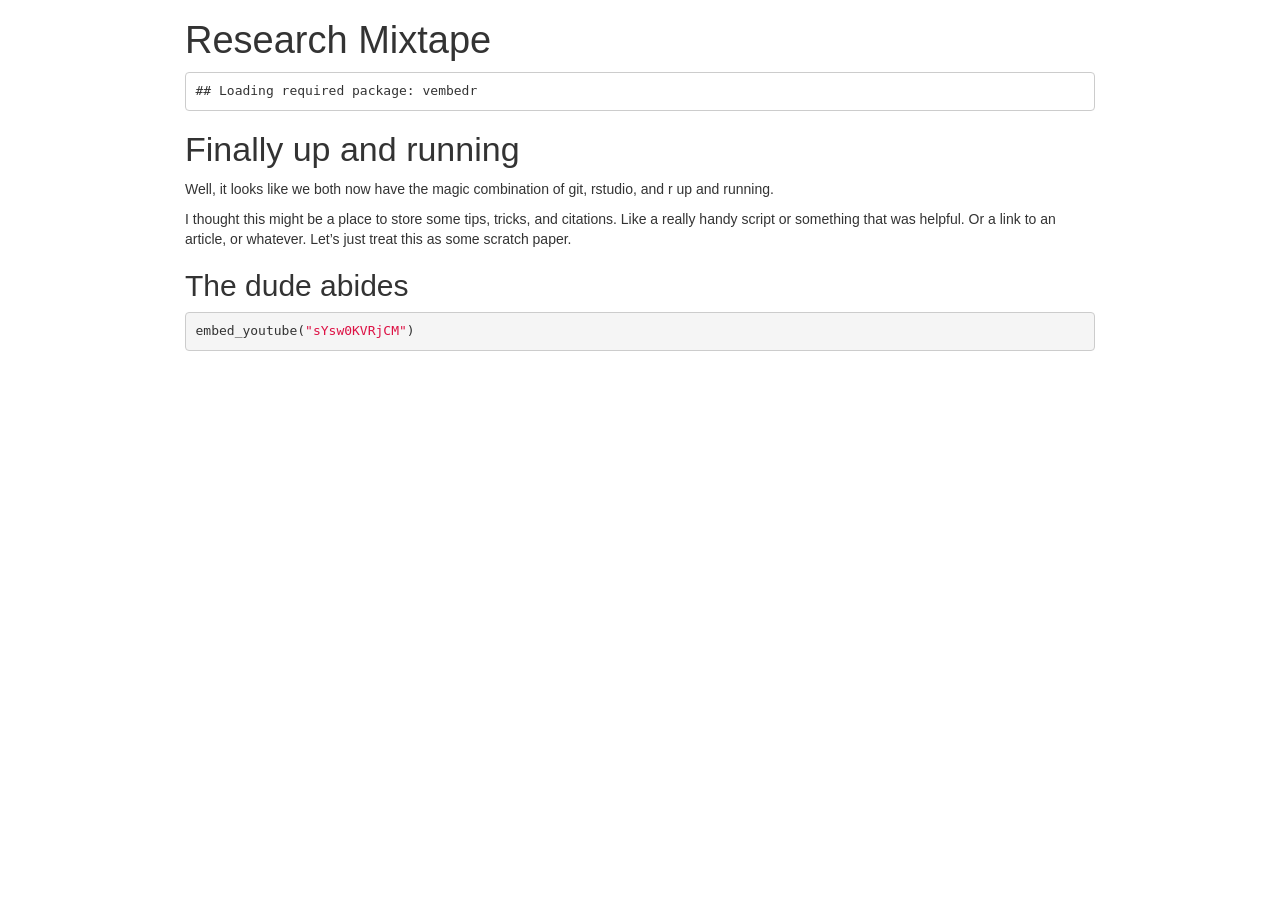
==== mixtape.html @ 8b5ad6a0 "added a video" ====
<!DOCTYPE html>

<html xmlns="http://www.w3.org/1999/xhtml">

<head>

<meta charset="utf-8" />
<meta http-equiv="Content-Type" content="text/html; charset=utf-8" />
<meta name="generator" content="pandoc" />




<title>Research Mixtape</title>

<script src="[data-uri]"></script>
<meta name="viewport" content="width=device-width, initial-scale=1" />
<link href="data:text/css;charset=utf-8,html%7Bfont%2Dfamily%3Asans%2Dserif%3B%2Dwebkit%2Dtext%2Dsize%2Dadjust%3A100%25%3B%2Dms%2Dtext%2Dsize%2Dadjust%3A100%25%7Dbody%7Bmargin%3A0%7Darticle%2Caside%2Cdetails%2Cfigcaption%2Cfigure%2Cfooter%2Cheader%2Chgroup%2Cmain%2Cmenu%2Cnav%2Csection%2Csummary%7Bdisplay%3Ablock%7Daudio%2Ccanvas%2Cprogress%2Cvideo%7Bdisplay%3Ainline%2Dblock%3Bvertical%2Dalign%3Abaseline%7Daudio%3Anot%28%5Bcontrols%5D%29%7Bdisplay%3Anone%3Bheight%3A0%7D%5Bhidden%5D%2Ctemplate%7Bdisplay%3Anone%7Da%7Bbackground%2Dcolor%3Atransparent%7Da%3Aactive%2Ca%3Ahover%7Boutline%3A0%7Dabbr%5Btitle%5D%7Bborder%2Dbottom%3A1px%20dotted%7Db%2Cstrong%7Bfont%2Dweight%3A700%7Ddfn%7Bfont%2Dstyle%3Aitalic%7Dh1%7Bmargin%3A%2E67em%200%3Bfont%2Dsize%3A2em%7Dmark%7Bcolor%3A%23000%3Bbackground%3A%23ff0%7Dsmall%7Bfont%2Dsize%3A80%25%7Dsub%2Csup%7Bposition%3Arelative%3Bfont%2Dsize%3A75%25%3Bline%2Dheight%3A0%3Bvertical%2Dalign%3Abaseline%7Dsup%7Btop%3A%2D%2E5em%7Dsub%7Bbottom%3A%2D%2E25em%7Dimg%7Bborder%3A0%7Dsvg%3Anot%28%3Aroot%29%7Boverflow%3Ahidden%7Dfigure%7Bmargin%3A1em%2040px%7Dhr%7Bheight%3A0%3B%2Dwebkit%2Dbox%2Dsizing%3Acontent%2Dbox%3B%2Dmoz%2Dbox%2Dsizing%3Acontent%2Dbox%3Bbox%2Dsizing%3Acontent%2Dbox%7Dpre%7Boverflow%3Aauto%7Dcode%2Ckbd%2Cpre%2Csamp%7Bfont%2Dfamily%3Amonospace%2Cmonospace%3Bfont%2Dsize%3A1em%7Dbutton%2Cinput%2Coptgroup%2Cselect%2Ctextarea%7Bmargin%3A0%3Bfont%3Ainherit%3Bcolor%3Ainherit%7Dbutton%7Boverflow%3Avisible%7Dbutton%2Cselect%7Btext%2Dtransform%3Anone%7Dbutton%2Chtml%20input%5Btype%3Dbutton%5D%2Cinput%5Btype%3Dreset%5D%2Cinput%5Btype%3Dsubmit%5D%7B%2Dwebkit%2Dappearance%3Abutton%3Bcursor%3Apointer%7Dbutton%5Bdisabled%5D%2Chtml%20input%5Bdisabled%5D%7Bcursor%3Adefault%7Dbutton%3A%3A%2Dmoz%2Dfocus%2Dinner%2Cinput%3A%3A%2Dmoz%2Dfocus%2Dinner%7Bpadding%3A0%3Bborder%3A0%7Dinput%7Bline%2Dheight%3Anormal%7Dinput%5Btype%3Dcheckbox%5D%2Cinput%5Btype%3Dradio%5D%7B%2Dwebkit%2Dbox%2Dsizing%3Aborder%2Dbox%3B%2Dmoz%2Dbox%2Dsizing%3Aborder%2Dbox%3Bbox%2Dsizing%3Aborder%2Dbox%3Bpadding%3A0%7Dinput%5Btype%3Dnumber%5D%3A%3A%2Dwebkit%2Dinner%2Dspin%2Dbutton%2Cinput%5Btype%3Dnumber%5D%3A%3A%2Dwebkit%2Douter%2Dspin%2Dbutton%7Bheight%3Aauto%7Dinput%5Btype%3Dsearch%5D%7B%2Dwebkit%2Dbox%2Dsizing%3Acontent%2Dbox%3B%2Dmoz%2Dbox%2Dsizing%3Acontent%2Dbox%3Bbox%2Dsizing%3Acontent%2Dbox%3B%2Dwebkit%2Dappearance%3Atextfield%7Dinput%5Btype%3Dsearch%5D%3A%3A%2Dwebkit%2Dsearch%2Dcancel%2Dbutton%2Cinput%5Btype%3Dsearch%5D%3A%3A%2Dwebkit%2Dsearch%2Ddecoration%7B%2Dwebkit%2Dappearance%3Anone%7Dfieldset%7Bpadding%3A%2E35em%20%2E625em%20%2E75em%3Bmargin%3A0%202px%3Bborder%3A1px%20solid%20silver%7Dlegend%7Bpadding%3A0%3Bborder%3A0%7Dtextarea%7Boverflow%3Aauto%7Doptgroup%7Bfont%2Dweight%3A700%7Dtable%7Bborder%2Dspacing%3A0%3Bborder%2Dcollapse%3Acollapse%7Dtd%2Cth%7Bpadding%3A0%7D%40media%20print%7B%2A%2C%3Aafter%2C%3Abefore%7Bcolor%3A%23000%21important%3Btext%2Dshadow%3Anone%21important%3Bbackground%3A0%200%21important%3B%2Dwebkit%2Dbox%2Dshadow%3Anone%21important%3Bbox%2Dshadow%3Anone%21important%7Da%2Ca%3Avisited%7Btext%2Ddecoration%3Aunderline%7Da%5Bhref%5D%3Aafter%7Bcontent%3A%22%20%28%22%20attr%28href%29%20%22%29%22%7Dabbr%5Btitle%5D%3Aafter%7Bcontent%3A%22%20%28%22%20attr%28title%29%20%22%29%22%7Da%5Bhref%5E%3D%22javascript%3A%22%5D%3Aafter%2Ca%5Bhref%5E%3D%22%23%22%5D%3Aafter%7Bcontent%3A%22%22%7Dblockquote%2Cpre%7Bborder%3A1px%20solid%20%23999%3Bpage%2Dbreak%2Dinside%3Aavoid%7Dthead%7Bdisplay%3Atable%2Dheader%2Dgroup%7Dimg%2Ctr%7Bpage%2Dbreak%2Dinside%3Aavoid%7Dimg%7Bmax%2Dwidth%3A100%25%21important%7Dh2%2Ch3%2Cp%7Borphans%3A3%3Bwidows%3A3%7Dh2%2Ch3%7Bpage%2Dbreak%2Dafter%3Aavoid%7D%2Enavbar%7Bdisplay%3Anone%7D%2Ebtn%3E%2Ecaret%2C%2Edropup%3E%2Ebtn%3E%2Ecaret%7Bborder%2Dtop%2Dcolor%3A%23000%21important%7D%2Elabel%7Bborder%3A1px%20solid%20%23000%7D%2Etable%7Bborder%2Dcollapse%3Acollapse%21important%7D%2Etable%20td%2C%2Etable%20th%7Bbackground%2Dcolor%3A%23fff%21important%7D%2Etable%2Dbordered%20td%2C%2Etable%2Dbordered%20th%7Bborder%3A1px%20solid%20%23ddd%21important%7D%7D%40font%2Dface%7Bfont%2Dfamily%3A%27Glyphicons%20Halflings%27%3Bsrc%3Aurl%28data%3Aapplication%2Fvnd%2Ems%2Dfontobject%3Bbase64%2Cn04AAEFNAAACAAIABAAAAAAABQAAAAAAAAABAJABAAAEAExQAAAAAAAAAAIAAAAAAAAAAAEAAAAAAAAAJxJ%[base64]%2FSEdmjKHUbyow8ATBE40IvWA3vTu8LiABDQ%2BpexwUMcm1SMnNryctQSiI1K5ZnbOlXKmnVV5YvRe6RnNMFNCOs1KNVpn6yZhCJkRtVRNzEufeIq7HgSrcx4S8h%2Fv4vnrrKc6oCNxmSk2uKlZQHBii6iKFoH0746ThvkO1kJHlxjrkxs%2BLWORaDQBEtiYJIR5IB9Bi1UyL4Rmr0BNigNkMzlKQmnofBHviqVzUxwdMb3NdCn69hy%2BpRYVKGVS%2F1tnsqv4LL7wCCPZZAZPT4aCShHjHJVNuXbmMrY5LeQaGnvAkXlVrJgKRAUdFjrWEah9XebPeQMj7KS7DIBAFt8ycgC5PLGUOHSE3ErGZCiViNLL5ZARfywnCoZaKQCu6NuFX42AEeKtKUGnr%2FCm2Cy8tpFhBPMW5Fxi4Qm4TkDWh4IWFDClhU2hRWosUWqcKLlgyXB%2BlSHaWaHiWlBAR8SeSgSPCQxdVQgzUixWKSTrIQEbU94viDctkvX%2BVSjJuUmV8L4CXShI11esnp0pjWNZIyxKHS4wVQ2ime1P4RnhvGw0aDN1OLAXGERsB7buFpFGGBAre4QEQR0HOIO5oYH305G%2BKspT%2FFupEGGafCCwxSe6ZUa%2B073rXHnNdVXE6eWvibUS27XtRzkH838mYLMBmYysZTM0EM3A1fbpCBYFccN1B%2FEnCYu%2FTgCGmr7bMh8GfYL%2BBfcLvB0gRagC09w9elfldaIy%2FhNCBLRgBgtCC7jAF63wLSMAfbfAlEggYU0bUA7ACCJmTDpEmJtI78w4%2FBO7dN7JR7J7ZvbYaUbaILSQsRBiF3HGk5fEg6p9unwLvn98r%2BvnsV%2B372uf1xBLq4qU%2F45fTuqaAP%2BpssmCCCTF0mhEow8ZXZOS8D7Q85JsxZ%2BAzok7B7O%2Ff6J8AzYBySZQB%2FQHYUSA%2BEeQhEWiS6AIQzgcsDiER4MjgMBAWDV4AgQ3g1eBgIdweCQmCjJEMkJ%2BPKRWyFHHmg1Wi%2F6xzUgA0LREoKJChwnQa9B%2B5RQZRB3IlBlkAnxyQNaANwHMowzlYSMCBgnbpzvqpl0iTJNCQidDI9ZrSYNIRBhHtUa5YHMHxyGEik9hDE0AKj72AbTCaxtHPUaKZdAZSnQTyjGqGLsmBStCejApUhg4uBMU6mATujEl%2BKdDPbI6Ag4vLr%2BhjY6lbjBeoLKnZl0UZgRX8gTySOeynZVz1wOq7e1hFGYIq%2BMhrGxDLak0PrwYzSXtcuyhXEhwOYofiW%2BEcI%2Fjw8P6IY6ed%2BetAbuqKp5QIapT77LnAe505lMuqL79a0ut4rWexzFttsOsLDy7zvtQzcq3U1qabe7tB0wHWVXji%2BzDbo8x8HyIRUbXnwUcklFv51fvTymiV%2BMXLSmGH9d9%2BaXpD5X6lao41anWGig7IwIdnoBY2ht%2FpO9mClLo4NdXHAsefqWUKlXJkbqPOFhMoR4aiA1BXqhRNbB2Xwi%2B7u%2FjpAoOpKJ0UX24EsrzMfHXViakCNcKjBxuQX8BO0ZqjJ3xXzf%2B61t2VXOSgJ8xu65QKgtN6FibPmPYsXbJRHHqbgATcSZxBqGiDiU4NNNsYBsKD0MIP%2FOfKnlk%2FLkaid%[base64]%2FgFtuW0wR4cgd%2BZKesSV7QkNE2kw6AV4hoIuC02LGmTomyf8PiO6CZzOTLTPQ%2BHW06H%2Btx%2BbQ8LmDYg1pTFrp2oJXgkZTyeRJZM0C8aE2LpFrNVDuhARsN543%2FFV6klQ6Tv1OoZGXLv0igKrl%2FCmJxRmX7JJbJ998VSIPQRyDBICzl4JJlYHbdql30NvYcOuZ7a10uWRrgoieOdgIm4rlq6vNOQBuqESLbXG5lzdJGHw2m0sDYmODXbYGTfSTGRKpssTO95fothJCjUGQgEL4yKoGAF%2F0SrpUDNn8CBgBcSDQByAeNkCXp4S4Ro2Xh4OeaGRgR66PVOsU8bc6TR5%[base64]%2F1SgRCJ1dk4UdBT7OoyuNgLs0oCd8RnrEIb6QdMxT2QjD4zMrJkfgx5aDMcA4orsTtKCqWb%2FVeyceqa5OGSmB28YwH4rFbkQaLoUN8OQQYnD3w2eXpI4ScQfbCUZiJ4yMOIKLyyTc7BQ4uXUw6Ee6%2FxM%2B4Y67ngNBknxIPwuppgIhFcwJyr6EIj%2BLzNj%2FmfR2vhhRlx0BILZoAYruF0caWQ7YxO66UmeguDREAFHYuC7HJviRgVO6ruJH59h%2FC%2FPkgSle8xNzZJULLWq9JMDTE2fjGE146a1Us6PZDGYle6ldWRqn%2FpdpgHKNGrGIdkRK%2BKPETT9nKT6kLyDI8xd9A1FgWmXWRAIHwZ37WyZHOVyCadJEmMVz0MadMjDrPho%2BEIochkVC2xgGiwwsQ6DMv2P7UXqT4x7CdcYGId2BJQQa85EQKmCmwcRejQ9Bm4oATENFPkxPXILHpMPUyWTI5rjNOsIlmEeMbcOCEqInpXACYQ9DDxmFo9vcmsDblcMtg4tqBerNngkIKaFJmrQAPnq1dEzsMXcwjcHdfdCibcAxxA%2Bq%2Fj9m3LM%2FO7WJka4tSidVCjsvo2lQ%2F2ewyoYyXwAYyr2PlRoR5MpgVmSUIrM3PQxXPbgjBOaDQFIyFMJvx3Pc5RSYj12ySVF9fwFPQu2e2KWVoL9q3Ayv3IzpGHUdvdPdrNUdicjsTQ2ISy7QU3DrEytIjvbzJnAkmANXjAFERA0MUoPF3%2F5KFmW14bBNOhwircYgMqoDpUMcDtCmBE82QM2YtdjVLB4kBuKho%2FbcwQdeboqfQartuU3CsCf%2BcXkgYAqp%2F0Ee3RorAZt0AvvOCSI4JICIlGlsV0bsSid%2FNIEALAAzb6HAgyWHBps6xAOwkJIGcB82CxRQq4sJf3FzA70A%2BTRqcqjEMETCoez3mkPcpnoALs0ugJY8kQwrC%[base64]%2FWDHA60cYFaI%2FPjpzquUqdaYGcIq%2BmLez3WLFFCtNBN2QJcrlcoELgiPku5R5dSlJFaCEqEZle1AQzAKC%2B1SotMcBNyQUFuRHRF6OlimSBgjZeTBCwLyc6A%2BP%2FoFRchXTz5ADknYJHxzrJ5pGuIKRQISU6WyKTBBjD8WozmVYWIsto1AS5rxzKlvJu4E%2FvwOiKxRtCWsDM%2BeTHUrmwrCK5BIfMzGkD%2B0Fk5LzBs0jMYXktNDblB06LMNJ09U8pzSLmo14MS0OMjcdrZ31pyQqxJJpRImlSvfYAK8inkYU52QY2FPEVsjoWewpwhRp5yAuNpkqhdb7ku9Seefl2D0B8SMTFD90xi4CSOwwZy9IKkpMtI3FmFUg3%2FkFutpQGNc3pCR7gvC4sgwbupDu3DyEN%2BW6YGLNM21jpB49irxy9BSlHrVDlnihGKHwPrbVFtc%2Bh1rVQKZduxIyojccZIIcOCmhEnC7UkY68WXKQgLi2JCDQkQWJRQuk60hZp0D3rtCTINSeY9Ej2kIKYfGxwOs4j9qMM7fYZiipzgcf7TamnehqdhsiMiCawXnz4xAbyCkLAx5EGbo3Ax1u3dUIKnTxIaxwQTHehPl3V491H0%2BbC5zgpGz7Io%2BmjdhKlPJ01EeMpM7UsRJMi1nGjmJg35i6bQBAAxjO%2FENJubU2mg3ONySEoWklCwdABETcs7ck3jgiuU9pcKKpbgn%2B3YlzV1FzIkB6pmEDOSSyDfPPlQskznctFji0kpgZjW5RZe6x9kYT4KJcXg0bNiCyif%2BpZACCyRMmYsfiKmN9tSO65F0R2OO6ytlEhY5Sj6uRKfFxw0ijJaAx%2Fk3QgnAFSq27%2F2i4GEBA%2BUvTJKK%2F9eISNvG46Em5RZfjTYLdeD8kdXHyrwId%2FDQZUaMCY4gGbke2C8vfjgV%2FY9kkRQOJIn%2FxM9INZSpiBnqX0Q9GlQPpPKAyO5y%2BW5NMPSRdBCUlmuxl40ZfMCnf2Cp044uI9WLFtCi4YVxKjuRCOBWIb4XbIsGdbo4qtMQnNOQz4XDSui7W%2FN6l54qOynCqD3DpWQ%2BmpD7C40D8BZEWGJX3tlAaZBMj1yjvDYKwCJBa201u6nBKE5UE%2B7QSEhCwrXfbRZylAaAkplhBWX50dumrElePyNMRYUrC99UmcSSNgImhFhDI4BXjMtiqkgizUGCrZ8iwFxU6fQ8GEHCFdLewwxYWxgScAYMdMLmcZR6b7rZl95eQVDGVoUKcRMM1ixXQtXNkBETZkVVPg8LoSrdetHzkuM7DjZRHP02tCxA1fmkXKF3VzfN1pc1cv%2F8lbTIkkYpqKM9VOhp65ktYk%2BQ46myFWBapDfyWUCnsnI00QTBQmuFjMZTcd0V2NQ768Fhpby04k2IzNR1wKabuGJqYWwSly6ocMFGTeeI%2BejsWDYgEvr66QgqdcIbFYDNgsm0x9UHY6SCd5%2B7tpsLpKdvhahIDyYmEJQCqMqtCF6UlrE5GXRmbu%[base64]%2FiOmsLtHSWNUWEGk9hScMPShasUA1AcHOtRZlqMeQ0OzYS9vQvYUjOLrzP07BUAFikcJNMi7gIxEw4pL1G54TcmmmoAQ5s7TGWErJZ2Io4yQ0ljRYhL8H5e62oDtLF8aDpnIvZ5R3GWJyAugdiiJW9hQAVTsnCBHhwu7rkBlBX6r3b7ejEY0k5GGeyKv66v%2B6dg7mcJTrWHbtMywbedYqCQ0FPwoytmSWsL8WTtChZCKKzEF7vP6De4x2BJkkniMgSdWhbeBSLtJZR9CTHetK1xb34AYIJ37OegYIoPVbXgJ%2FqDQK%2BbfCtxQRVKQu77WzOoM6SGL7MaZwCGJVk46aImai9fmam%2BWpHG%2B0BtQPWUgZ7RIAlPq6lkECUhZQ2gqWkMYKcYMYaIc4gYCDFHYa2d1nzp3%2BJ1eCBay8IYZ0wQRKGAqvCuZ%2FUgbQPyllosq%2BXtfKIZOzmeJqRazpmmoP%2F76YfkjzV2NlXTDSBYB04SVlNQsFTbGPk1t%2FI4Jktu0XSgifO2ozFOiwd%2F0SssJDn0dn4xqk4GDTTKX73%2FwQyBLdqgJ%2BWx6AQaba3BA9CKEzjtQYIfAsiYamapq80LAamYjinlKXUkxdpIDk0puXUEYzSalfRibAeDAKpNiqQ0FTwoxuGYzRnisyTotdVTclis1LHRQCy%2FqqL8oUaQzWRxilq5Mi0IJGtMY02cGLD69vGjkj3p6pGePKI8bkBv5evq8SjjyU04vJR2cQXQwSJyoinDsUJHCQ50jrFTT7yRdbdYQMB3MYCb6uBzJ9ewhXYPAIZSXfeEQBZZ3GPN3Nbhh%2FwkvAJLXnQMdi5NYYZ5GHE400GS5rXkOZSQsdZgIbzRnF9ueLnsfQ47wHAsirITnTlkCcuWWIUhJSbpM3wWhXNHvt2xUsKKMpdBSbJnBMcihkoDqAd1Zml%2FR4yrzow1Q2A5G%2Bkzo%2FRhRxQS2lCSDRV8LlYLBOOoo1bF4jwJAwKMK1tWLHlu9i0j4Ig8qVm6wE1DxXwAwQwsaBWUg2pOOol2dHxyt6npwJEdLDDVYyRc2D0HbcbLUJQj8gPevQBUBOUHXPrsAPBERICpnYESeu2OHotpXQxRGlCCtLdIsu23MhZVEoJg8Qumj%2FUMMc34IBqTKLDTp76WzL%2FdMjCxK7MjhiGjeYAC%2Fkj%2FjY%2FRde7hpSM1xChrog6yZ7OWTuD56xBJnGFE%2BpT2ElSyCnJcwVzCjkqeNLfMEJqKW0G7OFIp0G%2B9mh50I9o8k1tpCY0xYqFNIALgIfc2me4n1bmJnRZ89oepgLPT0NTMLNZsvSCZAc3TXaNB07vail36%2FdBySis4m9%2FDR8izaLJW6bWCkVgm5T%2Bius3ZXq4xI%2BGnbveLbdRwF2mNtsrE0JjYc1AXknCOrLSu7Te%2Fr4dPYMCl5qtiHNTn%2BTPbh1jCBHH%2BdMJNhwNgs3nT%2BOhQoQ0vYif56BMG6WowAcHR3DjQolxLzyVekHj00PBAaW7IIAF1EF%2BuRIWyXjQMAs2chdpaKPNaB%2BkSezYt0%2BCA04sOg5vx8Fr7Ofa9sUv87h7SLAUFSzbetCCZ9pmyLt6l6%2FTzoA1%2FZBG9bIUVHLAbi%2FkdBFgYGyGwRQGBpkqCEg2ah9UD6EedEcEL3j4y0BQQCiExEnocA3SZboh%2Bepgd3YsOkHskZwPuQ5OoyA0fTA5AXrHcUOQF%2BzkJHIA7PwCDk1gGVmGUZSSoPhNf%2BTklauz98QofOlCIQ%2FtCD4dosHYPqtPCXB3agggQQIqQJsSkB%2Bqn0rkQ1toJjON%2FOtCIB9RYv3PqRA4C4U68ZMlZn6BdgEvi2ziU%2BTQ6NIw3ej%2BAtDwMGEZk7e2IjxUWKdAxyaw9OCwSmeADTPPleyk6UhGDNXQb%2B%2BW6Uk4q6F7%2Frg6WVTo82IoCxSIsFDrav4EPHphD3u4hR53WKVvYZUwNCCeM4PMBWzK%2BEfIthZOkuAwPo5C5jgoZgn6dUdvx5rIDmd58cXXdKNfw3l%2BwM2UjgrDJeQHhbD7HW2QDoZMCujgIUkk5Fg8VCsdyjOtnGRx8wgKRPZN5dR0zPUyfGZFVihbFRniXZFOZGKPnEQzU3AnD1KfR6weHW2XS6KbPJxUkOTZsAB9vTVp3Le1F8q5l%2BDMcLiIq78jxAImD2pGFw0VHfRatScGlK6SMu8leTmhUSMy8Uhdd6xBiH3Gdman4tjQGLboJfqz6fL2WKHTmrfsKZRYX6BTDjDldKMosaSTLdQS7oDisJNqAUhw1PfTlnacCO8vl8706Km1FROgLDmudzxg%2BEWTiArtHgLsRrAXYWdB0NmToNCJdKm0KWycZQqb%2BMw76Qy29iQ5up%2FX7oyw8QZ75kP5F6iJAJz6KCmqxz8fEa%2FxnsMYcIO%2FvEkGRuMckhr4rIeLrKaXnmIzlNLxbFspOphkcnJdnz%2FChp%2FVlpj2P7jJQmQRwGnltkTV5dbF9fE3%2FfxoSqTROgq9wFUlbuYzYcasE0ouzBo%2BdDCDzxKAfhbAZYxQiHrLzV2iVexnDX%2FQnT1fsT%2Fxuhu1ui5qIytgbGmRoQkeQooO8eJNNZsf0iALur8QxZFH0nCMnjerYQqG1pIfjyVZWxhVRznmmfLG00BcBWJE6hzQWRyFknuJnXuk8A5FRDCulwrWASSNoBtR%2BCtGdkPwYN2o7DOw%2FVGlCZPusRBFXODQdUM5zeHDIVuAJBLqbO%2Ff9Qua%2BpDqEPk230Sob9lEZ8BHiCorjVghuI0lI4JDgHGRDD%2FprQ84B1pVGkIpVUAHCG%2Biz3Bn3qm2AVrYcYWhock4jso5%2BJ7HfHVj4WMIQdGctq3psBCVVzupQOEioBGA2Bk%2BUILT7%2BVoX5mdxxA5fS42gISQVi%2FHTzrgMxu0fY6hE1ocUwwbsbWcezrY2n6S8%2F6cxXkOH4prpmPuFoikTzY7T85C4T2XYlbxLglSv2uLCgFv8Quk%2FwdesUdWPeHYIH0R729JIisN9Apdd4eB10aqwXrPt%2BSu9mA8k8n1sjMwnfsfF2j3jMUzXepSHmZ%2FBfqXvzgUNQQWOXO8YEuFBh4QTYCkOAPxywpYu1VxiDyJmKVcmJPGWk%2Fgc3Pov02StyYDahwmzw3E1gYC9wkupyWfDqDSUMpCTH5e5N8B%2F%2FlHiMuIkTNw4USHrJU67bjXGqNav6PBuQSoqTxc8avHoGmvqNtXzIaoyMIQIiiUHIM64cXieouplhNYln7qgc4wBVAYR104kO%2BCvKqsg4yIUlFNThVUAKZxZt1XA34h3TCUUiXVkZ0w8Hh2R0Z5L0b4LZvPd%2Fp1gi%2F07h8qfwHrByuSxglc9cI4QIg2oqvC%2Fqm0i7tjPLTgDhoWTAKDO2ONW5oe%2B%2FeKB9vZB8K6C25yCZ9RFVMnb6NRdRjyVK57CHHSkJBfnM2%2Fj4ODUwRkqrtBBCrDsDpt8jhZdXoy%2F1BCqw3sSGhgGGy0a5Jw6BP%2FTExoCmNFYjZl248A0osgPyGEmRA%2BfAsqPVaNAfytu0vuQJ7rk3J4kTDTR2AlCHJ5cls26opZM4w3jMULh2YXKpcqGBtuleAlOZnaZGbD6DHzMd6i2oFeJ8z9XYmalg1Szd%2FocZDc1C7Y6vcALJz2lYnTXiWEr2wawtoR4g3jvWUU2Ngjd1cewtFzEvM1NiHZPeLlIXFbBPawxNgMwwAlyNSuGF3zizVeOoC9bag1qRAQKQE%2FEZBWC2J8mnXAN2aTBboZ7HewnObE8CwROudZHmUM5oZ%2FUgd%2FJZQK8lvAm43uDRAbyW8gZ%2BZGq0EVerVGUKUSm%2FIdn8AQHdR4m7bue88WBwft9mSCeMOt1ncBwziOmJYI2ZR7ewNMPiCugmSsE4EyQ%2BQATJG6qORMGd4snEzc6B4shPIo4G1T7PgSm8PY5eUkPdF8JZ0VBtadbHXoJgnEhZQaODPj2gpODKJY5Yp4DOsLBFxWbvXN755KWylJm%2BoOd4zEL9Hpubuy2gyyfxh8oEfFutnYWdfB8PdESLWYvSqbElP9qo3u6KTmkhoacDauMNNjj0oy40DFV7Ql0aZj77xfGl7TJNHnIwgqOkenruYYNo6h724%2BzUQ7%2BvkCpZB%2BpGA562hYQiDxHVWOq0oDQl%2FQsoiY%2BcuI7iWq%2FZIBtHcXJ7kks%2Bh2fCNUPA82BzjnqktNts%2BRLdk1VSu%2BtqEn7QZCCsvEqk6FkfiOYkrsw092J8jsfIuEKypNjLxrKA9kiA19mxBD2suxQKCzwXGws7kEJvlhUiV9tArLIdZW0IORcxEzdzKmjtFhsjKy%2F44XYXdI5noQoRcvjZ1RMPACRqYg2V1%2BOwOepcOknRLLFdYgTkT5UApt%2FJhLM3jeFYprZV%2BZow2g8fP%2BU68hkKFWJj2yBbKqsrp25xkZX1DAjUw52IMYWaOhab8Kp05VrdNftqwRrymWF4OQSjbdfzmRZirK8FMJELEgER2PHjEAN9pGfLhCUiTJFbd5LBkOBMaxLr%2FA1SY9dXFz4RjzoU9ExfJCmx%2FI9FKEGT3n2cmzl2X42L3Jh%2BAbQq6sA%2BSs1kitoa4TAYgKHaoybHUDJ51oETdeI%2F9ThSmjWGkyLi5QAGWhL0BG1UsTyRGRJOldKBrYJeB8ljLJHfATWTEQBXBDnQexOHTB%2BUn44zExFE4vLytcu5NwpWrUxO%2F0ZICUGM7hGABXym0V6ZvDST0E370St9MIWQOTWngeoQHUTdCJUP04spMBMS8LSker9cReVQkULFDIZDFPrhTzBl6sed9wcZQTbL%2BBDqMyaN3RJPh%2Fanbx%2BIv%2BqgQdAa3M9Z5JmvYlh4qop%2BHo1F1W5gbOE9YKLgAnWytXElU4G8GtW47lhgFE6gaSs%2Bgs37sFvi0PPVvA5dnCBgILTwoKd%2F%2BDoL9F6inlM7H4rOTzD79KJgKlZO%2FZgt22UsKhrAaXU5ZcLrAglTVKJEmNJvORGN1vqrcfSMizfpsgbIe9zno%2BgBoKVXgIL%2FVI8dB1O5o%2FR3Suez%2FgD7M781ShjKpIIORM%2FnxG%2BjjhhgPwsn2IoXsPGPqYHXA63zJ07M2GPEykQwJBYLK808qYxuIew4frk52nhCsnCYmXiR6CuapvE1IwRB4%2FQftDbEn%2BAucIr1oxrLabRj9q4ae0%2BfXkHnteAJwXRbVkR0mctVSwEbqhJiMSZUp9DNbEDMmjX22m3ABpkrPQQTP3S1sib5pD2VRKRd%2BeNAjLYyT0hGrdjWJZy24OYXRoWQAIhGBZRxuBFMjjZQhpgrWo8SiFYbojcHO8V5DyscJpLTHyx9Fimassyo5U6WNtquUMYgccaHY5amgR3PQzq3ToNM5ABnoB9kuxsebqmYZm0R9qxJbFXCQ1UPyFIbxoUraTJFDpCk0Wk9GaYJKz%2F6oHwEP0Q14lMtlddQsOAU9zlYdMVHiT7RQP3XCmWYDcHCGbVRHGnHuwzScA0BaSBOGkz3lM8CArjrBsyEoV6Ys4qgDK3ykQQPZ3hCRGNXQTNNXbEb6tDiTDLKOyMzRhCFT%2BmAUmiYbV3YQVqFVp9dorv%2BTsLeCykS2b5yyu8AV7IS9cxcL8z4Kfwp%2BxJyYLv1OsxQCZwTB4a8BZ%2F5EdxTBJthApqyfd9u3ifr%2FWILTqq5VqgwMT9SOxbSGWLQJUUWCVi4k9tho9nEsbUh7U6NUsLmkYFXOhZ0kmamaJLRNJzSj%2Fqn4Mso6zb6iLLBXoaZ6AqeWCjHQm2lztnejYYM2eubnpBdKVLORZhudH3JF1waBJKA9%2BW8EhMj3Kzf0L4vi4k6RoHh3Z5YgmSZmk6ns4fjScjAoL8GoOECgqgYEBYUGFVO4FUv4%2FYtowhEmTs0vrvlD%2FCrisnoBNDAcUi%2FteY7OctFlmARQzjOItrrlKuPO6E2Ox93L4O%2F4DcgV%2FdZ7qR3VBwVQxP1GCieA4RIpweYJ5FoYrHxqRBdJjnqbsikA2Ictbb8vE1GYIo9dacK0REgDX4smy6GAkxlH1yCGGsk%2BtgiDhNKuKu3yNrMdxafmKTF632F8Vx4BNK57GvlFisrkjN9WDAtjsWA0ENT2e2nETUb%2Fn7qwhvGnrHuf5bX6Vh%2Fn3xffU3PeHdR%2BFA92i6ufT3AlyAREoNDh6chiMWTvjKjHDeRhOa9YkOQRq1vQXEMppAQVwHCuIcV2g5rBn6GmZZpTR7vnSD6ZmhdSl176gqKTXu5E%2BYbfL0adwNtHP7dT7t7b46DVZIkzaRJOM%2BS6KcrzYVg%2BT3wSRFRQashjfU18NutrKa%2F7PXbtuJvpIjbgPeqd%2BpjmRw6YKpnANFSQcpzTZgpSNJ6J7uiagAbir%2F8tNXJ%2FOsOnRh6iuIexxrmkIneAgz8QoLmiaJ8sLQrELVK2yn3wOHp57BAZJhDZjTBzyoRAuuZ4eoxHruY1pSb7qq79cIeAdOwin4GdgMeIMHeG%2BFZWYaiUQQyC5b50zKjYw97dFjAeY2I4Bnl105Iku1y0lMA1ZHolLx19uZnRdILcXKlZGQx%2FGdEqSsMRU1BIrFqRcV1qQOOHyxOLXEGcbRtAEsuAC2V4K3p5mFJ22IDWaEkk9ttf5Izb2LkD1MnrSwztXmmD%2FQi%2FEmVEFBfiKGmftsPwVaIoZanlKndMZsIBOskFYpDOq3QUs9aSbAAtL5Dbokus2G4%2FasthNMK5UQKCOhU97oaOYNGsTah%2BjfCKsZnTRn5TbhFX8ghg8CBYt%2FBjeYYYUrtUZ5jVij%2Fop7V5SsbA4mYTOwZ46hqdpbB6Qvq3AS2HHNkC15pTDIcDNGsMPXaBidXYPHc6PJAkRh29Vx8KcgX46LoUQBhRM%2B3SW6Opll%2FwgxxsPgKJKzr5QCmwkUxNbeg6Wj34SUnEzOemSuvS2OetRCO8Tyy%2BQbSKVJcqkia%2BGvDefFwMOmgnD7h81TUtMn%2BmRpyJJ349HhAnoWFTejhpYTL9G8N2nVg1qkXBeoS9Nw2fB27t7trm7d%2FQK7Cr4uoCeOQ7%2F8JfKT77KiDzLImESHw%2F0wf73QeHu74hxv7uihi4fTX%2BXEwAyQG3264dwv17aJ5N335Vt9sdrAXhPOAv8JFvzqyYXwfx8WYJaef1gMl98JRFyl5Mv5Uo%2FoVH5ww5OzLFsiTPDns7fS6EURSSWd%2F92BxMYQ8sBaH%2Bj%2BwthQPdVgDGpTfi%2BJQIWMD8xKqULliRH01rTeyF8x8q%2FGBEEEBrAJMPf25UQwi0b8tmqRXY7kIvNkzrkvRWLnxoGYEJsz8u4oOyMp8cHyaybb1HdMCaLApUE%2B%2F7xLIZGP6H9xuSEXp1zLIdjk5nBaMuV%2FyTDRRP8Y2ww5RO6d2D94o%2B6ucWIqUAvgHIHXhZsmDhjVLczmZ3ca0Cb3PpKwt2UtHVQ0BgFJsqqTsnzZPlKahRUkEu4qmkJt%2Bkqdae76ViWe3STan69yaF9%2BfESD2lcQshLHWVu4ovItXxO69bqC5p1nZLvI8NdQB9s9UNaJGlQ5mG947ipdDA0eTIw%2FA1zEdjWquIsQXXGIVEH0thC5M%2BW9pZe7IhAVnPJkYCCXN5a32HjN6nsvokEqRS44tGIs7s2LVTvcrHAF%2BRVmI8L4HUYk4x%2B67AxSMJKqCg8zrGOgvK9kNMdDrNiUtSWuHFpC8%2Fp5qIQrEo%2FH%2B1l%2F0cAwQ2nKmpWxKcMIuHY44Y6DlkpO48tRuUGBWT0FyHwSKO72Ud%2BtJUfdaZ4CWNijzZtlRa8%2BCkmO%2FEwHYfPZFU%2FhzjFWH7vnzHRMo%2BaF9u8qHSAiEkA2HjoNQPEwHsDKOt6hOoK3Ce%2F%2B%2F9boMWDa44I6FrQhdgS7OnNaSzwxWKZMcyHi6LN4WC6sSj0qm2PSOGBTvDs%2FGWJS6SwEN%2FULwpb4LQo9fYjUfSXRwZkynUazlSpvX9e%2BG2zor8l%2BYaMxSEomDdLHGcD6YVQPegTaA74H8%2BV4WvJkFUrjMLGLlvSZQWvi8%2FQA7yzQ8GPno%2F%2F5SJHRP%2FOqKObPCo81s%2F%2B6WgLqykYpGAgQZhVDEBPXWgU%2FWzFZjKUhSFInufPRiMAUULC6T11yL45ZrRoB4DzOyJShKXaAJIBS9wzLYIoCEcJKQW8GVCx4fihqJ6mshBUXSw3wWVj3grrHQlGNGhIDNNzsxQ3M%2BGWn6ASobIWC%2BLbYOC6UpahVO13Zs2zOzZC8z7FmA05JhUGyBsF4tsG0drcggIFzgg%2Fkpf3%2BCnAXKiMgIE8Jk%2FMhpkc8DUJEUzDSnWlQFme3d0sHZDrg7LavtsEX3cHwjCYA17pMTfx8Ajw9hHscN67hyo%2BRJQ4458RmPywXykkVcW688oVUrQhahpPRvTWPnuI0B%2BSkQu7dCyvLRyFYlC1LG1gRCIvn3rwQeINzZQC2KXq31FaR9UmVV2QeGVqBHjmE%2BVMd3b1fhCynD0pQNhCG6%2FWCDbKPyE7NRQzL3BzQAJ0g09aUzcQA6mUp9iZFK6Sbp%2FYbHjo%2B%2B7%2FWj8S4YNa%2BZdqAw1hDrKWFXv9%2BzaXpf8ZTDSbiqsxnwN%2FCzK5tPkOr4tRh2kY3Bn9JtalbIOI4b3F7F1vPQMfoDcdxMS8CW9m%2FNCW%2FHILTUVWQIPiD0j1A6bo8vsv6P1hCESl2abrSJWDrq5sSzUpwoxaCU9FtJyYH4QFMxDBpkkBR6kn0LMPO%2B5EJ7Z6bCiRoPedRZ%2FP0SSdii7ZnPAtVwwHUidcdyspwncz5uq6vvm4IEDbJVLUFCn%2FLvIHfooUBTkFO130FC7CmmcrKdgDJcid9mvVzsDSibOoXtIf9k6ABle3PmIxejodc4aob0QKS432srrCMndbfD454q52V01G4q913mC5HOsTzWF4h2No1av1VbcUgWAqyoZl%2B11PoFYnNv2HwAODeNRkHj%2B8SF1fcvVBu6MrehHAZK1Gm69ICcTKizykHgGFx7QdowTVAsYEF2tVc0Z6wLryz2FI1sc5By2znJAAmINndoJiB4sfPdPrTC8RnkW7KRCwxC6YvXg5ahMlQuMpoCSXjOlBy0Kij%2BbsCYPbGp8BdCBiLmLSAkEQRaieWo1SYvZIKJGj9Ur%2FeWHjiB7SOVdqMAVmpBvfRiebsFjger7DC%2B8kRFGtNrTrnnGD2GAJb8rQCWkUPYHhwXsjNBSkE6lGWUj5QNhK0DMNM2l%2BkXRZ0KLZaGsFSIdQz%2FHXDxf3%2FTE30%2BDgBKWGWdxElyLccJfEpjsnszECNoDGZpdwdRgCixeg9L4EPhH%2BRptvRMVRaahu4cySjS3P5wxAUCPkmn%2BrhyASpmiTaiDeggaIxYBmtLZDDhiWIJaBgzfCsAGUF1Q1SFZYyXDt9skCaxJsxK2Ms65dmdp5WAZyxik%2FzbrTQk5KmgxCg%2Ff45L0jywebOWUYFJQAJia7XzCV0x89rpp%2Ff3AVWhSPyTanqmik2SkD8A3Ml4NhIGLAjBXtPShwKYfi2eXtrDuKLk4QlSyTw1ftXgwqA2jUuopDl%2B5tfUWZNwBpEPXghzbBggYCw%2Fdhy0ntds2yeHCDKkF%2FYxQjNIL%2FF%2F37jLPHCKBO9ibwYCmuxImIo0ijV2Wbg3kSN2psoe8IsABv3RNFaF9uMyCtCYtqcD%2BqNOhwMlfARQUdJ2tUX%2BMNJqOwIciWalZsmEjt07tfa8ma4cji9sqz%2BQ9hWfmMoKEbIHPOQORbhQRHIsrTYlnVTNvcq1imqmmPDdVDkJgRcTgB8Sb6epCQVmFZe%2BjGDiNJQLWnfx%2BdrTKYjm0G8yH0ZAGMWzEJhUEQ4Maimgf%2Fbkvo8PLVBsZl152y5S8%2BHRDfZIMCbYZ1WDp4yrdchOJw8k6R%2B%2F2pHmydK4NIK2PHdFPHtoLmHxRDwLFb7eB%2BM4zNZcB9NrAgjVyzLM7xyYSY13ykWfIEEd2n5%2FiYp3ZdrCf7fL%2Ben%2BsIJu2W7E30MrAgZBD1rAAbZHPgeAMtKCg3NpSpYQUDWJu9bT3V7tOKv%2BNRiJc8JAKqqgCA%2FPNRBR7ChpiEulyQApMK1AyqcWnpSOmYh6yLiWkGJ2mklCSPIqN7UypWj3dGi5MvsHQ87MrB4VFgypJaFriaHivwcHIpmyi5LhNqtem4q0n8awM19Qk8BOS0EsqGscuuydYsIGsbT5GHnERUiMpKJl4ON7qjB4fEqlGN%2FhCky89232UQCiaeWpDYCJINXjT6xl4Gc7DxRCtgV0i1ma4RgWLsNtnEBRQFqZggCLiuyEydmFd7WlogpkCw5G1x4ft2psm3KAREwVwr1Gzl6RT7FDAqpVal34ewVm3VH4qn5mjGj%2BbYL1NgfLNeXDwtmYSpwzbruDKpTjOdgiIHDVQSb5%2FzBgSMbHLkxWWgghIh9QTFSDILixVwg0Eg1puooBiHAt7DzwJ7m8i8%2Fi%2BjHvKf0QDnnHVkVTIqMvIQImOrzCJwhSR7qYB5gSwL6aWL9hERHCZc4G2%2BJrpgHNB8eCCmcIWIQ6rSdyPCyftXkDlErUkHafHRlkOIjxGbAktz75bnh50dU7YHk%2BMz7wwstg6RFZb%2BTZuSOx1qqP5C66c0mptQmzIC2dlpte7vZrauAMm%2F7RfBYkGtXWGiaWTtwvAQiq2oD4YixPLXE2khB2FRaNRDTk%2B9sZ6K74Ia9VntCpN4BhJGJMT4Z5c5FhSepRCRWmBXqx%2BwhVZC4me4saDs2iNqXMuCl6iAZflH8fscC1sTsy4PHeC%2BXYuqMBMUun5YezKbRKmEPwuK%2BCLzijPEQgfhahQswBBLfg%[base64]%2BRCMlDDbElcjaROLDoualmUIQ88Kekk3iM4OQrADcxi3rJguS4MOIBIgKgXrjd1WkbCdqxJk%2F4efRIFsavZA7KvvJQqp3Iid5Z0NFc5aiMRzGN3vrpBzaMy4JYde3wr96PjN90AYOIbyp6T4zj8LoE66OGcX1Ef4Z3KoWLAUF4BTg7ug%2FAbkG5UNQXAMkQezujSHeir2uTThgd3gpyzDrbnEdDRH2W7U6PeRvBX1ZFMP5RM%2BZu6UUZZD8hDPHldVWntTCNk7To8IeOW9yn2wx0gmurwqC60AOde4r3ETi5pVMSDK8wxhoGAoEX9NLWHIR33VbrbMveii2jAJlrxwytTHbWNu8Y4N8vCCyZjAX%2FpcsfwXbLze2%2BD%2Bu33OGBoJyAAL3jn3RuEcdp5If8O%2Ba4NKWvxOTyDltG0IWoHhwVGe7dKkCWFT%2B%2Btm%2BhaBCikRUUMrMhYKZJKYoVuv%2FbsJzO8DwfVIInQq3g3BYypiz8baogH3r3GwqCwFtZnz4xMjAVOYnyOi5HWbFA8n0qz1OjSpHWFzpQOpvkNETZBGpxN8ybhtqV%2FDMUxd9uFZmBfKXMCn%2FSqkWJyKPnT6lq%2B4zBZni6fYRByJn6OK%2BOgPBGRAJluwGSk4wxjOOzyce%2FPKODwRlsgrVkdcsEiYrqYdXo0Er2GXi2GQZd0tNJT6c9pK1EEJG1zgDJBoTVuCXGAU8BKTvCO%2FcEQ1Wjk3Zzuy90JX4m3O5IlxVFhYkSUwuQB2up7jhvkm%2BbddRQu5F9s0XftGEJ9JSuSk%2BZachCbdU45fEqbugzTIUokwoAKvpUQF%2FCvLbWW5BNQFqFkJg2f30E%2F48StNe5QwBg8zz3YAJ82FZoXBxXSv4QDooDo79NixyglO9AembuBcx5Re3CwOKTHebOPhkmFC7wNaWtoBhFuV4AkEuJ0J%2B1pT0tLkvFVZaNzfhs%2FKd3%2BA9YsImlO4XK4vpCo%2FelHQi%2F9gkFg07xxnuXLt21unCIpDV%2BbbRxb7FC6nWYTsMFF8%2B1LUg4JFjVt3vqbuhHmDKbgQ4e%2BRGizRiO8ky05LQGMdL2IKLSNar0kNG7lHJMaXr5mLdG3nykgj6vB%2FKVijd1ARWkFEf3yiUw1v%2FWaQivVUpIDdSNrrKbjO5NPnxz6qTTGgYg03HgPhDrCFyYZTi3XQw3HXCva39mpLNFtz8AiEhxAJHpWX13gCTAwgm9YTvMeiqetdNQv6IU0hH0G%2BZManTqDLPjyrOse7WiiwOJCG%[base64]%2F6gQKuihPtiUtlCQVPohUgzfezTg8o1b3n9pNZeco1QucaoXe40Fa5JYhqdTspFmxGtW9h5ezLFZs3j%2FN46f%2BS2rjYNC2JySXrnSAFhvAkz9a5L3pza8eYKHNoPrvBRESpxYPJdKVUxBE39nJ1chrAFpy4MMkf0qKgYALctGg1DQI1kIymyeS2AJNT4X240d3IFQb%2F0jQbaHJ2YRK8A%2Bls6WMhWmpCXYG5jqapGs5%2FeOJErxi2%2F2KWVHiPellTgh%2FfNl%2F2KYPKb7DUcAg%2BmCOPQFCiU9Mq%2FWLcU1xxC8aLePFZZlE%2BPCLzf7ey46INWRw2kcXySR9FDgByXzfxiNKwDFbUSMMhALPFSedyjEVM5442GZ4hTrsAEvZxIieSHGSgkwFh%2FnFNdrrFD4tBH4Il7fW6ur4J8Xaz7RW9jgtuPEXQsYk7gcMs2neu3zJwTyUerHKSh1iTBkj2YJh1SSOZL5pLuQbFFAvyO4k1Hxg2h99MTC6cTUkbONQIAnEfGsGkNFWRbuRyyaEZInM5pij73EA9rPIUfU4XoqQpHT9THZkW%2BoKFLvpyvTBMM69tN1Ydwv1LIEhHsC%2BueVG%2Bw%2BkyCPsvV3erRikcscHjZCkccx6VrBkBRusTDDd8847GA7p2Ucy0y0HdSRN6YIBciYa4vuXcAZbQAuSEmzw%2BH%2FAuOx%2BaH%2BtBL88H57D0MsqyiZxhOEQkF%2F8DR1d2hSPMj%2FsNOa5rxcUnBgH8ictv2J%2Bcb4BA4v3MCShdZ2vtK30vAwkobnEWh7rsSyhmos3WC93Gn9C4nnAd%2FPjMMtQfyDNZsOPd6XcAsnBE%2FmRHtHEyJMzJfZFLE9OvQa0i9kUmToJ0ZxknTgdl%2FXPV8xoh0K7wNHHsnBdvFH3sv52lU7UFteseLG%2FVanIvcwycVA7%2BBE1Ulyb20BvwUWZcMTKhaCcmY3ROpvonVMV4N7yBXTL7IDtHzQ4CCcqF66LjF3xUqgErKzolLyCG6Kb7irP%2FMVTCCwGRxfrPGpMMGvPLgJ881PHMNMIO09T5ig7AzZTX%2F5PLlwnJLDAPfuHynSGhV4tPqR3gJ4kg4c06c%2FF1AcjGytKm2Yb5jwMotF7vro4YDLWlnMIpmPg36NgAZsGA0W1spfLSue4xxat0Gdwd0lqDBOgIaMANykwwDKejt5YaNtJYIkrSgu0KjIg0pznY0SCd1qlC6R19g97UrWDoYJGlrvCE05J%2F5wkjpkre727p5PTRX5FGrSBIfJqhJE%2FIS876PaHFkx9pGTH3oaY3jJRvLX9Iy3Edoar7cFvJqyUlOhAEiOSAyYgVEGkzHdug%2BoRHIEOXAExMiTSKU9A6nmRC8mp8iYhwWdP2U%[base64]%2FBQQp1sWlNolpIu4ekxUTBV7NmxOFKEBmmN%2BnA7pvF78%2FRII5ZHA09OAiE%2F66MF6HQ%2BqVEJCHxwymukkNvzqHEh52dULPbVasfQMgTDyBZzx4007YiKdBuUauQOt27Gmy8ISclPmEUCIcuLbkb1mzQSqIa3iE0PJh7UMYQbkpe%2BhXjTJKdldyt2mVPwywoODGJtBV1lJTgMsuSQBlDMwhEKIfrvsxGQjHPCEfNfMAY2oxvyKcKPUbQySkKG6tj9AQyEW3Q5rpaDJ5Sns9ScLKeizPRbvWYAw4bXkrZdmB7CQopCH8NAmqbuciZChHN8lVGaDbCnmddnqO1PQ4ieMYfcSiBE5zzMz%2BJV%2F4eyzrzTEShvqSGzgWimkNxLvUj86iAwcZuIkqdB0VaIB7wncLRmzHkiUQpPBIXbDDLHBlq7vp9xwuC9AiNkIptAYlG7Biyuk8ILdynuUM1cHWJgeB%2BK3wBP%2FineogxkvBNNQ4AkW0hvpBOQGFfeptF2YTR75MexYDUy7Q%2F9uocGsx41O4IZhViw%2F2FvAEuGO5g2kyXBUijAggWM08bRhXg5ijgMwDJy40QeY%2FcQpUDZiIzmvskQpO5G1zyGZA8WByjIQU4jRoFJt56behxtHUUE%2Fom7Rj2psYXGmq3llVOCgGYKNMo4pzwntITtapDqjvQtqpjaJwjHmDzSVGLxMt12gEXAdLi%2FcaHSM3FPRGRf7dB7YC%2BcD2ho6oL2zGDCkjlf%2FDFoQVl8GS%2F56wur3rdV6ggtzZW60MRB3g%2BU1W8o8cvqIpMkctiGVMzXUFI7FacFLrgtdz4mTEr4aRAaQ2AFQaNeG7GX0yOJgMRYFziXdJf24kg%2FgBQIZMG%2FYcPEllRTVNoDYR6oSJ8wQNLuihfw81UpiKPm714bZX1KYjcXJdfclCUOOpvTxr9AAJevTY4HK%2FG7F3mUc3GOAKqh60zM0v34v%2BELyhJZqhkaMA8UMMOU90f8RKEJFj7EqepBVwsRiLbwMo1J2zrE2UYJnsgIAscDmjPjnzI8a719Wxp757wqmSJBjXowhc46QN4RwKIxqEE6E5218OeK7RfcpGjWG1jD7qND%2B%2FGTk6M56Ig4yMsU6LUW1EWE%2BfIYycVV1thldSlbP6ltdC01y3KUfkobkt2q01YYMmxpKRvh1Z48uNKzP%2FIoRIZ%2FF6buOymSnW8gICitpJjKWBscSb9JJKaWkvEkqinAJ2kowKoqkqZftRqfRQlLtKoqvTRDi2vg%2FRrPD%2Fd3a09J8JhGZlEkOM6znTsoMCsuvTmywxTCDhw5dd0GJOHCMPbsj3QLkTE3MInsZsimDQ3HkvthT7U9VA4s6G07sID0FW4SHJmRGwCl%2BMu4xf0ezqeXD2PtPDnwMPo86sbwDV%2B9PWcgFcARUVYm3hrFQrHcgMElFGbSM2A1zUYA3baWfheJp2AINmTJLuoyYD%2FOwA4a6V0ChBN97E8YtDBerUECv0u0TlxR5yhJCXvJxgyM73Bb6pyq0jTFJDZ4p1Am1SA6sh8nADd1hAcGBMfq4d%2FUfwnmBqe0Jun1n1LzrgKuZMAnxA3NtCN7Klf4BH%2B14B7ibBmgt0TGUafVzI4uKlpF7v8NmgNjg90D6QE3tbx8AjSAC%2BOA1YJvclyPKgT27QpIEgVYpbPYGBsnyCNrGz9XUsCHkW1QAHgL2STZk12QGqmvAB0NFteERkvBIH7INDsNW9KKaAYyDMdBEMzJiWaJHZALqDxQDWRntumSDPcplyFiI1oDpT8wbwe01AHhW6%2BvAUUBoGhY3CT2tgwehdPqU%2F4Q7ZLYvhRl%2FogOvR9O2%2BwkkPKW5vCTjD2fHRYXONCoIl4Jh1bZY0ZE1O94mMGn%2FdFSWBWzQ%2FVYk%2BGezi46RgiDv3EshoTmMSlioUK6MQEN8qeyK6FRninyX8ZPeUWjjbMJChn0n%2FyJvrq5bh5UcCAcBYSafTFg7p0jDgrXo2QWLb3WpSOET%2FHh4oSadBTvyDo10IufLzxiMLAnbZ1vcUmj3w7BQuIXjEZXifwukVxrGa9j%2BDXfpi12m1RbzYLg9J2wFergEwOxFyD0%2FJstNK06ZN2XdZSGWxcJODpQHOq4iKqjqkJUmPu1VczL5xTGUfCgLEYyNBCCbMBFT%2FcUP6pE%2FmujnHsSDeWxMbhrNilS5MyYR0nJyzanWXBeVcEQrRIhQeJA6Xt4f2eQESNeLwmC10WJVHqwx8SSyrtAAjpGjidcj1E2FYN0LObUcFQhafUKTiGmHWRHGsFCB%2BHEXgrzJEB5bp0QiF8ZHh11nFX8AboTD0PS4O1LqF8XBks2MpjsQnwKHF6HgaKCVLJtcr0XjqFMRGfKv8tmmykhLRzu%2BvqQ02%2BKpJBjaLt9ye1Ab%2BBbEBhy4EVdIJDrL2naV0o4wU8YZ2Lq04FG1mWCKC%2BUwkXOoAjneU%2FxHplMQo2cXUlrVNqJYczgYlaOEczVCs%2FOCgkyvLmTmdaBJc1iBLuKwmr6qtRnhowngsDxhzKFAi02tf8bmET8BO27ovJKF1plJwm3b0JpMh38%2BxsrXXg7U74QUM8ZCIMOpXujHntKdaRtsgyEZl5MClMVMMMZkZLNxH9%2Bb8fH6%2Bb8Lev30A9TuEVj9CqAdmwAAHBPbfOBFEATAPZ2CS0OH1Pj%2F0Q7PFUcC8hDrxESWdfgFRm%2B7vvWbkEppHB4T%2F1ApWnlTIqQwjcPl0VgS1yHSmD0OdsCVST8CQVwuiew1Y%2Bg3QGFjNMzwRB2DSsAk26cmA8lp2wIU4p93AUBiUHFGOxOajAqD7Gm6NezNDjYzwLOaSXRBYcWipTSONHjUDXCY4mMI8XoVCR%2FRrs%2FJLKXgEx%2BqkmeDlFOD1%2FyTQNDClRuiUyKYCllfMiQiyFkmuTz2vLsBNyRW%2Bxz%2B5FElFxWB28VjYIGZ0Yd%2B5wIjkcoMaggxswbT0pCmckRAErbRlIlcOGdBo4djTNO8FAgQ%2BlT6vPS60BwTRSUAM3ddkEAZiwtEyArrkiDRnS7LJ%2B2hwbzd2YDQagSgACpsovmjil5wfPuXq3GuH0CyE7FK3M4FgRaFoIkaodORrPx1%2BJpI9psyNYIFuJogZa0%2F1AhOWdlHQxdAgbwacsHqPZo8u%2FngAH2GmaTdhYnBfSDbBfh8CHq6Bx5bttP2%2BRdM%2BMAaYaZ0Y%2FADkbNCZuAyAVQa2OcXOeICmDn9Q%2FeFkDeFQg5MgHEDXq%2FtVjj%2Bjtd26nhaaolWxs1ixSUgOBwrDhRIGOLyOVk2%2FBc0UxvseQCO2pQ2i%2BKrfhu%2FWeBovNb5dJxQtJRUDv2mCwYVpNl2efQM9xQHnK0JwLYt%2FU0Wf%2BphiA4uw8G91slC832pmOTCAoZXohg1fewCZqLBhkOUBofBWpMPsqg7XEXgPfAlDo2U5WXjtFdS87PIqClCK5nW6adCeXPkUiTGx0emOIDQqw1yFYGHEVx20xKjJVYe0O8iLmnQr3FA9nSIQilUKtJ4ZAdcTm7%2BExseJauyqo30hs%2B1qSW211A1SFAOUgDlCGq7eTIcMAeyZkV1SQJ4j%2Fe1Smbq4HcjqgFbLAGLyKxlMDMgZavK5NAYH19Olz3la%2FQCTiVelFnU6O%2FGCvykqS%2FwZJDhKN9gBtSOp%2F1SP5VRgJcoVj%2Bkmf2wBgv4gjrgARBWiURYx8xENV3bEVUAAWWD3dYDKAIWk5opaCFCMR5ZjJExiCAw7gYiSZ2rkyTce4eNMY3lfGn%2B8p6%2BvBckGlKEXnA6Eota69OxDO9oOsJoy28BXOR0UoXNRaJD5ceKdlWMJlOFzDdZNpc05tkMGQtqeNF2lttZqNco1VtwXgRstLSQ6tSPChgqtGV5h2DcDReIQadaNRR6AsAYKL5gSFsCJMgfsaZ7DpKh8mg8Wz8V7H%2BgDnLuMxaWEIUPevIbClgap4dqmVWSrPgVYCzAoZHIa5z2Ocx1D%2FGvDOEqMOKLrMefWIbSWHZ6jbgA8qVBhYNHpx0P%2BjAgN5TB3haSifDcApp6yymEi6Ij%2FGsEpDYUgcHATJUYDUAmC1SCkJ4cuZXSAP2DEpQsGUjQmKJfJOvlC2x%2FpChkOyLW7KEoMYc5FDC4v2FGqSoRWiLsbPCiyg1U5yiHZVm1XLkHMMZL11%2Fyxyw0UnGig3MFdZklN5FI%2FqiT65T%2BjOXOdO7XbgWurOAZR6Cv9uu1cm5LjkXX4xi6mWn5r5NjBS0gTliHhMZI2WNqSiSphEtiCAwnafS11JhseDGHYQ5%2BbqWiAYiAv6Jsf79%2FVUs4cIl%2Bn6%2BWOjcgB%2F2l5TreoAV2717JzZbQIR0W1cl%[base64]%2FPhoawJDrGAP0JYWHgAVUByo%2FbGdiv2T2EMg8gsS14%2FrAdzlOYazFE7w4OzxeKiWdm3nSOnQRRKXSlVo8HEAbBfyJMKqoq%2BSCcTSx5NDtbFwNlh8VhjGGDu7JG5%2FTAGAvniQSSUog0pNzTim8Owc6QTuSKSTXlQqwV3eiEnklS3LeSXYPXGK2VgeZBqNcHG6tZHvA3vTINhV0ELuQdp3t1y9%2BogD8Kk%2FW7QoRN1UWPqM4%2BxdygkFDPLoTaumKReKiLWoPHOfY54m3qPx4c%2B4pgY3MRKKbljG8w4wvz8pxk3AqKsy4GMAkAtmRjRMsCxbb4Q2Ds0Ia9ci8cMT6DmsJG00XaHCIS%2Bo3F8YVVeikw13w%2BOEDaCYYhC0ZE54kA4jpjruBr5STWeqQG6M74HHL6TZ3lXrd99ZX%2B%2B7LhNatQaZosuxEf5yRA15S9gPeHskBIq3Gcw81AGb9%2FO53DYi%2F5CsQ51EmEh8Rkg4vOciClpy4d04eYsfr6fyQkBmtD%2BP8sNh6e%2BXYHJXT%2FlkXxT4KXU5F2sGxYyzfniMMQkb9OjDN2C8tRRgTyL7GwozH14PrEUZc6oz05Emne3Ts5EG7WolDmU8OB1LDG3VrpQxp%2BpT0KYV5dGtknU64JhabdqcVQbGZiAxQAnvN1u70y1AnmvOSPgLI6uB4AuDGhmAu3ATkJSw7OtS%2F2ToPjqkaq62%2F7WFG8advGlRRqxB9diP07JrXowKR9tpRa%2BjGJ91zxNTT1h8I2PcSfoUPtd7NejVoH03EUcqSBuFZPkMZhegHyo2ZAITovmm3zAIdGFWxoNNORiMRShgwdYwFzkPw5PA4a5MIIQpmq%2Bnsp3YMuXt%2FGkXxLx%2FP6%2BZJS0lFyz4MunC3eWSGE8xlCQrKvhKUPXr0hjpAN9ZK4PfEDrPMfMbGNWcHDzjA7ngMxTPnT7GMHar%2BgMQQ3NwHCv4zH4BIMYvzsdiERi6gebRmerTsVwZJTRsL8dkZgxgRxmpbgRcud%2BYlCIRpPwHShlUSwuipZnx9QCsEWziVazdDeKSYU5CF7UVPAhLer3CgJOQXl%2Fzh575R5rsrmRnKAzq4POFdgbYBuEviM4%2BLVC15ssLNFghbTtHWerS1hDt5s4qkLUha%2FqpZXhWh1C6lTQAqCNQnaDjS7UGFBC6wTu8yFnKJnExCnAs3Ok9yj5KpfZESQ4lTy5pTGTnkAUpxI%2ByjEldJfSo4y0QhG4i4IwkRFGcjWY8%2BEzgYYJUK7BXQksLxAww%2FYYWBMhJILB9e8ePEJ4OP7z%2B4%2FwOQDl64iOYDp26DaONPxpKtBxq%2FaTzRGarm3VkPYTLJKx6Z%2FMw2YbBGseJhPMwhhNswrIkyvV2BYzrvZbxLpKwcWJhYmFtVZ%2BlPEq91FzVp1HlQY1bZVLqeNR9SAUn6n0E28k%2FUuGkNpP1DBI5ch%2FEehZfjUQ9aE41NhETExoPT2gGQz0IhWJbEOvTQ4wgcXCHHFBhewYUiFHuhRSAUVmEHeCRQHQkXGFwkAgyzREJCVN7TRnTon36Zw3tPhx4EALwNdwDv%2BJ41YSP4B2CQqz0EFgARZ4ESgBHQgROwAVn9GTI%2BHYexTUevLUeta4%2FDqKrbMVS%2BYqb8hUwYCrlgKtmAq1YCrFgKrd4qpXiqZcKn1oqdWipjYKpWwVPVYqW6xUpVipKqFR3QKjagVEtAqHpxUMTitsnFaJOKx2cVhswq35RVpyiq9lFVNIKnOQVMkgqtYxVNxiqQjFS7GKlSIVIsQqPIhUWwioigFQ%2B%2BKkN8VHr49HDw9Ebo9EDo9DTo9Crg9BDg9%2FWx7gWx7YWwlobYrOGxWPNisAaAHEyALpkAVDIAeWAArsABVXACYuAD5cAF6wAKFQAQqgAbVAAsoAAlQAUaYAfkwAvogBWQACOgAD9AAHSAAKT4GUdMiOvFngBTwCn2AZ7Dv6B6k%2F90B8%2ByRnkV144AIBoAMTQATGgAjNAA4YABgwABZgB%[base64]%2Fn6j0cS%2Ba2gEU8gIHJ%2BBwfgZX4GL%2BBd%2FgW34FZ%2BBS%2FgUH4FN6BTegTvoEv6BJegRnYEF2A79gOvYDl2BdEjCkqkGtwXp0LNToIskOTXzh%2FF062yJ7AAAAEDAWAAABWhJ%2BKPEIJgBFxMVP7w2QJBGHASQnOBKXKFIdUK4igKA9IEaYJg%29%3Bsrc%3Aurl%28data%3Aapplication%2Fvnd%2Ems%2Dfontobject%3Bbase64%2Cn04AAEFNAAACAAIABAAAAAAABQAAAAAAAAABAJABAAAEAExQAAAAAAAAAAIAAAAAAAAAAAEAAAAAAAAAJxJ%[base64]%2FSEdmjKHUbyow8ATBE40IvWA3vTu8LiABDQ%2BpexwUMcm1SMnNryctQSiI1K5ZnbOlXKmnVV5YvRe6RnNMFNCOs1KNVpn6yZhCJkRtVRNzEufeIq7HgSrcx4S8h%2Fv4vnrrKc6oCNxmSk2uKlZQHBii6iKFoH0746ThvkO1kJHlxjrkxs%2BLWORaDQBEtiYJIR5IB9Bi1UyL4Rmr0BNigNkMzlKQmnofBHviqVzUxwdMb3NdCn69hy%2BpRYVKGVS%2F1tnsqv4LL7wCCPZZAZPT4aCShHjHJVNuXbmMrY5LeQaGnvAkXlVrJgKRAUdFjrWEah9XebPeQMj7KS7DIBAFt8ycgC5PLGUOHSE3ErGZCiViNLL5ZARfywnCoZaKQCu6NuFX42AEeKtKUGnr%2FCm2Cy8tpFhBPMW5Fxi4Qm4TkDWh4IWFDClhU2hRWosUWqcKLlgyXB%2BlSHaWaHiWlBAR8SeSgSPCQxdVQgzUixWKSTrIQEbU94viDctkvX%2BVSjJuUmV8L4CXShI11esnp0pjWNZIyxKHS4wVQ2ime1P4RnhvGw0aDN1OLAXGERsB7buFpFGGBAre4QEQR0HOIO5oYH305G%2BKspT%2FFupEGGafCCwxSe6ZUa%2B073rXHnNdVXE6eWvibUS27XtRzkH838mYLMBmYysZTM0EM3A1fbpCBYFccN1B%2FEnCYu%2FTgCGmr7bMh8GfYL%2BBfcLvB0gRagC09w9elfldaIy%2FhNCBLRgBgtCC7jAF63wLSMAfbfAlEggYU0bUA7ACCJmTDpEmJtI78w4%2FBO7dN7JR7J7ZvbYaUbaILSQsRBiF3HGk5fEg6p9unwLvn98r%2BvnsV%2B372uf1xBLq4qU%2F45fTuqaAP%2BpssmCCCTF0mhEow8ZXZOS8D7Q85JsxZ%2BAzok7B7O%2Ff6J8AzYBySZQB%2FQHYUSA%2BEeQhEWiS6AIQzgcsDiER4MjgMBAWDV4AgQ3g1eBgIdweCQmCjJEMkJ%2BPKRWyFHHmg1Wi%2F6xzUgA0LREoKJChwnQa9B%2B5RQZRB3IlBlkAnxyQNaANwHMowzlYSMCBgnbpzvqpl0iTJNCQidDI9ZrSYNIRBhHtUa5YHMHxyGEik9hDE0AKj72AbTCaxtHPUaKZdAZSnQTyjGqGLsmBStCejApUhg4uBMU6mATujEl%2BKdDPbI6Ag4vLr%2BhjY6lbjBeoLKnZl0UZgRX8gTySOeynZVz1wOq7e1hFGYIq%2BMhrGxDLak0PrwYzSXtcuyhXEhwOYofiW%2BEcI%2Fjw8P6IY6ed%2BetAbuqKp5QIapT77LnAe505lMuqL79a0ut4rWexzFttsOsLDy7zvtQzcq3U1qabe7tB0wHWVXji%2BzDbo8x8HyIRUbXnwUcklFv51fvTymiV%2BMXLSmGH9d9%2BaXpD5X6lao41anWGig7IwIdnoBY2ht%2FpO9mClLo4NdXHAsefqWUKlXJkbqPOFhMoR4aiA1BXqhRNbB2Xwi%2B7u%2FjpAoOpKJ0UX24EsrzMfHXViakCNcKjBxuQX8BO0ZqjJ3xXzf%2B61t2VXOSgJ8xu65QKgtN6FibPmPYsXbJRHHqbgATcSZxBqGiDiU4NNNsYBsKD0MIP%2FOfKnlk%2FLkaid%[base64]%2FgFtuW0wR4cgd%2BZKesSV7QkNE2kw6AV4hoIuC02LGmTomyf8PiO6CZzOTLTPQ%2BHW06H%2Btx%2BbQ8LmDYg1pTFrp2oJXgkZTyeRJZM0C8aE2LpFrNVDuhARsN543%2FFV6klQ6Tv1OoZGXLv0igKrl%2FCmJxRmX7JJbJ998VSIPQRyDBICzl4JJlYHbdql30NvYcOuZ7a10uWRrgoieOdgIm4rlq6vNOQBuqESLbXG5lzdJGHw2m0sDYmODXbYGTfSTGRKpssTO95fothJCjUGQgEL4yKoGAF%2F0SrpUDNn8CBgBcSDQByAeNkCXp4S4Ro2Xh4OeaGRgR66PVOsU8bc6TR5%[base64]%2F1SgRCJ1dk4UdBT7OoyuNgLs0oCd8RnrEIb6QdMxT2QjD4zMrJkfgx5aDMcA4orsTtKCqWb%2FVeyceqa5OGSmB28YwH4rFbkQaLoUN8OQQYnD3w2eXpI4ScQfbCUZiJ4yMOIKLyyTc7BQ4uXUw6Ee6%2FxM%2B4Y67ngNBknxIPwuppgIhFcwJyr6EIj%2BLzNj%2FmfR2vhhRlx0BILZoAYruF0caWQ7YxO66UmeguDREAFHYuC7HJviRgVO6ruJH59h%2FC%2FPkgSle8xNzZJULLWq9JMDTE2fjGE146a1Us6PZDGYle6ldWRqn%2FpdpgHKNGrGIdkRK%2BKPETT9nKT6kLyDI8xd9A1FgWmXWRAIHwZ37WyZHOVyCadJEmMVz0MadMjDrPho%2BEIochkVC2xgGiwwsQ6DMv2P7UXqT4x7CdcYGId2BJQQa85EQKmCmwcRejQ9Bm4oATENFPkxPXILHpMPUyWTI5rjNOsIlmEeMbcOCEqInpXACYQ9DDxmFo9vcmsDblcMtg4tqBerNngkIKaFJmrQAPnq1dEzsMXcwjcHdfdCibcAxxA%2Bq%2Fj9m3LM%2FO7WJka4tSidVCjsvo2lQ%2F2ewyoYyXwAYyr2PlRoR5MpgVmSUIrM3PQxXPbgjBOaDQFIyFMJvx3Pc5RSYj12ySVF9fwFPQu2e2KWVoL9q3Ayv3IzpGHUdvdPdrNUdicjsTQ2ISy7QU3DrEytIjvbzJnAkmANXjAFERA0MUoPF3%2F5KFmW14bBNOhwircYgMqoDpUMcDtCmBE82QM2YtdjVLB4kBuKho%2FbcwQdeboqfQartuU3CsCf%2BcXkgYAqp%2F0Ee3RorAZt0AvvOCSI4JICIlGlsV0bsSid%2FNIEALAAzb6HAgyWHBps6xAOwkJIGcB82CxRQq4sJf3FzA70A%2BTRqcqjEMETCoez3mkPcpnoALs0ugJY8kQwrC%[base64]%2FWDHA60cYFaI%2FPjpzquUqdaYGcIq%2BmLez3WLFFCtNBN2QJcrlcoELgiPku5R5dSlJFaCEqEZle1AQzAKC%2B1SotMcBNyQUFuRHRF6OlimSBgjZeTBCwLyc6A%2BP%2FoFRchXTz5ADknYJHxzrJ5pGuIKRQISU6WyKTBBjD8WozmVYWIsto1AS5rxzKlvJu4E%2FvwOiKxRtCWsDM%2BeTHUrmwrCK5BIfMzGkD%2B0Fk5LzBs0jMYXktNDblB06LMNJ09U8pzSLmo14MS0OMjcdrZ31pyQqxJJpRImlSvfYAK8inkYU52QY2FPEVsjoWewpwhRp5yAuNpkqhdb7ku9Seefl2D0B8SMTFD90xi4CSOwwZy9IKkpMtI3FmFUg3%2FkFutpQGNc3pCR7gvC4sgwbupDu3DyEN%2BW6YGLNM21jpB49irxy9BSlHrVDlnihGKHwPrbVFtc%2Bh1rVQKZduxIyojccZIIcOCmhEnC7UkY68WXKQgLi2JCDQkQWJRQuk60hZp0D3rtCTINSeY9Ej2kIKYfGxwOs4j9qMM7fYZiipzgcf7TamnehqdhsiMiCawXnz4xAbyCkLAx5EGbo3Ax1u3dUIKnTxIaxwQTHehPl3V491H0%2BbC5zgpGz7Io%2BmjdhKlPJ01EeMpM7UsRJMi1nGjmJg35i6bQBAAxjO%2FENJubU2mg3ONySEoWklCwdABETcs7ck3jgiuU9pcKKpbgn%2B3YlzV1FzIkB6pmEDOSSyDfPPlQskznctFji0kpgZjW5RZe6x9kYT4KJcXg0bNiCyif%2BpZACCyRMmYsfiKmN9tSO65F0R2OO6ytlEhY5Sj6uRKfFxw0ijJaAx%2Fk3QgnAFSq27%2F2i4GEBA%2BUvTJKK%2F9eISNvG46Em5RZfjTYLdeD8kdXHyrwId%2FDQZUaMCY4gGbke2C8vfjgV%2FY9kkRQOJIn%2FxM9INZSpiBnqX0Q9GlQPpPKAyO5y%2BW5NMPSRdBCUlmuxl40ZfMCnf2Cp044uI9WLFtCi4YVxKjuRCOBWIb4XbIsGdbo4qtMQnNOQz4XDSui7W%2FN6l54qOynCqD3DpWQ%2BmpD7C40D8BZEWGJX3tlAaZBMj1yjvDYKwCJBa201u6nBKE5UE%2B7QSEhCwrXfbRZylAaAkplhBWX50dumrElePyNMRYUrC99UmcSSNgImhFhDI4BXjMtiqkgizUGCrZ8iwFxU6fQ8GEHCFdLewwxYWxgScAYMdMLmcZR6b7rZl95eQVDGVoUKcRMM1ixXQtXNkBETZkVVPg8LoSrdetHzkuM7DjZRHP02tCxA1fmkXKF3VzfN1pc1cv%2F8lbTIkkYpqKM9VOhp65ktYk%2BQ46myFWBapDfyWUCnsnI00QTBQmuFjMZTcd0V2NQ768Fhpby04k2IzNR1wKabuGJqYWwSly6ocMFGTeeI%2BejsWDYgEvr66QgqdcIbFYDNgsm0x9UHY6SCd5%2B7tpsLpKdvhahIDyYmEJQCqMqtCF6UlrE5GXRmbu%[base64]%2FiOmsLtHSWNUWEGk9hScMPShasUA1AcHOtRZlqMeQ0OzYS9vQvYUjOLrzP07BUAFikcJNMi7gIxEw4pL1G54TcmmmoAQ5s7TGWErJZ2Io4yQ0ljRYhL8H5e62oDtLF8aDpnIvZ5R3GWJyAugdiiJW9hQAVTsnCBHhwu7rkBlBX6r3b7ejEY0k5GGeyKv66v%2B6dg7mcJTrWHbtMywbedYqCQ0FPwoytmSWsL8WTtChZCKKzEF7vP6De4x2BJkkniMgSdWhbeBSLtJZR9CTHetK1xb34AYIJ37OegYIoPVbXgJ%2FqDQK%2BbfCtxQRVKQu77WzOoM6SGL7MaZwCGJVk46aImai9fmam%2BWpHG%2B0BtQPWUgZ7RIAlPq6lkECUhZQ2gqWkMYKcYMYaIc4gYCDFHYa2d1nzp3%2BJ1eCBay8IYZ0wQRKGAqvCuZ%2FUgbQPyllosq%2BXtfKIZOzmeJqRazpmmoP%2F76YfkjzV2NlXTDSBYB04SVlNQsFTbGPk1t%2FI4Jktu0XSgifO2ozFOiwd%2F0SssJDn0dn4xqk4GDTTKX73%2FwQyBLdqgJ%2BWx6AQaba3BA9CKEzjtQYIfAsiYamapq80LAamYjinlKXUkxdpIDk0puXUEYzSalfRibAeDAKpNiqQ0FTwoxuGYzRnisyTotdVTclis1LHRQCy%2FqqL8oUaQzWRxilq5Mi0IJGtMY02cGLD69vGjkj3p6pGePKI8bkBv5evq8SjjyU04vJR2cQXQwSJyoinDsUJHCQ50jrFTT7yRdbdYQMB3MYCb6uBzJ9ewhXYPAIZSXfeEQBZZ3GPN3Nbhh%2FwkvAJLXnQMdi5NYYZ5GHE400GS5rXkOZSQsdZgIbzRnF9ueLnsfQ47wHAsirITnTlkCcuWWIUhJSbpM3wWhXNHvt2xUsKKMpdBSbJnBMcihkoDqAd1Zml%2FR4yrzow1Q2A5G%2Bkzo%2FRhRxQS2lCSDRV8LlYLBOOoo1bF4jwJAwKMK1tWLHlu9i0j4Ig8qVm6wE1DxXwAwQwsaBWUg2pOOol2dHxyt6npwJEdLDDVYyRc2D0HbcbLUJQj8gPevQBUBOUHXPrsAPBERICpnYESeu2OHotpXQxRGlCCtLdIsu23MhZVEoJg8Qumj%2FUMMc34IBqTKLDTp76WzL%2FdMjCxK7MjhiGjeYAC%2Fkj%2FjY%2FRde7hpSM1xChrog6yZ7OWTuD56xBJnGFE%2BpT2ElSyCnJcwVzCjkqeNLfMEJqKW0G7OFIp0G%2B9mh50I9o8k1tpCY0xYqFNIALgIfc2me4n1bmJnRZ89oepgLPT0NTMLNZsvSCZAc3TXaNB07vail36%2FdBySis4m9%2FDR8izaLJW6bWCkVgm5T%2Bius3ZXq4xI%2BGnbveLbdRwF2mNtsrE0JjYc1AXknCOrLSu7Te%2Fr4dPYMCl5qtiHNTn%2BTPbh1jCBHH%2BdMJNhwNgs3nT%2BOhQoQ0vYif56BMG6WowAcHR3DjQolxLzyVekHj00PBAaW7IIAF1EF%2BuRIWyXjQMAs2chdpaKPNaB%2BkSezYt0%2BCA04sOg5vx8Fr7Ofa9sUv87h7SLAUFSzbetCCZ9pmyLt6l6%2FTzoA1%2FZBG9bIUVHLAbi%2FkdBFgYGyGwRQGBpkqCEg2ah9UD6EedEcEL3j4y0BQQCiExEnocA3SZboh%2Bepgd3YsOkHskZwPuQ5OoyA0fTA5AXrHcUOQF%2BzkJHIA7PwCDk1gGVmGUZSSoPhNf%2BTklauz98QofOlCIQ%2FtCD4dosHYPqtPCXB3agggQQIqQJsSkB%2Bqn0rkQ1toJjON%2FOtCIB9RYv3PqRA4C4U68ZMlZn6BdgEvi2ziU%2BTQ6NIw3ej%2BAtDwMGEZk7e2IjxUWKdAxyaw9OCwSmeADTPPleyk6UhGDNXQb%2B%2BW6Uk4q6F7%2Frg6WVTo82IoCxSIsFDrav4EPHphD3u4hR53WKVvYZUwNCCeM4PMBWzK%2BEfIthZOkuAwPo5C5jgoZgn6dUdvx5rIDmd58cXXdKNfw3l%2BwM2UjgrDJeQHhbD7HW2QDoZMCujgIUkk5Fg8VCsdyjOtnGRx8wgKRPZN5dR0zPUyfGZFVihbFRniXZFOZGKPnEQzU3AnD1KfR6weHW2XS6KbPJxUkOTZsAB9vTVp3Le1F8q5l%2BDMcLiIq78jxAImD2pGFw0VHfRatScGlK6SMu8leTmhUSMy8Uhdd6xBiH3Gdman4tjQGLboJfqz6fL2WKHTmrfsKZRYX6BTDjDldKMosaSTLdQS7oDisJNqAUhw1PfTlnacCO8vl8706Km1FROgLDmudzxg%2BEWTiArtHgLsRrAXYWdB0NmToNCJdKm0KWycZQqb%2BMw76Qy29iQ5up%2FX7oyw8QZ75kP5F6iJAJz6KCmqxz8fEa%2FxnsMYcIO%2FvEkGRuMckhr4rIeLrKaXnmIzlNLxbFspOphkcnJdnz%2FChp%2FVlpj2P7jJQmQRwGnltkTV5dbF9fE3%2FfxoSqTROgq9wFUlbuYzYcasE0ouzBo%2BdDCDzxKAfhbAZYxQiHrLzV2iVexnDX%2FQnT1fsT%2Fxuhu1ui5qIytgbGmRoQkeQooO8eJNNZsf0iALur8QxZFH0nCMnjerYQqG1pIfjyVZWxhVRznmmfLG00BcBWJE6hzQWRyFknuJnXuk8A5FRDCulwrWASSNoBtR%2BCtGdkPwYN2o7DOw%2FVGlCZPusRBFXODQdUM5zeHDIVuAJBLqbO%2Ff9Qua%2BpDqEPk230Sob9lEZ8BHiCorjVghuI0lI4JDgHGRDD%2FprQ84B1pVGkIpVUAHCG%2Biz3Bn3qm2AVrYcYWhock4jso5%2BJ7HfHVj4WMIQdGctq3psBCVVzupQOEioBGA2Bk%2BUILT7%2BVoX5mdxxA5fS42gISQVi%2FHTzrgMxu0fY6hE1ocUwwbsbWcezrY2n6S8%2F6cxXkOH4prpmPuFoikTzY7T85C4T2XYlbxLglSv2uLCgFv8Quk%2FwdesUdWPeHYIH0R729JIisN9Apdd4eB10aqwXrPt%2BSu9mA8k8n1sjMwnfsfF2j3jMUzXepSHmZ%2FBfqXvzgUNQQWOXO8YEuFBh4QTYCkOAPxywpYu1VxiDyJmKVcmJPGWk%2Fgc3Pov02StyYDahwmzw3E1gYC9wkupyWfDqDSUMpCTH5e5N8B%2F%2FlHiMuIkTNw4USHrJU67bjXGqNav6PBuQSoqTxc8avHoGmvqNtXzIaoyMIQIiiUHIM64cXieouplhNYln7qgc4wBVAYR104kO%2BCvKqsg4yIUlFNThVUAKZxZt1XA34h3TCUUiXVkZ0w8Hh2R0Z5L0b4LZvPd%2Fp1gi%2F07h8qfwHrByuSxglc9cI4QIg2oqvC%2Fqm0i7tjPLTgDhoWTAKDO2ONW5oe%2B%2FeKB9vZB8K6C25yCZ9RFVMnb6NRdRjyVK57CHHSkJBfnM2%2Fj4ODUwRkqrtBBCrDsDpt8jhZdXoy%2F1BCqw3sSGhgGGy0a5Jw6BP%2FTExoCmNFYjZl248A0osgPyGEmRA%2BfAsqPVaNAfytu0vuQJ7rk3J4kTDTR2AlCHJ5cls26opZM4w3jMULh2YXKpcqGBtuleAlOZnaZGbD6DHzMd6i2oFeJ8z9XYmalg1Szd%2FocZDc1C7Y6vcALJz2lYnTXiWEr2wawtoR4g3jvWUU2Ngjd1cewtFzEvM1NiHZPeLlIXFbBPawxNgMwwAlyNSuGF3zizVeOoC9bag1qRAQKQE%2FEZBWC2J8mnXAN2aTBboZ7HewnObE8CwROudZHmUM5oZ%2FUgd%2FJZQK8lvAm43uDRAbyW8gZ%2BZGq0EVerVGUKUSm%2FIdn8AQHdR4m7bue88WBwft9mSCeMOt1ncBwziOmJYI2ZR7ewNMPiCugmSsE4EyQ%2BQATJG6qORMGd4snEzc6B4shPIo4G1T7PgSm8PY5eUkPdF8JZ0VBtadbHXoJgnEhZQaODPj2gpODKJY5Yp4DOsLBFxWbvXN755KWylJm%2BoOd4zEL9Hpubuy2gyyfxh8oEfFutnYWdfB8PdESLWYvSqbElP9qo3u6KTmkhoacDauMNNjj0oy40DFV7Ql0aZj77xfGl7TJNHnIwgqOkenruYYNo6h724%2BzUQ7%2BvkCpZB%2BpGA562hYQiDxHVWOq0oDQl%2FQsoiY%2BcuI7iWq%2FZIBtHcXJ7kks%2Bh2fCNUPA82BzjnqktNts%2BRLdk1VSu%2BtqEn7QZCCsvEqk6FkfiOYkrsw092J8jsfIuEKypNjLxrKA9kiA19mxBD2suxQKCzwXGws7kEJvlhUiV9tArLIdZW0IORcxEzdzKmjtFhsjKy%2F44XYXdI5noQoRcvjZ1RMPACRqYg2V1%2BOwOepcOknRLLFdYgTkT5UApt%2FJhLM3jeFYprZV%2BZow2g8fP%2BU68hkKFWJj2yBbKqsrp25xkZX1DAjUw52IMYWaOhab8Kp05VrdNftqwRrymWF4OQSjbdfzmRZirK8FMJELEgER2PHjEAN9pGfLhCUiTJFbd5LBkOBMaxLr%2FA1SY9dXFz4RjzoU9ExfJCmx%2FI9FKEGT3n2cmzl2X42L3Jh%2BAbQq6sA%2BSs1kitoa4TAYgKHaoybHUDJ51oETdeI%2F9ThSmjWGkyLi5QAGWhL0BG1UsTyRGRJOldKBrYJeB8ljLJHfATWTEQBXBDnQexOHTB%2BUn44zExFE4vLytcu5NwpWrUxO%2F0ZICUGM7hGABXym0V6ZvDST0E370St9MIWQOTWngeoQHUTdCJUP04spMBMS8LSker9cReVQkULFDIZDFPrhTzBl6sed9wcZQTbL%2BBDqMyaN3RJPh%2Fanbx%2BIv%2BqgQdAa3M9Z5JmvYlh4qop%2BHo1F1W5gbOE9YKLgAnWytXElU4G8GtW47lhgFE6gaSs%2Bgs37sFvi0PPVvA5dnCBgILTwoKd%2F%2BDoL9F6inlM7H4rOTzD79KJgKlZO%2FZgt22UsKhrAaXU5ZcLrAglTVKJEmNJvORGN1vqrcfSMizfpsgbIe9zno%2BgBoKVXgIL%2FVI8dB1O5o%2FR3Suez%2FgD7M781ShjKpIIORM%2FnxG%2BjjhhgPwsn2IoXsPGPqYHXA63zJ07M2GPEykQwJBYLK808qYxuIew4frk52nhCsnCYmXiR6CuapvE1IwRB4%2FQftDbEn%2BAucIr1oxrLabRj9q4ae0%2BfXkHnteAJwXRbVkR0mctVSwEbqhJiMSZUp9DNbEDMmjX22m3ABpkrPQQTP3S1sib5pD2VRKRd%2BeNAjLYyT0hGrdjWJZy24OYXRoWQAIhGBZRxuBFMjjZQhpgrWo8SiFYbojcHO8V5DyscJpLTHyx9Fimassyo5U6WNtquUMYgccaHY5amgR3PQzq3ToNM5ABnoB9kuxsebqmYZm0R9qxJbFXCQ1UPyFIbxoUraTJFDpCk0Wk9GaYJKz%2F6oHwEP0Q14lMtlddQsOAU9zlYdMVHiT7RQP3XCmWYDcHCGbVRHGnHuwzScA0BaSBOGkz3lM8CArjrBsyEoV6Ys4qgDK3ykQQPZ3hCRGNXQTNNXbEb6tDiTDLKOyMzRhCFT%2BmAUmiYbV3YQVqFVp9dorv%2BTsLeCykS2b5yyu8AV7IS9cxcL8z4Kfwp%2BxJyYLv1OsxQCZwTB4a8BZ%2F5EdxTBJthApqyfd9u3ifr%2FWILTqq5VqgwMT9SOxbSGWLQJUUWCVi4k9tho9nEsbUh7U6NUsLmkYFXOhZ0kmamaJLRNJzSj%2Fqn4Mso6zb6iLLBXoaZ6AqeWCjHQm2lztnejYYM2eubnpBdKVLORZhudH3JF1waBJKA9%2BW8EhMj3Kzf0L4vi4k6RoHh3Z5YgmSZmk6ns4fjScjAoL8GoOECgqgYEBYUGFVO4FUv4%2FYtowhEmTs0vrvlD%2FCrisnoBNDAcUi%2FteY7OctFlmARQzjOItrrlKuPO6E2Ox93L4O%2F4DcgV%2FdZ7qR3VBwVQxP1GCieA4RIpweYJ5FoYrHxqRBdJjnqbsikA2Ictbb8vE1GYIo9dacK0REgDX4smy6GAkxlH1yCGGsk%2BtgiDhNKuKu3yNrMdxafmKTF632F8Vx4BNK57GvlFisrkjN9WDAtjsWA0ENT2e2nETUb%2Fn7qwhvGnrHuf5bX6Vh%2Fn3xffU3PeHdR%2BFA92i6ufT3AlyAREoNDh6chiMWTvjKjHDeRhOa9YkOQRq1vQXEMppAQVwHCuIcV2g5rBn6GmZZpTR7vnSD6ZmhdSl176gqKTXu5E%2BYbfL0adwNtHP7dT7t7b46DVZIkzaRJOM%2BS6KcrzYVg%2BT3wSRFRQashjfU18NutrKa%2F7PXbtuJvpIjbgPeqd%2BpjmRw6YKpnANFSQcpzTZgpSNJ6J7uiagAbir%2F8tNXJ%2FOsOnRh6iuIexxrmkIneAgz8QoLmiaJ8sLQrELVK2yn3wOHp57BAZJhDZjTBzyoRAuuZ4eoxHruY1pSb7qq79cIeAdOwin4GdgMeIMHeG%2BFZWYaiUQQyC5b50zKjYw97dFjAeY2I4Bnl105Iku1y0lMA1ZHolLx19uZnRdILcXKlZGQx%2FGdEqSsMRU1BIrFqRcV1qQOOHyxOLXEGcbRtAEsuAC2V4K3p5mFJ22IDWaEkk9ttf5Izb2LkD1MnrSwztXmmD%2FQi%2FEmVEFBfiKGmftsPwVaIoZanlKndMZsIBOskFYpDOq3QUs9aSbAAtL5Dbokus2G4%2FasthNMK5UQKCOhU97oaOYNGsTah%2BjfCKsZnTRn5TbhFX8ghg8CBYt%2FBjeYYYUrtUZ5jVij%2Fop7V5SsbA4mYTOwZ46hqdpbB6Qvq3AS2HHNkC15pTDIcDNGsMPXaBidXYPHc6PJAkRh29Vx8KcgX46LoUQBhRM%2B3SW6Opll%2FwgxxsPgKJKzr5QCmwkUxNbeg6Wj34SUnEzOemSuvS2OetRCO8Tyy%2BQbSKVJcqkia%2BGvDefFwMOmgnD7h81TUtMn%2BmRpyJJ349HhAnoWFTejhpYTL9G8N2nVg1qkXBeoS9Nw2fB27t7trm7d%2FQK7Cr4uoCeOQ7%2F8JfKT77KiDzLImESHw%2F0wf73QeHu74hxv7uihi4fTX%2BXEwAyQG3264dwv17aJ5N335Vt9sdrAXhPOAv8JFvzqyYXwfx8WYJaef1gMl98JRFyl5Mv5Uo%2FoVH5ww5OzLFsiTPDns7fS6EURSSWd%2F92BxMYQ8sBaH%2Bj%2BwthQPdVgDGpTfi%2BJQIWMD8xKqULliRH01rTeyF8x8q%2FGBEEEBrAJMPf25UQwi0b8tmqRXY7kIvNkzrkvRWLnxoGYEJsz8u4oOyMp8cHyaybb1HdMCaLApUE%2B%2F7xLIZGP6H9xuSEXp1zLIdjk5nBaMuV%2FyTDRRP8Y2ww5RO6d2D94o%2B6ucWIqUAvgHIHXhZsmDhjVLczmZ3ca0Cb3PpKwt2UtHVQ0BgFJsqqTsnzZPlKahRUkEu4qmkJt%2Bkqdae76ViWe3STan69yaF9%2BfESD2lcQshLHWVu4ovItXxO69bqC5p1nZLvI8NdQB9s9UNaJGlQ5mG947ipdDA0eTIw%2FA1zEdjWquIsQXXGIVEH0thC5M%2BW9pZe7IhAVnPJkYCCXN5a32HjN6nsvokEqRS44tGIs7s2LVTvcrHAF%2BRVmI8L4HUYk4x%2B67AxSMJKqCg8zrGOgvK9kNMdDrNiUtSWuHFpC8%2Fp5qIQrEo%2FH%2B1l%2F0cAwQ2nKmpWxKcMIuHY44Y6DlkpO48tRuUGBWT0FyHwSKO72Ud%2BtJUfdaZ4CWNijzZtlRa8%2BCkmO%2FEwHYfPZFU%2FhzjFWH7vnzHRMo%2BaF9u8qHSAiEkA2HjoNQPEwHsDKOt6hOoK3Ce%2F%2B%2F9boMWDa44I6FrQhdgS7OnNaSzwxWKZMcyHi6LN4WC6sSj0qm2PSOGBTvDs%2FGWJS6SwEN%2FULwpb4LQo9fYjUfSXRwZkynUazlSpvX9e%2BG2zor8l%2BYaMxSEomDdLHGcD6YVQPegTaA74H8%2BV4WvJkFUrjMLGLlvSZQWvi8%2FQA7yzQ8GPno%2F%2F5SJHRP%2FOqKObPCo81s%2F%2B6WgLqykYpGAgQZhVDEBPXWgU%2FWzFZjKUhSFInufPRiMAUULC6T11yL45ZrRoB4DzOyJShKXaAJIBS9wzLYIoCEcJKQW8GVCx4fihqJ6mshBUXSw3wWVj3grrHQlGNGhIDNNzsxQ3M%2BGWn6ASobIWC%2BLbYOC6UpahVO13Zs2zOzZC8z7FmA05JhUGyBsF4tsG0drcggIFzgg%2Fkpf3%2BCnAXKiMgIE8Jk%2FMhpkc8DUJEUzDSnWlQFme3d0sHZDrg7LavtsEX3cHwjCYA17pMTfx8Ajw9hHscN67hyo%2BRJQ4458RmPywXykkVcW688oVUrQhahpPRvTWPnuI0B%2BSkQu7dCyvLRyFYlC1LG1gRCIvn3rwQeINzZQC2KXq31FaR9UmVV2QeGVqBHjmE%2BVMd3b1fhCynD0pQNhCG6%2FWCDbKPyE7NRQzL3BzQAJ0g09aUzcQA6mUp9iZFK6Sbp%2FYbHjo%2B%2B7%2FWj8S4YNa%2BZdqAw1hDrKWFXv9%2BzaXpf8ZTDSbiqsxnwN%2FCzK5tPkOr4tRh2kY3Bn9JtalbIOI4b3F7F1vPQMfoDcdxMS8CW9m%2FNCW%2FHILTUVWQIPiD0j1A6bo8vsv6P1hCESl2abrSJWDrq5sSzUpwoxaCU9FtJyYH4QFMxDBpkkBR6kn0LMPO%2B5EJ7Z6bCiRoPedRZ%2FP0SSdii7ZnPAtVwwHUidcdyspwncz5uq6vvm4IEDbJVLUFCn%2FLvIHfooUBTkFO130FC7CmmcrKdgDJcid9mvVzsDSibOoXtIf9k6ABle3PmIxejodc4aob0QKS432srrCMndbfD454q52V01G4q913mC5HOsTzWF4h2No1av1VbcUgWAqyoZl%2B11PoFYnNv2HwAODeNRkHj%2B8SF1fcvVBu6MrehHAZK1Gm69ICcTKizykHgGFx7QdowTVAsYEF2tVc0Z6wLryz2FI1sc5By2znJAAmINndoJiB4sfPdPrTC8RnkW7KRCwxC6YvXg5ahMlQuMpoCSXjOlBy0Kij%2BbsCYPbGp8BdCBiLmLSAkEQRaieWo1SYvZIKJGj9Ur%2FeWHjiB7SOVdqMAVmpBvfRiebsFjger7DC%2B8kRFGtNrTrnnGD2GAJb8rQCWkUPYHhwXsjNBSkE6lGWUj5QNhK0DMNM2l%2BkXRZ0KLZaGsFSIdQz%2FHXDxf3%2FTE30%2BDgBKWGWdxElyLccJfEpjsnszECNoDGZpdwdRgCixeg9L4EPhH%2BRptvRMVRaahu4cySjS3P5wxAUCPkmn%2BrhyASpmiTaiDeggaIxYBmtLZDDhiWIJaBgzfCsAGUF1Q1SFZYyXDt9skCaxJsxK2Ms65dmdp5WAZyxik%2FzbrTQk5KmgxCg%2Ff45L0jywebOWUYFJQAJia7XzCV0x89rpp%2Ff3AVWhSPyTanqmik2SkD8A3Ml4NhIGLAjBXtPShwKYfi2eXtrDuKLk4QlSyTw1ftXgwqA2jUuopDl%2B5tfUWZNwBpEPXghzbBggYCw%2Fdhy0ntds2yeHCDKkF%2FYxQjNIL%2FF%2F37jLPHCKBO9ibwYCmuxImIo0ijV2Wbg3kSN2psoe8IsABv3RNFaF9uMyCtCYtqcD%2BqNOhwMlfARQUdJ2tUX%2BMNJqOwIciWalZsmEjt07tfa8ma4cji9sqz%2BQ9hWfmMoKEbIHPOQORbhQRHIsrTYlnVTNvcq1imqmmPDdVDkJgRcTgB8Sb6epCQVmFZe%2BjGDiNJQLWnfx%2BdrTKYjm0G8yH0ZAGMWzEJhUEQ4Maimgf%2Fbkvo8PLVBsZl152y5S8%2BHRDfZIMCbYZ1WDp4yrdchOJw8k6R%2B%2F2pHmydK4NIK2PHdFPHtoLmHxRDwLFb7eB%2BM4zNZcB9NrAgjVyzLM7xyYSY13ykWfIEEd2n5%2FiYp3ZdrCf7fL%2Ben%2BsIJu2W7E30MrAgZBD1rAAbZHPgeAMtKCg3NpSpYQUDWJu9bT3V7tOKv%2BNRiJc8JAKqqgCA%2FPNRBR7ChpiEulyQApMK1AyqcWnpSOmYh6yLiWkGJ2mklCSPIqN7UypWj3dGi5MvsHQ87MrB4VFgypJaFriaHivwcHIpmyi5LhNqtem4q0n8awM19Qk8BOS0EsqGscuuydYsIGsbT5GHnERUiMpKJl4ON7qjB4fEqlGN%2FhCky89232UQCiaeWpDYCJINXjT6xl4Gc7DxRCtgV0i1ma4RgWLsNtnEBRQFqZggCLiuyEydmFd7WlogpkCw5G1x4ft2psm3KAREwVwr1Gzl6RT7FDAqpVal34ewVm3VH4qn5mjGj%2BbYL1NgfLNeXDwtmYSpwzbruDKpTjOdgiIHDVQSb5%2FzBgSMbHLkxWWgghIh9QTFSDILixVwg0Eg1puooBiHAt7DzwJ7m8i8%2Fi%2BjHvKf0QDnnHVkVTIqMvIQImOrzCJwhSR7qYB5gSwL6aWL9hERHCZc4G2%2BJrpgHNB8eCCmcIWIQ6rSdyPCyftXkDlErUkHafHRlkOIjxGbAktz75bnh50dU7YHk%2BMz7wwstg6RFZb%2BTZuSOx1qqP5C66c0mptQmzIC2dlpte7vZrauAMm%2F7RfBYkGtXWGiaWTtwvAQiq2oD4YixPLXE2khB2FRaNRDTk%2B9sZ6K74Ia9VntCpN4BhJGJMT4Z5c5FhSepRCRWmBXqx%2BwhVZC4me4saDs2iNqXMuCl6iAZflH8fscC1sTsy4PHeC%2BXYuqMBMUun5YezKbRKmEPwuK%2BCLzijPEQgfhahQswBBLfg%[base64]%2BRCMlDDbElcjaROLDoualmUIQ88Kekk3iM4OQrADcxi3rJguS4MOIBIgKgXrjd1WkbCdqxJk%2F4efRIFsavZA7KvvJQqp3Iid5Z0NFc5aiMRzGN3vrpBzaMy4JYde3wr96PjN90AYOIbyp6T4zj8LoE66OGcX1Ef4Z3KoWLAUF4BTg7ug%2FAbkG5UNQXAMkQezujSHeir2uTThgd3gpyzDrbnEdDRH2W7U6PeRvBX1ZFMP5RM%2BZu6UUZZD8hDPHldVWntTCNk7To8IeOW9yn2wx0gmurwqC60AOde4r3ETi5pVMSDK8wxhoGAoEX9NLWHIR33VbrbMveii2jAJlrxwytTHbWNu8Y4N8vCCyZjAX%2FpcsfwXbLze2%2BD%2Bu33OGBoJyAAL3jn3RuEcdp5If8O%2Ba4NKWvxOTyDltG0IWoHhwVGe7dKkCWFT%2B%2Btm%2BhaBCikRUUMrMhYKZJKYoVuv%2FbsJzO8DwfVIInQq3g3BYypiz8baogH3r3GwqCwFtZnz4xMjAVOYnyOi5HWbFA8n0qz1OjSpHWFzpQOpvkNETZBGpxN8ybhtqV%2FDMUxd9uFZmBfKXMCn%2FSqkWJyKPnT6lq%2B4zBZni6fYRByJn6OK%2BOgPBGRAJluwGSk4wxjOOzyce%2FPKODwRlsgrVkdcsEiYrqYdXo0Er2GXi2GQZd0tNJT6c9pK1EEJG1zgDJBoTVuCXGAU8BKTvCO%2FcEQ1Wjk3Zzuy90JX4m3O5IlxVFhYkSUwuQB2up7jhvkm%2BbddRQu5F9s0XftGEJ9JSuSk%2BZachCbdU45fEqbugzTIUokwoAKvpUQF%2FCvLbWW5BNQFqFkJg2f30E%2F48StNe5QwBg8zz3YAJ82FZoXBxXSv4QDooDo79NixyglO9AembuBcx5Re3CwOKTHebOPhkmFC7wNaWtoBhFuV4AkEuJ0J%2B1pT0tLkvFVZaNzfhs%2FKd3%2BA9YsImlO4XK4vpCo%2FelHQi%2F9gkFg07xxnuXLt21unCIpDV%2BbbRxb7FC6nWYTsMFF8%2B1LUg4JFjVt3vqbuhHmDKbgQ4e%2BRGizRiO8ky05LQGMdL2IKLSNar0kNG7lHJMaXr5mLdG3nykgj6vB%2FKVijd1ARWkFEf3yiUw1v%2FWaQivVUpIDdSNrrKbjO5NPnxz6qTTGgYg03HgPhDrCFyYZTi3XQw3HXCva39mpLNFtz8AiEhxAJHpWX13gCTAwgm9YTvMeiqetdNQv6IU0hH0G%2BZManTqDLPjyrOse7WiiwOJCG%[base64]%2F6gQKuihPtiUtlCQVPohUgzfezTg8o1b3n9pNZeco1QucaoXe40Fa5JYhqdTspFmxGtW9h5ezLFZs3j%2FN46f%2BS2rjYNC2JySXrnSAFhvAkz9a5L3pza8eYKHNoPrvBRESpxYPJdKVUxBE39nJ1chrAFpy4MMkf0qKgYALctGg1DQI1kIymyeS2AJNT4X240d3IFQb%2F0jQbaHJ2YRK8A%2Bls6WMhWmpCXYG5jqapGs5%2FeOJErxi2%2F2KWVHiPellTgh%2FfNl%2F2KYPKb7DUcAg%2BmCOPQFCiU9Mq%2FWLcU1xxC8aLePFZZlE%2BPCLzf7ey46INWRw2kcXySR9FDgByXzfxiNKwDFbUSMMhALPFSedyjEVM5442GZ4hTrsAEvZxIieSHGSgkwFh%2FnFNdrrFD4tBH4Il7fW6ur4J8Xaz7RW9jgtuPEXQsYk7gcMs2neu3zJwTyUerHKSh1iTBkj2YJh1SSOZL5pLuQbFFAvyO4k1Hxg2h99MTC6cTUkbONQIAnEfGsGkNFWRbuRyyaEZInM5pij73EA9rPIUfU4XoqQpHT9THZkW%2BoKFLvpyvTBMM69tN1Ydwv1LIEhHsC%2BueVG%2Bw%2BkyCPsvV3erRikcscHjZCkccx6VrBkBRusTDDd8847GA7p2Ucy0y0HdSRN6YIBciYa4vuXcAZbQAuSEmzw%2BH%2FAuOx%2BaH%2BtBL88H57D0MsqyiZxhOEQkF%2F8DR1d2hSPMj%2FsNOa5rxcUnBgH8ictv2J%2Bcb4BA4v3MCShdZ2vtK30vAwkobnEWh7rsSyhmos3WC93Gn9C4nnAd%2FPjMMtQfyDNZsOPd6XcAsnBE%2FmRHtHEyJMzJfZFLE9OvQa0i9kUmToJ0ZxknTgdl%2FXPV8xoh0K7wNHHsnBdvFH3sv52lU7UFteseLG%2FVanIvcwycVA7%2BBE1Ulyb20BvwUWZcMTKhaCcmY3ROpvonVMV4N7yBXTL7IDtHzQ4CCcqF66LjF3xUqgErKzolLyCG6Kb7irP%2FMVTCCwGRxfrPGpMMGvPLgJ881PHMNMIO09T5ig7AzZTX%2F5PLlwnJLDAPfuHynSGhV4tPqR3gJ4kg4c06c%2FF1AcjGytKm2Yb5jwMotF7vro4YDLWlnMIpmPg36NgAZsGA0W1spfLSue4xxat0Gdwd0lqDBOgIaMANykwwDKejt5YaNtJYIkrSgu0KjIg0pznY0SCd1qlC6R19g97UrWDoYJGlrvCE05J%2F5wkjpkre727p5PTRX5FGrSBIfJqhJE%2FIS876PaHFkx9pGTH3oaY3jJRvLX9Iy3Edoar7cFvJqyUlOhAEiOSAyYgVEGkzHdug%2BoRHIEOXAExMiTSKU9A6nmRC8mp8iYhwWdP2U%[base64]%2FBQQp1sWlNolpIu4ekxUTBV7NmxOFKEBmmN%2BnA7pvF78%2FRII5ZHA09OAiE%2F66MF6HQ%2BqVEJCHxwymukkNvzqHEh52dULPbVasfQMgTDyBZzx4007YiKdBuUauQOt27Gmy8ISclPmEUCIcuLbkb1mzQSqIa3iE0PJh7UMYQbkpe%2BhXjTJKdldyt2mVPwywoODGJtBV1lJTgMsuSQBlDMwhEKIfrvsxGQjHPCEfNfMAY2oxvyKcKPUbQySkKG6tj9AQyEW3Q5rpaDJ5Sns9ScLKeizPRbvWYAw4bXkrZdmB7CQopCH8NAmqbuciZChHN8lVGaDbCnmddnqO1PQ4ieMYfcSiBE5zzMz%2BJV%2F4eyzrzTEShvqSGzgWimkNxLvUj86iAwcZuIkqdB0VaIB7wncLRmzHkiUQpPBIXbDDLHBlq7vp9xwuC9AiNkIptAYlG7Biyuk8ILdynuUM1cHWJgeB%2BK3wBP%2FineogxkvBNNQ4AkW0hvpBOQGFfeptF2YTR75MexYDUy7Q%2F9uocGsx41O4IZhViw%2F2FvAEuGO5g2kyXBUijAggWM08bRhXg5ijgMwDJy40QeY%2FcQpUDZiIzmvskQpO5G1zyGZA8WByjIQU4jRoFJt56behxtHUUE%2Fom7Rj2psYXGmq3llVOCgGYKNMo4pzwntITtapDqjvQtqpjaJwjHmDzSVGLxMt12gEXAdLi%2FcaHSM3FPRGRf7dB7YC%2BcD2ho6oL2zGDCkjlf%2FDFoQVl8GS%2F56wur3rdV6ggtzZW60MRB3g%2BU1W8o8cvqIpMkctiGVMzXUFI7FacFLrgtdz4mTEr4aRAaQ2AFQaNeG7GX0yOJgMRYFziXdJf24kg%2FgBQIZMG%2FYcPEllRTVNoDYR6oSJ8wQNLuihfw81UpiKPm714bZX1KYjcXJdfclCUOOpvTxr9AAJevTY4HK%2FG7F3mUc3GOAKqh60zM0v34v%2BELyhJZqhkaMA8UMMOU90f8RKEJFj7EqepBVwsRiLbwMo1J2zrE2UYJnsgIAscDmjPjnzI8a719Wxp757wqmSJBjXowhc46QN4RwKIxqEE6E5218OeK7RfcpGjWG1jD7qND%2B%2FGTk6M56Ig4yMsU6LUW1EWE%2BfIYycVV1thldSlbP6ltdC01y3KUfkobkt2q01YYMmxpKRvh1Z48uNKzP%2FIoRIZ%2FF6buOymSnW8gICitpJjKWBscSb9JJKaWkvEkqinAJ2kowKoqkqZftRqfRQlLtKoqvTRDi2vg%2FRrPD%2Fd3a09J8JhGZlEkOM6znTsoMCsuvTmywxTCDhw5dd0GJOHCMPbsj3QLkTE3MInsZsimDQ3HkvthT7U9VA4s6G07sID0FW4SHJmRGwCl%2BMu4xf0ezqeXD2PtPDnwMPo86sbwDV%2B9PWcgFcARUVYm3hrFQrHcgMElFGbSM2A1zUYA3baWfheJp2AINmTJLuoyYD%2FOwA4a6V0ChBN97E8YtDBerUECv0u0TlxR5yhJCXvJxgyM73Bb6pyq0jTFJDZ4p1Am1SA6sh8nADd1hAcGBMfq4d%2FUfwnmBqe0Jun1n1LzrgKuZMAnxA3NtCN7Klf4BH%2B14B7ibBmgt0TGUafVzI4uKlpF7v8NmgNjg90D6QE3tbx8AjSAC%2BOA1YJvclyPKgT27QpIEgVYpbPYGBsnyCNrGz9XUsCHkW1QAHgL2STZk12QGqmvAB0NFteERkvBIH7INDsNW9KKaAYyDMdBEMzJiWaJHZALqDxQDWRntumSDPcplyFiI1oDpT8wbwe01AHhW6%2BvAUUBoGhY3CT2tgwehdPqU%2F4Q7ZLYvhRl%2FogOvR9O2%2BwkkPKW5vCTjD2fHRYXONCoIl4Jh1bZY0ZE1O94mMGn%2FdFSWBWzQ%2FVYk%2BGezi46RgiDv3EshoTmMSlioUK6MQEN8qeyK6FRninyX8ZPeUWjjbMJChn0n%2FyJvrq5bh5UcCAcBYSafTFg7p0jDgrXo2QWLb3WpSOET%2FHh4oSadBTvyDo10IufLzxiMLAnbZ1vcUmj3w7BQuIXjEZXifwukVxrGa9j%2BDXfpi12m1RbzYLg9J2wFergEwOxFyD0%2FJstNK06ZN2XdZSGWxcJODpQHOq4iKqjqkJUmPu1VczL5xTGUfCgLEYyNBCCbMBFT%2FcUP6pE%2FmujnHsSDeWxMbhrNilS5MyYR0nJyzanWXBeVcEQrRIhQeJA6Xt4f2eQESNeLwmC10WJVHqwx8SSyrtAAjpGjidcj1E2FYN0LObUcFQhafUKTiGmHWRHGsFCB%2BHEXgrzJEB5bp0QiF8ZHh11nFX8AboTD0PS4O1LqF8XBks2MpjsQnwKHF6HgaKCVLJtcr0XjqFMRGfKv8tmmykhLRzu%2BvqQ02%2BKpJBjaLt9ye1Ab%2BBbEBhy4EVdIJDrL2naV0o4wU8YZ2Lq04FG1mWCKC%2BUwkXOoAjneU%2FxHplMQo2cXUlrVNqJYczgYlaOEczVCs%2FOCgkyvLmTmdaBJc1iBLuKwmr6qtRnhowngsDxhzKFAi02tf8bmET8BO27ovJKF1plJwm3b0JpMh38%2BxsrXXg7U74QUM8ZCIMOpXujHntKdaRtsgyEZl5MClMVMMMZkZLNxH9%2Bb8fH6%2Bb8Lev30A9TuEVj9CqAdmwAAHBPbfOBFEATAPZ2CS0OH1Pj%2F0Q7PFUcC8hDrxESWdfgFRm%2B7vvWbkEppHB4T%2F1ApWnlTIqQwjcPl0VgS1yHSmD0OdsCVST8CQVwuiew1Y%2Bg3QGFjNMzwRB2DSsAk26cmA8lp2wIU4p93AUBiUHFGOxOajAqD7Gm6NezNDjYzwLOaSXRBYcWipTSONHjUDXCY4mMI8XoVCR%2FRrs%2FJLKXgEx%2BqkmeDlFOD1%2FyTQNDClRuiUyKYCllfMiQiyFkmuTz2vLsBNyRW%2Bxz%2B5FElFxWB28VjYIGZ0Yd%2B5wIjkcoMaggxswbT0pCmckRAErbRlIlcOGdBo4djTNO8FAgQ%2BlT6vPS60BwTRSUAM3ddkEAZiwtEyArrkiDRnS7LJ%2B2hwbzd2YDQagSgACpsovmjil5wfPuXq3GuH0CyE7FK3M4FgRaFoIkaodORrPx1%2BJpI9psyNYIFuJogZa0%2F1AhOWdlHQxdAgbwacsHqPZo8u%2FngAH2GmaTdhYnBfSDbBfh8CHq6Bx5bttP2%2BRdM%2BMAaYaZ0Y%2FADkbNCZuAyAVQa2OcXOeICmDn9Q%2FeFkDeFQg5MgHEDXq%2FtVjj%2Bjtd26nhaaolWxs1ixSUgOBwrDhRIGOLyOVk2%2FBc0UxvseQCO2pQ2i%2BKrfhu%2FWeBovNb5dJxQtJRUDv2mCwYVpNl2efQM9xQHnK0JwLYt%2FU0Wf%2BphiA4uw8G91slC832pmOTCAoZXohg1fewCZqLBhkOUBofBWpMPsqg7XEXgPfAlDo2U5WXjtFdS87PIqClCK5nW6adCeXPkUiTGx0emOIDQqw1yFYGHEVx20xKjJVYe0O8iLmnQr3FA9nSIQilUKtJ4ZAdcTm7%2BExseJauyqo30hs%2B1qSW211A1SFAOUgDlCGq7eTIcMAeyZkV1SQJ4j%2Fe1Smbq4HcjqgFbLAGLyKxlMDMgZavK5NAYH19Olz3la%2FQCTiVelFnU6O%2FGCvykqS%2FwZJDhKN9gBtSOp%2F1SP5VRgJcoVj%2Bkmf2wBgv4gjrgARBWiURYx8xENV3bEVUAAWWD3dYDKAIWk5opaCFCMR5ZjJExiCAw7gYiSZ2rkyTce4eNMY3lfGn%2B8p6%2BvBckGlKEXnA6Eota69OxDO9oOsJoy28BXOR0UoXNRaJD5ceKdlWMJlOFzDdZNpc05tkMGQtqeNF2lttZqNco1VtwXgRstLSQ6tSPChgqtGV5h2DcDReIQadaNRR6AsAYKL5gSFsCJMgfsaZ7DpKh8mg8Wz8V7H%2BgDnLuMxaWEIUPevIbClgap4dqmVWSrPgVYCzAoZHIa5z2Ocx1D%2FGvDOEqMOKLrMefWIbSWHZ6jbgA8qVBhYNHpx0P%2BjAgN5TB3haSifDcApp6yymEi6Ij%2FGsEpDYUgcHATJUYDUAmC1SCkJ4cuZXSAP2DEpQsGUjQmKJfJOvlC2x%2FpChkOyLW7KEoMYc5FDC4v2FGqSoRWiLsbPCiyg1U5yiHZVm1XLkHMMZL11%2Fyxyw0UnGig3MFdZklN5FI%2FqiT65T%2BjOXOdO7XbgWurOAZR6Cv9uu1cm5LjkXX4xi6mWn5r5NjBS0gTliHhMZI2WNqSiSphEtiCAwnafS11JhseDGHYQ5%2BbqWiAYiAv6Jsf79%2FVUs4cIl%2Bn6%2BWOjcgB%2F2l5TreoAV2717JzZbQIR0W1cl%[base64]%2FPhoawJDrGAP0JYWHgAVUByo%2FbGdiv2T2EMg8gsS14%2FrAdzlOYazFE7w4OzxeKiWdm3nSOnQRRKXSlVo8HEAbBfyJMKqoq%2BSCcTSx5NDtbFwNlh8VhjGGDu7JG5%2FTAGAvniQSSUog0pNzTim8Owc6QTuSKSTXlQqwV3eiEnklS3LeSXYPXGK2VgeZBqNcHG6tZHvA3vTINhV0ELuQdp3t1y9%2BogD8Kk%2FW7QoRN1UWPqM4%2BxdygkFDPLoTaumKReKiLWoPHOfY54m3qPx4c%2B4pgY3MRKKbljG8w4wvz8pxk3AqKsy4GMAkAtmRjRMsCxbb4Q2Ds0Ia9ci8cMT6DmsJG00XaHCIS%2Bo3F8YVVeikw13w%2BOEDaCYYhC0ZE54kA4jpjruBr5STWeqQG6M74HHL6TZ3lXrd99ZX%2B%2B7LhNatQaZosuxEf5yRA15S9gPeHskBIq3Gcw81AGb9%2FO53DYi%2F5CsQ51EmEh8Rkg4vOciClpy4d04eYsfr6fyQkBmtD%2BP8sNh6e%2BXYHJXT%2FlkXxT4KXU5F2sGxYyzfniMMQkb9OjDN2C8tRRgTyL7GwozH14PrEUZc6oz05Emne3Ts5EG7WolDmU8OB1LDG3VrpQxp%2BpT0KYV5dGtknU64JhabdqcVQbGZiAxQAnvN1u70y1AnmvOSPgLI6uB4AuDGhmAu3ATkJSw7OtS%2F2ToPjqkaq62%2F7WFG8advGlRRqxB9diP07JrXowKR9tpRa%2BjGJ91zxNTT1h8I2PcSfoUPtd7NejVoH03EUcqSBuFZPkMZhegHyo2ZAITovmm3zAIdGFWxoNNORiMRShgwdYwFzkPw5PA4a5MIIQpmq%2Bnsp3YMuXt%2FGkXxLx%2FP6%2BZJS0lFyz4MunC3eWSGE8xlCQrKvhKUPXr0hjpAN9ZK4PfEDrPMfMbGNWcHDzjA7ngMxTPnT7GMHar%2BgMQQ3NwHCv4zH4BIMYvzsdiERi6gebRmerTsVwZJTRsL8dkZgxgRxmpbgRcud%2BYlCIRpPwHShlUSwuipZnx9QCsEWziVazdDeKSYU5CF7UVPAhLer3CgJOQXl%2Fzh575R5rsrmRnKAzq4POFdgbYBuEviM4%2BLVC15ssLNFghbTtHWerS1hDt5s4qkLUha%2FqpZXhWh1C6lTQAqCNQnaDjS7UGFBC6wTu8yFnKJnExCnAs3Ok9yj5KpfZESQ4lTy5pTGTnkAUpxI%2ByjEldJfSo4y0QhG4i4IwkRFGcjWY8%2BEzgYYJUK7BXQksLxAww%2FYYWBMhJILB9e8ePEJ4OP7z%2B4%2FwOQDl64iOYDp26DaONPxpKtBxq%2FaTzRGarm3VkPYTLJKx6Z%2FMw2YbBGseJhPMwhhNswrIkyvV2BYzrvZbxLpKwcWJhYmFtVZ%2BlPEq91FzVp1HlQY1bZVLqeNR9SAUn6n0E28k%2FUuGkNpP1DBI5ch%2FEehZfjUQ9aE41NhETExoPT2gGQz0IhWJbEOvTQ4wgcXCHHFBhewYUiFHuhRSAUVmEHeCRQHQkXGFwkAgyzREJCVN7TRnTon36Zw3tPhx4EALwNdwDv%2BJ41YSP4B2CQqz0EFgARZ4ESgBHQgROwAVn9GTI%2BHYexTUevLUeta4%2FDqKrbMVS%2BYqb8hUwYCrlgKtmAq1YCrFgKrd4qpXiqZcKn1oqdWipjYKpWwVPVYqW6xUpVipKqFR3QKjagVEtAqHpxUMTitsnFaJOKx2cVhswq35RVpyiq9lFVNIKnOQVMkgqtYxVNxiqQjFS7GKlSIVIsQqPIhUWwioigFQ%2B%2BKkN8VHr49HDw9Ebo9EDo9DTo9Crg9BDg9%2FWx7gWx7YWwlobYrOGxWPNisAaAHEyALpkAVDIAeWAArsABVXACYuAD5cAF6wAKFQAQqgAbVAAsoAAlQAUaYAfkwAvogBWQACOgAD9AAHSAAKT4GUdMiOvFngBTwCn2AZ7Dv6B6k%2F90B8%2ByRnkV144AIBoAMTQATGgAjNAA4YABgwABZgB%[base64]%2Fn6j0cS%2Ba2gEU8gIHJ%2BBwfgZX4GL%2BBd%2FgW34FZ%2BBS%2FgUH4FN6BTegTvoEv6BJegRnYEF2A79gOvYDl2BdEjCkqkGtwXp0LNToIskOTXzh%2FF062yJ7AAAAEDAWAAABWhJ%2BKPEIJgBFxMVP7w2QJBGHASQnOBKXKFIdUK4igKA9IEaYJg%29%20format%28%27embedded%2Dopentype%27%29%2Curl%28data%3Aapplication%2Ffont%2Dwoff%3Bbase64%[base64]%2F%2FAANnbHlmAAAEqAAATRcAAJSkfV3Cb2hlYWQAAFHAAAAANAAAADYFTS%2FYaGhlYQAAUfQAAAAcAAAAJApEBBFobXR4AABSEAAAAU8AAAN00scgYGxvY2EAAFNgAAACJwAAAjBv%2B5XObWF4cAAAVYgAAAAgAAAAIAFqANhuYW1lAABVqAAAAZ4AAAOisyygm3Bvc3QAAFdIAAAELQAACtG6o%2BU1d2ViZgAAW3gAAAAGAAAABsMYVFAAAAABAAAAAMw9os8AAAAA0HaBdQAAAADQdnOXeNpjYGRgYOADYgkGEGBiYGRgZBQDkixgHgMABUgASgB42mNgZulmnMDAysDCzMN0gYGBIQpCMy5hMGLaAeQDpRCACYkd6h3ux%2BDAoPD%2FP%2FOB%2FwJAdSIM1UBhRiQlCgyMADGWCwwAAAB42u2UP2hTQRzHf5ekaVPExv6JjW3fvTQ0sa3QLA5xylBLgyBx0gzSWEUaXbIoBBQyCQGHLqXUqYNdtIIgIg5FHJxEtwqtpbnfaV1E1KFaSvX5vVwGEbW6OPngk8%2FvvXfv7pt3v4SImojIDw6BViKxRgIVBaZwVdSv%2BxvXA%2BIuzqcog2cOkkvDNE8Lbqs74k64i%2B5Sf3u8Z2AnIRLbyVCyTflVSEXVoEqrrMqrgiqqsqqqWQ5xlAc5zWOc5TwXucxVnuE5HdQhHdFRHdNJndZZndeFLc%2FzsKJLQ%2FWV6BcrCdWkwspVKZVROaw0qUqqoqZZcJhdTnGGxznHBS5xhad5VhNWCuturBTXKZ3RObuS98pb9c57k6ql9rp2v1as5deb1r6s9q1GV2IrHSt73T631424YXzjgPwqt%2BRn%2BVG%2BlRvyirwsS%2FKCPCfPytPypDwhj8mjctRZd9acF86y89x55jxxHjkPnXstXfbt%2FpNjj%2FnwXW%2BcHa6%2FSYvZ7yEwbDYazDcIgoUGzY3h2HtqgUcs1AFPWKgTXrRQF7xkoQhRf7uF9hPFeyzUTTSwY6EoUUJY6AC8bSGMS4Ys1Au3WaiPSGGsMtkdGH2rzJgYHAaYjxIwQqtB1CnYkEZ9BM6ALOpROAfyqI%2FDBQudgidBETXuqRIooz4DV0AV9UV4GsyivkTEyMMmw1UYGdhkuAYjA5sMGMvIwCbDDRgZeAz1TXgcmDy3YeRhk%2BcOjCxsMjyAkYFNhscwMrDJ8BQ2886gXoaRhedQvyTSkDZ7uA6HLLQBI5vGntAbGHugTc53cMxC7%2BE4SKL%2BACOzNpk3YWTWJid%2BiRo5NXIKM3fBItAPW55FdJLY3FeHBDr90606JCIU9Jk%2BMs3%2FY%2F8L8jUq3y79bJ%2F0%2F%2BROoP4v9v%2F4%2Fmj%2Bi7HBXUd0%2FelU6IHfHt8Aj9EPGAAoAvgAAAAB%2F%2F8AAnjaxb0JfBvVtTA%2BdxaN1hltI1m2ZVuSJVneLVlSHCdy9oTEWchqtrBEJRAgCYEsQNhC2EsbWmpI2dqkQBoSYgKlpaQthVL0yusrpW77aEubfq%2Fly%2BujvJampSTW5Dvnzmi1E%2Bjr%2F%2F3%2BXmbu3Llz77nnbuece865DMu0MAy5jGtiOEZkOp8lTNeUwyLP%2FDH%2BrEH41ZTDHAtB5lkOowWMPiwayNiUwwTjE46AI5xwhFrINPXYn%2F7ENY0dbWHfZAiTZbL8ID%2FInAd5xz2NpIH4STpDGonHIJNE3OP1KG4ISaSNeBuITAyRLgIxoiEUhFAnmUpEiXSRSGqAQEw0kuyFUIb0k2gnGSApyBFi0il2SI5YLGb5MdFjXCey4mNHzQ7WwLGEdZiPPgYR64we8THZHAt%2BwnT84D%2Fx8YTpGPgheKH4CMEDVF9xBOIeP3EbQgGH29BGgpGkIxCMTCW9qUTA0Zsir%2BQUP1mt%2BP2KusevwIO6Bx%2FIaj8%2FOD5O0VNrZW2EsqZBWbO1skRiEKE0DdlKKaSVO5VAuRpqk8VQJAqY7ydxaK44YJvrO2EWjOoDBoFYzQbDNkON%2BUbiKoRkywMWWf1j4bEY2iIY1AeMgvmEz%2FkVo9v4FSc%2FaMZMrFbjl4zWLL0%2BY5FlyzNlEVYDudJohg8gPUP7kcB%2Fmn%2BG6cd%2B5PV4Q72dXCgocWJADBgUuDTwiXiGSyZo14HOEQ2lE6k0XDIEusexDzZOMXwt1Dutz%2BtqmxTvlskNWXXUQIbhaurum9GrePqm9Yaeabjkiqf%2BbUvzDOvb2Y1E%2BEX2DnemcTP%2FzLcuu7xjQXdAtjR0Lo5n4%2FHs%2FGtntMlysHt%2B29NXbH6se%2F%2FWbFcyu%2Br28H0MwzI30DYeYTLMXIA2EG8QlHpAsyS0EfEToR0a3utIxFPJ3kiIHCCrZ66b0e2xEmL1dM9YN%2FMwS5p01N5jMX%2FBLKt%2F1R83l0LyC29M6%2BiYxo%2FUNg%2FEF7c2WyyW5tYl8WnhWg2%2FhyySbD5UhnDyS7OcU0dnrFw%2BDfGdI7v4QfYIIzOMq9hFtY55gmvC7jZ2FK7sEdrn6IXBuucYhjsGdQ8z0yEbWkkczjjsE5hNAIZrPx2zOLZDmKNXcXtg7EMqidAEEWg%2BSJCBBNwxvxJfc%2FbZa%2BKKf%2BxoKZybnq5vaqpPTye7CiF%2BZFjxZ8%2F7Qij0hfOG%2FcowPA1rT1l4ymWnrKmxxqfErTVrpgwPlz1kC%2BOy8NMDz6c%2BIO38K%2Fx0xkPnLW8Kx6qGAoQdL%2BTD9V9rb%2B%2Fctn%2F%2Ftrxz8dUrZrD%2Fzk%2FferF0cNt1BzctmX2FZPXt%2FjnFCQNz4Ah%2FiKllGiCMs1w5Lkg0kiEwj6VTXCDKsX9rMpnvIj9pcDecXAIXMnqn2dTUbN6w0XQ9ue6FV%2FnnXCH7S3lPWGltVcLsH75ub3ab7A8M28caNrIeOr3o5Q0yFsYL80xaa0EY%2FUEczV7icUMY5pnelAkmUAXmHYjvFWFGxuqlSaow3OM%2B%2FiYY7%2Fl%2FhVELF4EjRqNR%2FbvRbOY%2BDUGzGR%2FOh3EqmE%2FugIQQguGt%2FeMYz%2F%2BL0cimjeZfQDI3phXMbMQsqH%2BCjwVz%2Fhf4idHovgVmB8gLvjbicDcC%2FNypP536E%2F9N%2FpuMibExdohBmNwyiaZdJGoigos7GpF222xrfnZhML%2F7Z%2BylaqP63Hr%2Bm7bdUkQ6%2F2cXqdfmvwixY%2Bs2ksXFeXcE%2BiX0Z%2BIow76DBNgjJ7TOdUK18iPsPflfQD%2BDPsZG2Aj9VmKMMJ4fYRrhIaxhTDR0Elh2vA6h%2FAE6xUb29mj3sjmL72petXjejPy%2Boel60M99tFduCI59N3221xe7apOvxs6aHs7vab1IqY2tv7q2xsHeHGml%2FcV06u%2F8S%2FxTjJ%2BJYc0bWEX0ukW6YmIbGkJRMdjJ9mYIH5QIdJF4hvRGyK7cC7ctImQRcUET99fGXOoft35GYLMQu%2Bg2smnkgZUrH8AL%2F9Si217IssJ916nv14ZrJrvdxLkQvrvtBcjgPC0NXOicO8Qf4mcxPqh3hgUw3DDfdvLJXngg7N3dN2zbPJSaed3OfZnMU7dvmznp3C3bruO%2BNmue0LFsy7S%2B6265%2BfCKFYdvvuW6vmlblnUI8xCXp37CrOZv4B9gauDBlYp7adcUXB5DNCwYImlXOJJKkAdvExXxVvKEYnCo%2B3eIskP9qrrfIYs71CccBjfXRC52udTHHdaP1A1ui%2FVvH1otbrLrpNXBsGX5B89QghDyimlvNB2KfkxZ5C9%2Fem3%2Bd1%2Bd%2F%2FIfFp2%2B2Oxn%2Fs%2B9n%2F79p39S3s8idN6g0yZObwJOgKUpNB3GyU0Ls0PbRzIRq4lcarLKOJBkLRzJQD4j2090XrbA7DW8K3jNF5hlGS5e4V2D17zgss4T20egOJte5iD0bReM9yjTxnQxCRj3c5kFzGJmGbNKmwGw39IJDJcXJZGMkaAB4jyJAKw0jt5IAuIE%2BA%2BU3cVAZZrq9zhDyBrU8oosuxcGNTzCKJfla7JjNVmuSb%2F%2BtuzN2H%2BX4vlB%2BPpdfMXXmuVsNiub1T34SFbjYw5itEvVi0K0Nt9pNJUMI7SLGRhf2xipfCYf8z5OdlGKayOucFeVPeS%2Fdbo3lBrbSMmwUiQN5%2Fed7g0Ds1s17IuZC5kNzM3MZ6EWCa0DtekdJfAxz%2BR%2FOX28sND7yRMTBcf%2B%2Bs8mQCQWHya4qBv%2FufeMoWyslPA9DtMxUknxkH%2FyfTnm2CMYzs%2BCq3r7PxY%2FMXomrvTEsRpfEGHa%2BWN8E1AHjElb7d06ddA7oK%2F%2B5Mdsv9EtPms0jv0Z5kf1FqPxWdFtfFr0kHfgDX0Y%2B5PRSG7RUj0tQr7rmfX8DH4G5W28kKeJLtmQsQkuwMP1pk16EV4sl7vrMJATfyUWo%2FGwEco4rh4XFQgaiUX9qxZHrMQqKnz%2Fc2d8b9TysYrAuXpP%2FRf%2FGr8b1qwwc5a%2BeuLa6S6sneNXToG2XrEJi4R5SGs8Sq2S3d97bsfCRaTdaLwKClRHt37mkudvXbjwVrLhuYeGhh56bvfQkHpk2CwvwClqgWwuBfndC3c8dwmstj81KkagcUgbfPY8Zje0W%2F82VPWJHmSq6pP8hPWpotc%2FEexDOK3qU%2BwngPhOCiO9MJRm8TJefjelrzoKnG2Bn%2B1NCUmPE4gHFmBN9jrTigRIpsACrc9Gstg58ULkp9467%2BGf%2FeFnD5%2F31lNrt2967dhrm7bzI%2BVT5m%2BfzKhvf2MzpICEm79Bopkn07lt1762adNr127LwVqQLdJ5%2BlpQDcvHPQtVY5knhYrK6q8%2FJsiP6EuhGZdFdaNszjvpqvc%2BPI0CdjN0AXsFOC3ZfALDJwr4q2Xq%2BGF%2BGNbsxUg5NLLIEXi8otcDQcUts0D8eQ1iVDRAMBTsYiNdRIxE09EIBJO9A2xqgERTaW86BUFn0OD2xFO97FAgFhF6OoQ7prYt4XwSeUgQHiJyDbeke9IdQntciLQ1FlJMaYcUNvZBg%2BFB1ubjlnRNvl3o6IEU2w7fdNPhm%2Fhh%2BFLysUu6%2B%2BDLHkOkrSHYEjH0tEPe7WdD3uyDgvAgK%2Fm4szFFR7ch0toUgBTdWHr7EpaWru6%2B6dmbbnqWEbV2EtxAsXiZAPTtGPSbHsotI2leoM8TePEqgSQprs7AGFf8kuOkPdZPXGb55POAW1d%2FjLST9v5YflasP6v%2FCO7%2BGNAPC2BMZWmsOjp2NNbfHwMCJD%2BLPVL%2BD%2FOYlWEEI%2F9jpPddOFkB5d1GSuKZYggmCCd7JUxD7EXAzxyirYnNDLdDZoFdx14kivkvGc3579Jm36reTTvDgBnaO6vzyQ6chQmlsMoIkIQ2%2BbBDWBud1Va4pcCn8CPqxlh%2FfgtG8IPaPH8C5wk6%2FnZDv69jurV5QhtwE0x2iqOsj9Mx8B9%2F0EaUdiPfOYYDCi%2Fq9jhWRuupMDEU0%2BCtX0sDFxv07T%2FK5niBPqN9%2BtQjgEc31NGCXFeMcCEuQBIc%2FBK4CO78u7EPYvl3yaEfK3vcb6qP1R2tI7vUjVDDUdKubsSrNjYKY1qBEa2P50SJoaXiksIoLiCwnxS6EBuBde87botNfdEWwYvF%2FR0%2Fu5yCqhGeEOR2ynSeyXjt6ka7neyye8kryBSWE52y%2BRBgogrXPZ8E1yIHoHIFUM%2BAbJhE7lbMtt8ApL%2BxmZW7PwbjAO0fAVoXQOuiSP%2FksIVdFZ0aulsamKUzwPZ%2FNYDMJRBPCxsBqLzqHyneXF6Ej9HlIFo7%2Bpg%2BjUb3unRmGpstGkm6etOuDBGA5wCMefp1gTHcdZlvPBXlOslvYTp1cd8UjYLVd%2FJ5awNrIOKLnIt9MD9qdrKrWCvA6ALm3QV9VrsPm60Q7%2BRHJHP%2B2hqfugo%2FMvI2H%2Fmqr4b9tFnKSRY1Y5Ek80Nm%2FWIhr1ikKnxGz9TWXrokf9xwujfvcOTtNTWnxd0F37Y2W79tteBqZ4G5qLCuomw%2BnSr28QESCRVLTyYKILGJOPfcnaIFOsewhRdvv%2BrWa%2FWih0vlbX6Zb75T5C0qNKVFvH1QL%2FvazSWgC2s6oWXXIuUxQelKiJbowuJDQViatLmLijg9CQBMg8WiPgiw3LEeYRmm5f%2BXdnvkDnxLLjMLxtvX74C3OlwPQqx4xwIdpPx38LrlDphiyWUWHWKAzzxurS%2FxTo%2BP5wGFak62ap1PVFFN4v%2Fy%2BxuR39WnIO7lsWfwgVsK17wxrs9K8ltIKuhkw7f%2F6dhK6gQokFKhWX3urrjk%2FrnI0pgfpGMeuQIUaEM7%2BGF5q2iMkCaMQwxxOzcvU0eXbsnS9XknXvP7Gtw5dwPXlFu2ecvSHEZgNDsU6x%2FGdXBYXyOQjzZReSedeEPY6nEv9gJR4oBQJtFO6Kd0fwC6BO4LNHDeBujB6dSNcUQC9zIv2LnAzGk99bUDrdFY%2B9yGFQtEo0GQPNv6vS2drj4%2B1jHbv3aJSMUWP%2BQTZrmbNTjU8wyG%2FiXNNpskybLcJ3CiTF5Ir%2BJYzmJwE0mSVhlxbtbmvweB3ulB6Til5UuUZydpgiFVeobhU0WaBqpJ198d%2B%2FXeNRTZ9%2F1OPfG7%2B2hwzd5W3D%2BhmyjsRcUg%2F%2BCavb%2B%2BVh2ls3L7zT%2FetOnHNxeerv313vzLVqPai4nJv%2BK1FC6040%2F4udw7sAb3laSg0XCkAAs0npBO6VJabS4Elk%2FU%2BD4gTXW%2Bj0wnrMlqNamq4tMIYB87tE10i0FR3LZNhJsb7%2FR561btmes8YBCRkhYNByRtKd55mqTas9FYhJnbRGHuOh3M4QTdgQSqmgRxuzGdSvZGcbMxNQGk5C3ebLjoXIOFM4l%2BWKHmLTJwRv9E8GWJ6dYvf%2FFmEyEGr%2Bgyrr1p5zrgkz0Cw2j94Hv8Jdx7dIVegBSNtgsqGsRQEYiIBoXwD0LNvQ5d7s5Z00QzwNhqZA0b%2BtMG1tQq5nd84uq8R0zPvX35G8uRaze4jcOHzz0w1%2BQ2BIRvf6J6Kgatnrbiem%2BCFvAxfkrndzD9MFPP1GWTUHclpASUkCNAQkpCCcCgDSUDAhDZ%2BCuEkgn8J7i9nMA7pA4lISappxILKfAeSAbIcSDuN2bJcfZILqeO5rLs0MnngSHYRdrHjmaz7JEsEPw51ZqDJDmUIOZIe34WaQeegNsJn1qz8AIpT3yCjyEih%2FxELkuJ0lEMYTLVCiWpo5oYMleMH6USyYJcD%2BuOe%2BkWKpn1Qns34iyYDjkSLvgnZXcgVQNeqINXr48m3iS7cjm8tedyY0f1QvTnHHdsrKby%2F%2BSSbPY8%2FNH6vpl%2FEsq3Ae4ZU1HC44KFiI9o7CEgab%2FRqHbj7s5KAg06s39ZP%2FzxI%2FmVuF%2FTbTSy%2B3Fb8If9%2Fcv7%2Bwt91yy8RfP1QXtW5RzQn7qIiZyuFM5QfJ5E9uVnqT85TanFx0lkP3ukBAMprvsRyi%2FC8NAJL1xbIIirSvnSj4O5netb4JxmNANHPssHAcHMHsFRgEug816gDBeMbdfiuRcghqYcm0%2BXxx%2F5IAEtN3fqFF3LzAXqwoT0PN0OVTNqxo8sxMkd5Ig6k79Zk7VxxX6gMLOZFQgvpW2RrMW1D0BDihaXQ9wVRoBxPLfpknmkeMtoB%2FqM9cRc9IqmMD2XUmdZ7GSRKPUZvChf8BoykriM2MnKYbOHX8R7cLdNCxSFFVQqoYswnlWtlFS2mNkhswVpZiQW1J%2FUKFfipHGlUkM6UKBhMz1istELIHJLMSctu3ugzfaVSOjKvUgc%2FTHK4Sdg2Wscz69leKIkkrwuuWiOe9yGYKQXRumkC3qbRcMwrvhjNXgdZk3RxAUEhuSPvn3nnd%2B%2BU%2F3vlVOmrJzCD8JLxV1OHRjrZifbcFDOuRNTGqdgQm1tSNJ2OcQ04YiEXuxtII1ECSQRoQGYioEsgCfchB4ghAtw7FfJre4WZ9hkVi9MtjuWqtdNDlpMrfEG9fOT6q21okg%2Be4As38MfGquNt7oUws6Ysarj1%2FefE%2Byst86YUVNvDdts3Pv5c8m%2FaP0C%2Bf8%2FQb%2BIMnGq09BgwN01oIOAnAdagI8mBSrqk1gxTDUBOtk2ousEtBH2z4Ir2d3f6k8PXXVlt2qN9RODxRuoJT%2Fv27wm09jRYVc%2Fe%2B%2Biyx2tyzJb%2Fn3J0htXP87eSsQaf2Ly0s6Zmxela88REy1cf4273mI3iXNJ7KxrZibOm9xm6rl4fqy%2Ft27smU8tOfdW2ucBzg2UfmOIVyLIl3kpYlwphDISTXJXsctmiDtN7fNV6zelgxwnWxsVr83Aj%2FS5ki1jL%2Fa0GC6%2B2L6Um%2BaoddlNFuj%2BbJ8mH%2FiaLh8I0%2FU51NspIEfq0dohwyFXKgm4NggwQ4rRhCOUFtxxo8XnitT4cnGfT93IS8FaT85XE3H5LMY4zIEPL1hw443wz%2B1UmhTJyJGxZzw%2BwsKkKZgUiVtKOKMEb2AKHTv61FNc01PQFwKnvsZ%2F9pPA4RKTASWahmh%2B8MxwzHxKy74IRn5LGRjsPUUwTu64UYNY38caqd7HKucZ%2FtHnODtENw%2F2UfHRMaq1UUPDJQ0OKkWCeet5fYOhII1VRz8%2B%2FElg5j4Gxur3J8o2PJ4rg%2B2d08T%2FfwEzSVbyZ9XPro95T477lRKqUSRXQnauHNsISAl27oWi6Fv9z48JMv8r%2FaMMj8onCP%2FDuDZOuN%2BGPPr%2F%2Bp7bx%2B7JlbYdppcNhzKU%2F1Px5aiaGDn%2Fs1iGMaBcleKUo%2Fv9rcxkZj7DBEKOfrayytXNLYiUdBY%2BpleQXdnscKlQcpzuWluxsieeyuXIK6SdxozitWyGOV3vOHHjguyCQ6fpIYy2JwvrQEF%2FQa9Pdf%2FQqOSqCiE%2FEE1%2FXIVKTc2tzWbHnimrEd%2BVyz311Ml3P0GVTj7PD5aDnsvCvH36alEaPMePcMegXs7x8igTu4B9v7G9vTHvhCu%2FkzIdx%2BBxC0ay9zRSvoS0F2lIxI%2BX7klU63I40gLQ3w5ep5na%2BSFnba3z5D64zv%2BQtM4n4ffG3tq4aNHGRfxgrXPMim%2B5487abL7xhdseIRn1KDl%2B7aINixdv0OD%2BJSPwKf5%2BxoP6aiTeQIDVlIhMcL1H5R9PYXvprs3fv2bO7MOplCmweuiq2JRZ1zz%2B9a%2Fv2PH1Hfz9236w%2BZrPXvWfAxlj4NLLHpq3c%2FPQ3uvmvbrjG7fe%2Bo2y%2FcLdtE6VUlXi0ASb1VLUBVSUWSU4HdvAraTyS8xzM8NxvxFkXV6pUVRiJwcgC5zEeht4rwcp7ki0k41G0qlQhG1Vzlq8alEmnFi58caB5Q9vn988MLhqyVlHvLEWjtQFeupdiocF%2FtkkOGPW2ibWaBTkeZ%2FdvPWazXfOnnvL6jkRXpi85sFzZt%2B55ZptW3bl1cCCHZPD06MhySha7UFzjcjbp8fOecFCirzAG%2FyVjBX6OFIaadSjQq1nNhyIe8tVbaaSdHlXIWKacMeuZA1uxS95zILhyrxAdsXTL6m7kNQlx2P9uZf2qhufePFFbpI6%2FOU0WcP99RrCsrwseVot5mtytpf6Y0gm9sdeyKnPQ7onyK4nXlR%2Frg7H95M1upzu89DH6pgUcikoiihJ6NJKmRxV1x%2BMJiOA3YwhDRQrWU0u%2F0rvq0VYXnyCwsLeTJYBq3dAtJDavuzyoVpzZ99Z0%2Ba0uoiFH%2FxcqgDR7rUFeOrUn6Cywb8ZeNMbhLV5ugP9l0zv9UN5b5mFkjzxUcpPJCn3V402pRxtJd2GrnLdhtVk9ZSZh9W91fCSH5B7ofxPiWL%2Bj3D%2FuwhBRdyAyozeZwvQzs79soi%2BBKSnafLviZCcfrpBpLyimfLfTyJtbyruIQKD01tUwJyKEo%2FybaxkSNFUMdMkhQoJyRBQFhnUkDQSXhTM%2B3NmY0EDM7ffLIjqWEGt8lCO6mLia3PukFnghosJD5p5SIho%2FVDkzQfLE%2BIrYoJXkD19pdP7OwG%2FvoIUtagiWiZ4PAFTHHlTVhRZ7dYmPar%2BNJ%2B8JhmR6DFK5DV1foHoLNO%2FpHrvZfmWZ15RQlwvoVDKhCWNK3CCch9lfFBuAqUgpFSShmNaPj%2Bi5%2B%2BWZfKeViJfW5HnUakVL4UCNVkA4%2BETfIqx4B5xSaP2L1yn0zn2ltPn4%2BOqZGmwwEVCaCSqG53ldtL1oLGAhdMLd09MpCCF6tD6ZnAZBY9hDaYsP0jzZ0j5ZjKsF4i1UmLuhbJMCnYJPt5VwFNvmZawXjEvLJqIH8STonZjq7BZ8gKgR20C9MDFqJAX1H64QW2NEup6qgzLP8cvppL%2FNNTOBTCJABOHeWoXzLhw4Wuy7gaBtjKr9kgKq8ZlRYBS32Lpxc8vIhpNDTfyNXWybMJbn2RyQ5EmWc2QF9wmSZ0KYCE%2BcPuYO6b15Uotj2Kd4MItLS7gtFbkTdrFND6pvEZqv5Yv7jXAus7Pg7avo7KDot50NX3CPkP%2BKps8J9%2F3mGQIteY%2FLGPC%2BL7872SPR2br5fy8MtKBMHedGuM28%2FMZmPJMrGgi3Gb1S%2BSi1%2FL%2FzrZwO9XH1ce%2Fz7ZQ1WSoY%2F%2BpMb5FT4ua0Wm%2BJf%2F298nFmChEQ%2BTi71est4mq9VYI6RsymoRJKYidElT2FGnDTZvqtfhGAFTbeqEw68GqtfmbVa%2F1IFO1%2FjdWr%2F8BDRRtQh9XNjubEm4aWVpVonpTGR7PVGc%2BKJNoBIWF7kYi4gUV3r1U6723i6TxUl3n3%2FtM27aZfKb7THiHW9VzFSwHJ05VfK6Ar7kaB0XgPPE0BSkSFKsBUpaLihEWoA9wBt8qirh2VSOkZwXEwyrxZ5jyt2rJmSo9gX7cg6jsEUGJU9z9xJPOEM3uQQxKgkh35DNATnVyrmJ3mbCNyIB%2Fyox4wH1bg2DwN7q9kov4pFqny8oSm3RQbGgJ1QQTs6ZMLilOVYJ9v6Wha3HcJ9jddsXp9YhGUXLXt%2FqMDnvLpPNTXfNa60z5%2FyjXQOMq%2BlNmwh5egpYrdfZQZV9rI47xlRkuyTjpzsmCBSWNkAXVoK8sgYWqQJWbo1RLo6QH0YW6pxqfCnRgkd%2BRiFjUQUQ7poIaYoakgXxwFd9BuuI38H1xBxXSFb%2FpBDIKQFn7YB3dB36l7sG1FLaKiBdp1KxLvfswap%2F30lnVESgNnvjbUoT6w9N%2BXoio0qcYOIM%2Bheg940YimsucQVvli9NEcft2UZwGQwLuilj1fFr1i3NP94X%2BPE7Hpvtj6lBJfJ4R6NvWiaL6MgzWHxiN66DExa%2BdAdAbMYX6HVF8A%2B7rjEZIXAVbDe7PVI9rmN69JOLV1DOSvRPxWNPZBZf%2FNf%2BNy65BhYxxxV%2B77XJ2wfQ389%2FIQPgajXbwMsuAz%2F0IaQcXJavKbRqR2IqyZruXjVC2%2Bhdee%2F5vdnYOedpmVtR3NGXldxSzDSIiBVpkGb9by89UpEPKrSLZmyFDzMab%2FwXl2CNe7s%2FqCtTvWgG5kpBmCBlSzDS%2Fr8N4uwBwohRW63JTS1y32f0TQsPfXVGEHQrV8%2FNCfiOUVirYcBbIeA2%2BiF68rQIo3B%2FS628vYESr79ehzS7Q9LEL9UXmik9XVHb1yBO3Ngvt5935%2Bk1efkV51mzzrM0LL3%2F20avnwMeKuWyOUZg2TasSqZ%2BKcZQiOn1Iu2Vh497ALUVZiCKt%2Fgh6IvTIj1ZLRjWAkpHKOKovNwp00eqPROiAbiNEKieXwMLcXhVJ1%2FuzmLP4tfxaHR59cBdJVG1kTAgl9ze9QKUEQ946Hkb%2BokJ5JRDyf54Axur1D%2BWS49cLr0tTPEu7UmXrxcSr3XNvumv4yXzInXKH4F7Tc7p17Zt%2Bt%2FqW2%2B93k063X7VW6lALxTY7i1nBXMxcxmzQbabxz%2BtJo%2BwijYaIGMNS8AoSMgAPt84DdHOoMPfjXhF%2BkuH1tZvuFQrRCN07xGcXRX9MYxYchDe5BcHj%2BZ4i%2B42WyPc8Xofi7bbZJN5nJLJ5qr6IqRtzqNlM17SpFsnkEyTWoABEjz4JXOQvzWYuwdnV5LNGOwTM5v9r4RpQ8ZXsYodks3o31JBlzbYtNotisnm22MxiwGFXam5oN1n0TA%2FhRvshvTSDwHff4nNzRo9Dum6PaJbMXzDz%2Bx%2BFkj4L4bFNBb1asqsgH7Dyh4DvbkPtf5yMDKzEwyoaESMSNS9P9gJVA3%2FRTlwoMwZvxECFWxIPNw9gi01nOHjP32esZTtmXHnxvZd8ZtakqQ7ekajbXetpNa6ocTVxJtY%2BuSe69OLz77zh5bDR3xjZMzUz6fxrz1nqrZGcHQHfPVefN%2BfiK86LeXj%2BSc5lPKy%2Bk%2FvCUI%2FDaLFYCWHr6nbXuILTIsb5imNKY%2FrCm28fSMxPhkN1XbNMNZGuqwOBhtTSxWuTk6bw0ZaG86b1hKddePOKuBvmiguYBn4T%2FyOqOyGRBt7bKUI1GjioBC8aUKwF7Q319UgcmtFGIzCJGBqwQij0ynDsfdFGc3TS3BlNfJ25xmzniMkpXXTPvCaD3ZaZvyzjmZdudBostmhb0ORZNN2sJBeed1HXkrUsywueQH%2BL0eCPxmsa5ZpgRJSDZ11yDv%2Bjmbd86vxZfc1WcZJ3UkMq1BOOOVtvu%2F%2BpB%2Ben186d3GTwWAw2jheaJs09%2F%2BLNfZft37DALyrNj1wABMuUKbODyTVnT%2FKYbJ3Tpq8IrNh92dkxOj5P%2FYpZx4%2FycyiVcDYdn4JbEoKdQi9054iBKsygLW46FRGxAb0NPNCm8BSNCPjoKcj6EAus4SuP3rB%2BcV99%2FeTF6294dA8%2BTK6v74MHVpYNRt%2FI30e8QGTOOdfGWzzxcy%2B87a7bLjw37rHw1nPzp0KyyRSeZO%2BQQhInt3dYgvycjrPOv%2BT8s1rptaP84VeywdWX2T4ysr0%2F7TLIs6%2Bx9zib56ye1dM9e%2FXsZmePY3NDs9zlnNVt4%2BWgHJbbz3Livg4P9WWgviOMm4kCRT6I8vw0NbUUEnFvOuFKoxQW1gTsvFirsF5pb7qTUCx4i7VmtToveaDxvK9uOaedVvPRpVOnNz0Q6bry7uiSdQ8t7Vy4JQKVS%2BXPplV2ts4bvCwZu%2BKzgITtxepaPRzWdpv74muvv6RO0SorX6cu%2FdqKn%2FXWnrtp%2FZragz13DUCl5myiFW2Ycvb0PtsXnU%2Btx8pvLFbUspLX68mdegwmOif%2FNPDONajTGoUh6tU56HBJCTBASVvNUB5VIiKpc9kd7kludodSFz7xQbiOmMk5dOYk56gzL6uaf7N8a6MQOHm0ae6snZpFDfuT3%2FjdYzjzwkXXIVHoXNuCfQslQZqBZjTsoHMqrkE4jaYdgkGz2ATOgB3cPkSukD01DnV3ttb1wx%2B6arPqbkcNAHoFPzKUUQ%2BqL0k97pjbZv1I%2FegC9zTFbrrlFpNdmea%2BgIgfWW3wqkcis8ky5FAcRd1If5nNZrl2FFpungc8wpoCl1BpQV%2FScS%2BzjlASyUTVv%2FAJ46gkJI4bHX4lTnloctxPZE1ckS3%2BjG2fKIjkQFyzuo8jvYQG1OrGvJPSTu%2FnSp9PHNTl4z5hK%2F8gtXVKF6gEKiglgcKiRlCESsQCV5QIlKWKpr34lt%2FwkSx%2FJCmP5%2FcBKQfl%2F5gd%2BrOS%2F%2Bp91%2F%2BYCg5CXK2W4M9fu%2B%2F6xxX%2BvnelVuldIDCG0VQTpU9Dw4pRfei%2B6zWx0MLie0gPbyrkmRU7OwT16JGeyXLHqOLqAfVN1GPlBzWtFNzj0TRTCjogtP1NjIvu5habN5Aoa1k66wGpqriVetJgiGdwDZtKhnN0y4n9sXYnsqGmZfDSR15%2B5NLBlhoDaedEm7sxmpqRija6ZEEg2EAnTiAC8IrmFbGz1q08P9PSkjl%2F5bqzYqT9hMmptEXDgTqP3Wiye%2BsD4Wir4jCeoHbbp5hRfpB7BakUIppIlPCD30dR1GtslDz8OsqbXmejFC%2Fv8wu5X2myq7SJ8Avzv9DFUJySf5uNvq4%2BTi7W9D%2FOZrLChdwxmPNiBRqVjnpK%2FaGxRCDspVYKAW9AN1JANoo8wP4BJUlGqdgw6m1qPQ2QW3%2BOfU5%2FieLS%2FNuKpDU3uf8bcAXyBal5jMR2NEAbPAZt0K3hvxHBEDlUxfIGcD%2BN2gNSNx36nfqlAYow0puatNpRz0e4W2oahKzQHsjf2c16ad%2F3t2KTtPobnX6D8C8pd0MDP%2BKx7wnXqGGlLQcvikMErm6TmfsuxJXbSAxqNjOogJLQBLiKEHAE%2BJGTS3JoEhTrz8%2FCB%2B5YlupJ58aOat8Kv4JvregxwcU5Cp8GFAFm1FyOfto6GS2m1NGTS6CPNKkbsTdCBlnN9onMho55BX8IJZtEQ35lk%2BhtwN5A0V3RCPoD%2FyXAcv6pAtbZczRUA64JmcUf4q7Q89ZHLeJVZ5D1Ps%2Ft%2B0iCT3AHVtZC7JDCXfR7OSb%2FXja5H3zQbZL1B%2BULX1BMTEk3AseSpmnKEK4T9ekMIidUCRQFfcbj7z8gNLvzF7mbhQN8h6ZbRset%2BnQWdS%2FZX3k7WpS8P9sfo0iGS64wV516pOhjI6TZ2dApgI5%2BLhxywYoWxKUrykKJsIoDsR4mSrCTg0egMPnLW%2F3Q5Nn8BZEuzqEI7HK3n0%2BzFmuO3TtWQ5WJoG9YqCD6Gc32SxnbnVPfsxvrFXK2dILl7bLthDp6glhcsfp4bYvbSmj%2FmQ94uBTw0E73x2jbNRCvC6VL6GCFDwU7eWQDcC5FY5s0slieRDwtAbRsbLXbaXAuu14e2OJw1dc6jQ3ZdY8v7rv2%2FBWZLqvFWVvvcmwZkK9f5jS4muO9yR5res4kfkRxhV03L1RfPOiPtYi8pd7jNEsOpyTwxpaY%2FyCZu%2FAmd5Or9uS3DYaeqVOhH7gZN%2F8I%2Fwi1fEuLXvyNivibjuKvN%2B1Nc01HF%2F3h%2Bef%2FsOhox8MPd5SFucPjorQwXT%2BytA8EmA5mamHNFDVhBI5pjZbQpugBNkO8MvRub8KVDKST1Wag7D3xlin1ZF7LFP%2F79nbvCXFOY%2BPUjrT7%2FotsPXXZ4exdPzuhZuL5LUXVAn7k7PbhG89uz3b41X01gbjP1xwlu5rrvvf9%2Bpbs6E%2FVu7Nk642%2FPYRaAiUBdrmO6CDTBLPQFA1ur0uXoBR1INDMkypKpoTqnSMx5GiEdTEaSHLs0Alvu%2F19%2F5QW9Rv1U1ridT22i%2B53pzumbs%2BXFFXYC%2B%2BCGsTj5JUT%2FGCgRt3n78i2n71FHG4%2Fu6X%2B%2B9%2Braya7os3ZbDmgWfXun44e%2Bu2NZKuGZ0HiF8M4TlMPR%2BEU6rPKRJ8wOU2RFUFLex3egEsz3YqEAq0cqhAAW19dBZIlVzR61tuIdTnpXH7l%2BuXrbjPUyep%2B8cl6aXKWhPHpDcXl9KiTWDNr4mBQc8Tq%2BNzK%2FOKSbsfl79o9G20R%2BbrBXYvUg0rLHhtrc4TN81TTOWSZ0gL1ZVlOYH2ery%2F7XVUjFMbzYpg7UswcqJPQwBd0LKLabJ8IaCr2otcjSkIrGwootKECaUd4XH1%2BSdazRrfddkBU98t1htvWrbjqSqjaCguxrffM%2F5zDCpBALUycmajhd%2BR6ww4SWafuZ5eU%2BtPid4lgd3gt%2Bb%2FY9rQoZNmiXYPXyRHbRs8zX%2Ff4WIFjWZJtUdSD55AP3xtXH%2BZipC0EqdBGDA4CoYEU6gRLGPU11QhkLTBiEYPiqOeQgwTCl9aok1Qr5pFf71qEeNxjy%2F8F0GoqYPv75Yh9j3x4DuJ%2BuEzHRpAq2lMqb%2BqfTdiq6kGtzfOWsv0c7lSeMXDHBDe1MT%2BLUgx0Pg%2Fp87u2UicdIvqQi8DkxhcUwUXCedMpb4NQjwY3npTmgsURJavLwCRyEcN2HfWsDVGfv%2Fu9ZUWUx%2BPYFueUKwaNvbtu%2BXps3eVWbN1GcgVrdMnWJ7WmJz9SD66EBidag0NF1Ukep0t5A7sFCWdhzvYwHv6L%2FBehXuHqfaBwBEU7hfVLcXvS4VQv%2BT%2FvaSIl7cbeMc7ekv9i8S3e1L5xxpvMGcu1EYPbKyCiijjGXcDKckm43PqU2qNWlXusZMiqF82cuVzolUHN9NNR0HZPxFPV9V0wLtvq%2Bk4DqOwVWDlzuQLVdqFiP08cRX7aRlBVfR8cb55bWe5LExnlcsDp1vAP8Q9BucPMk1Ulh4GnN0SAdxcNHv3q9ohx1Ati4S%2FtkWjIDe3hQdkUGrGRaFBiUdiTSkI41UkMuuQHP%2BEaSQYlPQTFWJF03BNPpTu5KFAdkWgDukzsZKMG0Q1TAQQglScOaP%2FdsZ8%2BfP75D%2F9Uu5Gs3FY%2F2SxPld0DHOciXI9gqjcEidXjE%2B3BLosy0OcX3T7O5g65ROGyzQ2BZs7WbZVnO5ydLe32hMwTQ4wnnKXW6XW5LAa7oaXOIHoUl0FgLQLH2by8wSTWeAx2Y5PDazK3BqZbeJZwXGPaYhX87ZNszoDdaRxotXO1nNlpdvAPFWHDm8PqEE0sZxDEqGzxisFNnuCWetPcGrObN0p23tTZwMuRVodSV8%2BLTrOV3eRvzjQZiSjaLYS1WEJe0kNsJlZu9LFun7%2B%2BwW4gRDRbaxw2nrOGm%2BxOj9cmtbp9ZqeTM1m8UXfQQCSTVSQox6pvtjot%2FFpHvIUjJovFEoYvHYV9C5Y%2FxN9OfcalvII37UEhTbTg%2FAQIaPb4Vz6j5u8%2FaViycMod%2FfkDcpu8QZbZoeBi%2FvbzP3XPsZvOubMtaPHkD9jt6%2BU2O7vqU%2F9C9SMvgrXpQNG%2FE0oJxun%2BCiElUa0IKQSUwERxOntKSV7ekcuh9VBZBBo3VUcB58ofKBHCwLyf9qFosz9Ibf8dGqwaBMjRig4SGOZ2UkWI7UiO9OfUPdxOYFApUZyfpY7mgEc5rtNGGk2H1lPhAk1Hp%2FVAMqQEHEUfEYkkUQq1JMdzsX7kklRrTrUi1wMcDjmu1YYfATj7Y%2BpGpPEBXuoQIj8rR9mgCl4C9yqmF7xnVWxGVniNqtpVmXBvQ6iwni5YQ8a1jYrXtc2J13HvgkvqWxuva1sbr%2BP2S5ceKGyBwDv2DbrToe1u6BkAJV7xnVLUaq0sJB8pFqcUIPi3yuwxi4JuLr%2BP30f3OkPQ72aO0xYo3%2FEsmO3QO5qEF8S0qQH0UsKXv0brnl9%2B8M7jF174%2BDsfvPOl1au%2FRL5%2F9DsbNnwHL2pHR1NTRxMZhJtHktOOxLxErPF6YlLvpC9YP73x%2B4ofw%2B3xVdrHcDE0dQQCmCRgvt9b35xINDf1CDcRSfJ%2BpYl%2BSf8YcurfmXP5F%2Fkj6J82jNsrkWiEuhVlgFfyNkB3S5MUzLhoNiwSCYcxQ7Ui4J0Xh7fmqRbaPa1tzujxkBRlsEHy0%2FOM4pYLPb7g9O6BQJN6l9zQ0OGyCaZz0vMTbHOzXfQ7a2tsterTcqxeInODoemdktw%2B1SbVhKwtW9ffe8VKadK0OVuC3bWzyKm5LeddsWTeorWyY9IMtUFutdu5g%2BRn533qkocdvLs2HmhU75br%2FMmWtD8zA3OP2t1ea636jEzqYxJZGAwFiDEd61oTsrRuW3%2F3pYNi3bS%2BRd%2BGjOfVpAPNd6y64Gsz1GaZleWIPoYL%2Fv9mTeQBENVEguiF1aC4YeXxFETw6QyPfn0m9g8IrMFAvKM1EI11DARnbqibHk%2FIojy5rSdgCyZi06y8sS024PeuO4MfwQ5Y9yKRZCqyYaF30vzeHlmUprR21tR0t0yz8KZY66zWuGvxVQB%2F36kP%2BK38t2Hu6NQ9SFJfw0AdpqPEK2qTMpf2VCqJwqPoJezTL824b8akoL%2Bx03nhh%2BoNo5e77psxg9Q5LzebIKD%2BfsY34f2MtB9fk9v5b8PT6tYrgv4kRPwd0q9z3gdJSJ0653KjCYPwCaR5aUY63eW48O%2Fkdo33yxX9wCiMv2QTrk8eGSI6Ag6moG9t2P%2FF7GRNlDjl0gw7pJ5aOXXqyqn8SENnXBmbSwUYLyqJjv3UmY1nKr4t80no0faXsaIEiF%2FBRaIBnItSce4OUif7W6Vm9T9H1X9Vj71BEm%2BRdmIJQST%2FZfVdudUvh9S%2FqqNvqT98g9SQ3lHibZY0mRVHooyDN%2FFHmTgzjdozKw28NwQ0hwN6BCoPKaEk3YtKwNhwRLXuk076CGoZNXDQcRwZvreTZY9EZi%2Bd0s4%2Bztv8iei04JQl6ZbDD2eHV7X4uHuFVfPrOmcs6m6Kr7hssr%2B1VZFcEZ%2FPdJkn1hOs8SXS%2FNFFgqt94PIZzZ3tdaL6Q5vo6piSzdy737pwsX1VyxUrF15iJ4uNkq%2Brbyg1Z%2BO8VsNC1UmcvORPRfxtPrfRwL2p%2FoA1eZp6Z%2FaGffoewaXcA%2FxBlKlQLfhQL%2FoPgBGP3qsA7IQS8qDVNswHKRSheDUvA3Q7MZoRcJMxlEygujn1QdyzfPfq3dEp%2FbXh5e5YXW2Ngfvza0ZF6UgFL%2FE0fTq4LBlvTE2qb%2FKuuzYSXVnjTfM1osvqMHVbm9950quIZlbqaL6YP7jk3kUtA0GnX2nvq53f3WoSsvEdDRnULgo2fN7lNZJgI8%2FVWi33c3bBZnGY05%2Bdm%2B3qc7fNmj4YGKLj2nfqFP%2Bg7jdDlxEV5XsJQZP6hYrS1l0VQr4c69Xueixp90gnZPmE5OF22j%2BSYEWHlZ0K%2FHgsh%2FZtsbh6h2DNRlvv6jJh9XaJaHCZDiUDKNTMkvb8vsqCyf3ZNdSmO0fa0Y4baJTtpbKzuVzeeSI7fCKr2Z0WypapnXJ4gnoWy3PoUIlIQ1TXdqhQJIXp9Wx5fYdpeWh2TY5D%2BYVyKd0jw3iumwi%2FBC3cEy4o83QlZnW79MrCgCjbhWXBlRZVVZZv4rIKpXC01HFlHdHLoeWVl6UVc%2FJ5uGm6CViW5mulYMk%2BHqNYr0AyUPivLg2oMs2MPqtuhHyRyiwvNJej1Br%2BfcLyoAyu8D9B7bgmzUqfFobF5nKnK4%2Bt8MPJkI%2FxHUNWk117jugWF%2BxazTAALQn6%2BUE9lhoI5ApGA%2FiuJOsrlNP28SVVuBVajXmircLel46w2bJS1Q0Ft0KDuikDFL%2F3pYrid1Q4FvofwRIo4R9h2ftSwc6jHAMqLcCql8YPHtlzGoByNXYN6v8hXnRaOhUvx0sVLCexwupGDR4NOYC7PePa5keIPACnuAdD7dEadRuTIiS6Lb7uskb381My5yjzF8lGCjBRqdwrWJCagfB3yCy7XT1i92hbcZ5Ci1FJkgYMDf6n%2BjspIsHFjJrTOdzSMuOa9DbDcj%2FnH9N9bIoGVgzHPWIQuFuYtaMRaq8eCKI0gEF6lPOZjBz3EEvaaxwSUT9U%2F8JbJZPJJLBLolH1La%2FRbF9AbC8JJjv%2FmMnssKjLRBJyqj9QXxNko0Ux%2FX79epfiXkm6fmKwF%2Fen1HLc6LxloXWKvGa5rVCVL83VuiPcDEX%2FK5pTXOxHfx6HHB0t2FI0qI2rCZFTrvPWU67zVuS%2FkTsLnc7IKhFg30e4FOkqNSfH5PtkmUy6Cpiv%2F36k2sbqCeCFNa%2BURpoY0sZoYmCgCr3qgZz6s8I0gP1bYiR%2BD79H56NOz0EVWCTy2%2FfffvSCCx59W7uRV9995eqrX8GLesOXNm360iZ%2BT%2FEl3uZqL%2BFyzSZ8XxpTiI%2FG0nkT4zznFZ0t4ipMz5v4q9ssqbdKUZt6u82knPCrt6PZwsnn0XySVnyPR1ZXAn72yx48bWJsu7apnI3Hy8bygUK5Js32qcytapqgmn95uexccj205vGgJ%2BeuOeG2SORmKZr%2FqKzcx9SFctMJdwMUFZDJITs7dnOp1EKZCxg304Cevyfya%2BvlKqv6aXK1qIj3imL%2BL6hL%2ByvUlFfE0VKZ7E8gBY3M%2F8VoJCFgizH1W6VyC76nH6b7jiibYVxUmVIEspry%2FLgZIlCeP11Z4zs%2FAwvVwtGFEut5S1JY4lfyT0N%2FevOLo%2BrUEgjcqc9IkGpQbv3iW7Co5b%2BKgjvpzYdH85PLcc4X21ouwEGl%2FS4qnUAvoSlXUUhR1eKr2VWFTB%2BGMl6FsiQsVD1R3urlAAIoSn7JQkmiVVCHSpCwDH%2FqPepXQ0Db77CJOAImohB%2BRPWr31ev5g%2FkE%2BzTa4lbvZo8xdWPffQu9yJTPCNB66s%2BzXoJt%2F0L6hSoCuBIoK8fnBGG87OoRckJpLqyWe4YbpGi50g0%2B3I3UD85Oa0fzubfoXxPLbW3FDWzigmyJeM0tQkax7PqTy80%2BUxfUHPlBZIRVNQ%2Bv0xRm8REKPoLmNr0%2BUo48v9GFbXPKylqQ2IKm00QddgyWGMROCTxdLB9nCY8P7j2DjlsV%2F%2Bmfr0C0r%2FNkeXbbpPlOTBBwT0mVz1zx9S%2FwJecBF9Wgv3p032iP2v4VSgfgW2G%2BHUEdEXU6iq4CtpLJfIN9XQG8dwa1VoO8XC2SrPDDyCOQptXgbcPvlAgBfxBoGwftQKeKFrNTASPt3pGGqDt%2FQRasn2kri%2BH6L80MJRsmVYJrAKyDItpJUy3%2F15WYIJqcJ9Q5N%2FLFJ4c3dc1URpWl9hW6mu50MUIelg4ucTPf15zs5DFo1c0VSp1tKB9jkwIyuM45kb%2BIP8gHed%2B6jO3v0KbIknzLy636E8KPTdCuUpB0wLo9JKnAO6pv0vS31EtBha%2FfJemkgLVVnd8KCk4qBTpQ5m7FbifBKrPJcq0pZAFVG%2FXbOFz%2BTcq2MLrcmV28Nmi%2FOHskh82bau0k8eWCaPijQPWQ5lUvslwVCfHkXBMIehqUgtDNLeauH1huvZTbYmw%2BluPjyWoNGEuxRLR7LK5fSyXFUyK7PURQv2v8D3XOt2NJ6liBbmPGOsakw1kbeOs%2B31Wm5qpH%2BiJWSzqdPr2O7zc2TmtnrzCig6bBd%2FvgQmzOlz0STWIlmZEQfupogOZFHUZ7EkUnMn0RrpIMqAgHRJAOjIJ3yGw1I%2FMAp9q9S3Q%2FclADNm1wEeO%2Bxbwg5OIYHZLY3ehG5lJk2xhco%2B6JWybpEVz2wrR6hZyD0QXZbeDVB%2BonmlimpkWprdAs4WEZDSQppsDlcdCBJJESIYFuAtUnC4GIF2C3Uu2Kv7L1bdz6FxtqxpG4TqQOqOUNAJ2HLvPWA2GgDy4O4vaDrtyl6P%2B1fAll%2BSyFcQ28GHqh7fvvf37udylf0fNwhzgz87Y%2Bcf5x9GnF6ygHu18sAbipWeF0YPBgp2GaKeQduxxdEr3SgbH1kvH7tvqSLhedomOvZyts2dw8acu3dY%2Ff%2BucuMtCuP%2Fe4zC4XnH3OLZ8ZuxTWxy8dJfU5dhDeKPSlJy5pn%2F%2B7u3XrJhmr9C5CuleGflGQocKnlAUaRKp0BAHV0ZwUt9VCqk6zYOgRIuMfePJzdmBdpPJ7%2F6B23%2Bf%2Bsp9NMDZevovvfYHG5dGPISQq1DojqNckchVrCcCYz%2FQ0hI0m3NKDRfkgsrnamo%2Bp0CAq1FyvC3a3Nak%2Fs5VX282x9Ufy3E39VAx6o7LpCvO2wK%2Bch9jNqpJCutcIOooKnYWtDK8gTRVYygRQfwgzKM5%2BjP2jOZdx3r32Py7rQUPOzAnoRs95NvRAR0qLGU11Taqu1bUYSzMcWjMEir067JQQHfIrLBHsrgv00%2FWavd8HRLMEEYFSW3HCSNQehnrHztKqHcDyo4VfZ6gPKCR%2BgufwA8GegxUEo4A%2Bgd0BASHiH6jYMLIsUdQJTs%2FC641KN4oCHWolCMLlMfIdtWKScjx7SM5LD9HnfmhrGI0S139UWfUnxgOXdJFW%2BAMcGjKr6eHAttHF5sUoeArYKDcxMSYcKA%2FxUDhPiEOEAPafSIUFArN0r24ynI91EPARDXvIDYyvqZaWeroBOUABQA%2FE%2BDXC7PWafDLQY2oiwpUEyj4RQtVlUp1GrM7In2p2A7VuiOW6otMiGOo5Mrp05ejVuTy6dNX%2Fk%2F7mybZQ0nUmfrbx3U4KueDnlHm5wdh8FFeKnoaKKh%2FTK18StOPhwG9Xo5mqXAxvw%2F79YQwwDR%2BnAKQQ4izVXioB84qcppWB7IqjU45z4CE17OvF1Dw%2BoTFqxtz8dxwtogBnF9MjIl%2Fin%2BK8s3hM9laIn0TiCbTAXL0T798bPXqx36p3chrv0O%2BGC9Xaj48Ecv8U8UEeBvUEsDlTepiU5OvlpeNGvpnKF0RvUooWhIjnx6GeBapXCQYTw9DNg6%2FOC3gZjp76oNTj9Kz6Jqobxb9NDqc08vcKReOpcsQV2K8InXFaXW3aI6Ofr1k48rp7CX7rx%2Bv1UKPsfvzQU0Kc83i2VdILmd2%2FyX55zT9luN2%2BCu4nKfwPcK%2FCvDVU%2BpHh8%2BLaldIf1fA5h3ndT6Fln9%2FW%2F9Ce1vndfvJtnPVO2xhm3qbafHVCN1X363UXHq9xuVD8OSD29Z8pZ5cZrern9cAdGW%2Fuib%2Fud%2BVK0L9a42r6C90kL8KzxwLQw9NkIQJL0ASU8M%2BVG0KsUdgdvpgP%2F6NqqP0%2FgHZFUfGEijZLHpiIgvV5%2FBltrj8Qd7XQd5p4P%2B7tJo30NMO6VGBwahSPMYiaaBYoLY6uEnciyhhh1Z%2FvvacG%2Frjpsvnpzs0B1Id6fmX8119l88XnOxe%2FuGrzzHcdu7UtY3%2B2vmXN5zUyj3ZcPl8p1sZSs6%2FnGXtwrV7Ka0XZdz83fwjjINpZWYw85lL8BRK4nGyIir2RiOsEyipuEcIakpGjWgBjLiHWOgj0Yi34gW1kKPxHt2Na5q%2Blwg1RdRSpFDNzosb44YJXnAfoEOpZW%2F%2F6u1lhYA6leevezbI26zNHO811M2dc5HFxpk4i1jPC0s21%2FBWW5DnPQbn2X1WK43%2FaM2n18DfSoybbNHijFpamzXI31eRibGUOxSu%2FlT96YZlq1Yt20DaSBuG6knw2eusHs5EPBfNmVvHKdaQzcDfz9ZsXmLDWGXy2U5OsYSsIn8CS12jQIyD12KKqZrLPy7mSPdICmd6WGHG8NDZkkHuE4h9TU8FpmUO%2FVjC%2FEinToFyoNDz2p9XD6g78WgQdPG7Z3R0T%2FZ5dTM9lsL8Ktek7szl2L%2BgQwGgwkZHc2g5Su7NvVqwGy2Ua4KSXUwt1X4PaM5paaEu6jQ5zVFyNabxvUksVt2T%2F4VeamYPlLtffdQsk%2B2sUTY%2FzDXl%2F05W53%2FBz9UK3p7LjapZ2ZxOm%2BUlZXrL3HHGqO8%2BwVroDaCTTnTxitMxmiAAYQzVJQH%2Bnj3oIHnPaN6Zq6sNSLjBl8tKgVr2mj%2F9CWi9dnKca8rBQBsd5R1tzVlgrl5pbnPw6kZclCr2CHxMnHohLz%2B3KRQokzALyeIKFU1TNCiayJdoHvDYe7K6mZLm8S3uJ9dojuaJ62%2FqN%2FtjQxnSnhnKPw%2BLNrLi8ZKyJ3x1YhiI1aNAtP6NzCGzYv3DmaGh%2FLvQZnt0evgIhTFV0kE%2FPYxAnOHhCQUZdCWY5JWJwMzlAGl1mpNbDU7yyGnhRMILsYhH3VRAijrPcBU8%2FCj1Y9NY6cnGVW0CjTLaz7E3epvaT%2FLtTV72Rs%2B0WVVmd0dz%2FMGTI5F0OsIviaqDlbbO5X6xT3PeXbXHRtf%2Fz%2Bfdka%2BeKPr8KF7IF4vBsT9MFPuPJMBTBMq9hQxXelQ%2Bbewnf18ap4Ib%2BmSMrtDU5zqlD8QANa5MBGh%2FOwOvSDfcV2d66mfEWsbGWmIz6nsyZDWQSmqmxDneYyvjHPmRXHZxeueyRGLZzvRioKnGto9nIPkibAJA16adcOZRQr1iAP3bUyBR7T4RgAWTKxhkCYFwshq%2B7iV9r0whk50cmRcTg4fy5x4OmmNkHndIA2%2BYuMbmE9dwGYB4KFTsvnDE6Ah47r%2FfE3AYI%2BoXADpkdlENcZ8OZEEf8FFGZNxMs6ZLpG3SUFLL7Q2kcFU%2FA%2FJsw%2BvWDa%2F7emewLaoeibaF1B9qUNnuqWK3%2BUfXYVL1v%2FomD15xxeDkPnXTOKSVcCbDGtOu0YQNpGAP7U1HU58UrqGu8xIbHtkQ3LVhb7Dx46ET3Ffcm1q0YcOizNmf3bC3VjWfAcpSv3MyTlgJ23FHQgmgvk%2Bgk8pL0mcCDOn08MDAQlf%2B%2FSlTZ1z12fnqntOhbOTL9%2FZdevbAPN%2Byby1f%2FuUtC%2Fixm8ZBo59LTXEW060hGrTDplNprWd58fwB%2Fb%2FE27BdS%2Fs7U%2BrGVCeQ46nzaw9QccnmZerGZZs3Yw9aVHt%2BKh6HN4ti6lxIhT%2FwahnZtWwzlY9QHQ2c79C%2BdxzvVDKy8GqKWQERO9YAKbpsDUTLdWV5dE8PVPjvj9pqw7ah%2FPFVtkit7aj6G5xY9mfJrCz1j1e0BcnPol4UjtrCdbahIVtd2HaURujnFJR8CuOuUUfhrGhgKKgjCYNSvCc1WKlEp8wHUaAYynFNyzZn%2B2MnYv36dbMDBTonl%2FT%2Fma5IKAyEGz%2B4eRnVtaX6tss2o34u8mWorFtuFgm4A6qK%2Fyp%2FgLEBVat5WnPDdKA574ubuFJ%2FIUfZ%2FY2Nt6mN%2BZNNTSTaeI56gKwkXerTe9DDHUw8%2FH35FY3nNN7GGuBKWhrV9ep%2B0k1WjNWVaHkW1yA%2BQHWNu8rtBw2a5YXuE40rs7%2FGA%2Bj09V3hA98yRnFPOGr8ltGlsFdD%2F7tRce3LH6Trcneuiy7K7J3khKu%2B3qUaXPWaX7T6%2FKfj9BX2eZq2XAcZT79u1ClJzUtHUqfqSMWBcZS43Ena0cUGLgpkKxB1QM%2B0Fxz10wgg6r5rltnFpH05pepUq3Y2HfYqeKRntmUFNz%2BXmcOs1H31U6cC6RTVLfCg7RNBF1UF2%2FwBgu0fFQtPEU1sSg3VcNsR7dWq3af87tUFn1l3ltXpaJxpNvtcZkH2WmMst3JqRpxUH%2BWC0E1qOGtP66s1MYv%2BVLu8%2FXFXvV%2FZbunYYBeVN64ls0ur6NzpV9xzlmQwB5qC4Tq70WC0tk8dWJXeHvkD0h9zJOM0vD86%2F1NJMaIAolctvlByferCsqOKDKceOfUu1PsmoFCamV5mCrMUOCi6V6FJosMF22AcrKJgQDVhfYh6tepp%2FlYgvnCEAbJQ1L0rOpajEmRcasMiPfxhgGoVo4rwreQpV6fUJHH2e8fa1s2c13Apl1b89a58ozdoap2sjgLN9uISl7P1DrulyeIkt0zr6JjWocoPOZsaXPb6jtqBblsgsaRre2xHi4nELm0MhG1%2Bx1SXwLpFi53b%2BaHRYo%2FIrbZtuWAKu5cSEXfybnnmUCaXGTpQr0xK2O2WWY76f%2BnAjNVf7nCZHU5XqIkTnpt6VtvsFlPXg1031g%2FVRdpkkyVpD7jnmax88QwDvg%2F66NnMRdRXTcGTmQc3cuINwN5IQqi0yzb%2BYFVHuVqI5s4ADfg5oE4ybDLd28mFSFmYvRoomsWXEdLU2Wl3GJy93ZNb%2Fd5gqmNaqJZSO1l6PVRy0nZIj%2F45EetjLguh1rLqR%2BSK0hO6NrsqcNX8zoUdjQYDJ7tb4os6%2Bi%2BY0qpY2AWlnLRDWdGFTfGY1gV0zNAtJ7pdo24se0D88AwLY%2FgZmE9iuP4V5v7CSR%2FRThaHLh%2BUeBkXwU6BC7lGOevK65udTv%2BtS%2FPfW7qj3ljTcj3b9OkbV85t8xsMj7Ddj7DGpthZKwKPvso%2Fc%2F1K9aLE12fMWLV1y1D9ua8lyJdWXr%2FbG%2BnoCFutf%2FmLILe39ITUV4igr3876fpX5g2zeB52sWnIL4fXHlgeUzOx5QfIvJQyrKQE9wHUqVq%2BPEaOrz0wVvNbJZVSfsuMzxN4l9PkedFzw9V5Dj%2BnzpgoT4ZxCxJfC5RWLc74YVHxKlExCYt0JAOMatREhHBSCAtSfod6x6Ls8HCWECLwXZ9nd5Dz1T24JUdWs6fU3%2B%2BfcnT49Qe%2BkBs%2BwdsMZgPXMp3U5S958snPP%2FEE7bvkOPCuTUDTUQ%2FUzirLhML9yPahoe1D5Fj5jWsaoveyP00PehdUAHk%2FseDVWsvDWXXXsyn%2F4wfpXc2V3%2FQxli3jl%2F5hj%2F83avSCfpTNxOEKLmTjxOEKuxgNlsQn0xgct724mhynupNW1Ph6o3RYS3%2F%2B2TJrzLlkFz%2Bip3qCHKf6eqW02QJLjBYuuj4sobhCWqa%2FYHGEHpcnumuWSOhxeaL7sOakNR6vvmo%2BYcfFA8UFXEPZf9UjyudIOyNwx%2Fi90DdsujS%2FFX2UAwvWSVK4NxaMhAGw3oowp%2Fuc8CTi7D2rBgZWwb%2F60faR7SPsEbjkXy4G0XaqhXPwe2cePjxjxuHD6ssQuR1fq6PF0E%2Bo2t1nePTn8TUmxz%2FA3crMoCc7egESuoTHYc7mYdg6etORoOhR7BBGD%2BqJopELrl4S6cJNRtEAsLP%2FOdvnJq0Wo0GolY2Et9VFB2Kf%2B4bZvVyxfOMz3WdFfSIryj6DwWghre7aQbdiDrkTL3A3vNDuDpk93HqXwam%2BbWmUJZfNn5ozKV5Pmmq8PF%2FjVY%2B2Tlk2M2RzSXKjmbQ4RZcQavEYrN%2F9rlXwtIQqzxQNMzPPfHYLvuPoO9TbT8bpGw5CQPGd%2BSyX%2FCyf0Vxjd2R9NmsunnXYa8xGHzn%2BsSfM5J0y0DZEXWWxkXjcR75KBLNLHi7XvX2G8VOrf4Ykg0AMdBESIpo7MgAfyakA6rkqpI6UjNs0px7cMV%2BD5BF49Tez1VGnYmq0WIijp985m4Sn2gJR9b07riPPFo97OYbUZbxJCpot7H%2FlpZBicglCPN7WOfJkcHqc3ElWqvvz%2F1E6bIQrG%2Btz6WkM1SM9FBTR7FSs8KyBBytSmNEoquJNFN5EQyTiCrnKDx1h58yxCepPHU5nxGoxEQeeOZi2m80DxNxncVhr6BmEfUarxejw%2BWSiHhWk19bSY7aKR5MsteblJpfTLtjimBouXsm3d3djjYM%2BwEW0El9dM%2FueVRWIsXwe43R7SgbVZqrnqoJ1X%2FkuF7pcgf8duv4q6vayV5U9zMV91GxO59UUjW8rHV6u799WzKMT7umRCXbYUKM%2BfoaCcwgaoqZUtmodV3p%2BX7akb4dnU9B9La38RPFUG2SCC90tVA4XwEFhyOpZZrUCsgWYHsczLFBBVGNtstoN1bw0Z%2BO4fYIbvZVt4EUcJEKOhHeincWqONw%2Bq6w5Go%2BWGOSR7LhKV%2BKBqbBPpfUvOf9QqkpDyVhBeyyZQGMsdA5FBUqvFMtUyGq9vjnsAJU4UcrxldP1CCaofyDkSAifoP5QwWx%2BSyUGxp75BzGAvtG7uQ38LehlyEQMeh0TeE6Bm7tYdXqdkt0uOb3kfYlNwmOdDyacOq%2FqlFo1v%2BPTmTi3E%2FglC9W11b34A22zmLzvb231Q0L2Bgg60OTW4YdstO%2BYOJnO38TtpH7zy9ymokWyA79qlVSn38HtpFlImFnhu3b4boNWXklOXV0Iwo7lQ1hrZyPFcwtjwFP7iEKSHSSJw509kh8kj6pr%2BH1jR7km9vcvqN9657vffefkv%2BfKxge1X%2B7RdjYUPIESN7gTvRkB%2FRMYtEkaVkdHApmdBPpnKmz0n1xSWFOyVIuLrinZwpoCRe6kyiVZoHX088F%2BUX4%2BWKS4iBTP0IWxGtZgOdMaV4KTayqHQF%2FVihBwTbgDXTCmKoOBJeNhwJMzEVjtjIFLuU38fPR7hqNG1JS7g%2FqRCuy3vmQ3W9Vu8qbVbP%2BSzazGRJH83MzP90Ck2m31mMjP8TiLn5uwD2Ugr2PFvPQjB5BnSJvQxGQZZEB%2BLopqzGzDbMmbkAPkZVJjeO5FzOSBKCgJze2ZS4Gemc9twrwY6u9H61iUQTcRvtdT9RW3tRxAWwFs2tcuJRnI6xjmBdWjbgFNRHMHiF1uHYBfUR%2Fut5Ug2jXAaT96%2B9RH%2FFToRwIzGbKmVJ1AZQnoabSB1yyIg7ByAridHApPMjyw0OiV6RjSbCuzwLAvFizBliWJua1tsuAgvNPbmljYbpt8lkWam7b3XZiOiKJskMOtmfScnsbPW208knwjuXrXK4Q1iKIgNyYXXDVT9C2Ye%2F78GQ5BEEXfFdde2RwauOysdJNL5AzCy84ard%2FnGAVN8alecnFdgu5Gbd5DJTL%2BhHZK0vApVy3OfU8XTSJg1TlssivsPYUlIqvn66PzrVTymCc4wgF6SDNR0pDf%2B9Gp%2BVnsUH5WtpHYsuhOaey8zdwLN47V8MTbm78g687%2BP3cx6tcAeNpjYGRgYGBk8s0%2FzBIfz2%2FzlUGeZQNQhOFCWfF0GP0%2F8P8c1jusIkAuBwMTSBQAYwQM6HjaY2BkYGAV%2Bd8KJgP%2FXWG9wwAUQQGLAYqPBl942n1TvUoDQRCe1VM8kWARjNrZGIurBAsRBIuA2vkAFsJiKTYW4guIjT5ARMgTxCLoA1hcb5OgDyGHrY7f7M65e8fpLF%2B%2B2W%2FnZ2eTmGfaIJi5I0qGDlZZcD51QzTTJirZPAI9JIwVA%2BwT8L5nOdMaV0AuMJ%2BicRHq8of6LSD18fzq8ds7xjpwBnQiSI9V5QVl6NwPvgM15NXn%2FAtWZyj3W0HjEXitOc%2FdIdbetPdFTZ%2BP6t%2BX7xU0%2Fk6GJtOe1%2FB3arN0%2Fpmz1J4UZc%2BD6ExwjD7vioeGd5HvhvU%2BR%2BDZcGZ6YBPNfAi0G97iBPwFXqph2cW8%2BD7kjMfwtinHb6kLb6Wygk3cZytSEoptGrlScdHtLPeri1JKueACMZfU1ViJG1Sq5E43dIt7SZZFl1zuRhb%2FGOs44xFVDbrJzB5tYs35OmaXTrEmkv0DajnMWQB42mNgYNCCwk0MLxheMPrhgUuY2JiUmOqY2pjWMD1hdmPOY%2B5hPsLCwWLEksSyiOUOawzrLrYiti%2FsCuxJ7Kc45DiSOPZxmnG2cG7jvMelweXDNYXrEbcBdxf3KR4OngheLd443g18fHwZfFv4NfiX8T8TEBIIEZggsEpQS7BMcJsQl5CFUI3QAWEp4RLhCyJaIldEbURXiJ4RYxEzE0sQ2yD2TzxIfJkEk4SeRJbENIkNEg8k%2FklqSGZITpE8InlL8p2UmVSG1A6pb9Jx0ltkjGSmyDySlZF1kc2RnSK7R%2FaZnJ5cmdwB%2BST5SwpuCvsUjRTLFHcoOShNU9qhzKespGyhXKV8SPmBCpOKgUqcyjSVR6omqgmqe9RE1OrUnqkHqO9R%2F6FholGgsUZzgeYZLTUtL60WbS7tKh0OnQydXTpvdGV0O3S%2F6Gnopekt0ruhz6fvpl%2Bnv0n%2Fh4GdQYvBJUMhwwTDdYYvjFSM4oxmGd0zVjK2M84w3mYiYZJgssLkkqmO6TzTF2Z2ZjVmd8ylzP3MJ5lfsRCwcLJoszhhyWXpZdlhecZKxirHapbVPesF1ndsJGwCbBbZ%2FLA1sn1jZ2XXY3fFXsM%2Bz36V%2FS8HD4cGh2OOTI51ThJOK5zeOUs4OzmXOS9wPuUi4JLgss7lm2uU6zY3NrcSty1u39zN3Mvct7l%2F8xDzMPLw88jyaPM44ynkaeEZ59niucqLyUvPKwgAn3OqOQAAAQAAARcApwARAAAAAAACAAAAAQABAAAAQAAuAAAAAHjarZK9TgJBEMf%2Fd6CRaAyRhMLqCgsbL4ciglTGRPEjSiSKlnLycXJ86CEniU%2FhM9jYWPgIFkYfwd6nsDD%2Bd1mBIIUx3mZnfzs3MzszuwDCeIYG8UUwQxmAFgxxPeeuyxrmcaNYxzTuFAewi0fFQSTxqXgM11pC8TgS2oPiCUS1d8Uh8ofiSczpYcVT5LjiCPlY8Qui%2BncOr7D02y6%2FBTCrP%2Fm%2Bb5bdTrPi2I26Z9qNGtbRQBMdXMJBGRW0YOCecxEWYoiTCvxrYBunqHPdoX2bLOyrMKlZg8thDETw5K7Itci1TXlGy0124QRZZLDFU%2FexhxztMozlosTpMH6ZPge0L%2BOKGnFKjJ4WRwppHPL0PP3SI2P9jLQwFOu3GRhDfkeyDo%2F%2FG7IHgzllZQxLdquvrdCyBVvat3seJlYo06gxapUxhU2JWnFygR03sSxnEkvcpf5Y5eibGq315TDp7fKWm8zbUVl71Aqq%2FZtNnlkWmLnQtno9ycvXYbA6W2pF3aKfCayyC0Ja7Fr%2FPW70%2FHO4YM0OKxFvzf0C1MyPjwAAeNpt1VWUU2cYRuHsgxenQt1d8%2F3JOUnqAyR1d%2FcCLQVKO22pu7tQd3d3d3d3d3cXmGzumrWy3pWLs%2FNdPDMpZaWu1783l1Lpf14MnfzO6FbqVupfGkD30iR60JNe9KYP09CXfvRnAAMZxGCGMG3pW6ZjemZgKDMyEzMzC7MyG7MzB3MyF3MzD%2FMyH%2FOzAAuyEAuzCIuyGIuzBGWCRIUqOQU16jRYkqVYmmVYluVYng6GMZwRNGmxAiuyEiuzCquyGquzBmuyFmuzDuuyHuuzARuyERuzCZuyGZuzBVuyFVuzDduyHdszklGMZgd2ZAw7MZZxjGdnJrALu9LJbuzOHkxkT%2FZib%2FZhX%2FZjfw7gQA7iYA7hUA7jcI7gSI7iaI7hWI7jeE7gRE7iZE5hEqdyGqdzBmdyFmdzDudyHudzARdyERdzCZdyGZdzBVdyFVdzDddyHddzAzdyEzdzC7dyG7dzB3dyF3dzD%2FdyH%2FfzAA%2FyEA%2FzCI%2FyGI%2FzBE%2FyFE%2FzDM%2FyHM%2FzAi%2FyEi%2FzCq%2FyGq%2FzBm%2FyFm%2FzDu%2FyHu%2FzAR%2FyER%2FzCZ%2FyGZ%2FzBV%2FyFV%2FzDd%2FyHd%2FzAz%2FyEz%2FzC7%2FyG7%2FzB3%2FyF3%2FzD%2F9mpYwsy7pl3bMeWc%2BsV9Y765NNk%2FXN%2BmX9swHZwGxQNjgb0nPkmInjR0V7Uq%2FOsaPL5Y7ylE3l8tQNN7kVt%2BrmbuHW3LrbcDvam1rtzVvdm50TxrU%2FDBvRtZUY1rV5a3jXFn550Wo%2FXDNWK3dFmh7X9LimxzU9qulRTY9qelTTo5rlKLt2wk7YiaprL%2ByFvbAX9pK9ZC%2FZS%2FaSvWQv2Uv2kr1kr2KvYq9ir2KvYq9ir2KvYq9ir2Kvaq9qr2qvaq9qr2qvaq9qr2qvai%2B3l9vL7eX2cnu5vdxebi%2B3l9sr7BV2CjuFncJOYaewU9gp7NTs1LyrZq9mr2avZq9mr2avZq9mr26vbq9ur26vbq9ur26vbq9ur26vYa9hr2GvYa9hr2GvYa%2FR7oXuQ%2Feh%2B2j%2FUU7e3C3cqc%2FV3fYdof%2FQf%2Bg%2F9B%2F6D%2F2H%2FkP%2Fof%2FQf%2Bg%2F9B%2F6D%2F2H%2FkP%2Fof%2FQf%2Bg%2F9B%2F6D%2F2H%2FkP%2Fof%2FQf%2Bg%2F9B%2F6D%2F2H%2FkP%2Fof%2FQf%2Bg%2F9B%2F6D92H7kP3ofvQfeg%2BdB%2B6D92H7kP3ofvQfRT29B%2F6D%2F2H%2FkP%2Fof%2FQf%2Bg%2F9B%2F6D%2F2H%2FkP%2Fof%2FQf%2Bg%2F9B%2F6D%2F2H%2FkP%2Fof%2FQf%2Bg%2F9B%2F6D%2F2H%2FkP%2Fof%2FQf%2Bg%2F9B%2F6j6nuG3Ya7U5q%2F0hN3nCTW3Grbu4Wrs%2FrP%2Bk%2F6T%2FpP%2Bk%2F6T%2FpP%2Bk%2B6T7pPek86TzpPOk86TzpOuk66TrpOuk66TrpOlWmPu%2F36zrpOuk66TrpOuk66TrpOvl%2FPek76TvpO%2Bk76TvpO%2Bk76TvpO%2Bk76TvpO7V9t%2BqtVs%2FOaOURU6bo6PgPt6rZbwAAAAABVFDDFwAA%29%20format%28%27woff%27%29%2Curl%28data%3Aapplication%2Fx%2Dfont%2Dtruetype%3Bbase64%2CAAEAAAAPAIAAAwBwRkZUTW0ql9wAAAD8AAAAHEdERUYBRAAEAAABGAAAACBPUy8yZ7lriQAAATgAAABgY21hcNqt44EAAAGYAAAGcmN2dCAAKAL4AAAIDAAAAARnYXNw%2F%2F8AAwAACBAAAAAIZ2x5Zn1dwm8AAAgYAACUpGhlYWQFTS%2FYAACcvAAAADZoaGVhCkQEEQAAnPQAAAAkaG10eNLHIGAAAJ0YAAADdGxvY2Fv%2B5XOAACgjAAAAjBtYXhwAWoA2AAAorwAAAAgbmFtZbMsoJsAAKLcAAADonBvc3S6o%[base64]%2F%2F8DwP8QAAAFFAB7AAAAAQAAAAAAAAAAAAAAIAABAAAABQAAAAMAAAAsAAAACgAAAdwAAQAAAAAEaAADAAEAAAAsAAMACgAAAdwABAGwAAAAaABAAAUAKAAgACsAoAClIAogLyBfIKwgvSISIxsl%2FCYBJvonCScP4APgCeAZ4CngOeBJ4FngYOBp4HngieCX4QnhGeEp4TnhRuFJ4VnhaeF54YnhleGZ4gbiCeIW4hniIeIn4jniSeJZ4mD4%2F%2F%2F%2FAAAAIAAqAKAApSAAIC8gXyCsIL0iEiMbJfwmASb6JwknD%2BAB4AXgEOAg4DDgQOBQ4GDgYuBw4IDgkOEB4RDhIOEw4UDhSOFQ4WDhcOGA4ZDhl%2BIA4gniEOIY4iHiI%2BIw4kDiUOJg%2BP%2F%2F%2F%2F%2Fj%2F9r%2FZv9i4Ajf5N%2B132nfWd4F3P3aHdoZ2SHZE9kOIB0gHCAWIBAgCiAEH%2F4f%2BB%2F3H%2FEf6x%[base64]%2FAAAJfwAAAAZAAAmAQAAJgEAAAAaAAAm%[base64]%2FAADiUAAA4lkAAAEJAADiYAAA4mAAAAETAAD4%2FwAA%[base64]%2F%2FAAIAAgAoAAABaAMgAAMABwAusQEALzyyBwQA7TKxBgXcPLIDAgDtMgCxAwAvPLIFBADtMrIHBgH8PLIBAgDtMjMRIRElMxEjKAFA%2Fujw8AMg%2FOAoAtAAAQBkAGQETARMAFsAAAEyFh8BHgEdATc%2BAR8BFgYPATMyFhcWFRQGDwEOASsBFx4BDwEGJi8BFRQGBwYjIiYvAS4BPQEHDgEvASY2PwEjIiYnJjU0Nj8BPgE7AScuAT8BNhYfATU0Njc2AlgPJgsLCg%2BeBxYIagcCB57gChECBgMCAQIRCuCeBwIHaggWB54PCikiDyYLCwoPngcWCGoHAgee4AoRAgYDAgECEQrgngcCB2oIFgeeDwopBEwDAgECEQrgngcCB2oIFgeeDwopIg8mCwsKD54HFghqBwIHnuAKEQIGAwIBAhEK4J4HAgdqCBYHng8KKSIPJgsLCg%2BeBxYIagcCB57gChECBgAAAAABAAAAAARMBEwAIwAAATMyFhURITIWHQEUBiMhERQGKwEiJjURISImPQE0NjMhETQ2AcLIFR0BXhUdHRX%2Boh0VyBUd%2FqIVHR0VAV4dBEwdFf6iHRXIFR3%2BohUdHRUBXh0VyBUdAV4VHQAAAAABAHAAAARABEwARQAAATMyFgcBBgchMhYPAQ4BKwEVITIWDwEOASsBFRQGKwEiJj0BISImPwE%2BATsBNSEiJj8BPgE7ASYnASY2OwEyHwEWMj8BNgM5%2BgoFCP6UBgUBDAoGBngGGAp9ARMKBgZ4BhgKfQ8LlAsP%2Fu0KBgZ4BhgKff7tCgYGeAYYCnYFBv6UCAUK%2BhkSpAgUCKQSBEwKCP6UBgwMCKAIDGQMCKAIDK4LDw8LrgwIoAgMZAwIoAgMDAYBbAgKEqQICKQSAAABAGQABQSMBK4AOwAAATIXFhcjNC4DIyIOAwchByEGFSEHIR4EMzI%2BAzUzBgcGIyInLgEnIzczNjcjNzM%2BATc2AujycDwGtSM0QDkXEys4MjAPAXtk%2FtQGAZZk%2FtQJMDlCNBUWOUA0I64eYmunznYkQgzZZHABBdpkhhQ%2BH3UErr1oaS1LMCEPCx4uTzJkMjJkSnRCKw8PIjBKK6trdZ4wqndkLzVkV4UljQAAAgB7AAAETASwAD4ARwAAASEyHgUVHAEVFA4FKwEHITIWDwEOASsBFRQGKwEiJj0BISImPwE%2BATsBNSEiJj8BPgE7ARE0NhcRMzI2NTQmIwGsAV5DakIwFgwBAQwWMEJqQ7ICASAKBgZ4BhgKigsKlQoP%2FvUKBgZ4BhgKdf71CgYGeAYYCnUPtstALS1ABLAaJD8yTyokCwsLJCpQMkAlGmQMCKAIDK8LDg8KrwwIoAgMZAwIoAgMAdsKD8j%2B1EJWVEAAAAEAyAGQBEwCvAAPAAATITIWHQEUBiMhIiY9ATQ2%2BgMgFR0dFfzgFR0dArwdFcgVHR0VyBUdAAAAAgDIAAAD6ASwACUAQQAAARUUBisBFRQGBx4BHQEzMhYdASE1NDY7ATU0NjcuAT0BIyImPQEXFRQWFx4BFAYHDgEdASE1NCYnLgE0Njc%2BAT0BA%2BgdFTJjUVFjMhUd%2FOAdFTJjUVFjMhUdyEE3HCAgHDdBAZBBNxwgIBw3QQSwlhUdZFuVIyOVW5YdFZaWFR2WW5UjI5VbZB0VlshkPGMYDDI8MgwYYzyWljxjGAwyPDIMGGM8ZAAAAAEAAAAAAAAAAAAAAAAxAAAB%2F%2FIBLATCBEEAFgAAATIWFzYzMhYVFAYjISImNTQ2NyY1NDYB9261LCwueKqqeP0ST3FVQgLYBEF3YQ6teHmtclBFaw4MGZnXAAAAAgAAAGQEsASvABoAHgAAAB4BDwEBMzIWHQEhNTQ2OwEBJyY%2BARYfATc2AyEnAwL2IAkKiAHTHhQe%2B1AeFB4B1IcKCSAkCm9wCXoBebbDBLMTIxC7%2FRYlFSoqFSUC6rcQJBQJEJSWEPwecAIWAAAAAAQAAABkBLAETAALABcAIwA3AAATITIWBwEGIicBJjYXARYUBwEGJjURNDYJATYWFREUBicBJjQHARYGIyEiJjcBNjIfARYyPwE2MhkEfgoFCP3MCBQI%2FcwIBQMBCAgI%2FvgICgoDjAEICAoKCP74CFwBbAgFCvuCCgUIAWwIFAikCBQIpAgUBEwKCP3JCAgCNwgK2v74CBQI%2FvgIBQoCJgoF%2FvABCAgFCv3aCgUIAQgIFID%2BlAgKCggBbAgIpAgIpAgAAAAD%2F%2FD%2F8AS6BLoACQANABAAAAAyHwEWFA8BJzcTAScJAQUTA%2BAmDpkNDWPWXyL9mdYCZv4f%2FrNuBLoNmQ4mDlzWYP50%2FZrWAmb8anABTwAAAAEAAAAABLAEsAAPAAABETMyFh0BITU0NjsBEQEhArz6FR384B0V%2Bv4MBLACiv3aHRUyMhUdAiYCJgAAAAEADgAIBEwEnAAfAAABJTYWFREUBgcGLgE2NzYXEQURFAYHBi4BNjc2FxE0NgFwAoUnMFNGT4gkV09IQv2oWEFPiCRXT0hCHQP5ow8eIvzBN1EXGSltchkYEAIJm%2F2iKmAVGilucRoYEQJ%2FJioAAAACAAn%2F%2BAS7BKcAHQApAAAAMh4CFQcXFAcBFgYPAQYiJwEGIycHIi4CND4BBCIOARQeATI%2BATQmAZDItoNOAQFOARMXARY7GikT%2Fu13jgUCZLaDTk6DAXKwlFZWlLCUVlYEp06DtmQCBY15%2Fu4aJRg6FBQBEk0BAU6Dtsi2g1tWlLCUVlaUsJQAAQBkAFgErwREABkAAAE%2BAh4CFRQOAwcuBDU0PgIeAQKJMHt4dVg2Q3mEqD4%2Bp4V4Qzhadnh5A7VESAUtU3ZAOXmAf7JVVbJ%2FgHk5QHZTLQVIAAAAAf%2FTAF4EewSUABgAAAETNjIXEyEyFgcFExYGJyUFBiY3EyUmNjMBl4MHFQeBAaUVBhH%2BqoIHDxH%2Bqf6qEQ8Hgv6lEQYUAyABYRMT%2Fp8RDPn%2BbxQLDPb3DAsUAZD7DBEAAv%2FTAF4EewSUABgAIgAAARM2MhcTITIWBwUTFgYnJQUGJjcTJSY2MwUjFwc3Fyc3IycBl4MHFQeBAaUVBhH%2BqoIHDxH%2Bqf6qEQ8Hgv6lEQYUAfPwxUrBw0rA6k4DIAFhExP%2BnxEM%2Bf5vFAsM9vcMCxQBkPsMEWSO4ouM5YzTAAABAAAAAASwBLAAJgAAATIWHQEUBiMVFBYXBR4BHQEUBiMhIiY9ATQ2NyU%[base64]%2BCg8PCvuCCg8PVWQCo%2F3aCg8PCgImCg8Pc2T8GGQDIGT8GGQDIGTh%2FdoKDw8KAiYKDw%2F872QDIGT8GGQDIGQETA8K%2B%2BYKDw8KBBoKD2RkZA8K%2FqIKDw8KAV4KD2RkyGRkZGTIZGRkZGQPCv6iCg8PCgFeCg9kZGRkZMhkZGRkAAAEAAAAAARMBEwADwAfAC8APwAAEyEyFhURFAYjISImNRE0NikBMhYVERQGIyEiJjURNDYBITIWFREUBiMhIiY1ETQ2KQEyFhURFAYjISImNRE0NjIBkBUdHRX%2BcBUdHQJtAZAVHR0V%2FnAVHR39vQGQFR0dFf5wFR0dAm0BkBUdHRX%2BcBUdHQRMHRX%2BcBUdHRUBkBUdHRX%2BcBUdHRUBkBUd%2FagdFf5wFR0dFQGQFR0dFf5wFR0dFQGQFR0AAAkAAAAABEwETAAPAB8ALwA%[base64]%[base64]%2BcB0VyBUdHRXIFR0dFcgVHR0VyBUd%2FnAdFcgVHR0VyBUdHRXIFR0dFcgVHQAAAAABACYALAToBCAAFwAACQE2Mh8BFhQHAQYiJwEmND8BNjIfARYyAdECOwgUB7EICPzxBxUH%2FoAICLEHFAirBxYB3QI7CAixBxQI%2FPAICAGACBQHsQgIqwcAAQBuAG4EQgRCACMAAAEXFhQHCQEWFA8BBiInCQEGIi8BJjQ3CQEmND8BNjIXCQE2MgOIsggI%2FvUBCwgIsggVB%2F70%2FvQHFQiyCAgBC%2F71CAiyCBUHAQwBDAcVBDuzCBUH%2FvT%2B9AcVCLIICAEL%2FvUICLIIFQcBDAEMBxUIsggI%2FvUBDAcAAwAX%2F%2BsExQSZABkAJQBJAAAAMh4CFRQHARYUDwEGIicBBiMiLgI0PgEEIg4BFB4BMj4BNCYFMzIWHQEzMhYdARQGKwEVFAYrASImPQEjIiY9ATQ2OwE1NDYBmcSzgk1OASwICG0HFQj%2B1HeOYrSBTU2BAW%2BzmFhYmLOZWFj%2BvJYKD0sKDw8KSw8KlgoPSwoPDwpLDwSZTYKzYo15%2FtUIFQhsCAgBK01NgbTEs4JNWJmzmFhYmLOZIw8KSw8KlgoPSwoPDwpLDwqWCg9LCg8AAAMAF%2F%2FrBMUEmQAZACUANQAAADIeAhUUBwEWFA8BBiInAQYjIi4CND4BBCIOARQeATI%2BATQmBSEyFh0BFAYjISImPQE0NgGZxLOCTU4BLAgIbQcVCP7Ud45itIFNTYEBb7OYWFiYs5lYWP5YAV4KDw8K%[base64]%2FnAVHR0VAZAVHeGmPv7ZuHXWm1tbm9Z1uAEnPqY3yHh0xXJyxXR4yAAEAGQAAASwBLAADwAfAC8APwAAATMyFhURFAYrASImNRE0NgEzMhYVERQGKwEiJjURNDYBMzIWFREUBisBIiY1ETQ2BTMyFh0BFAYrASImPQE0NgQBlgoPDwqWCg8P%2Ft6WCg8PCpYKDw%2F%2B3pYKDw8KlgoPD%2F7elgoPDwqWCg8PBLAPCvuCCg8PCgR%2BCg%2F%2BcA8K%2FRIKDw8KAu4KD%2F7UDwr%2BPgoPDwoBwgoPyA8K%2BgoPDwr6Cg8AAAAAAgAaABsElgSWAEcATwAAATIfAhYfATcWFwcXFh8CFhUUDwIGDwEXBgcnBwYPAgYjIi8CJi8BByYnNycmLwImNTQ%2FAjY%2FASc2Nxc3Nj8CNhIiBhQWMjY0AlghKSYFMS0Fhj0rUAMZDgGYBQWYAQ8YA1AwOIYFLDIFJisfISkmBTEtBYY8LFADGQ0ClwYGlwINGQNQLzqFBS0xBSYreLJ%2BfrJ%2BBJYFmAEOGQJQMDmGBSwxBiYrHiIoJgYxLAWGPSxRAxkOApcFBZcCDhkDUTA5hgUtMAYmKiAhKCYGMC0Fhj0sUAIZDgGYBf6ZfrF%2BfrEABwBkAAAEsAUUABMAFwAhACUAKQAtADEAAAEhMhYdASEyFh0BITU0NjMhNTQ2FxUhNQERFAYjISImNREXETMRMxEzETMRMxEzETMRAfQBLCk7ARMKD%2Fu0DwoBEzspASwBLDsp%2FUQpO2RkZGRkZGRkBRQ7KWQPCktLCg9kKTtkZGT%2B1PzgKTs7KQMgZP1EArz9RAK8%2FUQCvP1EArwAAQAMAAAFCATRAB8AABMBNjIXARYGKwERFAYrASImNREhERQGKwEiJjURIyImEgJsCBUHAmAIBQqvDwr6Cg%2F%2B1A8K%2BgoPrwoFAmoCYAcH%2FaAICv3BCg8PCgF3%2FokKDw8KAj8KAAIAZAAAA%2BgEsAARABcAAAERFBYzIREUBiMhIiY1ETQ2MwEjIiY9AQJYOykBLB0V%2FOAVHR0VA1L6FR0EsP5wKTv9dhUdHRUETBUd%2FnAdFfoAAwAXABcEmQSZAA8AGwAwAAAAMh4CFA4CIi4CND4BBCIOARQeATI%2BATQmBTMyFhURMzIWHQEUBisBIiY1ETQ2AePq1ptbW5vW6tabW1ubAb%2FoxXJyxejFcnL%2BfDIKD68KDw8K%2BgoPDwSZW5vW6tabW1ub1urWmztyxejFcnLF6MUNDwr%2B7Q8KMgoPDwoBXgoPAAAAAAL%2FnAAABRQEsAALAA8AACkBAyMDIQEzAzMDMwEDMwMFFP3mKfIp%2FeYBr9EVohTQ%2Fp4b4BsBkP5wBLD%2B1AEs%2FnD%2B1AEsAAAAAAIAZAAABLAEsAAVAC8AAAEzMhYVETMyFgcBBiInASY2OwERNDYBMzIWFREUBiMhIiY1ETQ2OwEyFh0BITU0NgImyBUdvxQLDf65DSYN%2FrkNCxS%2FHQJUMgoPDwr75goPDwoyCg8DhA8EsB0V%2Fj4XEP5wEBABkBAXAcIVHfzgDwr%2BogoPDwoBXgoPDwqvrwoPAAMAFwAXBJkEmQAPABsAMQAAADIeAhQOAiIuAjQ%2BAQQiDgEUHgEyPgE0JgUzMhYVETMyFgcDBiInAyY2OwERNDYB4%2BrWm1tbm9bq1ptbW5sBv%2BjFcnLF6MVycv58lgoPiRUKDd8NJg3fDQoViQ8EmVub1urWm1tbm9bq1ps7csXoxXJyxejFDQ8K%2Fu0XEP7tEBABExAXARMKDwAAAAMAFwAXBJkEmQAPABsAMQAAADIeAhQOAiIuAjQ%2BAQQiDgEUHgEyPgE0JiUTFgYrAREUBisBIiY1ESMiJjcTNjIB4%2BrWm1tbm9bq1ptbW5sBv%2BjFcnLF6MVycv7n3w0KFYkPCpYKD4kVCg3fDSYEmVub1urWm1tbm9bq1ps7csXoxXJyxejFAf7tEBf%2B7QoPDwoBExcQARMQAAAAAAIAAAAABLAEsAAZADkAABMhMhYXExYVERQGBwYjISImJyY1EzQ3Ez4BBSEiBgcDBhY7ATIWHwEeATsBMjY%2FAT4BOwEyNicDLgHhAu4KEwO6BwgFDBn7tAweAgYBB7kDEwKX%2FdQKEgJXAgwKlgoTAiYCEwr6ChMCJgITCpYKDAJXAhIEsA4K%2FXQYGf5XDB4CBggEDRkBqRkYAowKDsgOC%2F4%2BCw4OCpgKDg4KmAoODgsBwgsOAAMAFwAXBJkEmQAPABsAJwAAADIeAhQOAiIuAjQ%2BAQQiDgEUHgEyPgE0JgUXFhQPAQYmNRE0NgHj6tabW1ub1urWm1tbmwG%2F6MVycsXoxXJy%2Fov9ERH9EBgYBJlbm9bq1ptbW5vW6tabO3LF6MVycsXoxV2%2BDCQMvgwLFQGQFQsAAQAXABcEmQSwACgAAAE3NhYVERQGIyEiJj8BJiMiDgEUHgEyPgE1MxQOAiIuAjQ%2BAjMyA7OHBwsPCv6WCwQHhW2BdMVycsXoxXKWW5vW6tabW1ub1nXABCSHBwQL%2FpYKDwsHhUxyxejFcnLFdHXWm1tbm9bq1ptbAAAAAAIAFwABBJkEsAAaADUAAAE3NhYVERQGIyEiJj8BJiMiDgEVIzQ%2BAjMyEzMUDgIjIicHBiY1ETQ2MyEyFg8BFjMyPgEDs4cHCw8L%2FpcLBAeGboF0xXKWW5vWdcDrllub1nXAnIYHCw8LAWgKBQiFboJ0xXIEJIcHBAv%2BlwsPCweGS3LFdHXWm1v9v3XWm1t2hggFCgFoCw8LB4VMcsUAAAAKAGQAAASwBLAADwAfAC8APwBPAF8AbwB%[base64]%2FK4KDw8KA1IKDw%2F9CDIKDw8KMgoPD9IBwgoPDwr%2BPgoPD74yCg8PCjIKDw%2FSAcIKDw8K%2Fj4KDw%2B%2BMgoPDwoyCg8P0gHCCg8PCv4%2BCg8PvjIKDw8KMgoPD9IBwgoPDwr%2BPgoPDwSwDwr7ggoPDwoEfgoPyA8K%[base64]%2FtRSdmQpOzspA4QpOzsp%2FageFMgUHgMgyFN1dlLIOyn9qCk7OykCWCk7lhUdHRWWAAIAZAAABEwETAAJADcAABMzMhYVESMRNDYFMhcWFREUBw4DIyIuAScuAiMiBwYjIicmNRE%2BATc2HgMXHgIzMjc2fTIKD2QPA8AEBRADIUNAMRwaPyonKSxHHlVLBwgGBQ4WeDsXKC4TOQQpLUUdZ1AHBEwPCvvNBDMKDzACBhH%2BWwYGO1AkDQ0ODg8PDzkFAwcPAbY3VwMCAwsGFAEODg5XCAAAAwAAAAAEsASXACEAMQBBAAAAMh4CFREUBisBIiY1ETQuASAOARURFAYrASImNRE0PgEDMzIWFREUBisBIiY1ETQ2ITMyFhURFAYrASImNRE0NgHk6N6jYw8KMgoPjeT%2B%2BuSNDwoyCg9joyqgCAwMCKAIDAwCYKAIDAwIoAgMDASXY6PedP7UCg8PCgEsf9FyctF%2F%2FtQKDw8KASx03qP9wAwI%2FjQIDAwIAcwIDAwI%2FjQIDAwIAcwIDAAAAAACAAAA0wRHA90AFQA5AAABJTYWFREUBiclJisBIiY1ETQ2OwEyBTc2Mh8BFhQPARcWFA8BBiIvAQcGIi8BJjQ%2FAScmND8BNjIXAUEBAgkMDAn%2B%2FhUZ%2BgoPDwr6GQJYeAcUByIHB3h4BwciBxQHeHgHFAciBwd3dwcHIgcUBwMurAYHCv0SCgcGrA4PCgFeCg%2BEeAcHIgcUB3h4BxQHIgcHd3cHByIHFAd4eAcUByIICAAAAAACAAAA0wNyA90AFQAvAAABJTYWFREUBiclJisBIiY1ETQ2OwEyJTMWFxYVFAcGDwEiLwEuATc2NTQnJjY%2FATYBQQECCQwMCf7%[base64]%2BFRn6Cg8PCvoZAdIECgZgWgYLAwkHHQcDBkhOBgMIHQcD7AEJs9lpy1QJAQYiBhQIlrJarEcJFAYhBb6sBgcK%2FRIKBwasDg8KAV4KD2QBCYGhmn8JAQEGFwcTCGd%2BhGoIFQYWBQAAAAANAAAAAASwBLAACQAVABkAHQAhACUALQA7AD8AQwBHAEsATwAAATMVIxUhFSMRIQEjFTMVIREjESM1IQURIREhESERBSM1MwUjNTMBMxEhETM1MwEzFSMVIzUjNTM1IzUhBREhEQcjNTMFIzUzASM1MwUhNSEB9GRk%2FnBkAfQCvMjI%2FtTIZAJY%2B7QBLAGQASz84GRkArxkZP1EyP4MyGQB9MhkyGRkyAEs%2FUQBLGRkZAOEZGT%2BDGRkAfT%2B1AEsA4RkZGQCWP4MZMgBLAEsyGT%2B1AEs%2FtQBLMhkZGT%2BDP4MAfRk%2FtRkZGRkyGTI%2FtQBLMhkZGT%2B1GRkZAAAAAAJAAAAAASwBLAAAwAHAAsADwATABcAGwAfACMAADcjETMTIxEzASMRMxMjETMBIxEzASE1IRcjNTMXIzUzBSM1M2RkZMhkZAGQyMjIZGQBLMjI%2FOD%2B1AEsyGRkyGRkASzIyMgD6PwYA%2Bj8GAPo%2FBgD6PwYA%2Bj7UGRkW1tbW1sAAAIAAAAKBKYEsAANABUAAAkBFhQHAQYiJwETNDYzBCYiBhQWMjYB9AKqCAj%2BMAgUCP1WAQ8KAUM7Uzs7UzsEsP1WCBQI%2FjAICAKqAdsKD807O1Q7OwAAAAADAAAACgXSBLAADQAZACEAAAkBFhQHAQYiJwETNDYzIQEWFAcBBiIvAQkBBCYiBhQWMjYB9AKqCAj%2BMAgUCP1WAQ8KAwYCqggI%2FjAIFAg4Aaj9RP7TO1M7O1M7BLD9VggUCP4wCAgCqgHbCg%2F9VggUCP4wCAg4AaoCvM07O1Q7OwAAAAABAGQAAASwBLAAJgAAASEyFREUDwEGJjURNCYjISIPAQYWMyEyFhURFAYjISImNRE0PwE2ASwDOUsSQAgKDwr9RBkSQAgFCgK8Cg8PCvyuCg8SixIEsEv8fBkSQAgFCgO2Cg8SQAgKDwr8SgoPDwoDzxkSixIAAAABAMj%2F%2FwRMBLAACgAAEyEyFhURCQERNDb6AyAVHf4%2B%2Fj4dBLAdFfuCAbz%2BQwR%2FFR0AAAAAAwAAAAAEsASwABUARQBVAAABISIGBwMGHwEeATMhMjY%2FATYnAy4BASMiBg8BDgEjISImLwEuASsBIgYVERQWOwEyNj0BNDYzITIWHQEUFjsBMjY1ETQmASEiBg8BBhYzITI2LwEuAQM2%2FkQLEAFOBw45BhcKAcIKFwY%2BDgdTARABVpYKFgROBBYK%2FdoKFgROBBYKlgoPDwqWCg8PCgLuCg8PCpYKDw%2F%2Bsf4MChMCJgILCgJYCgsCJgITBLAPCv7TGBVsCQwMCWwVGAEtCg%2F%2BcA0JnAkNDQmcCQ0PCv12Cg8PCpYKDw8KlgoPDwoCigoP%2FagOCpgKDg4KmAoOAAAAAAQAAABkBLAETAAdACEAKQAxAAABMzIeAh8BMzIWFREUBiMhIiY1ETQ2OwE%2BBAEVMzUEIgYUFjI2NCQyFhQGIiY0AfTIOF00JAcGlik7Oyn8GCk7OymWAgknM10ByGT%2Bz76Hh76H%2Fu9WPDxWPARMKTs7FRQ7Kf2oKTs7KQJYKTsIG0U1K%2F7UZGRGh76Hh74IPFY8PFYAAAAAAgA1AAAEsASvACAAIwAACQEWFx4BHwEVITUyNi8BIQYHBh4CMxUhNTY3PgE%2FAQEDIQMCqQGBFCgSJQkK%2Fl81LBFS%2Fnk6IgsJKjIe%2FpM4HAwaBwcBj6wBVKIEr%2FwaMioTFQECQkJXLd6RWSIuHAxCQhgcDCUNDQPu%2FVoByQAAAAADAGQAAAPwBLAAJwAyADsAAAEeBhUUDgMjITU%2BATURNC4EJzUFMh4CFRQOAgclMzI2NTQuAisBETMyNjU0JisBAvEFEzUwOyodN1htbDD%2BDCk7AQYLFyEaAdc5dWM%2BHy0tEP6Pi05pESpTPnbYUFJ9Xp8CgQEHGB0zOlIuQ3VONxpZBzMoAzsYFBwLEAkHRwEpSXNDM1s6KwkxYUopOzQb%2FK5lUFqBAAABAMgAAANvBLAAGQAAARcOAQcDBhYXFSE1NjcTNjQuBCcmJzUDbQJTQgeECSxK%2Fgy6Dq0DAw8MHxUXDQYEsDkTNSj8uTEoBmFhEFIDQBEaExAJCwYHAwI5AAAAAAL%2FtQAABRQEsAAlAC8AAAEjNC4FKwERFBYfARUhNTI%2BAzURIyIOBRUjESEFIxEzByczESM3BRQyCAsZEyYYGcgyGRn%2BcAQOIhoWyBkYJhMZCwgyA%2Bj7m0tLfX1LS30DhBUgFQ4IAwH8rhYZAQJkZAEFCRUOA1IBAwgOFSAVASzI%2FOCnpwMgpwACACH%2FtQSPBLAAJQAvAAABIzQuBSsBERQWHwEVITUyPgM1ESMiDgUVIxEhEwc1IRUnNxUhNQRMMggLGRMmGBnIMhkZ%[base64]%2FagVHR0VA%2BgVHR0V%2FBgVHR0VAyAVHR0V%2FOAVHR0VBEwVHR0V%2B7QVHR0ETB0VZBUdHRVkFR3%2B1B0VZBUdHRVkFR3%2B1B0VZBUdHRVkFR3%2B1B0VZBUdHRVkFR0ABAAAAAAEsARMAA8AHwAvAD8AABMhMhYdARQGIyEiJj0BNDYDITIWHQEUBiMhIiY9ATQ2EyEyFh0BFAYjISImPQE0NgMhMhYdARQGIyEiJj0BNDb6ArwVHR0V%2FUQVHR2zBEwVHR0V%2B7QVHR3dArwVHR0V%2FUQVHR2zBEwVHR0V%2B7QVHR0ETB0VZBUdHRVkFR3%2B1B0VZBUdHRVkFR3%2B1B0VZBUdHRVkFR3%2B1B0VZBUdHRVkFR0ABAAAAAAEsARMAA8AHwAvAD8AAAE1NDYzITIWHQEUBiMhIiYBNTQ2MyEyFh0BFAYjISImEzU0NjMhMhYdARQGIyEiJgE1NDYzITIWHQEUBiMhIiYB9B0VAlgVHR0V%2FagVHf5wHRUD6BUdHRX8GBUdyB0VAyAVHR0V%2FOAVHf7UHRUETBUdHRX7tBUdA7ZkFR0dFWQVHR3%2B6WQVHR0VZBUdHf7pZBUdHRVkFR0d%2FulkFR0dFWQVHR0AAAQAAAAABLAETAAPAB8ALwA%2FAAATITIWHQEUBiMhIiY9ATQ2EyEyFh0BFAYjISImPQE0NhMhMhYdARQGIyEiJj0BNDYTITIWHQEUBiMhIiY9ATQ2MgRMFR0dFfu0FR0dFQRMFR0dFfu0FR0dFQRMFR0dFfu0FR0dFQRMFR0dFfu0FR0dBEwdFWQVHR0VZBUd%2FtQdFWQVHR0VZBUd%2FtQdFWQVHR0VZBUd%2FtQdFWQVHR0VZBUdAAgAAAAABLAETAAPAB8ALwA%[base64]%2FOAVHR3%2B6WQVHR0VZBUdHQFBAyAVHR0V%2FOAVHR3%2B6WQVHR0VZBUdHQFBAyAVHR0V%2FOAVHR3%2B6WQVHR0VZBUdHQFBAyAVHR0V%2FOAVHR0ETB0VZBUdHRVkFR0dFWQVHR0VZBUd%2FtQdFWQVHR0VZBUdHRVkFR0dFWQVHf7UHRVkFR0dFWQVHR0VZBUdHRVkFR3%2B1B0VZBUdHRVkFR0dFWQVHR0VZBUdAAAG%2F5wAAASwBEwAAwATACMAKgA6AEoAACEjETsCMhYdARQGKwEiJj0BNDYTITIWHQEUBiMhIiY9ATQ2BQc1IzUzNQUhMhYdARQGIyEiJj0BNDYTITIWHQEUBiMhIiY9ATQ2AZBkZJZkFR0dFWQVHR0VAfQVHR0V%2FgwVHR3%2B%2BqfIyAHCASwVHR0V%2FtQVHR0VAlgVHR0V%2FagVHR0ETB0VZBUdHRVkFR3%2B1B0VZBUdHRVkFR36fUtkS68dFWQVHR0VZBUd%2FtQdFWQVHR0VZBUdAAAABgAAAAAFFARMAA8AEwAjACoAOgBKAAATMzIWHQEUBisBIiY9ATQ2ASMRMwEhMhYdARQGIyEiJj0BNDYFMxUjFSc3BSEyFh0BFAYjISImPQE0NhMhMhYdARQGIyEiJj0BNDYyZBUdHRVkFR0dA2dkZPyuAfQVHR0V%2FgwVHR0EL8jIp6f75gEsFR0dFf7UFR0dFQJYFR0dFf2oFR0dBEwdFWQVHR0VZBUd%2B7QETP7UHRVkFR0dFWQVHchkS319rx0VZBUdHRVkFR3%2B1B0VZBUdHRVkFR0AAAAAAgAAAMgEsAPoAA8AEgAAEyEyFhURFAYjISImNRE0NgkCSwLuHywsH%2F0SHywsBIT%2B1AEsA%2BgsH%2F12HywsHwKKHyz9RAEsASwAAwAAAAAEsARMAA8AFwAfAAATITIWFREUBiMhIiY1ETQ2FxE3BScBExEEMhYUBiImNCwEWBIaGhL7qBIaGkr3ASpKASXs%2FNJwTk5wTgRMGhL8DBIaGhID9BIaZP0ftoOcAT7%[base64]%2BrWm1tbm9bq1ptbW5sBS3TFcnLFBJlbm9bq1ptbW5vW6tab%2FG8DVnLF6MVyAAACAHUAAwPfBQ8AGgA1AAABHgYVFA4DBy4DNTQ%2BBQMOAhceBBcWNj8BNiYnLgInJjc2IyYCKhVJT1dOPiUzVnB9P1SbfEokP0xXUEm8FykoAwEbITEcExUWAgYCCQkFEikMGiACCAgFD0iPdXdzdYdFR4BeRiYEBTpjl1lFh3ZzeHaQ%2Ff4hS4I6JUEnIw4IBwwQIgoYBwQQQSlZtgsBAAAAAwAAAAAEywRsAAwAKgAvAAABNz4CHgEXHgEPAiUhMhcHISIGFREUFjMhMjY9ATcRFAYjISImNRE0NgkBBzcBA%2BhsAgYUFR0OFgoFBmz9BQGQMje7%2FpApOzspAfQpO8i7o%2F5wpbm5Azj%2BlqE3AWMD9XMBAgIEDw4WKgsKc8gNuzsp%2FgwpOzsptsj%2BtKW5uaUBkKW5%2Ftf%2BljKqAWMAAgAAAAAEkwRMABsANgAAASEGByMiBhURFBYzITI2NTcVFAYjISImNRE0NgUBFhQHAQYmJzUmDgMHPgY3NT4BAV4BaaQ0wyk7OykB9Ck7yLml%2FnClubkCfwFTCAj%2BrAcLARo5ZFRYGgouOUlARioTAQsETJI2Oyn%2BDCk7OymZZ6W5uaUBkKW5G%2F7TBxUH%2Fs4GBAnLAQINFjAhO2JBNB0UBwHSCgUAAAAAAgAAAAAEnQRMAB0ANQAAASEyFwchIgYVERQWMyEyNj0BNxUUBiMhIiY1ETQ2CQE2Mh8BFhQHAQYiLwEmND8BNjIfARYyAV4BXjxDsv6jKTs7KQH0KTvIuaX%2BcKW5uQHKAYsHFQdlBwf97QcVB%2FgHB2UHFQdvCBQETBexOyn%2BDCk7OylFyNulubmlAZCluf4zAYsHB2UHFQf97AcH%2BAcVB2UHB28HAAAAAQAKAAoEpgSmADsAAAkBNjIXARYGKwEVMzU0NhcBFhQHAQYmPQEjFTMyFgcBBiInASY2OwE1IxUUBicBJjQ3ATYWHQEzNSMiJgE%2BAQgIFAgBBAcFCqrICggBCAgI%2FvgICsiqCgUH%2FvwIFAj%2B%2BAgFCq%2FICgj%2B%2BAgIAQgICsivCgUDlgEICAj%2B%2BAgKyK0KBAf%2B%2FAcVB%2F73BwQKrcgKCP74CAgBCAgKyK0KBAcBCQcVBwEEBwQKrcgKAAEAyAAAA4QETAAZAAATMzIWFREBNhYVERQGJwERFAYrASImNRE0NvpkFR0B0A8VFQ%2F%2BMB0VZBUdHQRMHRX%2BSgHFDggV%2FBgVCA4Bxf5KFR0dFQPoFR0AAAABAAAAAASwBEwAIwAAEzMyFhURATYWFREBNhYVERQGJwERFAYnAREUBisBIiY1ETQ2MmQVHQHQDxUB0A8VFQ%2F%2BMBUP%2FjAdFWQVHR0ETB0V%2FkoBxQ4IFf5KAcUOCBX8GBUIDgHF%2FkoVCA4Bxf5KFR0dFQPoFR0AAAABAJ0AGQSwBDMAFQAAAREUBicBERQGJwEmNDcBNhYVEQE2FgSwFQ%2F%2BMBUP%2FhQPDwHsDxUB0A8VBBr8GBUIDgHF%2FkoVCA4B4A4qDgHgDggV%2FkoBxQ4IAAAAAQDIABYEMwQ2AAsAABMBFhQHAQYmNRE0NvMDLhIS%2FNISGRkEMv4OCx4L%2Fg4LDhUD6BUOAAIAyABkA4QD6AAPAB8AABMzMhYVERQGKwEiJjURNDYhMzIWFREUBisBIiY1ETQ2%2BsgVHR0VyBUdHQGlyBUdHRXIFR0dA%2BgdFfzgFR0dFQMgFR0dFfzgFR0dFQMgFR0AAAEAyABkBEwD6AAPAAABERQGIyEiJjURNDYzITIWBEwdFfzgFR0dFQMgFR0DtvzgFR0dFQMgFR0dAAAAAAEAAAAZBBMEMwAVAAABETQ2FwEWFAcBBiY1EQEGJjURNDYXAfQVDwHsDw%2F%2BFA8V%2FjAPFRUPAmQBthUIDv4gDioO%2FiAOCBUBtv47DggVA%2BgVCA4AAAH%2F%2FgACBLMETwAjAAABNzIWFRMUBiMHIiY1AwEGJjUDAQYmNQM0NhcBAzQ2FwEDNDYEGGQUHgUdFWQVHQL%2BMQ4VAv4yDxUFFQ8B0gIVDwHSAh0ETgEdFfwYFR0BHRUBtf46DwkVAbX%2BOQ4JFAPoFQkP%2Fj4BthQJDv49AbYVHQAAAQEsAAAD6ARMABkAAAEzMhYVERQGKwEiJjURAQYmNRE0NhcBETQ2A1JkFR0dFWQVHf4wDxUVDwHQHQRMHRX8GBUdHRUBtv47DggVA%2BgVCA7%2BOwG2FR0AAAIAZADIBLAESAALABsAAAkBFgYjISImNwE2MgEhMhYdARQGIyEiJj0BNDYCrgH1DwkW%2B%2B4WCQ8B9Q8q%2FfcD6BUdHRX8GBUdHQQ5%2FeQPFhYPAhwP%2FUgdFWQVHR0VZBUdAAEAiP%2F8A3UESgAFAAAJAgcJAQN1%2FqABYMX92AIoA4T%2Bn%2F6fxgIoAiYAAAAAAQE7%2F%2FwEKARKAAUAAAkBJwkBNwQo%2FdnGAWH%2Bn8YCI%2F3ZxgFhAWHGAAIAFwAXBJkEmQAPADMAAAAyHgIUDgIiLgI0PgEFIyIGHQEjIgYdARQWOwEVFBY7ATI2PQEzMjY9ATQmKwE1NCYB4%2BrWm1tbm9bq1ptbW5sBfWQVHZYVHR0Vlh0VZBUdlhUdHRWWHQSZW5vW6tabW1ub1urWm7odFZYdFWQVHZYVHR0Vlh0VZBUdlhUdAAAAAAIAFwAXBJkEmQAPAB8AAAAyHgIUDgIiLgI0PgEBISIGHQEUFjMhMjY9ATQmAePq1ptbW5vW6tabW1ubAkX%2BDBUdHRUB9BUdHQSZW5vW6tabW1ub1urWm%2F5%2BHRVkFR0dFWQVHQACABcAFwSZBJkADwAzAAAAMh4CFA4CIi4CND4BBCIPAScmIg8BBhQfAQcGFB8BFjI%2FARcWMj8BNjQvATc2NC8BAePq1ptbW5vW6tabW1ubAeUZCXh4CRkJjQkJeHgJCY0JGQl4eAkZCY0JCXh4CQmNBJlbm9bq1ptbW5vW6tabrQl4eAkJjQkZCXh4CRkJjQkJeHgJCY0JGQl4eAkZCY0AAgAXABcEmQSZAA8AJAAAADIeAhQOAiIuAjQ%2BAQEnJiIPAQYUHwEWMjcBNjQvASYiBwHj6tabW1ub1urWm1tbmwEVVAcVCIsHB%2FIHFQcBdwcHiwcVBwSZW5vW6tabW1ub1urWm%2F4xVQcHiwgUCPEICAF3BxUIiwcHAAAAAAMAFwAXBJkEmQAPADsASwAAADIeAhQOAiIuAjQ%2BAQUiDgMVFDsBFjc%2BATMyFhUUBgciDgUHBhY7ATI%2BAzU0LgMTIyIGHQEUFjsBMjY9ATQmAePq1ptbW5vW6tabW1ubAT8dPEIyIRSDHgUGHR8UFw4TARkOGhITDAIBDQ6tBx4oIxgiM0Q8OpYKDw8KlgoPDwSZW5vW6tabW1ub1urWm5ELHi9PMhkFEBQQFRIXFgcIBw4UHCoZCBEQKDhcNi9IKhsJ%[base64]%2F7UDwoyCg%[base64]%2B5DwqWCg9EZheoCg8PCqgXZkQPCpYKD0RmF6gKDw8KqBdmBLAPCsIbl2cPCpYKD2eXG8IKDw8KwhuXZw8KlgoPZ5cbwgoP%2Fs2oCg8PCqgXZkQPCpYKD0RmF6gKDw8KqBdmRA8KlgoPRGYAAwAXABcEmQSZAA8AGwA%2FAAAAMh4CFA4CIi4CND4BBCIOARQeATI%2BATQmBxcWFA8BFxYUDwEGIi8BBwYiLwEmND8BJyY0PwE2Mh8BNzYyAePq1ptbW5vW6tabW1ubAb%2FoxXJyxejFcnKaQAcHfHwHB0AHFQd8fAcVB0AHB3x8BwdABxUHfHwHFQSZW5vW6tabW1ub1urWmztyxejFcnLF6MVaQAcVB3x8BxUHQAcHfHwHB0AHFQd8fAcVB0AHB3x8BwAAAAMAFwAXBJkEmQAPABsAMAAAADIeAhQOAiIuAjQ%2BAQQiDgEUHgEyPgE0JgcXFhQHAQYiLwEmND8BNjIfATc2MgHj6tabW1ub1urWm1tbmwG%2F6MVycsXoxXJyg2oHB%2F7ACBQIyggIagcVB0%2FFBxUEmVub1urWm1tbm9bq1ps7csXoxXJyxejFfWoHFQf%2BvwcHywcVB2oICE%2FFBwAAAAMAFwAXBJkEmQAPABgAIQAAADIeAhQOAiIuAjQ%2BAQUiDgEVFBcBJhcBFjMyPgE1NAHj6tabW1ub1urWm1tbmwFLdMVyQQJLafX9uGhzdMVyBJlbm9bq1ptbW5vW6tabO3LFdHhpAktB0P24PnLFdHMAAAAAAQAXAFMEsAP5ABUAABMBNhYVESEyFh0BFAYjIREUBicBJjQnAgoQFwImFR0dFf3aFxD99hACRgGrDQoV%2Ft0dFcgVHf7dFQoNAasNJgAAAAABAAAAUwSZA%2FkAFQAACQEWFAcBBiY1ESEiJj0BNDYzIRE0NgJ%2FAgoQEP32EBf92hUdHRUCJhcD8f5VDSYN%2FlUNChUBIx0VyBUdASMVCgAAAAEAtwAABF0EmQAVAAAJARYGIyERFAYrASImNREhIiY3ATYyAqoBqw0KFf7dHRXIFR3%2B3RUKDQGrDSYEif32EBf92hUdHRUCJhcQAgoQAAAAAQC3ABcEXQSwABUAAAEzMhYVESEyFgcBBiInASY2MyERNDYCJsgVHQEjFQoN%2FlUNJg3%2BVQ0KFQEjHQSwHRX92hcQ%2FfYQEAIKEBcCJhUdAAABAAAAtwSZBF0AFwAACQEWFAcBBiY1EQ4DBz4ENxE0NgJ%2FAgoQEP32EBdesKWBJAUsW4fHfhcEVf5VDSYN%2FlUNChUBIwIkRHVNabGdcUYHAQYVCgACAAAAAASwBLAAFQArAAABITIWFREUBi8BBwYiLwEmND8BJyY2ASEiJjURNDYfATc2Mh8BFhQPARcWBgNSASwVHRUOXvkIFAhqBwf5Xg4I%2FiH%2B1BUdFQ5e%2BQgUCGoHB%2FleDggEsB0V%2FtQVCA5e%2BQcHaggUCPleDhX7UB0VASwVCA5e%2BQcHaggUCPleDhUAAAACAEkASQRnBGcAFQArAAABFxYUDwEXFgYjISImNRE0Nh8BNzYyASEyFhURFAYvAQcGIi8BJjQ%2FAScmNgP2agcH%2BV4OCBX%2B1BUdFQ5e%2BQgU%2FQwBLBUdFQ5e%2BQgUCGoHB%2FleDggEYGoIFAj5Xg4VHRUBLBUIDl75B%2F3xHRX%2B1BUIDl75BwdqCBQI%2BV4OFQAAAAADABcAFwSZBJkADwAfAC8AAAAyHgIUDgIiLgI0PgEFIyIGFxMeATsBMjY3EzYmAyMiBh0BFBY7ATI2PQE0JgHj6tabW1ub1urWm1tbmwGz0BQYBDoEIxQ2FCMEOgQYMZYKDw8KlgoPDwSZW5vW6tabW1ub1urWm7odFP7SFB0dFAEuFB3%2BDA8KlgoPDwqWCg8AAAAABQAAAAAEsASwAEkAVQBhAGgAbwAAATIWHwEWHwEWFxY3Nj8BNjc2MzIWHwEWHwIeATsBMhYdARQGKwEiBh0BIREjESE1NCYrASImPQE0NjsBMjY1ND8BNjc%2BBAUHBhY7ATI2LwEuAQUnJgYPAQYWOwEyNhMhIiY1ESkBERQGIyERAQQJFAUFFhbEFQ8dCAsmxBYXERUXMA0NDgQZCAEPCj0KDw8KMgoP%2FnDI%2FnAPCjIKDw8KPQsOCRkFDgIGFRYfAp2mBwQK2woKAzMDEP41sQgQAzMDCgrnCwMe%2FokKDwGQAlgPCv6JBLAEAgIKDXYNCxUJDRZ2DQoHIREQFRh7LAkLDwoyCg8PCq8BLP7UrwoPDwoyCg8GBQQwgBkUAwgWEQ55ogcKDgqVCgSqnQcECo8KDgr8cg8KAXf%2BiQoPAZAAAAAAAgAAAAwErwSmACsASQAAATYWFQYCDgQuAScmByYOAQ8BBiY1NDc%2BATc%2BAScuAT4BNz4GFyYGBw4BDwEOBAcOARY2Nz4CNz4DNz4BBI0IGgItQmxhi2KORDg9EQQRMxuZGhYqCFUYEyADCQIQOjEnUmFch3vAJQgdHyaiPT44XHRZUhcYDhItIRmKcVtGYWtbKRYEBKYDEwiy%2Ft3IlVgxEQgLCwwBAQIbG5kYEyJAJghKFRE8Hzdff4U%2FM0o1JSMbL0QJGCYvcSEhHjZST2c1ODwEJygeW0AxJUBff1UyFAABAF0AHgRyBM8ATwAAAQ4BHgQXLgc%2BATceAwYHDgQHBicmNzY3PgQuAScWDgMmJy4BJyY%[base64]%2F%2FcAGoE1ARGABsAPwBRAAAAMh4FFA4FIi4FND4EBSYGFxYVFAYiJjU0NzYmBwYHDgEXHgQyPgM3NiYnJgUHDgEXFhcWNj8BNiYnJicuAQIGpJ17bk85HBw6T257naKde25POhwcOU9uewIPDwYIGbD4sBcIBw5GWg0ECxYyWl%2BDiINfWjIWCwQMWv3%2FIw8JCSU4EC0OIw4DDywtCyIERi1JXGJcSSpJXGJcSS0tSVxiXEkqSVxiXEncDwYTOT58sLB8OzcTBg9FcxAxEiRGXkQxMEVeRSQSMRF1HiQPLxJEMA0EDyIPJQ8sSRIEAAAABP%2FcAAAE1ASwABQAJwA7AEwAACEjNy4ENTQ%2BBTMyFzczEzceARUUDgMHNz4BNzYmJyYlBgcOARceBBc3LgE1NDc2JhcHDgEXFhcWNj8CJyYnLgECUJQfW6l2WSwcOU9ue51SPUEglCYvbIknUGqYUi5NdiYLBAw2%2FVFGWg0ECxIqSExoNSlrjxcIB3wjDwkJJTgQLQ4MFgMsLQsieBRhdHpiGxVJXGJcSS0Pef5StVXWNBpacm5jGq0xiD8SMRFGckVzEDESHjxRQTkNmhKnbjs3EwZwJA8vEkQwDQQPC1YELEkSBAAAAAP%2FngAABRIEqwALABgAKAAAJwE2FhcBFgYjISImJSE1NDY7ATIWHQEhAQczMhYPAQ4BKwEiJi8BJjZaAoIUOBQCghUbJfryJRsBCgFZDwqWCg8BWf5DaNAUGAQ6BCMUNhQjBDoEGGQEKh8FIfvgIEdEhEsKDw8KSwLT3x0U%2FBQdHRT8FB0AAAABAGQAFQSwBLAAKAAAADIWFREBHgEdARQGJyURFh0BFAYvAQcGJj0BNDcRBQYmPQE0NjcBETQCTHxYAWsPFhgR%2FplkGhPNzRMaZP6ZERgWDwFrBLBYPv6t%2FrsOMRQpFA0M%2Bf75XRRAFRAJgIAJEBVAFF0BB%2FkMDRQpFDEOAUUBUz4AAAARAAAAAARMBLAAHQAnACsALwAzADcAOwA%[base64]%2FHxkZGRkZGRkZGT8fGRkZGRkZGRkZASwHRUyHRWWlhUdMhUdHRUyMhUd%2FnD9EhUdHRUC7shkZGRkZGRkZGRkyGRkZGRkZGRkZGTIZGRkZGRkZGRkZAAAAAMAAAAZBXcElwAZACUANwAAARcWFA8BBiY9ASMBISImPQE0NjsBATM1NDYBBycjIiY9ATQ2MyEBFxYUDwEGJj0BIyc3FzM1NDYEb%2FkPD%2FkOFZ%2F9qP7dFR0dFdECWPEV%2FamNetEVHR0VASMDGvkPD%2FkOFfG1jXqfFQSN5g4qDuYOCBWW%2FagdFWQVHQJYlhUI%2FpiNeh0VZBUd%2Fk3mDioO5g4IFZa1jXqWFQgAAAABAAAAAASwBEwAEgAAEyEyFhURFAYjIQERIyImNRE0NmQD6Ck7Oyn9rP7QZCk7OwRMOyn9qCk7%2FtQBLDspAlgpOwAAAAMAZAAABEwEsAAJABMAPwAAEzMyFh0BITU0NiEzMhYdASE1NDYBERQOBSIuBTURIRUUFRwBHgYyPgYmNTQ9AZbIFR3%2B1B0C0cgVHf7UHQEPBhgoTGacwJxmTCgYBgEsAwcNFB8nNkI2Jx8TDwUFAQSwHRX6%2BhUdHRX6%2BhUd%2FnD%2B1ClJalZcPigoPlxWakkpASz6CRIVKyclIRsWEAgJEBccISUnKhURCPoAAAAB%2F%2F8A1ARMA8IABQAAAQcJAScBBEzG%2Fp%2F%2Bn8UCJwGbxwFh%2Fp%2FHAicAAQAAAO4ETQPcAAUAAAkCNwkBBE392v3ZxgFhAWEDFf3ZAifH%2Fp8BYQAAAAAC%2F1EAZAVfA%2BgAFAApAAABITIWFREzMhYPAQYiLwEmNjsBESElFxYGKwERIRchIiY1ESMiJj8BNjIBlALqFR2WFQgO5g4qDuYOCBWW%2FoP%2BHOYOCBWWAYHX%2FRIVHZYVCA7mDioD6B0V%2FdkVDvkPD%2FkOFQGRuPkOFf5wyB0VAiYVDvkPAAABAAYAAASeBLAAMAAAEzMyFh8BITIWBwMOASMhFyEyFhQGKwEVFAYiJj0BIRUUBiImPQEjIiYvAQMjIiY0NjheERwEJgOAGB4FZAUsIf2HMAIXFR0dFTIdKh3%2B1B0qHR8SHQYFyTYUHh4EsBYQoiUY%2FiUVK8gdKh0yFR0dFTIyFR0dFTIUCQoDwR0qHQAAAAACAAAAAASwBEwACwAPAAABFSE1MzQ2MyEyFhUFIREhBLD7UMg7KQEsKTv9RASw%2B1AD6GRkKTs7Kcj84AACAAAAAAXcBEwADAAQAAATAxEzNDYzITIWFSEVBQEhAcjIyDspASwqOgH0ASz%2B1PtQASwDIP5wAlgpOzspyGT9RAK8AAEBRQAAA2sErwAbAAABFxYGKwERMzIWDwEGIi8BJjY7AREjIiY%2FATYyAnvmDggVlpYVCA7mDioO5g4IFZaWFQgO5g4qBKD5DhX9pxUO%2BQ8P%2BQ4VAlkVDvkPAAAAAQABAUQErwNrABsAAAEXFhQPAQYmPQEhFRQGLwEmND8BNhYdASE1NDYDqPkODvkPFf2oFQ%2F5Dg75DxUCWBUDYOUPKQ%2FlDwkUl5cUCQ%2FlDykP5Q8JFZWVFQkAAAAEAAAAAASwBLAACQAZAB0AIQAAAQMuASMhIgYHAwUhIgYdARQWMyEyNj0BNCYFNTMVMzUzFQSRrAUkFP1gFCQFrAQt%2FBgpOzspA%2BgpOzv%2Bq2RkZAGQAtwXLSgV%2FR1kOylkKTs7KWQpO8hkZGRkAAAAA%2F%2BcAGQEsARMAAsAIwAxAAAAMhYVERQGIiY1ETQDJSMTFgYjIisBIiYnAj0BNDU0PgE7ASUBFSIuAz0BND4CNwRpKh0dKh1k%2FV0mLwMRFQUCVBQdBDcCCwzIAqP8GAQOIhoWFR0dCwRMHRX8rhUdHRUDUhX8mcj%2B7BAIHBUBUQ76AgQQDw36%2FtT6AQsTKRwyGigUDAEAAAACAEoAAARmBLAALAA1AAABMzIWDwEeARcTFzMyFhQGBw4EIyIuBC8BLgE0NjsBNxM%2BATcnJjYDFjMyNw4BIiYCKV4UEgYSU3oPP3YRExwaEggeZGqfTzl0XFU%2BLwwLEhocExF2Pw96UxIGEyQyNDUxDDdGOASwFRMlE39N%[base64]%2BARcPAREzFzMTNSE3NQEzMhYVERQGKwEiJjURNDYCijIoPBwBSCg8He4QLBf6B0YfHz0tNxSRYA0xG2SWZIjW%2Bv4%2BMv12ZBUdHRVkFR0dBLBRLJZ9USxkLR3%2BqBghMhkZJCcBkCQbxMYcKGTU1f6JZAF3feGv%2FtQdFf4MFR0dFQH0FR0AAAAAAwAAAAAEsARMACAAMAA8AAABMzIWFxMWHQEUBiMhFh0BFAYrASImLwImNRE0NjsBNgUzMhYVERQGKwEiJjURNDYhByMRHwEzNSchNQMCWPoXLBDuHTwo%2FrgcPCgyGzENYJEUNy09fP3pZBUdHRVkFR0dAl%2BIZJZkMjIBwvoETCEY%2FqgdLWQsUXYHlixRKBzGxBskAZAnJGRkHRX%2BDBUdHRUB9BUdZP6J1dSv4X0BdwADAAAAZAUOBE8AGwA3AEcAAAElNh8BHgEPASEyFhQGKwEDDgEjISImNRE0NjcXERchEz4BOwEyNiYjISoDLgQnJj8BJwUzMhYVERQGKwEiJjURNDYBZAFrHxZuDQEMVAEuVGxuVGqDBhsP%2FqoHphwOOmQBJYMGGw%2FLFRMSFv44AgoCCQMHAwUDAQwRklb9T2QVHR0VZBUdHQNp5hAWcA0mD3lMkE7%2BrRUoog0CDRElCkj%2BCVkBUxUoMjIBAgIDBQIZFrdT5B0V%2FgwVHR0VAfQVHQAAAAP%2FnABkBLAETwAdADYARgAAAQUeBBURFAYjISImJwMjIiY0NjMhJyY2PwE2BxcWBw4FKgIjIRUzMhYXEyE3ESUFMzIWFREUBisBIiY1ETQ2AdsBbgIIFBANrAf%2Bqg8bBoNqVW1sVAEuVQsBDW4WSpIRDAIDBQMHAwkDCgH%2BJd0PHAaCASZq%2FqoCUGQVHR0VZBUdHQRP5gEFEBEXC%2F3zDaIoFQFTTpBMeQ8mDXAWrrcWGQIFAwICAWQoFf6tWQH37OQdFf4MFR0dFQH0FR0AAAADAGEAAARMBQ4AGwA3AEcAAAAyFh0BBR4BFREUBiMhIiYvAQMmPwE%2BAR8BETQXNTQmBhURHAMOBAcGLwEHEyE3ESUuAQMhMhYdARQGIyEiJj0BNDYB3pBOAVMVKKIN%2FfMRJQoJ5hAWcA0mD3nGMjIBAgIDBQIZFrdT7AH3Wf6tFSiWAfQVHR0V%2FgwVHR0FDm5UaoMGGw%2F%2BqgemHA4OAWsfFm4NAQxUAS5U1ssVExIW%2FjgCCgIJAwcDBQMBDBGSVv6tZAElgwYb%2FQsdFWQVHR0VZBUdAAP%2F%2FQAGA%2BgFFAAPAC0ASQAAASEyNj0BNCYjISIGHQEUFgEVFAYiJjURBwYmLwEmNxM%2BBDMhMhYVERQGBwEDFzc2Fx4FHAIVERQWNj0BNDY3JREnAV4B9BUdHRX%2BDBUdHQEPTpBMeQ8mDXAWEOYBBRARFwsCDQ2iKBX9iexTtxYZAgUDAgIBMjIoFQFTWQRMHRVkFR0dFWQVHfzmalRubFQBLlQMAQ1uFh8BawIIEw8Mpgf%2Bqg8bBgHP%2Fq1WkhEMAQMFAwcDCQIKAv44FhITFcsPGwaDASVkAAIAFgAWBJoEmgAPACUAAAAyHgIUDgIiLgI0PgEBJSYGHQEhIgYdARQWMyEVFBY3JTY0AeLs1ptbW5vW7NabW1ubAob%2B7RAX%2Fu0KDw8KARMXEAETEASaW5vW7NabW1ub1uzWm%2F453w0KFYkPCpYKD4kVCg3fDSYAAAIAFgAWBJoEmgAPACUAAAAyHgIUDgIiLgI0PgENAQYUFwUWNj0BITI2PQE0JiMhNTQmAeLs1ptbW5vW7NabW1ubASX%2B7RAQARMQFwETCg8PCv7tFwSaW5vW7NabW1ub1uzWm%2BjfDSYN3w0KFYkPCpYKD4kVCgAAAAIAFgAWBJoEmgAPACUAAAAyHgIUDgIiLgI0PgEBAyYiBwMGFjsBERQWOwEyNjURMzI2AeLs1ptbW5vW7NabW1ubAkvfDSYN3w0KFYkPCpYKD4kVCgSaW5vW7NabW1ub1uzWm%2F5AARMQEP7tEBf%2B7QoPDwoBExcAAAIAFgAWBJoEmgAPACUAAAAyHgIUDgIiLgI0PgEFIyIGFREjIgYXExYyNxM2JisBETQmAeLs1ptbW5vW7NabW1ubAZeWCg%2BJFQoN3w0mDd8NChWJDwSaW5vW7NabW1ub1uzWm7sPCv7tFxD%2B7RAQARMQFwETCg8AAAMAGAAYBJgEmAAPAJYApgAAADIeAhQOAiIuAjQ%2BASUOAwcGJgcOAQcGFgcOAQcGFgcUFgcyHgEXHgIXHgI3Fg4BFx4CFxQGFBcWNz4CNy4BJy4BJyIOAgcGJyY2NS4BJzYuAQYHBicmNzY3HgIXHgMfAT4CJyY%2BATc%2BAzcmNzIWMjY3LgMnND4CJiceAT8BNi4CJwYHFB4BFS4CJz4BNxYyPgEB5OjVm1xcm9Xo1ZtcXJsBZA8rHDoKDz0PFD8DAxMBAzEFCRwGIgEMFhkHECIvCxU%2FOR0HFBkDDRQjEwcFaHUeISQDDTAMD0UREi4oLBAzDwQBBikEAQMLGhIXExMLBhAGKBsGBxYVEwYFAgsFAwMNFwQGCQcYFgYQCCARFwkKKiFBCwQCAQMDHzcLDAUdLDgNEiEQEgg%[base64]%2BWYcrIgsW%2FawQEG4PKxACV2XJAAYAAABgBLAErAAPABMAIwAnADcAOwAAEyEyFh0BFAYjISImPQE0NgUjFTMFITIWHQEUBiMhIiY9ATQ2BSEVIQUhMhYdARQGIyEiJj0BNDYFIRUhZAPoKTs7KfwYKTs7BBHIyPwYA%2BgpOzsp%2FBgpOzsEEf4MAfT8GAPoKTs7KfwYKTs7BBH%2B1AEsBKw7KWQpOzspZCk7ZGTIOylkKTs7KWQpO2RkyDspZCk7OylkKTtkZAAAAAIAZAAABEwEsAALABEAABMhMhYUBiMhIiY0NgERBxEBIZYDhBUdHRX8fBUdHQI7yP6iA4QEsB0qHR0qHf1E%2FtTIAfQB9AAAAAMAAABkBLAEsAAXABsAJQAAATMyFh0BITIWFREhNSMVIRE0NjMhNTQ2FxUzNQEVFAYjISImPQEB9MgpOwEsKTv%2BDMj%2BDDspASw7KcgB9Dsp%2FBgpOwSwOylkOyn%[base64]%2BL2oHB8deDggV%2FtQVHRUOXscIFALLXg4VHRX%2B1BUIDl7HBwdqCBQIBLAVDl7HCBQIagcHx14OCBUBLBUdHRX%2B1BUIDl7HBwdqCBQIx14OFf0maggUCMdeDhUdFQEsFQgOXscHzl4OCBX%2B1BUdFQ5exwgUCGoHBwAAAAYAAAAABKgEqAAPABsAIwA7AEMASwAAADIeAhQOAiIuAjQ%2BAQQiDgEUHgEyPgE0JiQyFhQGIiY0JDIWFAYjIicHFhUUBiImNTQ2PwImNTQEMhYUBiImNCQyFhQGIiY0Advy3Z9fX5%2Fd8t2gXl6gAcbgv29vv%2BC%2Fb2%2F%2BLS0gIC0gAUwtICAWDg83ETNIMykfegEJ%2FoctICAtIAIdLSAgLSAEqF%2Bf3fLdoF5eoN3y3Z9Xb7%2Fgv29vv%2BC%2FBiAtISEtICAtIQqRFxwkMzMkIDEFfgEODhekIC0gIC0gIC0gIC0AAf%2FYAFoEuQS8AFsAACUBNjc2JicmIyIOAwcABw4EFx4BMzI3ATYnLgEjIgcGBwEOASY0NwA3PgEzMhceARcWBgcOBgcGIyImJyY2NwE2NzYzMhceARcWBgcBDgEnLgECIgHVWwgHdl8WGSJBMD8hIP6IDx4eLRMNBQlZN0ozAiQkEAcdEhoYDRr%2Bqw8pHA4BRyIjQS4ODyw9DQ4YIwwod26La1YOOEBGdiIwGkQB%2F0coW2tQSE5nDxE4Qv4eDyoQEAOtAdZbZWKbEQQUGjIhH%2F6JDxsdNSg3HT5CMwIkJCcQFBcMGv6uDwEcKQ4BTSIjIQEINykvYyMLKnhuiWZMBxtAOU6%2BRAH%2FSBg3ISSGV121Qv4kDwIPDyYAAAACAGQAWASvBEQAGQBEAAABPgIeAhUUDgMHLgQ1ND4CHgEFIg4DIi4DIyIGFRQeAhcWFx4EMj4DNzY3PgQ1NCYCiTB7eHVYNkN5hKg%2BPqeFeEM4WnZ4eQEjIT8yLSohJyktPyJDbxtBMjMPBw86KzEhDSIzKUAMBAgrKT8dF2oDtURIBS1TdkA5eYB%2FslVVsn%2BAeTlAdlMtBUgtJjY1JiY1NiZvTRc4SjQxDwcOPCouGBgwKEALBAkpKkQqMhNPbQACADn%2F8gR3BL4AFwAuAAAAMh8BFhUUBg8BJi8BNycBFwcvASY0NwEDNxYfARYUBwEGIi8BJjQ%2FARYfAQcXAQKru0KNQjgiHR8uEl%2F3%2FnvUaRONQkIBGxJpCgmNQkL%2B5UK6Qo1CQjcdLhJf9wGFBL5CjUJeKmsiHTUuEl%2F4%2FnvUahKNQrpCARv%2BRmkICY1CukL%2B5UJCjUK7Qjc3LxFf%2BAGFAAAAAAMAyAAAA%2BgEsAARABUAHQAAADIeAhURFAYjISImNRE0PgEHESERACIGFBYyNjQCBqqaZDo7Kf2oKTs8Zj4CWP7%2FVj09Vj0EsB4uMhX8Ryk7OykDuRUzLar9RAK8%2FRY9Vj09VgABAAAAAASwBLAAFgAACQEWFAYiLwEBEScBBRMBJyEBJyY0NjIDhgEbDx0qDiT%2B6dT%2BzP7oywEz0gEsAQsjDx0qBKH%2B5g8qHQ8j%2FvX%2B1NL%[base64]%2Fs0NBxMtPGQ%2Bi6oMTU8QVyhrVk1iEAFPCA4ZLzlYNkZwSCoGTf4SARIEDh02Jh0rGRQIBgPQ%2FsoCCRYgNEM0JRkAAAABAGQAZgOUBK0ASgAAATIeARUjNC4CIyIGBwYVFB4BFxYXMxUjFgYHBgc%2BATM2FjMyNxcOAyMiLgEHDgEPASc%2BBTc%2BAScjNTMmJy4CPgE3NgIxVJlemSc8OxolVBQpGxoYBgPxxQgVFS02ImIWIIwiUzUyHzY4HCAXanQmJ1YYFzcEGAcTDBEJMAwk3aYXFQcKAg4tJGEErVCLTig%2FIhIdFSw5GkowKgkFZDKCHj4yCg8BIh6TExcIASIfBAMaDAuRAxAFDQsRCjePR2QvORQrREFMIVgAAAACABn%2F%2FwSXBLAADwAfAAABMzIWDwEGIi8BJjY7AREzBRcWBisBESMRIyImPwE2MgGQlhUIDuYOKg7mDggVlsgCF%2BYOCBWWyJYVCA7mDioBLBYO%2Bg8P%2Bg4WA4QQ%2BQ4V%2FHwDhBUO%2BQ8AAAQAGf%2F%2FA%2BgEsAAHABcAGwAlAAABIzUjFSMRIQEzMhYPAQYiLwEmNjsBETMFFTM1EwczFSE1NyM1IQPoZGRkASz9qJYVCA7mDioO5g4IFZbIAZFkY8jI%2FtTIyAEsArxkZAH0%2FHwWDvoPD%2FoOFgOEZMjI%2FRL6ZJb6ZAAAAAAEABn%2F%2FwPoBLAADwAZACEAJQAAATMyFg8BBiIvASY2OwERMwUHMxUhNTcjNSERIzUjFSMRIQcVMzUBkJYVCA7mDioO5g4IFZbIAljIyP7UyMgBLGRkZAEsx2QBLBYO%2Bg8P%2Bg4WA4SW%2BmSW%2BmT7UGRkAfRkyMgAAAAEABn%2F%2FwRMBLAADwAVABsAHwAAATMyFg8BBiIvASY2OwERMwEjESM1MxMjNSMRIQcVMzUBkJYVCA7mDioO5g4IFZbIAlhkZMhkZMgBLMdkASwWDvoPD%2FoOFgOE%2FgwBkGT7UGQBkGTIyAAAAAAEABn%2F%2FwRMBLAADwAVABkAHwAAATMyFg8BBiIvASY2OwERMwEjNSMRIQcVMzUDIxEjNTMBkJYVCA7mDioO5g4IFZbIArxkyAEsx2QBZGTIASwWDvoPD%2FoOFgOE%2FgxkAZBkyMj7tAGQZAAAAAAFABn%2F%2FwSwBLAADwATABcAGwAfAAABMzIWDwEGIi8BJjY7AREzBSM1MxMhNSETITUhEyE1IQGQlhUIDuYOKg7mDggVlsgB9MjIZP7UASxk%2FnABkGT%2BDAH0ASwWDvoPD%2FoOFgOEyMj%2BDMj%2BDMj%2BDMgABQAZ%2F%2F8EsASwAA8AEwAXABsAHwAAATMyFg8BBiIvASY2OwERMwUhNSEDITUhAyE1IQMjNTMBkJYVCA7mDioO5g4IFZbIAyD%2BDAH0ZP5wAZBk%2FtQBLGTIyAEsFg76Dw%2F6DhYDhMjI%2FgzI%2FgzI%2FgzIAAIAAAAABEwETAAPAB8AAAEhMhYVERQGIyEiJjURNDYFISIGFREUFjMhMjY1ETQmAV4BkKK8u6P%2BcKW5uQJn%2FgwpOzspAfQpOzsETLuj%2FnClubmlAZClucg7Kf4MKTs7KQH0KTsAAAAAAwAAAAAETARMAA8AHwArAAABITIWFREUBiMhIiY1ETQ2BSEiBhURFBYzITI2NRE0JgUXFhQPAQYmNRE0NgFeAZClubml%2FnCju7wCZP4MKTs7KQH0KTs7%2Fm%2F9ERH9EBgYBEy5pf5wpbm5pQGQo7vIOyn%2BDCk7OykB9Ck7gr4MJAy%2BDAsVAZAVCwAAAAADAAAAAARMBEwADwAfACsAAAEhMhYVERQGIyEiJjURNDYFISIGFREUFjMhMjY1ETQmBSEyFg8BBiIvASY2AV4BkKO7uaX%2BcKW5uQJn%2FgwpOzspAfQpOzv%2BFQGQFQsMvgwkDL4MCwRMvKL%2BcKW5uaUBkKO7yDsp%2FgwpOzspAfQpO8gYEP0REf0QGAAAAAMAAAAABEwETAAPAB8AKwAAASEyFhURFAYjISImNRE0NgUhIgYVERQWMyEyNjURNCYFFxYGIyEiJj8BNjIBXgGQpbm5pf5wo7u5Amf%2BDCk7OykB9Ck7O%2F77vgwLFf5wFQsMvgwkBEy5pf5wo7u8ogGQpbnIOyn%2BDCk7OykB9Ck7z%2F0QGBgQ%2FREAAAAAAgAAAAAFFARMAB8ANQAAASEyFhURFAYjISImPQE0NjMhMjY1ETQmIyEiJj0BNDYHARYUBwEGJj0BIyImPQE0NjsBNTQ2AiYBkKW5uaX%2BcBUdHRUBwik7Oyn%2BPhUdHb8BRBAQ%2FrwQFvoVHR0V%2BhYETLml%2FnCluR0VZBUdOykB9Ck7HRVkFR3p%2FuQOJg7%2B5A4KFZYdFcgVHZYVCgAAAQDZAAID1wSeACMAAAEXFgcGAgclMhYHIggBBwYrAScmNz4BPwEhIicmNzYANjc2MwMZCQgDA5gCASwYEQ4B%2Fvf%2B8wQMDgkJCQUCUCcn%2FtIXCAoQSwENuwUJEASeCQoRC%2F5TBwEjEv7K%2FsUFDwgLFQnlbm4TFRRWAS%2FTBhAAAAACAAAAAAT%2BBEwAHwA1AAABITIWHQEUBiMhIgYVERQWMyEyFh0BFAYjISImNRE0NgUBFhQHAQYmPQEjIiY9ATQ2OwE1NDYBXgGQFR0dFf4%2BKTs7KQHCFR0dFf5wpbm5AvEBRBAQ%2FrwQFvoVHR0V%2BhYETB0VZBUdOyn%2BDCk7HRVkFR25pQGQpbnp%2FuQOJg7%2B5A4KFZYdFcgVHZYVCgACAAAAAASwBLAAFQAxAAABITIWFREUBi8BAQYiLwEmNDcBJyY2ASMiBhURFBYzITI2PQE3ERQGIyEiJjURNDYzIQLuAZAVHRUObf7IDykPjQ8PAThtDgj%2B75wpOzspAfQpO8i7o%2F5wpbm5pQEsBLAdFf5wFQgObf7IDw%2BNDykPAThtDhX%2B1Dsp%2FgwpOzsplMj%2B1qW5uaUBkKW5AAADAA4ADgSiBKIADwAbACMAAAAyHgIUDgIiLgI0PgEEIg4BFB4BMj4BNCYEMhYUBiImNAHh7tmdXV2d2e7ZnV1dnQHD5sJxccLmwnFx%2FnugcnKgcgSiXZ3Z7tmdXV2d2e7ZnUdxwubCcXHC5sJzcqBycqAAAAMAAAAABEwEsAAVAB8AIwAAATMyFhURMzIWBwEGIicBJjY7ARE0NgEhMhYdASE1NDYFFTM1AcLIFR31FAoO%2FoEOJw3%2BhQ0JFfod%2FoUD6BUd%2B7QdA2dkBLAdFf6iFg%2F%2BVg8PAaoPFgFeFR38fB0V%2BvoVHWQyMgAAAAMAAAAABEwErAAVAB8AIwAACQEWBisBFRQGKwEiJj0BIyImNwE%2BAQEhMhYdASE1NDYFFTM1AkcBeg4KFfQiFsgUGPoUCw4Bfw4n%2FfkD6BUd%2B7QdA2dkBJ7%2BTQ8g%2BhQeHRX6IQ8BrxAC%2FH8dFfr6FR1kMjIAAwAAAAAETARLABQAHgAiAAAJATYyHwEWFAcBBiInASY0PwE2MhcDITIWHQEhNTQ2BRUzNQGMAXEHFQeLBwf98wcVB%2F7cBweLCBUH1APoFR37tB0DZ2QC0wFxBweLCBUH%2FfMICAEjCBQIiwcH%2FdIdFfr6FR1kMjIABAAAAAAETASbAAkAGQAjACcAABM3NjIfAQcnJjQFNzYWFQMOASMFIiY%2FASc3ASEyFh0BITU0NgUVMzWHjg4qDk3UTQ4CFtIOFQIBHRX9qxUIDtCa1P49A%2BgVHfu0HQNnZAP%2Fjg4OTdRMDyqa0g4IFf2pFB4BFQ7Qm9T9Oh0V%2BvoVHWQyMgAAAAQAAAAABEwEsAAPABkAIwAnAAABBR4BFRMUBi8BByc3JyY2EwcGIi8BJjQ%2FAQEhMhYdASE1NDYFFTM1AV4CVxQeARUO0JvUm9IOCMNMDyoOjg4OTf76A%2BgVHfu0HQNnZASwAgEdFf2rFQgO0JrUmtIOFf1QTQ4Ojg4qDk3%2BWB0V%2BvoVHWQyMgACAAT%2F7ASwBK8ABQAIAAAlCQERIQkBFQEEsP4d%2Fsb%2BcQSs%2FTMCq2cBFP5xAacDHPz55gO5AAAAAAIAAABkBEwEsAAVABkAAAERFAYrAREhESMiJjURNDY7AREhETMHIzUzBEwdFZb9RJYVHR0V%2BgH0ZMhkZAPo%2FK4VHQGQ%2FnAdFQPoFB7%2B1AEsyMgAAAMAAABFBN0EsAAWABoALwAAAQcBJyYiDwEhESMiJjURNDY7AREhETMHIzUzARcWFAcBBiIvASY0PwE2Mh8BATYyBEwC%2FtVfCRkJlf7IlhUdHRX6AfRkyGRkAbBqBwf%2BXAgUCMoICGoHFQdPASkHFQPolf7VXwkJk%2F5wHRUD6BQe%2FtQBLMjI%2Fc5qBxUH%2FlsHB8sHFQdqCAhPASkHAAMAAAANBQcEsAAWABoAPgAAAREHJy4BBwEhESMiJjURNDY7AREhETMHIzUzARcWFA8BFxYUDwEGIi8BBwYiLwEmND8BJyY0PwE2Mh8BNzYyBExnhg8lEP72%2FreWFR0dFfoB9GTIZGQB9kYPD4ODDw9GDykPg4MPKQ9GDw%2BDgw8PRg8pD4ODDykD6P7zZ4YPAw7%2B9v5wHRUD6BQe%2FtQBLMjI%2FYxGDykPg4MPKQ9GDw%2BDgw8PRg8pD4ODDykPRg8Pg4MPAAADAAAAFQSXBLAAFQAZAC8AAAERISIGHQEhESMiJjURNDY7AREhETMHIzUzEzMyFh0BMzIWDwEGIi8BJjY7ATU0NgRM%2FqIVHf4MlhUdHRX6AfRkyGRklmQVHZYVCA7mDioO5g4IFZYdA%2Bj%2B1B0Vlv5wHRUD6BQe%2FtQBLMjI%2FagdFfoVDuYODuYOFfoVHQAAAAADAAAAAASXBLAAFQAZAC8AAAERJyYiBwEhESMiJjURNDY7AREhETMHIzUzExcWBisBFRQGKwEiJj0BIyImPwE2MgRMpQ4qDv75%2Fm6WFR0dFfoB9GTIZGTr5g4IFZYdFWQVHZYVCA7mDioD6P5wpQ8P%2Fvf%2BcB0VA%2BgUHv7UASzIyP2F5Q8V%2BhQeHhT6FQ%2FlDwADAAAAyASwBEwACQATABcAABMhMhYdASE1NDYBERQGIyEiJjURExUhNTIETBUd%2B1AdBJMdFfu0FR1kAZAETB0VlpYVHf7U%2FdoVHR0VAib%2B1MjIAAAGAAMAfQStBJcADwAZAB0ALQAxADsAAAEXFhQPAQYmPQEhNSE1NDYBIyImPQE0NjsBFyM1MwE3NhYdASEVIRUUBi8BJjQFIzU7AjIWHQEUBisBA6f4Dg74DhX%2BcAGQFf0vMhUdHRUyyGRk%2FoL3DhUBkP5wFQ73DwOBZGRkMxQdHRQzBI3mDioO5g4IFZbIlhUI%2FoUdFWQVHcjI%2FcvmDggVlsiWFQgO5g4qecgdFWQVHQAAAAACAGQAAASwBLAAFgBRAAABJTYWFREUBisBIiY1ES4ENRE0NiUyFh8BERQOAg8BERQGKwEiJjURLgQ1ETQ%2BAzMyFh8BETMRPAE%2BAjMyFh8BETMRND4DA14BFBklHRXIFR0EDiIaFiX%2B4RYZAgEVHR0LCh0VyBUdBA4iGhYBBwoTDRQZAgNkBQkVDxcZAQFkAQUJFQQxdBIUH%2FuuFR0dFQGNAQgbHzUeAWcfRJEZDA3%2BPhw%2FMSkLC%2F5BFR0dFQG%2FBA8uLkAcAcICBxENCxkMDf6iAV4CBxENCxkMDf6iAV4CBxENCwABAGQAAASwBEwAMwAAARUiDgMVERQWHwEVITUyNjURIREUFjMVITUyPgM1ETQmLwE1IRUiBhURIRE0JiM1BLAEDiIaFjIZGf5wSxn%2BDBlL%2FnAEDiIaFjIZGQGQSxkB9BlLBEw4AQUKFA78iBYZAQI4OA0lAYr%2BdiUNODgBBQoUDgN4FhkBAjg4DSX%2BdgGKJQ04AAAABgAAAAAETARMAAwAHAAgACQAKAA0AAABITIWHQEjBTUnITchBSEyFhURFAYjISImNRE0NhcVITUBBTUlBRUhNQUVFAYjIQchJyE3MwKjAXcVHWn%2B2cj%2BcGQBd%2F4lASwpOzsp%2FtQpOzspASwCvP5wAZD8GAEsArwdFf6JZP6JZAGQyGkD6B0VlmJiyGTIOyn%2BDCk7OykB9Ck7ZMjI%2FveFo4XGyMhm%[base64]%2BBRIyHgIfARUBHgEdARQGIyEiJj0BNDY3ATU0PgIB%2FLimdWQ%2FLAkJHRTKFB2N%2FsKNHRTKFB0DDTE7ZnTKcFImFgEBAW0OFR0V%2B7QVHRUOAW0CFiYETBUhKCgiCgrIFRgDIgMiFZIYGJIVIgMiAxgVyAQNJyQrIP7kExwcCgoy%2FtEPMhTUFR0dFdQUMg8BLzIEDSEZAAADAAAAAASwBLAADQAdACcAAAEHIScRMxUzNTMVMzUzASEyFhQGKwEXITcjIiY0NgMhMhYdASE1NDYETMj9qMjIyMjIyPyuArwVHR0VDIn8SokMFR0dswRMFR37UB0CvMjIAfTIyMjI%2FOAdKh1kZB0qHf7UHRUyMhUdAAAAAwBkAAAEsARMAAkAEwAdAAABIyIGFREhETQmASMiBhURIRE0JgEhETQ2OwEyFhUCvGQpOwEsOwFnZCk7ASw7%2FRv%2B1DspZCk7BEw7KfwYA%2BgpO%2F7UOyn9RAK8KTv84AGQKTs7KQAAAAAF%2F5wAAASwBEwADwATAB8AJQApAAATITIWFREUBiMhIiY1ETQ2FxEhEQUjFTMRITUzNSMRIQURByMRMwcRMxHIArx8sLB8%2FUR8sLAYA4T%2BDMjI%2FtTIyAEsAZBkyMhkZARMsHz%2BDHywsHwB9HywyP1EArzIZP7UZGQBLGT%2B1GQB9GT%2B1AEsAAAABf%2BcAAAEsARMAA8AEwAfACUAKQAAEyEyFhURFAYjISImNRE0NhcRIREBIzUjFSMRMxUzNTMFEQcjETMHETMRyAK8fLCwfP1EfLCwGAOE%2FgxkZGRkZGQBkGTIyGRkBEywfP4MfLCwfAH0fLDI%2FUQCvP2oyMgB9MjIZP7UZAH0ZP7UASwABP%2BcAAAEsARMAA8AEwAbACMAABMhMhYVERQGIyEiJjURNDYXESERBSMRMxUhESEFIxEzFSERIcgCvHywsHz9RHywsBgDhP4MyMj%2B1AEsAZDIyP7UASwETLB8%2Fgx8sLB8AfR8sMj9RAK8yP7UZAH0ZP7UZAH0AAAABP%2BcAAAEsARMAA8AEwAWABkAABMhMhYVERQGIyEiJjURNDYXESERAS0BDQERyAK8fLCwfP1EfLCwGAOE%2Fgz%2B1AEsAZD%2B1ARMsHz%2BDHywsHwB9HywyP1EArz%2BDJaWlpYBLAAAAAX%2FnAAABLAETAAPABMAFwAgACkAABMhMhYVERQGIyEiJjURNDYXESERAyERIQcjIgYVFBY7AQERMzI2NTQmI8gCvHywsHz9RHywsBgDhGT9RAK8ZIImOTYpgv4Mgik2OSYETLB8%2Fgx8sLB8AfR8sMj9RAK8%2FagB9GRWQUFUASz%2B1FRBQVYAAAAF%2F5wAAASwBEwADwATAB8AJQApAAATITIWFREUBiMhIiY1ETQ2FxEhEQUjFTMRITUzNSMRIQEjESM1MwMjNTPIArx8sLB8%2FUR8sLAYA4T%2BDMjI%2FtTIyAEsAZBkZMjIZGQETLB8%2Fgx8sLB8AfR8sMj9RAK8yGT%2B1GRkASz%2BDAGQZP4MZAAG%2F5wAAASwBEwADwATABkAHwAjACcAABMhMhYVERQGIyEiJjURNDYXESERBTMRIREzASMRIzUzBRUzNQEjNTPIArx8sLB8%2FUR8sLAYA4T9RMj%2B1GQCWGRkyP2oZAEsZGQETLB8%2Fgx8sLB8AfR8sMj9RAK8yP5wAfT%2BDAGQZMjIyP7UZAAF%2F5wAAASwBEwADwATABwAIgAmAAATITIWFREUBiMhIiY1ETQ2FxEhEQEHIzU3NSM1IQEjESM1MwMjNTPIArx8sLB8%2FUR8sLAYA4T%2BDMdkx8gBLAGQZGTIx2RkBEywfP4MfLCwfAH0fLDI%2FUQCvP5wyDLIlmT%2BDAGQZP4MZAAAAAMACQAJBKcEpwAPABsAJQAAADIeAhQOAiIuAjQ%2BAQQiDgEUHgEyPgE0JgchFSEVISc1NyEB4PDbnl5entvw255eXp4BxeTCcXHC5MJxcWz%2B1AEs%2FtRkZAEsBKdentvw255eXp7b8NueTHHC5MJxccLkwtDIZGTIZAAAAAAEAAkACQSnBKcADwAbACcAKwAAADIeAhQOAiIuAjQ%2BAQQiDgEUHgEyPgE0JgcVBxcVIycjFSMRIQcVMzUB4PDbnl5entvw255eXp4BxeTCcXHC5MJxcWwyZGRklmQBLMjIBKdentvw255eXp7b8NueTHHC5MJxccLkwtBkMmQyZGQBkGRkZAAAAv%2Fy%2F50EwgRBACAANgAAATIWFzYzMhYUBisBNTQmIyEiBh0BIyImNTQ2NyY1ND4BEzMyFhURMzIWDwEGIi8BJjY7ARE0NgH3brUsLC54qqp4gB0V%2FtQVHd5QcFZBAmKqepYKD4kVCg3fDSYN3w0KFYkPBEF3YQ6t8a36FR0dFfpzT0VrDhMSZKpi%2FbMPCv7tFxD0EBD0EBcBEwoPAAAAAAL%2F8v%2BcBMMEQQAcADMAAAEyFhc2MzIWFxQGBwEmIgcBIyImNTQ2NyY1ND4BExcWBisBERQGKwEiJjURIyImNzY3NjIB9m62LCsueaoBeFr%2Bhg0lDf6DCU9xVkECYqnm3w0KFYkPCpYKD4kVCg3HGBMZBEF3YQ%2BteGOkHAFoEBD%2Bk3NPRWsOExNkqWP9kuQQF%2F7tCg8PCgETFxDMGBMAAAABAGQAAARMBG0AGAAAJTUhATMBMwkBMwEzASEVIyIGHQEhNTQmIwK8AZD%2B8qr%2B8qr%2B1P7Uqv7yqv7yAZAyFR0BkB0VZGQBLAEsAU3%2Bs%2F7U%2FtRkHRUyMhUdAAAAAAEAeQAABDcEmwAvAAABMhYXHgEVFAYHFhUUBiMiJxUyFh0BITU0NjM1BiMiJjU0Ny4BNTQ2MzIXNCY1NDYCWF6TGll7OzIJaUo3LRUd%2FtQdFS03SmkELzlpSgUSAqMEm3FZBoNaPWcfHRpKaR77HRUyMhUd%2Bx5pShIUFVg1SmkCAhAFdKMAAAAGACcAFASJBJwAEQAqAEIASgBiAHsAAAEWEgIHDgEiJicmAhI3PgEyFgUiBw4BBwYWHwEWMzI3Njc2Nz4BLwEmJyYXIgcOAQcGFh8BFjMyNz4BNz4BLwEmJyYWJiIGFBYyNjciBw4BBw4BHwEWFxYzMjc%2BATc2Ji8BJhciBwYHBgcOAR8BFhcWMzI3PgE3NiYvASYD8m9PT29T2dzZU29PT29T2dzZ%2Fj0EBHmxIgQNDCQDBBcGG0dGYAsNAwkDCwccBAVQdRgEDA0iBAQWBhJROQwMAwkDCwf5Y4xjY4xjVhYGElE6CwwDCQMLBwgEBVB1GAQNDCIEjRcGG0dGYAsNAwkDCwcIBAR5sSIEDQwkAwPyb%2F7V%[base64]%2FoQPCgI%2FASzIZKLU1KJktP51Cg8DhA8KwwMg%2FoTIyALzCg%2F%2B1Mj84NTUyP4MDwoBi8jDCg8AAAAABQBkAAAD6ASwAAkADAATABoAIQAAASERCQERNDYzIQEjNRMjFSM1IzcDISImPQEpARUUBisBNQK8ASz%2Bov3aDwoCPwEsyD6iZKLUqv6dCg8BfAIIDwqbAyD9%2BAFe%2FdoERwoP%2FtTI%2FHzIyNT%2BZA8KNzcKD1AAAAAAAwAAAAAEsAP0AAgAGQAfAAABIxUzFyERIzcFMzIeAhUhFSEDETM0PgIBMwMhASEEiqJkZP7UotT9EsgbGiEOASz9qMhkDiEaAnPw8PzgASwB9AMgyGQBLNTUBBErJGT%2BogHCJCsRBP5w%2FnAB9AAAAAMAAAAABEwETAAZADIAOQAAATMyFh0BMzIWHQEUBiMhIiY9ATQ2OwE1NDYFNTIWFREUBiMhIic3ARE0NjMVFBYzITI2AQc1IzUzNQKKZBUdMhUdHRX%2B1BUdHRUyHQFzKTs7Kf2oARP2%2Fro7KVg%2BASw%2BWP201MjIBEwdFTIdFWQVHR0VZBUdMhUd%2BpY7KfzgKTsE9gFGAUQpO5Y%2BWFj95tSiZKIAAwBkAAAEvARMABkANgA9AAABMzIWHQEzMhYdARQGIyEiJj0BNDY7ATU0NgU1MhYVESMRMxQOAiMhIiY1ETQ2MxUUFjMhMjYBBzUjNTM1AcJkFR0yFR0dFf7UFR0dFTIdAXMpO8jIDiEaG%2F2oKTs7KVg%2BASw%2BWAGc1MjIBEwdFTIdFWQVHR0VZBUdMhUd%2BpY7Kf4M%2FtQkKxEEOykDICk7lj5YWP3m1KJkogAAAAP%2FogAABRYE1AALABsAHwAACQEWBiMhIiY3ATYyEyMiBhcTHgE7ATI2NxM2JgMVMzUCkgJ9FyAs%2BwQsIBcCfRZARNAUGAQ6BCMUNhQjBDoEGODIBK37sCY3NyYEUCf%2BTB0U%[base64]%2BgoPDwr6Cg8PCvoKDw8BmvoKDw8K%2BgoPD%2Fzq%2BgoPDwr6Cg8PAZr6Cg8PCvoKDw8BmvoKDw8K%2BgoPD%2Fzq%2BgoPDwr6Cg8PAZr6Cg8PCvoKDw8BmvoKDw8K%2BgoPDwRMDwqWCg8PCpYKD%2F7UDwqWCg8PCpYKDw8KlgoPDwqWCg%2F%2B1A8KlgoPDwqWCg8PCpYKDw8KlgoPDwqWCg8PCpYKD%2F7UDwqWCg8PCpYKDw8KlgoPDwqWCg8PCpYKDw8KlgoPAAAAAwAAAAAEsAUUABkAKQAzAAABMxUjFSEyFg8BBgchJi8BJjYzITUjNTM1MwEhMhYUBisBFyE3IyImNDYDITIWHQEhNTQ2ArxkZAFePjEcQiko%2FPwoKUIcMT4BXmRkyP4%2BArwVHR0VDIn8SooNFR0dswRMFR37UB0EsMhkTzeEUzMzU4Q3T2TIZPx8HSodZGQdKh3%2B1B0VMjIVHQAABAAAAAAEsAUUAAUAGQArADUAAAAyFhUjNAchFhUUByEyFg8BIScmNjMhJjU0AyEyFhQGKwEVBSElNSMiJjQ2AyEyFh0BITU0NgIwUDnCPAE6EgMBSCkHIq%2F9WrIiCikBSAOvArwVHR0VlgET%2FEoBE5YVHR2zBEwVHftQHQUUOykpjSUmCBEhFpGRFiERCCb%2BlR0qHcjIyMgdKh39qB0VMjIVHQAEAAAAAASwBJ0ABwAUACQALgAAADIWFAYiJjQTMzIWFRQXITY1NDYzASEyFhQGKwEXITcjIiY0NgMhMhYdASE1NDYCDZZqapZqty4iKyf%2BvCcrI%2F7NArwVHR0VDYr8SokMFR0dswRMFR37UB0EnWqWamqW%2Fus5Okxra0w6Of5yHSodZGQdKh3%2B1B0VMjIVHQAEAAAAAASwBRQADwAcACwANgAAATIeARUUBiImNTQ3FzcnNhMzMhYVFBchNjU0NjMBITIWFAYrARchNyMiJjQ2AyEyFh0BITU0NgJYL1szb5xvIpBvoyIfLiIrJ%2F68Jysj%2Fs0CvBUdHRUNivxKiQwVHR2zBEwVHftQHQUUa4s2Tm9vTj5Rj2%2BjGv4KOTpMa2tMOjn%2Bch0qHWRkHSod%2FtQdFTIyFR0AAAADAAAAAASwBRIAEgAiACwAAAEFFSEUHgMXIS4BNTQ%2BAjcBITIWFAYrARchNyMiJjQ2AyEyFh0BITU0NgJYASz%2B1CU%2FP00T%2Fe48PUJtj0r%2BogK8FR0dFQ2K%2FEqJDBUdHbMETBUd%2B1AdBLChizlmUT9IGVO9VFShdksE%2FH4dKh1kZB0qHf7UHRUyMhUdAAIAyAAAA%2BgFFAAPACkAAAAyFh0BHgEdASE1NDY3NTQDITIWFyMVMxUjFTMVIxUzFAYjISImNRE0NgIvUjsuNv5wNi5kAZA2XBqsyMjIyMh1U%2F5wU3V1BRQ7KU4aXDYyMjZcGk4p%2Fkc2LmRkZGRkU3V1UwGQU3UAAAMAZP%2F%2FBEwETAAPAC8AMwAAEyEyFhURFAYjISImNRE0NgMhMhYdARQGIyEXFhQGIi8BIQcGIiY0PwEhIiY9ATQ2BQchJ5YDhBUdHRX8fBUdHQQDtgoPDwr%2B5eANGiUNWP30Vw0mGg3g%2Ft8KDw8BqmQBRGQETB0V%2FgwVHR0VAfQVHf1EDwoyCg%[base64]%2B1AEsKTv%2BDDIVHR0VMjIVHR0VMgADAAEAAASpBKwADQARABsAAAkBFhQPASEBJjQ3ATYyCQMDITIWHQEhNTQ2AeACqh8fg%2F4f%2FfsgIAEnH1n%2BrAFWAS%2F%2Bq6IDIBUd%2FHwdBI39VR9ZH4MCBh9ZHwEoH%2F5u%2FqoBMAFV%2FBsdFTIyFR0AAAAAAgCPAAAEIQSwABcALwAAAQMuASMhIgYHAwYWMyEVFBYyNj0BMzI2AyE1NDY7ATU0NjsBETMRMzIWHQEzMhYVBCG9CCcV%2FnAVJwi9CBMVAnEdKh19FROo%2Fa0dFTIdFTDILxUdMhUdAocB%2BhMcHBP%2BBhMclhUdHRWWHP2MMhUdMhUdASz%2B1B0VMh0VAAAEAAAAAASwBLAADQAQAB8AIgAAASERFAYjIREBNTQ2MyEBIzUBIREUBiMhIiY1ETQ2MyEBIzUDhAEsDwr%2Bif7UDwoBdwEsyP2oASwPCv12Cg8PCgF3ASzIAyD9wQoPAk8BLFQKD%2F7UyP4M%2FcEKDw8KA7YKD%2F7UyAAC%2F5wAZAUUBEcARgBWAAABMzIeAhcWFxY2NzYnJjc%2BARYXFgcOASsBDgEPAQ4BKwEiJj8BBisBIicHDgErASImPwEmLwEuAT0BNDY7ATY3JyY2OwE2BSMiBh0BFBY7ATI2PQE0JgHkw0uOakkMEhEfQwoKGRMKBQ8XDCkCA1Y9Pgc4HCcDIhVkFRgDDDEqwxgpCwMiFWQVGAMaVCyfExwdFXwLLW8QBxXLdAFF%2BgoPDwr6Cg8PBEdBa4pJDgYKISAiJRsQCAYIDCw9P1c3fCbqFB0dFEYOCEAUHR0UnUplNQcmFTIVHVdPXw4TZV8PCjIKDw8KMgoPAAb%2FnP%2FmBRQEfgAJACQANAA8AFIAYgAAASU2Fh8BFgYPASUzMhYfASEyFh0BFAYHBQYmJyYjISImPQE0NhcjIgYdARQ7ATI2NTQmJyYEIgYUFjI2NAE3PgEeARceAT8BFxYGDwEGJi8BJjYlBwYfAR4BPwE2Jy4BJy4BAoEBpxMuDiAOAxCL%2FCtqQ0geZgM3FR0cE%2F0fFyIJKjr%2B1D5YWLlQExIqhhALIAsSAYBALS1ALf4PmBIgHhMQHC0aPzANITNQL3wpgigJASlmHyElDR0RPRMFAhQHCxADhPcICxAmDyoNeMgiNtQdFTIVJgeEBBQPQ1g%2ByD5YrBwVODMQEAtEERzJLUAtLUD%[base64]%2B%2BQFrHCkTCwEBCxMpHASwDwptIW1KLk0tHwYGAw8UKDJOLTtdPCoVCwJLCg8PCktLCg8PCksPCpYKDwJYDwqWCg9LCg8PCktLCg%2F%2B1MgVHR0LCgQOIhoW%2FnDIFR0dCwoEDiIaFgAAAwAEAAIEsASuABcAKQAsAAATITIWFREUBg8BDgEjISImJy4CNRE0NgQiDgQPARchNy4FAyMT1AMMVnokEhIdgVL9xFKCHAgYKHoCIIx9VkcrHQYGnAIwnAIIIClJVSGdwwSuelb%2BYDO3QkJXd3ZYHFrFMwGgVnqZFyYtLSUMDPPzBQ8sKDEj%2FsIBBQACAMgAAAOEBRQADwAZAAABMzIWFREUBiMhIiY1ETQ2ARUUBisBIiY9AQHblmesVCn%2BPilUrAFINhWWFTYFFKxn%2FgwpVFQpAfRnrPwY4RU2NhXhAAACAMgAAAOEBRQADwAZAAABMxQWMxEUBiMhIiY1ETQ2ARUUBisBIiY9AQHbYLOWVCn%2BPilUrAFINhWWFTYFFJaz%2FkIpVFQpAfRnrPwY4RU2NhXhAAACAAAAFAUOBBoAFAAaAAAJASUHFRcVJwc1NzU0Jj4CPwEnCQEFJTUFJQUO%2FYL%2Bhk5klpZkAQEBBQQvkwKCAVz%2Bov6iAV4BXgL%2F%2FuWqPOCWx5SVyJb6BA0GCgYDKEEBG%[base64]%2ByFh8WFh8%2FshYfFhYfAAAAAMAZABkBEwETAAPAB8ALwAAEyEyFh0BFAYjISImPQE0NhMhMhYdARQGIyEiJj0BNDYTITIWHQEUBiMhIiY9ATQ2fQO2Cg8PCvxKCg8PCgO2Cg8PCvxKCg8PCgO2Cg8PCvxKCg8PBEwPCpYKDw8KlgoP%2FnAPCpYKDw8KlgoP%2FnAPCpYKDw8KlgoPAAAABAAAAAAEsASwAA8AHwAvADMAAAEhMhYVERQGIyEiJjURNDYFISIGFREUFjMhMjY1ETQmBSEyFhURFAYjISImNRE0NhcVITUBXgH0ory7o%2F4Mpbm5Asv9qCk7OykCWCk7O%2F2xAfQVHR0V%2FgwVHR1HAZAEsLuj%2FgylubmlAfSlucg7Kf2oKTs7KQJYKTtkHRX%2B1BUdHRUBLBUdZMjIAAAAAAEAZABkBLAETAA7AAATITIWFAYrARUzMhYUBisBFTMyFhQGKwEVMzIWFAYjISImNDY7ATUjIiY0NjsBNSMiJjQ2OwE1IyImNDaWA%2BgVHR0VMjIVHR0VMjIVHR0VMjIVHR0V%2FBgVHR0VMjIVHR0VMjIVHR0VMjIVHR0ETB0qHcgdKh3IHSodyB0qHR0qHcgdKh3IHSodyB0qHQAAAAYBLAAFA%2BgEowAHAA0AEwAZAB8AKgAAAR4BBgcuATYBMhYVIiYlFAYjNDYBMhYVIiYlFAYjNDYDFRQGIiY9ARYzMgKKVz8%2FV1c%2FP%2F75fLB8sAK8sHyw%2FcB8sHywArywfLCwHSodKAMRBKNDsrJCQrKy%2FsCwfLB8fLB8sP7UsHywfHywfLD%2B05AVHR0VjgQAAAH%2FtQDIBJQDgQBCAAABNzYXAR4BBw4BKwEyFRQOBCsBIhE0NyYiBxYVECsBIi4DNTQzIyImJyY2NwE2HwEeAQ4BLwEHIScHBi4BNgLpRRkUASoLCAYFGg8IAQQNGyc%2FKZK4ChRUFQu4jjBJJxkHAgcPGQYGCAsBKhQaTBQVCiMUM7YDe7YsFCMKFgNuEwYS%2FtkLHw8OEw0dNkY4MhwBIBgXBAQYF%2F7gKjxTQyMNEw4PHwoBKBIHEwUjKBYGDMHBDAUWKCMAAAAAAgAAAAAEsASwACUAQwAAASM0LgUrAREUFh8BFSE1Mj4DNREjIg4FFSMRIQEjNC4DKwERFBYXMxUjNTI1ESMiDgMVIzUhBLAyCAsZEyYYGcgyGRn%2BcAQOIhoWyBkYJhMZCwgyA%2Bj9RBkIChgQEWQZDQzIMmQREBgKCBkB9AOEFSAVDggDAfyuFhkBAmRkAQUJFQ4DUgEDCA4VIBUBLP0SDxMKBQH%2BVwsNATIyGQGpAQUKEw%2BWAAAAAAMAAAAABEwErgAdACAAMAAAATUiJy4BLwEBIwEGBw4BDwEVITUiJj8BIRcWBiMVARsBARUUBiMhIiY9ATQ2MyEyFgPoGR4OFgUE%2Ft9F%2FtQSFQkfCwsBETE7EkUBJT0NISf%2B7IZ5AbEdFfwYFR0dFQPoFR0BLDIgDiIKCwLr%2FQ4jFQkTBQUyMisusKYiQTIBhwFW%2Fqr942QVHR0VZBUdHQADAAAAAASwBLAADwBHAEoAABMhMhYVERQGIyEiJjURNDYFIyIHAQYHBgcGHQEUFjMhMjY9ATQmIyInJj8BIRcWBwYjIgYdARQWMyEyNj0BNCYnIicmJyMBJhMjEzIETBUdHRX7tBUdHQJGRg0F%2FtUREhImDAsJAREIDAwINxAKCj8BCjkLEQwYCAwMCAE5CAwLCBEZGQ8B%2FuAFDsVnBLAdFfu0FR0dFQRMFR1SDP0PIBMSEAUNMggMDAgyCAwXDhmjmR8YEQwIMggMDAgyBwwBGRskAuwM%2FgUBCAAABAAAAAAEsASwAAMAEwAjACcAAAEhNSEFITIWFREUBiMhIiY1ETQ2KQEyFhURFAYjISImNRE0NhcRIREEsPtQBLD7ggGQFR0dFf5wFR0dAm0BkBUdHRX%2BcBUdHUcBLARMZMgdFfx8FR0dFQOEFR0dFf5wFR0dFQGQFR1k%2FtQBLAAEAAAAAASwBLAADwAfACMAJwAAEyEyFhURFAYjISImNRE0NgEhMhYVERQGIyEiJjURNDYXESEREyE1ITIBkBUdHRX%2BcBUdHQJtAZAVHR0V%2FnAVHR1HASzI%2B1AEsASwHRX8fBUdHRUDhBUd%2FgwdFf5wFR0dFQGQFR1k%2FtQBLP2oZAAAAAACAAAAZASwA%2BgAJwArAAATITIWFREzNTQ2MyEyFh0BMxUjFRQGIyEiJj0BIxEUBiMhIiY1ETQ2AREhETIBkBUdZB0VAZAVHWRkHRX%2BcBUdZB0V%2FnAVHR0CnwEsA%2BgdFf6ilhUdHRWWZJYVHR0Vlv6iFR0dFQMgFR3%2B1P7UASwAAAQAAAAABLAEsAADABMAFwAnAAAzIxEzFyEyFhURFAYjISImNRE0NhcRIREBITIWFREUBiMhIiY1ETQ2ZGRklgGQFR0dFf5wFR0dRwEs%2FqIDhBUdHRX8fBUdHQSwZB0V%2FnAVHR0VAZAVHWT%2B1AEs%2FgwdFf5wFR0dFQGQFR0AAAAAAgBkAAAETASwACcAKwAAATMyFhURFAYrARUhMhYVERQGIyEiJjURNDYzITUjIiY1ETQ2OwE1MwcRIRECWJYVHR0VlgHCFR0dFfx8FR0dFQFelhUdHRWWZMgBLARMHRX%2BcBUdZB0V%2FnAVHR0VAZAVHWQdFQGQFR1kyP7UASwAAAAEAAAAAASwBLAAAwATABcAJwAAISMRMwUhMhYVERQGIyEiJjURNDYXESERASEyFhURFAYjISImNRE0NgSwZGT9dgGQFR0dFf5wFR0dRwEs%2FK4DhBUdHRX8fBUdHQSwZB0V%2FnAVHR0VAZAVHWT%2B1AEs%2FgwdFf5wFR0dFQGQFR0AAAEBLAAwA28EgAAPAAAJAQYjIiY1ETQ2MzIXARYUA2H%2BEhcSDhAQDhIXAe4OAjX%2BEhcbGQPoGRsX%2FhIOKgAAAAABAUEAMgOEBH4ACwAACQE2FhURFAYnASY0AU8B7h0qKh3%2BEg4CewHuHREp%2FBgpER0B7g4qAAAAAAEAMgFBBH4DhAALAAATITIWBwEGIicBJjZkA%2BgpER3%2BEg4qDv4SHREDhCod%2FhIODgHuHSoAAAAAAQAyASwEfgNvAAsAAAkBFgYjISImNwE2MgJ7Ae4dESn8GCkRHQHuDioDYf4SHSoqHQHuDgAAAAACAAgAAASwBCgABgAKAAABFQE1LQE1ASE1IQK8%2FUwBnf5jBKj84AMgAuW2%2Fr3dwcHd%2B9jIAAAAAAIAAABkBLAEsAALADEAAAEjFTMVIREzNSM1IQEzND4FOwERFAYPARUhNSIuAzURMzIeBRUzESEEsMjI%2FtTIyAEs%2B1AyCAsZEyYYGWQyGRkBkAQOIhoWZBkYJhMZCwgy%2FOADhGRkASxkZP4MFSAVDggDAf3aFhkBAmRkAQUJFQ4CJgEDCA4VIBUBLAAAAgAAAAAETAPoACUAMQAAASM0LgUrAREUFh8BFSE1Mj4DNREjIg4FFSMRIQEjFTMVIREzNSM1IQMgMggLGRMmGBlkMhkZ%2FnAEDiIaFmQZGCYTGQsIMgMgASzIyP7UyMgBLAK8FSAVDggDAf3aFhkCAWRkAQUJFQ4CJgEDCA4VIBUBLPzgZGQBLGRkAAABAMgAZgNyBEoAEgAAATMyFgcJARYGKwEiJwEmNDcBNgK9oBAKDP4wAdAMChCgDQr%2BKQcHAdcKBEoWDP4w%2FjAMFgkB1wgUCAHXCQAAAQE%2BAGYD6ARKABIAAAEzMhcBFhQHAQYrASImNwkBJjYBU6ANCgHXBwf%2BKQoNoBAKDAHQ%2FjAMCgRKCf4pCBQI%2FikJFgwB0AHQDBYAAAEAZgDIBEoDcgASAAAAFh0BFAcBBiInASY9ATQ2FwkBBDQWCf4pCBQI%2FikJFgwB0AHQA3cKEKANCv4pBwcB1woNoBAKDP4wAdAAAAABAGYBPgRKA%2BgAEgAACQEWHQEUBicJAQYmPQE0NwE2MgJqAdcJFgz%2BMP4wDBYJAdcIFAPh%2FikKDaAQCgwB0P4wDAoQoA0KAdcHAAAAAgDZ%2F%2FkEPQSwAAUAOgAAARQGIzQ2BTMyFh8BNjc%2BAh4EBgcOBgcGIiYjIgYiJy4DLwEuAT4EHgEXJyY2A%2BiwfLD%2BVmQVJgdPBQsiKFAzRyorDwURAQQSFyozTSwNOkkLDkc3EDlfNyYHBw8GDyUqPjdGMR%2BTDA0EsHywfLDIHBPCAQIGBwcFDx81S21DBxlLR1xKQhEFBQcHGWt0bCQjP2hJNyATBwMGBcASGAAAAAACAMgAFQOEBLAAFgAaAAATITIWFREUBisBEQcGJjURIyImNRE0NhcVITX6AlgVHR0Vlv8TGpYVHR2rASwEsB0V%2FnAVHf4MsgkQFQKKHRUBkBUdZGRkAAAAAgDIABkETASwAA4AEgAAEyEyFhURBRElIREjETQ2ARU3NfoC7ic9%2FUQCWP1EZB8BDWQEsFEs%2FFt1A7Z9%2FBgEARc0%2FV1kFGQAAQAAAAECTW%2FDBF9fDzz1AB8EsAAAAADQdnOXAAAAANB2c5f%2FUf%2BcBdwFFAAAAAgAAgAAAAAAAAABAAAFFP%2BFAAAFFP9R%2FtQF3AABAAAAAAAAAAAAAAAAAAAAowG4ACgAAAAAAZAAAASwAAAEsABkBLAAAASwAAAEsABwAooAAAUUAAACigAABRQAAAGxAAABRQAAANgAAADYAAAAogAAAQQAAABIAAABBAAAAUUAAASwAGQEsAB7BLAAyASwAMgB9AAABLD%2F8gSwAAAEsAAABLD%2F8ASwAAAEsAAOBLAACQSwAGQEsP%2FTBLD%2F0wSwAAAEsAAABLAAAASwAAAEsAAABLAAJgSwAG4EsAAXBLAAFwSwABcEsABkBLAAGgSwAGQEsAAMBLAAZASwABcEsP%2BcBLAAZASwABcEsAAXBLAAAASwABcEsAAXBLAAFwSwAGQEsAAABLAAZASwAAAEsAAABLAAAASwAAAEsAAABLAAAASwAAAEsAAABLAAZASwAMgEsAAABLAAAASwADUEsABkBLAAyASw%2F7UEsAAhBLAAAASwAAAEsAAABLAAAASwAAAEsP%2BcBLAAAASwAAAEsAAABLAA2wSwABcEsAB1BLAAAASwAAAEsAAABLAACgSwAMgEsAAABLAAnQSwAMgEsADIBLAAyASwAAAEsP%2F%2BBLABLASwAGQEsACIBLABOwSwABcEsAAXBLAAFwSwABcEsAAXBLAAFwSwAAAEsAAXBLAAFwSwABcEsAAXBLAAAASwALcEsAC3BLAAAASwAAAEsABJBLAAFwSwAAAEsAAABLAAXQSw%2F9wEsP%2FcBLD%2FnwSwAGQEsAAABLAAAASwAAAEsABkBLD%2F%2FwSwAAAEsP9RBLAABgSwAAAEsAAABLABRQSwAAEEsAAABLD%2FnASwAEoEsAAUBLAAAASwAAAEsAAABLD%2FnASwAGEEsP%2F9BLAAFgSwABYEsAAWBLAAFgSwABgEsAAABMQAAASwAGQAAAAAAAD%2F2ABkADkAyAAAAScAZAAZABkAGQAZABkAGQAZAAAAAAAAAAAAAADZAAAAAAAOAAAAAAAAAAAAAAAEAAAAAAAAAAAAAAAAAAMAZABkAAAAEAAAAAAAZP%2Bc%2F5z%2FnP%2Bc%2F5z%2FnP%2Bc%2F5wACQAJ%2F%2FL%2F8gBkAHkAJwBkAGQAAAAAAGT%2FogAAAAAAAAAAAAAAAADIAGQAAAABAI8AAP%2Bc%2F5wAZAAEAMgAyAAAAGQBkABkAAAAZAEs%2F7UAAAAAAAAAAAAAAAAAAABkAAABLAFBADIAMgAIAAAAAADIAT4AZgBmANkAyADIAAAAKgAqACoAKgCyAOgA6AFOAU4BTgFOAU4BTgFOAU4BTgFOAU4BTgFOAU4BpAIGAiICfgKGAqwC5ANGA24DjAPEBAgEMgRiBKIE3AVcBboGcgb0ByAHYgfKCB4IYgi%2BCTYJhAm2Cd4KKApMCpQK4gswC4oLygwIDFgNKg1eDbAODg5oDrQPKA%2BmD%2BYQEhBUEJAQqhEqEXYRthIKEjgSfBLAExoTdBPQFCoU1BU8FagVzBYEFjYWYBawFv4XUhemGAIYLhhqGJYYsBjgGP4ZKBloGZQZxBnaGe4aNhpoGrga9hteG7QcMhyUHOIdHB1EHWwdlB28HeYeLh52HsAfYh%2FSIEYgviEyIXYhuCJAIpYiuCMOIyIjOCN6I8Ij4CQCJDAkXiSWJOIlNCVgJbwmFCZ%2BJuYnUCe8J%2FgoNChwKKwpoCnMKiYqSiqEKworeiwILGgsuizsLRwtiC30LiguZi6iLtgvDi9GL34vsi%2F4MD4whDDSMRIxYDGuMegyJDJeMpoy3jMiMz4zaDO2NBg0YDSoNNI1LDWeNeg2PjZ8Ntw3GjdON5I31DgQOEI4hjjIOQo5SjmIOcw6HDpsOpo63jugO9w8GDxQPKI8%2BD0yPew%2BOj6MPtQ%2FKD9uP6o%2F%[base64]%2FgADAAEECQAFAHgBNgADAAEECQAGADYBrgADAAEECQAIABYB5AADAAEECQAJABYB%[base64]%[base64]%[base64]%2FAcABwQHCAcMBxAHFAcYBxwHIAckBygHLAcwBzQHOAc8B0AHRAdIB0wHUAdUB1gHXAdgB2QHaAdsB3AHdAd4B3wHgAeEB4gHjAeQB5QHmAecB6AHpAeoB6wHsAe0B7gHvAfAB8QHyAfMB9AH1AfYB9wH4AfkB%2BgH7AfwB%2FQH%[base64]%3D%29%20format%28%27truetype%27%29%2Curl%28data%3Aimage%2Fsvg%2Bxml%3Bbase64%2CPD94bWwgdmVyc2lvbj0iMS4wIiBzdGFuZGFsb25lPSJubyI%[base64]%2BPC9tZXRhZGF0YT4KPGRlZnM%2BCjxmb250IGlkPSJnbHlwaGljb25zX2hhbGZsaW5nc3JlZ3VsYXIiIGhvcml6LWFkdi14PSIxMjAwIiA%[base64]%[base64]%2BCjxnbHlwaCB1bmljb2RlPSImI3gyMDAzOyIgaG9yaXotYWR2LXg9IjEzMDAiIC8%2BCjxnbHlwaCB1bmljb2RlPSImI3gyMDA0OyIgaG9yaXotYWR2LXg9IjQzMyIgLz4KPGdseXBoIHVuaWNvZGU9IiYjeDIwMDU7IiBob3Jpei1hZHYteD0iMzI1IiAvPgo8Z2x5cGggdW5pY29kZT0iJiN4MjAwNjsiIGhvcml6LWFkdi14PSIyMTYiIC8%2BCjxnbHlwaCB1bmljb2RlPSImI3gyMDA3OyIgaG9yaXotYWR2LXg9IjIxNiIgLz4KPGdseXBoIHVuaWNvZGU9IiYjeDIwMDg7IiBob3Jpei1hZHYteD0iMTYyIiAvPgo8Z2x5cGggdW5pY29kZT0iJiN4MjAwOTsiIGhvcml6LWFkdi14PSIyNjAiIC8%2BCjxnbHlwaCB1bmljb2RlPSImI3gyMDBhOyIgaG9yaXotYWR2LXg9IjcyIiAvPgo8Z2x5cGggdW5pY29kZT0iJiN4MjAyZjsiIGhvcml6LWFkdi14PSIyNjAiIC8%[base64]%[base64]%[base64]%[base64]%[base64]%[base64]%2BCjxnbHlwaCB1bmljb2RlPSImI3hlMDI0OyIgZD0iTTEzMDAgMGgtNTM4bC00MSA0MDBoLTI0MmwtNDEgLTQwMGgtNTM4bDQzMSAxMjAwaDIwOWwtMjEgLTMwMGgxNjJsLTIwIDMwMGgyMDh6TTUxNSA4MDBsLTI3IC0zMDBoMjI0bC0yNyAzMDBoLTE3MHoiIC8%[base64]%[base64]%[base64]%[base64]%[base64]%[base64]%[base64]%[base64]%[base64]%[base64]%[base64]%[base64]%[base64]%[base64]%[base64]%[base64]%[base64]%[base64]%[base64]%[base64]%[base64]%[base64]%[base64]%[base64]%[base64]%[base64]%[base64]%[base64]%[base64]%[base64]%[base64]%[base64]%[base64]%[base64]%[base64]%[base64]%[base64]%[base64]%[base64]%[base64]%[base64]%[base64]%[base64]%[base64]%[base64]%[base64]%[base64]%[base64]%[base64]%[base64]%[base64]%[base64]%[base64]%[base64]%[base64]%[base64]%[base64]%[base64]%[base64]%[base64]%[base64]%[base64]%[base64]%[base64]%[base64]%[base64]%[base64]%[base64]%[base64]%[base64]%[base64]%[base64]%[base64]%[base64]%[base64]%[base64]%2BCjxnbHlwaCB1bmljb2RlPSImI3hlMjUyOyIgZD0iTTEwMCA5MDBoMTAwMHE0MSAwIDQ5LjUgLTIxdC0yMC41IC01MGwtNDk0IC00OTRxLTE0IC0xNCAtMzUgLTE0dC0zNSAxNGwtNDk0IDQ5NHEtMjkgMjkgLTIwLjUgNTB0NDkuNSAyMXoiIC8%[base64]%[base64]%[base64]%[base64]%[base64]%[base64]%2BCjwvZGVmcz48L3N2Zz4g%29%20format%28%27svg%27%29%7D%2Eglyphicon%7Bposition%3Arelative%3Btop%3A1px%3Bdisplay%3Ainline%2Dblock%3Bfont%2Dfamily%3A%27Glyphicons%20Halflings%27%3Bfont%2Dstyle%3Anormal%3Bfont%2Dweight%3A400%3Bline%2Dheight%3A1%3B%2Dwebkit%2Dfont%2Dsmoothing%3Aantialiased%3B%2Dmoz%2Dosx%2Dfont%2Dsmoothing%3Agrayscale%7D%2Eglyphicon%2Dasterisk%3Abefore%7Bcontent%3A%22%5C2a%22%7D%2Eglyphicon%2Dplus%3Abefore%7Bcontent%3A%22%5C2b%22%7D%2Eglyphicon%2Deur%3Abefore%2C%2Eglyphicon%2Deuro%3Abefore%7Bcontent%3A%22%5C20ac%22%7D%2Eglyphicon%2Dminus%3Abefore%7Bcontent%3A%22%5C2212%22%7D%2Eglyphicon%2Dcloud%3Abefore%7Bcontent%3A%22%5C2601%22%7D%2Eglyphicon%2Denvelope%3Abefore%7Bcontent%3A%22%5C2709%22%7D%2Eglyphicon%2Dpencil%3Abefore%7Bcontent%3A%22%5C270f%22%7D%2Eglyphicon%2Dglass%3Abefore%7Bcontent%3A%22%5Ce001%22%7D%2Eglyphicon%2Dmusic%3Abefore%7Bcontent%3A%22%5Ce002%22%7D%2Eglyphicon%2Dsearch%3Abefore%7Bcontent%3A%22%5Ce003%22%7D%2Eglyphicon%2Dheart%3Abefore%7Bcontent%3A%22%5Ce005%22%7D%2Eglyphicon%2Dstar%3Abefore%7Bcontent%3A%22%5Ce006%22%7D%2Eglyphicon%2Dstar%2Dempty%3Abefore%7Bcontent%3A%22%5Ce007%22%7D%2Eglyphicon%2Duser%3Abefore%7Bcontent%3A%22%5Ce008%22%7D%2Eglyphicon%2Dfilm%3Abefore%7Bcontent%3A%22%5Ce009%22%7D%2Eglyphicon%2Dth%2Dlarge%3Abefore%7Bcontent%3A%22%5Ce010%22%7D%2Eglyphicon%2Dth%3Abefore%7Bcontent%3A%22%5Ce011%22%7D%2Eglyphicon%2Dth%2Dlist%3Abefore%7Bcontent%3A%22%5Ce012%22%7D%2Eglyphicon%2Dok%3Abefore%7Bcontent%3A%22%5Ce013%22%7D%2Eglyphicon%2Dremove%3Abefore%7Bcontent%3A%22%5Ce014%22%7D%2Eglyphicon%2Dzoom%2Din%3Abefore%7Bcontent%3A%22%5Ce015%22%7D%2Eglyphicon%2Dzoom%2Dout%3Abefore%7Bcontent%3A%22%5Ce016%22%7D%2Eglyphicon%2Doff%3Abefore%7Bcontent%3A%22%5Ce017%22%7D%2Eglyphicon%2Dsignal%3Abefore%7Bcontent%3A%22%5Ce018%22%7D%2Eglyphicon%2Dcog%3Abefore%7Bcontent%3A%22%5Ce019%22%7D%2Eglyphicon%2Dtrash%3Abefore%7Bcontent%3A%22%5Ce020%22%7D%2Eglyphicon%2Dhome%3Abefore%7Bcontent%3A%22%5Ce021%22%7D%2Eglyphicon%2Dfile%3Abefore%7Bcontent%3A%22%5Ce022%22%7D%2Eglyphicon%2Dtime%3Abefore%7Bcontent%3A%22%5Ce023%22%7D%2Eglyphicon%2Droad%3Abefore%7Bcontent%3A%22%5Ce024%22%7D%2Eglyphicon%2Ddownload%2Dalt%3Abefore%7Bcontent%3A%22%5Ce025%22%7D%2Eglyphicon%2Ddownload%3Abefore%7Bcontent%3A%22%5Ce026%22%7D%2Eglyphicon%2Dupload%3Abefore%7Bcontent%3A%22%5Ce027%22%7D%2Eglyphicon%2Dinbox%3Abefore%7Bcontent%3A%22%5Ce028%22%7D%2Eglyphicon%2Dplay%2Dcircle%3Abefore%7Bcontent%3A%22%5Ce029%22%7D%2Eglyphicon%2Drepeat%3Abefore%7Bcontent%3A%22%5Ce030%22%7D%2Eglyphicon%2Drefresh%3Abefore%7Bcontent%3A%22%5Ce031%22%7D%2Eglyphicon%2Dlist%2Dalt%3Abefore%7Bcontent%3A%22%5Ce032%22%7D%2Eglyphicon%2Dlock%3Abefore%7Bcontent%3A%22%5Ce033%22%7D%2Eglyphicon%2Dflag%3Abefore%7Bcontent%3A%22%5Ce034%22%7D%2Eglyphicon%2Dheadphones%3Abefore%7Bcontent%3A%22%5Ce035%22%7D%2Eglyphicon%2Dvolume%2Doff%3Abefore%7Bcontent%3A%22%5Ce036%22%7D%2Eglyphicon%2Dvolume%2Ddown%3Abefore%7Bcontent%3A%22%5Ce037%22%7D%2Eglyphicon%2Dvolume%2Dup%3Abefore%7Bcontent%3A%22%5Ce038%22%7D%2Eglyphicon%2Dqrcode%3Abefore%7Bcontent%3A%22%5Ce039%22%7D%2Eglyphicon%2Dbarcode%3Abefore%7Bcontent%3A%22%5Ce040%22%7D%2Eglyphicon%2Dtag%3Abefore%7Bcontent%3A%22%5Ce041%22%7D%2Eglyphicon%2Dtags%3Abefore%7Bcontent%3A%22%5Ce042%22%7D%2Eglyphicon%2Dbook%3Abefore%7Bcontent%3A%22%5Ce043%22%7D%2Eglyphicon%2Dbookmark%3Abefore%7Bcontent%3A%22%5Ce044%22%7D%2Eglyphicon%2Dprint%3Abefore%7Bcontent%3A%22%5Ce045%22%7D%2Eglyphicon%2Dcamera%3Abefore%7Bcontent%3A%22%5Ce046%22%7D%2Eglyphicon%2Dfont%3Abefore%7Bcontent%3A%22%5Ce047%22%7D%2Eglyphicon%2Dbold%3Abefore%7Bcontent%3A%22%5Ce048%22%7D%2Eglyphicon%2Ditalic%3Abefore%7Bcontent%3A%22%5Ce049%22%7D%2Eglyphicon%2Dtext%2Dheight%3Abefore%7Bcontent%3A%22%5Ce050%22%7D%2Eglyphicon%2Dtext%2Dwidth%3Abefore%7Bcontent%3A%22%5Ce051%22%7D%2Eglyphicon%2Dalign%2Dleft%3Abefore%7Bcontent%3A%22%5Ce052%22%7D%2Eglyphicon%2Dalign%2Dcenter%3Abefore%7Bcontent%3A%22%5Ce053%22%7D%2Eglyphicon%2Dalign%2Dright%3Abefore%7Bcontent%3A%22%5Ce054%22%7D%2Eglyphicon%2Dalign%2Djustify%3Abefore%7Bcontent%3A%22%5Ce055%22%7D%2Eglyphicon%2Dlist%3Abefore%7Bcontent%3A%22%5Ce056%22%7D%2Eglyphicon%2Dindent%2Dleft%3Abefore%7Bcontent%3A%22%5Ce057%22%7D%2Eglyphicon%2Dindent%2Dright%3Abefore%7Bcontent%3A%22%5Ce058%22%7D%2Eglyphicon%2Dfacetime%2Dvideo%3Abefore%7Bcontent%3A%22%5Ce059%22%7D%2Eglyphicon%2Dpicture%3Abefore%7Bcontent%3A%22%5Ce060%22%7D%2Eglyphicon%2Dmap%2Dmarker%3Abefore%7Bcontent%3A%22%5Ce062%22%7D%2Eglyphicon%2Dadjust%3Abefore%7Bcontent%3A%22%5Ce063%22%7D%2Eglyphicon%2Dtint%3Abefore%7Bcontent%3A%22%5Ce064%22%7D%2Eglyphicon%2Dedit%3Abefore%7Bcontent%3A%22%5Ce065%22%7D%2Eglyphicon%2Dshare%3Abefore%7Bcontent%3A%22%5Ce066%22%7D%2Eglyphicon%2Dcheck%3Abefore%7Bcontent%3A%22%5Ce067%22%7D%2Eglyphicon%2Dmove%3Abefore%7Bcontent%3A%22%5Ce068%22%7D%2Eglyphicon%2Dstep%2Dbackward%3Abefore%7Bcontent%3A%22%5Ce069%22%7D%2Eglyphicon%2Dfast%2Dbackward%3Abefore%7Bcontent%3A%22%5Ce070%22%7D%2Eglyphicon%2Dbackward%3Abefore%7Bcontent%3A%22%5Ce071%22%7D%2Eglyphicon%2Dplay%3Abefore%7Bcontent%3A%22%5Ce072%22%7D%2Eglyphicon%2Dpause%3Abefore%7Bcontent%3A%22%5Ce073%22%7D%2Eglyphicon%2Dstop%3Abefore%7Bcontent%3A%22%5Ce074%22%7D%2Eglyphicon%2Dforward%3Abefore%7Bcontent%3A%22%5Ce075%22%7D%2Eglyphicon%2Dfast%2Dforward%3Abefore%7Bcontent%3A%22%5Ce076%22%7D%2Eglyphicon%2Dstep%2Dforward%3Abefore%7Bcontent%3A%22%5Ce077%22%7D%2Eglyphicon%2Deject%3Abefore%7Bcontent%3A%22%5Ce078%22%7D%2Eglyphicon%2Dchevron%2Dleft%3Abefore%7Bcontent%3A%22%5Ce079%22%7D%2Eglyphicon%2Dchevron%2Dright%3Abefore%7Bcontent%3A%22%5Ce080%22%7D%2Eglyphicon%2Dplus%2Dsign%3Abefore%7Bcontent%3A%22%5Ce081%22%7D%2Eglyphicon%2Dminus%2Dsign%3Abefore%7Bcontent%3A%22%5Ce082%22%7D%2Eglyphicon%2Dremove%2Dsign%3Abefore%7Bcontent%3A%22%5Ce083%22%7D%2Eglyphicon%2Dok%2Dsign%3Abefore%7Bcontent%3A%22%5Ce084%22%7D%2Eglyphicon%2Dquestion%2Dsign%3Abefore%7Bcontent%3A%22%5Ce085%22%7D%2Eglyphicon%2Dinfo%2Dsign%3Abefore%7Bcontent%3A%22%5Ce086%22%7D%2Eglyphicon%2Dscreenshot%3Abefore%7Bcontent%3A%22%5Ce087%22%7D%2Eglyphicon%2Dremove%2Dcircle%3Abefore%7Bcontent%3A%22%5Ce088%22%7D%2Eglyphicon%2Dok%2Dcircle%3Abefore%7Bcontent%3A%22%5Ce089%22%7D%2Eglyphicon%2Dban%2Dcircle%3Abefore%7Bcontent%3A%22%5Ce090%22%7D%2Eglyphicon%2Darrow%2Dleft%3Abefore%7Bcontent%3A%22%5Ce091%22%7D%2Eglyphicon%2Darrow%2Dright%3Abefore%7Bcontent%3A%22%5Ce092%22%7D%2Eglyphicon%2Darrow%2Dup%3Abefore%7Bcontent%3A%22%5Ce093%22%7D%2Eglyphicon%2Darrow%2Ddown%3Abefore%7Bcontent%3A%22%5Ce094%22%7D%2Eglyphicon%2Dshare%2Dalt%3Abefore%7Bcontent%3A%22%5Ce095%22%7D%2Eglyphicon%2Dresize%2Dfull%3Abefore%7Bcontent%3A%22%5Ce096%22%7D%2Eglyphicon%2Dresize%2Dsmall%3Abefore%7Bcontent%3A%22%5Ce097%22%7D%2Eglyphicon%2Dexclamation%2Dsign%3Abefore%7Bcontent%3A%22%5Ce101%22%7D%2Eglyphicon%2Dgift%3Abefore%7Bcontent%3A%22%5Ce102%22%7D%2Eglyphicon%2Dleaf%3Abefore%7Bcontent%3A%22%5Ce103%22%7D%2Eglyphicon%2Dfire%3Abefore%7Bcontent%3A%22%5Ce104%22%7D%2Eglyphicon%2Deye%2Dopen%3Abefore%7Bcontent%3A%22%5Ce105%22%7D%2Eglyphicon%2Deye%2Dclose%3Abefore%7Bcontent%3A%22%5Ce106%22%7D%2Eglyphicon%2Dwarning%2Dsign%3Abefore%7Bcontent%3A%22%5Ce107%22%7D%2Eglyphicon%2Dplane%3Abefore%7Bcontent%3A%22%5Ce108%22%7D%2Eglyphicon%2Dcalendar%3Abefore%7Bcontent%3A%22%5Ce109%22%7D%2Eglyphicon%2Drandom%3Abefore%7Bcontent%3A%22%5Ce110%22%7D%2Eglyphicon%2Dcomment%3Abefore%7Bcontent%3A%22%5Ce111%22%7D%2Eglyphicon%2Dmagnet%3Abefore%7Bcontent%3A%22%5Ce112%22%7D%2Eglyphicon%2Dchevron%2Dup%3Abefore%7Bcontent%3A%22%5Ce113%22%7D%2Eglyphicon%2Dchevron%2Ddown%3Abefore%7Bcontent%3A%22%5Ce114%22%7D%2Eglyphicon%2Dretweet%3Abefore%7Bcontent%3A%22%5Ce115%22%7D%2Eglyphicon%2Dshopping%2Dcart%3Abefore%7Bcontent%3A%22%5Ce116%22%7D%2Eglyphicon%2Dfolder%2Dclose%3Abefore%7Bcontent%3A%22%5Ce117%22%7D%2Eglyphicon%2Dfolder%2Dopen%3Abefore%7Bcontent%3A%22%5Ce118%22%7D%2Eglyphicon%2Dresize%2Dvertical%3Abefore%7Bcontent%3A%22%5Ce119%22%7D%2Eglyphicon%2Dresize%2Dhorizontal%3Abefore%7Bcontent%3A%22%5Ce120%22%7D%2Eglyphicon%2Dhdd%3Abefore%7Bcontent%3A%22%5Ce121%22%7D%2Eglyphicon%2Dbullhorn%3Abefore%7Bcontent%3A%22%5Ce122%22%7D%2Eglyphicon%2Dbell%3Abefore%7Bcontent%3A%22%5Ce123%22%7D%2Eglyphicon%2Dcertificate%3Abefore%7Bcontent%3A%22%5Ce124%22%7D%2Eglyphicon%2Dthumbs%2Dup%3Abefore%7Bcontent%3A%22%5Ce125%22%7D%2Eglyphicon%2Dthumbs%2Ddown%3Abefore%7Bcontent%3A%22%5Ce126%22%7D%2Eglyphicon%2Dhand%2Dright%3Abefore%7Bcontent%3A%22%5Ce127%22%7D%2Eglyphicon%2Dhand%2Dleft%3Abefore%7Bcontent%3A%22%5Ce128%22%7D%2Eglyphicon%2Dhand%2Dup%3Abefore%7Bcontent%3A%22%5Ce129%22%7D%2Eglyphicon%2Dhand%2Ddown%3Abefore%7Bcontent%3A%22%5Ce130%22%7D%2Eglyphicon%2Dcircle%2Darrow%2Dright%3Abefore%7Bcontent%3A%22%5Ce131%22%7D%2Eglyphicon%2Dcircle%2Darrow%2Dleft%3Abefore%7Bcontent%3A%22%5Ce132%22%7D%2Eglyphicon%2Dcircle%2Darrow%2Dup%3Abefore%7Bcontent%3A%22%5Ce133%22%7D%2Eglyphicon%2Dcircle%2Darrow%2Ddown%3Abefore%7Bcontent%3A%22%5Ce134%22%7D%2Eglyphicon%2Dglobe%3Abefore%7Bcontent%3A%22%5Ce135%22%7D%2Eglyphicon%2Dwrench%3Abefore%7Bcontent%3A%22%5Ce136%22%7D%2Eglyphicon%2Dtasks%3Abefore%7Bcontent%3A%22%5Ce137%22%7D%2Eglyphicon%2Dfilter%3Abefore%7Bcontent%3A%22%5Ce138%22%7D%2Eglyphicon%2Dbriefcase%3Abefore%7Bcontent%3A%22%5Ce139%22%7D%2Eglyphicon%2Dfullscreen%3Abefore%7Bcontent%3A%22%5Ce140%22%7D%2Eglyphicon%2Ddashboard%3Abefore%7Bcontent%3A%22%5Ce141%22%7D%2Eglyphicon%2Dpaperclip%3Abefore%7Bcontent%3A%22%5Ce142%22%7D%2Eglyphicon%2Dheart%2Dempty%3Abefore%7Bcontent%3A%22%5Ce143%22%7D%2Eglyphicon%2Dlink%3Abefore%7Bcontent%3A%22%5Ce144%22%7D%2Eglyphicon%2Dphone%3Abefore%7Bcontent%3A%22%5Ce145%22%7D%2Eglyphicon%2Dpushpin%3Abefore%7Bcontent%3A%22%5Ce146%22%7D%2Eglyphicon%2Dusd%3Abefore%7Bcontent%3A%22%5Ce148%22%7D%2Eglyphicon%2Dgbp%3Abefore%7Bcontent%3A%22%5Ce149%22%7D%2Eglyphicon%2Dsort%3Abefore%7Bcontent%3A%22%5Ce150%22%7D%2Eglyphicon%2Dsort%2Dby%2Dalphabet%3Abefore%7Bcontent%3A%22%5Ce151%22%7D%2Eglyphicon%2Dsort%2Dby%2Dalphabet%2Dalt%3Abefore%7Bcontent%3A%22%5Ce152%22%7D%2Eglyphicon%2Dsort%2Dby%2Dorder%3Abefore%7Bcontent%3A%22%5Ce153%22%7D%2Eglyphicon%2Dsort%2Dby%2Dorder%2Dalt%3Abefore%7Bcontent%3A%22%5Ce154%22%7D%2Eglyphicon%2Dsort%2Dby%2Dattributes%3Abefore%7Bcontent%3A%22%5Ce155%22%7D%2Eglyphicon%2Dsort%2Dby%2Dattributes%2Dalt%3Abefore%7Bcontent%3A%22%5Ce156%22%7D%2Eglyphicon%2Dunchecked%3Abefore%7Bcontent%3A%22%5Ce157%22%7D%2Eglyphicon%2Dexpand%3Abefore%7Bcontent%3A%22%5Ce158%22%7D%2Eglyphicon%2Dcollapse%2Ddown%3Abefore%7Bcontent%3A%22%5Ce159%22%7D%2Eglyphicon%2Dcollapse%2Dup%3Abefore%7Bcontent%3A%22%5Ce160%22%7D%2Eglyphicon%2Dlog%2Din%3Abefore%7Bcontent%3A%22%5Ce161%22%7D%2Eglyphicon%2Dflash%3Abefore%7Bcontent%3A%22%5Ce162%22%7D%2Eglyphicon%2Dlog%2Dout%3Abefore%7Bcontent%3A%22%5Ce163%22%7D%2Eglyphicon%2Dnew%2Dwindow%3Abefore%7Bcontent%3A%22%5Ce164%22%7D%2Eglyphicon%2Drecord%3Abefore%7Bcontent%3A%22%5Ce165%22%7D%2Eglyphicon%2Dsave%3Abefore%7Bcontent%3A%22%5Ce166%22%7D%2Eglyphicon%2Dopen%3Abefore%7Bcontent%3A%22%5Ce167%22%7D%2Eglyphicon%2Dsaved%3Abefore%7Bcontent%3A%22%5Ce168%22%7D%2Eglyphicon%2Dimport%3Abefore%7Bcontent%3A%22%5Ce169%22%7D%2Eglyphicon%2Dexport%3Abefore%7Bcontent%3A%22%5Ce170%22%7D%2Eglyphicon%2Dsend%3Abefore%7Bcontent%3A%22%5Ce171%22%7D%2Eglyphicon%2Dfloppy%2Ddisk%3Abefore%7Bcontent%3A%22%5Ce172%22%7D%2Eglyphicon%2Dfloppy%2Dsaved%3Abefore%7Bcontent%3A%22%5Ce173%22%7D%2Eglyphicon%2Dfloppy%2Dremove%3Abefore%7Bcontent%3A%22%5Ce174%22%7D%2Eglyphicon%2Dfloppy%2Dsave%3Abefore%7Bcontent%3A%22%5Ce175%22%7D%2Eglyphicon%2Dfloppy%2Dopen%3Abefore%7Bcontent%3A%22%5Ce176%22%7D%2Eglyphicon%2Dcredit%2Dcard%3Abefore%7Bcontent%3A%22%5Ce177%22%7D%2Eglyphicon%2Dtransfer%3Abefore%7Bcontent%3A%22%5Ce178%22%7D%2Eglyphicon%2Dcutlery%3Abefore%7Bcontent%3A%22%5Ce179%22%7D%2Eglyphicon%2Dheader%3Abefore%7Bcontent%3A%22%5Ce180%22%7D%2Eglyphicon%2Dcompressed%3Abefore%7Bcontent%3A%22%5Ce181%22%7D%2Eglyphicon%2Dearphone%3Abefore%7Bcontent%3A%22%5Ce182%22%7D%2Eglyphicon%2Dphone%2Dalt%3Abefore%7Bcontent%3A%22%5Ce183%22%7D%2Eglyphicon%2Dtower%3Abefore%7Bcontent%3A%22%5Ce184%22%7D%2Eglyphicon%2Dstats%3Abefore%7Bcontent%3A%22%5Ce185%22%7D%2Eglyphicon%2Dsd%2Dvideo%3Abefore%7Bcontent%3A%22%5Ce186%22%7D%2Eglyphicon%2Dhd%2Dvideo%3Abefore%7Bcontent%3A%22%5Ce187%22%7D%2Eglyphicon%2Dsubtitles%3Abefore%7Bcontent%3A%22%5Ce188%22%7D%2Eglyphicon%2Dsound%2Dstereo%3Abefore%7Bcontent%3A%22%5Ce189%22%7D%2Eglyphicon%2Dsound%2Ddolby%3Abefore%7Bcontent%3A%22%5Ce190%22%7D%2Eglyphicon%2Dsound%2D5%2D1%3Abefore%7Bcontent%3A%22%5Ce191%22%7D%2Eglyphicon%2Dsound%2D6%2D1%3Abefore%7Bcontent%3A%22%5Ce192%22%7D%2Eglyphicon%2Dsound%2D7%2D1%3Abefore%7Bcontent%3A%22%5Ce193%22%7D%2Eglyphicon%2Dcopyright%2Dmark%3Abefore%7Bcontent%3A%22%5Ce194%22%7D%2Eglyphicon%2Dregistration%2Dmark%3Abefore%7Bcontent%3A%22%5Ce195%22%7D%2Eglyphicon%2Dcloud%2Ddownload%3Abefore%7Bcontent%3A%22%5Ce197%22%7D%2Eglyphicon%2Dcloud%2Dupload%3Abefore%7Bcontent%3A%22%5Ce198%22%7D%2Eglyphicon%2Dtree%2Dconifer%3Abefore%7Bcontent%3A%22%5Ce199%22%7D%2Eglyphicon%2Dtree%2Ddeciduous%3Abefore%7Bcontent%3A%22%5Ce200%22%7D%2Eglyphicon%2Dcd%3Abefore%7Bcontent%3A%22%5Ce201%22%7D%2Eglyphicon%2Dsave%2Dfile%3Abefore%7Bcontent%3A%22%5Ce202%22%7D%2Eglyphicon%2Dopen%2Dfile%3Abefore%7Bcontent%3A%22%5Ce203%22%7D%2Eglyphicon%2Dlevel%2Dup%3Abefore%7Bcontent%3A%22%5Ce204%22%7D%2Eglyphicon%2Dcopy%3Abefore%7Bcontent%3A%22%5Ce205%22%7D%2Eglyphicon%2Dpaste%3Abefore%7Bcontent%3A%22%5Ce206%22%7D%2Eglyphicon%2Dalert%3Abefore%7Bcontent%3A%22%5Ce209%22%7D%2Eglyphicon%2Dequalizer%3Abefore%7Bcontent%3A%22%5Ce210%22%7D%2Eglyphicon%2Dking%3Abefore%7Bcontent%3A%22%5Ce211%22%7D%2Eglyphicon%2Dqueen%3Abefore%7Bcontent%3A%22%5Ce212%22%7D%2Eglyphicon%2Dpawn%3Abefore%7Bcontent%3A%22%5Ce213%22%7D%2Eglyphicon%2Dbishop%3Abefore%7Bcontent%3A%22%5Ce214%22%7D%2Eglyphicon%2Dknight%3Abefore%7Bcontent%3A%22%5Ce215%22%7D%2Eglyphicon%2Dbaby%2Dformula%3Abefore%7Bcontent%3A%22%5Ce216%22%7D%2Eglyphicon%2Dtent%3Abefore%7Bcontent%3A%22%5C26fa%22%7D%2Eglyphicon%2Dblackboard%3Abefore%7Bcontent%3A%22%5Ce218%22%7D%2Eglyphicon%2Dbed%3Abefore%7Bcontent%3A%22%5Ce219%22%7D%2Eglyphicon%2Dapple%3Abefore%7Bcontent%3A%22%5Cf8ff%22%7D%2Eglyphicon%2Derase%3Abefore%7Bcontent%3A%22%5Ce221%22%7D%2Eglyphicon%2Dhourglass%3Abefore%7Bcontent%3A%22%5C231b%22%7D%2Eglyphicon%2Dlamp%3Abefore%7Bcontent%3A%22%5Ce223%22%7D%2Eglyphicon%2Dduplicate%3Abefore%7Bcontent%3A%22%5Ce224%22%7D%2Eglyphicon%2Dpiggy%2Dbank%3Abefore%7Bcontent%3A%22%5Ce225%22%7D%2Eglyphicon%2Dscissors%3Abefore%7Bcontent%3A%22%5Ce226%22%7D%2Eglyphicon%2Dbitcoin%3Abefore%7Bcontent%3A%22%5Ce227%22%7D%2Eglyphicon%2Dbtc%3Abefore%7Bcontent%3A%22%5Ce227%22%7D%2Eglyphicon%2Dxbt%3Abefore%7Bcontent%3A%22%5Ce227%22%7D%2Eglyphicon%2Dyen%3Abefore%7Bcontent%3A%22%5C00a5%22%7D%2Eglyphicon%2Djpy%3Abefore%7Bcontent%3A%22%5C00a5%22%7D%2Eglyphicon%2Druble%3Abefore%7Bcontent%3A%22%5C20bd%22%7D%2Eglyphicon%2Drub%3Abefore%7Bcontent%3A%22%5C20bd%22%7D%2Eglyphicon%2Dscale%3Abefore%7Bcontent%3A%22%5Ce230%22%7D%2Eglyphicon%2Dice%2Dlolly%3Abefore%7Bcontent%3A%22%5Ce231%22%7D%2Eglyphicon%2Dice%2Dlolly%2Dtasted%3Abefore%7Bcontent%3A%22%5Ce232%22%7D%2Eglyphicon%2Deducation%3Abefore%7Bcontent%3A%22%5Ce233%22%7D%2Eglyphicon%2Doption%2Dhorizontal%3Abefore%7Bcontent%3A%22%5Ce234%22%7D%2Eglyphicon%2Doption%2Dvertical%3Abefore%7Bcontent%3A%22%5Ce235%22%7D%2Eglyphicon%2Dmenu%2Dhamburger%3Abefore%7Bcontent%3A%22%5Ce236%22%7D%2Eglyphicon%2Dmodal%2Dwindow%3Abefore%7Bcontent%3A%22%5Ce237%22%7D%2Eglyphicon%2Doil%3Abefore%7Bcontent%3A%22%5Ce238%22%7D%2Eglyphicon%2Dgrain%3Abefore%7Bcontent%3A%22%5Ce239%22%7D%2Eglyphicon%2Dsunglasses%3Abefore%7Bcontent%3A%22%5Ce240%22%7D%2Eglyphicon%2Dtext%2Dsize%3Abefore%7Bcontent%3A%22%5Ce241%22%7D%2Eglyphicon%2Dtext%2Dcolor%3Abefore%7Bcontent%3A%22%5Ce242%22%7D%2Eglyphicon%2Dtext%2Dbackground%3Abefore%7Bcontent%3A%22%5Ce243%22%7D%2Eglyphicon%2Dobject%2Dalign%2Dtop%3Abefore%7Bcontent%3A%22%5Ce244%22%7D%2Eglyphicon%2Dobject%2Dalign%2Dbottom%3Abefore%7Bcontent%3A%22%5Ce245%22%7D%2Eglyphicon%2Dobject%2Dalign%2Dhorizontal%3Abefore%7Bcontent%3A%22%5Ce246%22%7D%2Eglyphicon%2Dobject%2Dalign%2Dleft%3Abefore%7Bcontent%3A%22%5Ce247%22%7D%2Eglyphicon%2Dobject%2Dalign%2Dvertical%3Abefore%7Bcontent%3A%22%5Ce248%22%7D%2Eglyphicon%2Dobject%2Dalign%2Dright%3Abefore%7Bcontent%3A%22%5Ce249%22%7D%2Eglyphicon%2Dtriangle%2Dright%3Abefore%7Bcontent%3A%22%5Ce250%22%7D%2Eglyphicon%2Dtriangle%2Dleft%3Abefore%7Bcontent%3A%22%5Ce251%22%7D%2Eglyphicon%2Dtriangle%2Dbottom%3Abefore%7Bcontent%3A%22%5Ce252%22%7D%2Eglyphicon%2Dtriangle%2Dtop%3Abefore%7Bcontent%3A%22%5Ce253%22%7D%2Eglyphicon%2Dconsole%3Abefore%7Bcontent%3A%22%5Ce254%22%7D%2Eglyphicon%2Dsuperscript%3Abefore%7Bcontent%3A%22%5Ce255%22%7D%2Eglyphicon%2Dsubscript%3Abefore%7Bcontent%3A%22%5Ce256%22%7D%2Eglyphicon%2Dmenu%2Dleft%3Abefore%7Bcontent%3A%22%5Ce257%22%7D%2Eglyphicon%2Dmenu%2Dright%3Abefore%7Bcontent%3A%22%5Ce258%22%7D%2Eglyphicon%2Dmenu%2Ddown%3Abefore%7Bcontent%3A%22%5Ce259%22%7D%2Eglyphicon%2Dmenu%2Dup%3Abefore%7Bcontent%3A%22%5Ce260%22%7D%2A%7B%2Dwebkit%2Dbox%2Dsizing%3Aborder%2Dbox%3B%2Dmoz%2Dbox%2Dsizing%3Aborder%2Dbox%3Bbox%2Dsizing%3Aborder%2Dbox%7D%3Aafter%2C%3Abefore%7B%2Dwebkit%2Dbox%2Dsizing%3Aborder%2Dbox%3B%2Dmoz%2Dbox%2Dsizing%3Aborder%2Dbox%3Bbox%2Dsizing%3Aborder%2Dbox%7Dhtml%7Bfont%2Dsize%3A10px%3B%2Dwebkit%2Dtap%2Dhighlight%2Dcolor%3Argba%280%2C0%2C0%2C0%29%7Dbody%7Bfont%2Dfamily%3A%22Helvetica%20Neue%22%2CHelvetica%2CArial%2Csans%2Dserif%3Bfont%2Dsize%3A14px%3Bline%2Dheight%3A1%2E42857143%3Bcolor%3A%23333%3Bbackground%2Dcolor%3A%23fff%7Dbutton%2Cinput%2Cselect%2Ctextarea%7Bfont%2Dfamily%3Ainherit%3Bfont%2Dsize%3Ainherit%3Bline%2Dheight%3Ainherit%7Da%7Bcolor%3A%23337ab7%3Btext%2Ddecoration%3Anone%7Da%3Afocus%2Ca%3Ahover%7Bcolor%3A%2323527c%3Btext%2Ddecoration%3Aunderline%7Da%3Afocus%7Boutline%3Athin%20dotted%3Boutline%3A5px%20auto%20%2Dwebkit%2Dfocus%2Dring%2Dcolor%3Boutline%2Doffset%3A%2D2px%7Dfigure%7Bmargin%3A0%7Dimg%7Bvertical%2Dalign%3Amiddle%7D%2Ecarousel%2Dinner%3E%2Eitem%3Ea%3Eimg%2C%2Ecarousel%2Dinner%3E%2Eitem%3Eimg%2C%2Eimg%2Dresponsive%2C%2Ethumbnail%20a%3Eimg%2C%2Ethumbnail%3Eimg%7Bdisplay%3Ablock%3Bmax%2Dwidth%3A100%25%3Bheight%3Aauto%7D%2Eimg%2Drounded%7Bborder%2Dradius%3A6px%7D%2Eimg%2Dthumbnail%7Bdisplay%3Ainline%2Dblock%3Bmax%2Dwidth%3A100%25%3Bheight%3Aauto%3Bpadding%3A4px%3Bline%2Dheight%3A1%2E42857143%3Bbackground%2Dcolor%3A%23fff%3Bborder%3A1px%20solid%20%23ddd%3Bborder%2Dradius%3A4px%3B%2Dwebkit%2Dtransition%3Aall%20%2E2s%20ease%2Din%2Dout%3B%2Do%2Dtransition%3Aall%20%2E2s%20ease%2Din%2Dout%3Btransition%3Aall%20%2E2s%20ease%2Din%2Dout%7D%2Eimg%2Dcircle%7Bborder%2Dradius%3A50%25%7Dhr%7Bmargin%2Dtop%3A20px%3Bmargin%2Dbottom%3A20px%3Bborder%3A0%3Bborder%2Dtop%3A1px%20solid%20%23eee%7D%2Esr%2Donly%7Bposition%3Aabsolute%3Bwidth%3A1px%3Bheight%3A1px%3Bpadding%3A0%3Bmargin%3A%2D1px%3Boverflow%3Ahidden%3Bclip%3Arect%280%2C0%2C0%2C0%29%3Bborder%3A0%7D%2Esr%2Donly%2Dfocusable%3Aactive%2C%2Esr%2Donly%2Dfocusable%3Afocus%7Bposition%3Astatic%3Bwidth%3Aauto%3Bheight%3Aauto%3Bmargin%3A0%3Boverflow%3Avisible%3Bclip%3Aauto%7D%5Brole%3Dbutton%5D%7Bcursor%3Apointer%7D%2Eh1%2C%2Eh2%2C%2Eh3%2C%2Eh4%2C%2Eh5%2C%2Eh6%2Ch1%2Ch2%2Ch3%2Ch4%2Ch5%2Ch6%7Bfont%2Dfamily%3Ainherit%3Bfont%2Dweight%3A500%3Bline%2Dheight%3A1%2E1%3Bcolor%3Ainherit%7D%2Eh1%20%2Esmall%2C%2Eh1%20small%2C%2Eh2%20%2Esmall%2C%2Eh2%20small%2C%2Eh3%20%2Esmall%2C%2Eh3%20small%2C%2Eh4%20%2Esmall%2C%2Eh4%20small%2C%2Eh5%20%2Esmall%2C%2Eh5%20small%2C%2Eh6%20%2Esmall%2C%2Eh6%20small%2Ch1%20%2Esmall%2Ch1%20small%2Ch2%20%2Esmall%2Ch2%20small%2Ch3%20%2Esmall%2Ch3%20small%2Ch4%20%2Esmall%2Ch4%20small%2Ch5%20%2Esmall%2Ch5%20small%2Ch6%20%2Esmall%2Ch6%20small%7Bfont%2Dweight%3A400%3Bline%2Dheight%3A1%3Bcolor%3A%23777%7D%2Eh1%2C%2Eh2%2C%2Eh3%2Ch1%2Ch2%2Ch3%7Bmargin%2Dtop%3A20px%3Bmargin%2Dbottom%3A10px%7D%2Eh1%20%2Esmall%2C%2Eh1%20small%2C%2Eh2%20%2Esmall%2C%2Eh2%20small%2C%2Eh3%20%2Esmall%2C%2Eh3%20small%2Ch1%20%2Esmall%2Ch1%20small%2Ch2%20%2Esmall%2Ch2%20small%2Ch3%20%2Esmall%2Ch3%20small%7Bfont%2Dsize%3A65%25%7D%2Eh4%2C%2Eh5%2C%2Eh6%2Ch4%2Ch5%2Ch6%7Bmargin%2Dtop%3A10px%3Bmargin%2Dbottom%3A10px%7D%2Eh4%20%2Esmall%2C%2Eh4%20small%2C%2Eh5%20%2Esmall%2C%2Eh5%20small%2C%2Eh6%20%2Esmall%2C%2Eh6%20small%2Ch4%20%2Esmall%2Ch4%20small%2Ch5%20%2Esmall%2Ch5%20small%2Ch6%20%2Esmall%2Ch6%20small%7Bfont%2Dsize%3A75%25%7D%2Eh1%2Ch1%7Bfont%2Dsize%3A36px%7D%2Eh2%2Ch2%7Bfont%2Dsize%3A30px%7D%2Eh3%2Ch3%7Bfont%2Dsize%3A24px%7D%2Eh4%2Ch4%7Bfont%2Dsize%3A18px%7D%2Eh5%2Ch5%7Bfont%2Dsize%3A14px%7D%2Eh6%2Ch6%7Bfont%2Dsize%3A12px%7Dp%7Bmargin%3A0%200%2010px%7D%2Elead%7Bmargin%2Dbottom%3A20px%3Bfont%2Dsize%3A16px%3Bfont%2Dweight%3A300%3Bline%2Dheight%3A1%2E4%7D%40media%20%28min%2Dwidth%3A768px%29%7B%2Elead%7Bfont%2Dsize%3A21px%7D%7D%2Esmall%2Csmall%7Bfont%2Dsize%3A85%25%7D%2Emark%2Cmark%7Bpadding%3A%2E2em%3Bbackground%2Dcolor%3A%23fcf8e3%7D%2Etext%2Dleft%7Btext%2Dalign%3Aleft%7D%2Etext%2Dright%7Btext%2Dalign%3Aright%7D%2Etext%2Dcenter%7Btext%2Dalign%3Acenter%7D%2Etext%2Djustify%7Btext%2Dalign%3Ajustify%7D%2Etext%2Dnowrap%7Bwhite%2Dspace%3Anowrap%7D%2Etext%2Dlowercase%7Btext%2Dtransform%3Alowercase%7D%2Etext%2Duppercase%7Btext%2Dtransform%3Auppercase%7D%2Etext%2Dcapitalize%7Btext%2Dtransform%3Acapitalize%7D%2Etext%2Dmuted%7Bcolor%3A%23777%7D%2Etext%2Dprimary%7Bcolor%3A%23337ab7%7Da%2Etext%2Dprimary%3Afocus%2Ca%2Etext%2Dprimary%3Ahover%7Bcolor%3A%23286090%7D%2Etext%2Dsuccess%7Bcolor%3A%233c763d%7Da%2Etext%2Dsuccess%3Afocus%2Ca%2Etext%2Dsuccess%3Ahover%7Bcolor%3A%232b542c%7D%2Etext%2Dinfo%7Bcolor%3A%2331708f%7Da%2Etext%2Dinfo%3Afocus%2Ca%2Etext%2Dinfo%3Ahover%7Bcolor%3A%23245269%7D%2Etext%2Dwarning%7Bcolor%3A%238a6d3b%7Da%2Etext%2Dwarning%3Afocus%2Ca%2Etext%2Dwarning%3Ahover%7Bcolor%3A%2366512c%7D%2Etext%2Ddanger%7Bcolor%3A%23a94442%7Da%2Etext%2Ddanger%3Afocus%2Ca%2Etext%2Ddanger%3Ahover%7Bcolor%3A%23843534%7D%2Ebg%2Dprimary%7Bcolor%3A%23fff%3Bbackground%2Dcolor%3A%23337ab7%7Da%2Ebg%2Dprimary%3Afocus%2Ca%2Ebg%2Dprimary%3Ahover%7Bbackground%2Dcolor%3A%23286090%7D%2Ebg%2Dsuccess%7Bbackground%2Dcolor%3A%23dff0d8%7Da%2Ebg%2Dsuccess%3Afocus%2Ca%2Ebg%2Dsuccess%3Ahover%7Bbackground%2Dcolor%3A%23c1e2b3%7D%2Ebg%2Dinfo%7Bbackground%2Dcolor%3A%23d9edf7%7Da%2Ebg%2Dinfo%3Afocus%2Ca%2Ebg%2Dinfo%3Ahover%7Bbackground%2Dcolor%3A%23afd9ee%7D%2Ebg%2Dwarning%7Bbackground%2Dcolor%3A%23fcf8e3%7Da%2Ebg%2Dwarning%3Afocus%2Ca%2Ebg%2Dwarning%3Ahover%7Bbackground%2Dcolor%3A%23f7ecb5%7D%2Ebg%2Ddanger%7Bbackground%2Dcolor%3A%23f2dede%7Da%2Ebg%2Ddanger%3Afocus%2Ca%2Ebg%2Ddanger%3Ahover%7Bbackground%2Dcolor%3A%23e4b9b9%7D%2Epage%2Dheader%7Bpadding%2Dbottom%3A9px%3Bmargin%3A40px%200%2020px%3Bborder%2Dbottom%3A1px%20solid%20%23eee%7Dol%2Cul%7Bmargin%2Dtop%3A0%3Bmargin%2Dbottom%3A10px%7Dol%20ol%2Col%20ul%2Cul%20ol%2Cul%20ul%7Bmargin%2Dbottom%3A0%7D%2Elist%2Dunstyled%7Bpadding%2Dleft%3A0%3Blist%2Dstyle%3Anone%7D%2Elist%2Dinline%7Bpadding%2Dleft%3A0%3Bmargin%2Dleft%3A%2D5px%3Blist%2Dstyle%3Anone%7D%2Elist%2Dinline%3Eli%7Bdisplay%3Ainline%2Dblock%3Bpadding%2Dright%3A5px%3Bpadding%2Dleft%3A5px%7Ddl%7Bmargin%2Dtop%3A0%3Bmargin%2Dbottom%3A20px%7Ddd%2Cdt%7Bline%2Dheight%3A1%2E42857143%7Ddt%7Bfont%2Dweight%3A700%7Ddd%7Bmargin%2Dleft%3A0%7D%40media%20%28min%2Dwidth%3A768px%29%7B%2Edl%2Dhorizontal%20dt%7Bfloat%3Aleft%3Bwidth%3A160px%3Boverflow%3Ahidden%3Bclear%3Aleft%3Btext%2Dalign%3Aright%3Btext%2Doverflow%3Aellipsis%3Bwhite%2Dspace%3Anowrap%7D%2Edl%2Dhorizontal%20dd%7Bmargin%2Dleft%3A180px%7D%7Dabbr%5Bdata%2Doriginal%2Dtitle%5D%2Cabbr%5Btitle%5D%7Bcursor%3Ahelp%3Bborder%2Dbottom%3A1px%20dotted%20%23777%7D%2Einitialism%7Bfont%2Dsize%3A90%25%3Btext%2Dtransform%3Auppercase%7Dblockquote%7Bpadding%3A10px%2020px%3Bmargin%3A0%200%2020px%3Bfont%2Dsize%3A17%2E5px%3Bborder%2Dleft%3A5px%20solid%20%23eee%7Dblockquote%20ol%3Alast%2Dchild%2Cblockquote%20p%3Alast%2Dchild%2Cblockquote%20ul%3Alast%2Dchild%7Bmargin%2Dbottom%3A0%7Dblockquote%20%2Esmall%2Cblockquote%20footer%2Cblockquote%20small%7Bdisplay%3Ablock%3Bfont%2Dsize%3A80%25%3Bline%2Dheight%3A1%2E42857143%3Bcolor%3A%23777%7Dblockquote%20%2Esmall%3Abefore%2Cblockquote%20footer%3Abefore%2Cblockquote%20small%3Abefore%7Bcontent%3A%27%5C2014%20%5C00A0%27%7D%2Eblockquote%2Dreverse%2Cblockquote%2Epull%2Dright%7Bpadding%2Dright%3A15px%3Bpadding%2Dleft%3A0%3Btext%2Dalign%3Aright%3Bborder%2Dright%3A5px%20solid%20%23eee%3Bborder%2Dleft%3A0%7D%2Eblockquote%2Dreverse%20%2Esmall%3Abefore%2C%2Eblockquote%2Dreverse%20footer%3Abefore%2C%2Eblockquote%2Dreverse%20small%3Abefore%2Cblockquote%2Epull%2Dright%20%2Esmall%3Abefore%2Cblockquote%2Epull%2Dright%20footer%3Abefore%2Cblockquote%2Epull%2Dright%20small%3Abefore%7Bcontent%3A%27%27%7D%2Eblockquote%2Dreverse%20%2Esmall%3Aafter%2C%2Eblockquote%2Dreverse%20footer%3Aafter%2C%2Eblockquote%2Dreverse%20small%3Aafter%2Cblockquote%2Epull%2Dright%20%2Esmall%3Aafter%2Cblockquote%2Epull%2Dright%20footer%3Aafter%2Cblockquote%2Epull%2Dright%20small%3Aafter%7Bcontent%3A%27%5C00A0%20%5C2014%27%7Daddress%7Bmargin%2Dbottom%3A20px%3Bfont%2Dstyle%3Anormal%3Bline%2Dheight%3A1%2E42857143%7Dcode%2Ckbd%2Cpre%2Csamp%7Bfont%2Dfamily%3Amonospace%7Dcode%7Bpadding%3A2px%204px%3Bfont%2Dsize%3A90%25%3Bcolor%3A%23c7254e%3Bbackground%2Dcolor%3A%23f9f2f4%3Bborder%2Dradius%3A4px%7Dkbd%7Bpadding%3A2px%204px%3Bfont%2Dsize%3A90%25%3Bcolor%3A%23fff%3Bbackground%2Dcolor%3A%23333%3Bborder%2Dradius%3A3px%3B%2Dwebkit%2Dbox%2Dshadow%3Ainset%200%20%2D1px%200%20rgba%280%2C0%2C0%2C%2E25%29%3Bbox%2Dshadow%3Ainset%200%20%2D1px%200%20rgba%280%2C0%2C0%2C%2E25%29%7Dkbd%20kbd%7Bpadding%3A0%3Bfont%2Dsize%3A100%25%3Bfont%2Dweight%3A700%3B%2Dwebkit%2Dbox%2Dshadow%3Anone%3Bbox%2Dshadow%3Anone%7Dpre%7Bdisplay%3Ablock%3Bpadding%3A9%2E5px%3Bmargin%3A0%200%2010px%3Bfont%2Dsize%3A13px%3Bline%2Dheight%3A1%2E42857143%3Bcolor%3A%23333%3Bword%2Dbreak%3Abreak%2Dall%3Bword%2Dwrap%3Abreak%2Dword%3Bbackground%2Dcolor%3A%23f5f5f5%3Bborder%3A1px%20solid%20%23ccc%3Bborder%2Dradius%3A4px%7Dpre%20code%7Bpadding%3A0%3Bfont%2Dsize%3Ainherit%3Bcolor%3Ainherit%3Bwhite%2Dspace%3Apre%2Dwrap%3Bbackground%2Dcolor%3Atransparent%3Bborder%2Dradius%3A0%7D%2Epre%2Dscrollable%7Bmax%2Dheight%3A340px%3Boverflow%2Dy%3Ascroll%7D%2Econtainer%7Bpadding%2Dright%3A15px%3Bpadding%2Dleft%3A15px%3Bmargin%2Dright%3Aauto%3Bmargin%2Dleft%3Aauto%7D%40media%20%28min%2Dwidth%3A768px%29%7B%2Econtainer%7Bwidth%3A750px%7D%7D%40media%20%28min%2Dwidth%3A992px%29%7B%2Econtainer%7Bwidth%3A970px%7D%7D%40media%20%28min%2Dwidth%3A1200px%29%7B%2Econtainer%7Bwidth%3A1170px%7D%7D%2Econtainer%2Dfluid%7Bpadding%2Dright%3A15px%3Bpadding%2Dleft%3A15px%3Bmargin%2Dright%3Aauto%3Bmargin%2Dleft%3Aauto%7D%2Erow%7Bmargin%2Dright%3A%2D15px%3Bmargin%2Dleft%3A%2D15px%7D%2Ecol%2Dlg%2D1%2C%2Ecol%2Dlg%2D10%2C%2Ecol%2Dlg%2D11%2C%2Ecol%2Dlg%2D12%2C%2Ecol%2Dlg%2D2%2C%2Ecol%2Dlg%2D3%2C%2Ecol%2Dlg%2D4%2C%2Ecol%2Dlg%2D5%2C%2Ecol%2Dlg%2D6%2C%2Ecol%2Dlg%2D7%2C%2Ecol%2Dlg%2D8%2C%2Ecol%2Dlg%2D9%2C%2Ecol%2Dmd%2D1%2C%2Ecol%2Dmd%2D10%2C%2Ecol%2Dmd%2D11%2C%2Ecol%2Dmd%2D12%2C%2Ecol%2Dmd%2D2%2C%2Ecol%2Dmd%2D3%2C%2Ecol%2Dmd%2D4%2C%2Ecol%2Dmd%2D5%2C%2Ecol%2Dmd%2D6%2C%2Ecol%2Dmd%2D7%2C%2Ecol%2Dmd%2D8%2C%2Ecol%2Dmd%2D9%2C%2Ecol%2Dsm%2D1%2C%2Ecol%2Dsm%2D10%2C%2Ecol%2Dsm%2D11%2C%2Ecol%2Dsm%2D12%2C%2Ecol%2Dsm%2D2%2C%2Ecol%2Dsm%2D3%2C%2Ecol%2Dsm%2D4%2C%2Ecol%2Dsm%2D5%2C%2Ecol%2Dsm%2D6%2C%2Ecol%2Dsm%2D7%2C%2Ecol%2Dsm%2D8%2C%2Ecol%2Dsm%2D9%2C%2Ecol%2Dxs%2D1%2C%2Ecol%2Dxs%2D10%2C%2Ecol%2Dxs%2D11%2C%2Ecol%2Dxs%2D12%2C%2Ecol%2Dxs%2D2%2C%2Ecol%2Dxs%2D3%2C%2Ecol%2Dxs%2D4%2C%2Ecol%2Dxs%2D5%2C%2Ecol%2Dxs%2D6%2C%2Ecol%2Dxs%2D7%2C%2Ecol%2Dxs%2D8%2C%2Ecol%2Dxs%2D9%7Bposition%3Arelative%3Bmin%2Dheight%3A1px%3Bpadding%2Dright%3A15px%3Bpadding%2Dleft%3A15px%7D%2Ecol%2Dxs%2D1%2C%2Ecol%2Dxs%2D10%2C%2Ecol%2Dxs%2D11%2C%2Ecol%2Dxs%2D12%2C%2Ecol%2Dxs%2D2%2C%2Ecol%2Dxs%2D3%2C%2Ecol%2Dxs%2D4%2C%2Ecol%2Dxs%2D5%2C%2Ecol%2Dxs%2D6%2C%2Ecol%2Dxs%2D7%2C%2Ecol%2Dxs%2D8%2C%2Ecol%2Dxs%2D9%7Bfloat%3Aleft%7D%2Ecol%2Dxs%2D12%7Bwidth%3A100%25%7D%2Ecol%2Dxs%2D11%7Bwidth%3A91%2E66666667%25%7D%2Ecol%2Dxs%2D10%7Bwidth%3A83%2E33333333%25%7D%2Ecol%2Dxs%2D9%7Bwidth%3A75%25%7D%2Ecol%2Dxs%2D8%7Bwidth%3A66%2E66666667%25%7D%2Ecol%2Dxs%2D7%7Bwidth%3A58%2E33333333%25%7D%2Ecol%2Dxs%2D6%7Bwidth%3A50%25%7D%2Ecol%2Dxs%2D5%7Bwidth%3A41%2E66666667%25%7D%2Ecol%2Dxs%2D4%7Bwidth%3A33%2E33333333%25%7D%2Ecol%2Dxs%2D3%7Bwidth%3A25%25%7D%2Ecol%2Dxs%2D2%7Bwidth%3A16%2E66666667%25%7D%2Ecol%2Dxs%2D1%7Bwidth%3A8%2E33333333%25%7D%2Ecol%2Dxs%2Dpull%2D12%7Bright%3A100%25%7D%2Ecol%2Dxs%2Dpull%2D11%7Bright%3A91%2E66666667%25%7D%2Ecol%2Dxs%2Dpull%2D10%7Bright%3A83%2E33333333%25%7D%2Ecol%2Dxs%2Dpull%2D9%7Bright%3A75%25%7D%2Ecol%2Dxs%2Dpull%2D8%7Bright%3A66%2E66666667%25%7D%2Ecol%2Dxs%2Dpull%2D7%7Bright%3A58%2E33333333%25%7D%2Ecol%2Dxs%2Dpull%2D6%7Bright%3A50%25%7D%2Ecol%2Dxs%2Dpull%2D5%7Bright%3A41%2E66666667%25%7D%2Ecol%2Dxs%2Dpull%2D4%7Bright%3A33%2E33333333%25%7D%2Ecol%2Dxs%2Dpull%2D3%7Bright%3A25%25%7D%2Ecol%2Dxs%2Dpull%2D2%7Bright%3A16%2E66666667%25%7D%2Ecol%2Dxs%2Dpull%2D1%7Bright%3A8%2E33333333%25%7D%2Ecol%2Dxs%2Dpull%2D0%7Bright%3Aauto%7D%2Ecol%2Dxs%2Dpush%2D12%7Bleft%3A100%25%7D%2Ecol%2Dxs%2Dpush%2D11%7Bleft%3A91%2E66666667%25%7D%2Ecol%2Dxs%2Dpush%2D10%7Bleft%3A83%2E33333333%25%7D%2Ecol%2Dxs%2Dpush%2D9%7Bleft%3A75%25%7D%2Ecol%2Dxs%2Dpush%2D8%7Bleft%3A66%2E66666667%25%7D%2Ecol%2Dxs%2Dpush%2D7%7Bleft%3A58%2E33333333%25%7D%2Ecol%2Dxs%2Dpush%2D6%7Bleft%3A50%25%7D%2Ecol%2Dxs%2Dpush%2D5%7Bleft%3A41%2E66666667%25%7D%2Ecol%2Dxs%2Dpush%2D4%7Bleft%3A33%2E33333333%25%7D%2Ecol%2Dxs%2Dpush%2D3%7Bleft%3A25%25%7D%2Ecol%2Dxs%2Dpush%2D2%7Bleft%3A16%2E66666667%25%7D%2Ecol%2Dxs%2Dpush%2D1%7Bleft%3A8%2E33333333%25%7D%2Ecol%2Dxs%2Dpush%2D0%7Bleft%3Aauto%7D%2Ecol%2Dxs%2Doffset%2D12%7Bmargin%2Dleft%3A100%25%7D%2Ecol%2Dxs%2Doffset%2D11%7Bmargin%2Dleft%3A91%2E66666667%25%7D%2Ecol%2Dxs%2Doffset%2D10%7Bmargin%2Dleft%3A83%2E33333333%25%7D%2Ecol%2Dxs%2Doffset%2D9%7Bmargin%2Dleft%3A75%25%7D%2Ecol%2Dxs%2Doffset%2D8%7Bmargin%2Dleft%3A66%2E66666667%25%7D%2Ecol%2Dxs%2Doffset%2D7%7Bmargin%2Dleft%3A58%2E33333333%25%7D%2Ecol%2Dxs%2Doffset%2D6%7Bmargin%2Dleft%3A50%25%7D%2Ecol%2Dxs%2Doffset%2D5%7Bmargin%2Dleft%3A41%2E66666667%25%7D%2Ecol%2Dxs%2Doffset%2D4%7Bmargin%2Dleft%3A33%2E33333333%25%7D%2Ecol%2Dxs%2Doffset%2D3%7Bmargin%2Dleft%3A25%25%7D%2Ecol%2Dxs%2Doffset%2D2%7Bmargin%2Dleft%3A16%2E66666667%25%7D%2Ecol%2Dxs%2Doffset%2D1%7Bmargin%2Dleft%3A8%2E33333333%25%7D%2Ecol%2Dxs%2Doffset%2D0%7Bmargin%2Dleft%3A0%7D%40media%20%28min%2Dwidth%3A768px%29%7B%2Ecol%2Dsm%2D1%2C%2Ecol%2Dsm%2D10%2C%2Ecol%2Dsm%2D11%2C%2Ecol%2Dsm%2D12%2C%2Ecol%2Dsm%2D2%2C%2Ecol%2Dsm%2D3%2C%2Ecol%2Dsm%2D4%2C%2Ecol%2Dsm%2D5%2C%2Ecol%2Dsm%2D6%2C%2Ecol%2Dsm%2D7%2C%2Ecol%2Dsm%2D8%2C%2Ecol%2Dsm%2D9%7Bfloat%3Aleft%7D%2Ecol%2Dsm%2D12%7Bwidth%3A100%25%7D%2Ecol%2Dsm%2D11%7Bwidth%3A91%2E66666667%25%7D%2Ecol%2Dsm%2D10%7Bwidth%3A83%2E33333333%25%7D%2Ecol%2Dsm%2D9%7Bwidth%3A75%25%7D%2Ecol%2Dsm%2D8%7Bwidth%3A66%2E66666667%25%7D%2Ecol%2Dsm%2D7%7Bwidth%3A58%2E33333333%25%7D%2Ecol%2Dsm%2D6%7Bwidth%3A50%25%7D%2Ecol%2Dsm%2D5%7Bwidth%3A41%2E66666667%25%7D%2Ecol%2Dsm%2D4%7Bwidth%3A33%2E33333333%25%7D%2Ecol%2Dsm%2D3%7Bwidth%3A25%25%7D%2Ecol%2Dsm%2D2%7Bwidth%3A16%2E66666667%25%7D%2Ecol%2Dsm%2D1%7Bwidth%3A8%2E33333333%25%7D%2Ecol%2Dsm%2Dpull%2D12%7Bright%3A100%25%7D%2Ecol%2Dsm%2Dpull%2D11%7Bright%3A91%2E66666667%25%7D%2Ecol%2Dsm%2Dpull%2D10%7Bright%3A83%2E33333333%25%7D%2Ecol%2Dsm%2Dpull%2D9%7Bright%3A75%25%7D%2Ecol%2Dsm%2Dpull%2D8%7Bright%3A66%2E66666667%25%7D%2Ecol%2Dsm%2Dpull%2D7%7Bright%3A58%2E33333333%25%7D%2Ecol%2Dsm%2Dpull%2D6%7Bright%3A50%25%7D%2Ecol%2Dsm%2Dpull%2D5%7Bright%3A41%2E66666667%25%7D%2Ecol%2Dsm%2Dpull%2D4%7Bright%3A33%2E33333333%25%7D%2Ecol%2Dsm%2Dpull%2D3%7Bright%3A25%25%7D%2Ecol%2Dsm%2Dpull%2D2%7Bright%3A16%2E66666667%25%7D%2Ecol%2Dsm%2Dpull%2D1%7Bright%3A8%2E33333333%25%7D%2Ecol%2Dsm%2Dpull%2D0%7Bright%3Aauto%7D%2Ecol%2Dsm%2Dpush%2D12%7Bleft%3A100%25%7D%2Ecol%2Dsm%2Dpush%2D11%7Bleft%3A91%2E66666667%25%7D%2Ecol%2Dsm%2Dpush%2D10%7Bleft%3A83%2E33333333%25%7D%2Ecol%2Dsm%2Dpush%2D9%7Bleft%3A75%25%7D%2Ecol%2Dsm%2Dpush%2D8%7Bleft%3A66%2E66666667%25%7D%2Ecol%2Dsm%2Dpush%2D7%7Bleft%3A58%2E33333333%25%7D%2Ecol%2Dsm%2Dpush%2D6%7Bleft%3A50%25%7D%2Ecol%2Dsm%2Dpush%2D5%7Bleft%3A41%2E66666667%25%7D%2Ecol%2Dsm%2Dpush%2D4%7Bleft%3A33%2E33333333%25%7D%2Ecol%2Dsm%2Dpush%2D3%7Bleft%3A25%25%7D%2Ecol%2Dsm%2Dpush%2D2%7Bleft%3A16%2E66666667%25%7D%2Ecol%2Dsm%2Dpush%2D1%7Bleft%3A8%2E33333333%25%7D%2Ecol%2Dsm%2Dpush%2D0%7Bleft%3Aauto%7D%2Ecol%2Dsm%2Doffset%2D12%7Bmargin%2Dleft%3A100%25%7D%2Ecol%2Dsm%2Doffset%2D11%7Bmargin%2Dleft%3A91%2E66666667%25%7D%2Ecol%2Dsm%2Doffset%2D10%7Bmargin%2Dleft%3A83%2E33333333%25%7D%2Ecol%2Dsm%2Doffset%2D9%7Bmargin%2Dleft%3A75%25%7D%2Ecol%2Dsm%2Doffset%2D8%7Bmargin%2Dleft%3A66%2E66666667%25%7D%2Ecol%2Dsm%2Doffset%2D7%7Bmargin%2Dleft%3A58%2E33333333%25%7D%2Ecol%2Dsm%2Doffset%2D6%7Bmargin%2Dleft%3A50%25%7D%2Ecol%2Dsm%2Doffset%2D5%7Bmargin%2Dleft%3A41%2E66666667%25%7D%2Ecol%2Dsm%2Doffset%2D4%7Bmargin%2Dleft%3A33%2E33333333%25%7D%2Ecol%2Dsm%2Doffset%2D3%7Bmargin%2Dleft%3A25%25%7D%2Ecol%2Dsm%2Doffset%2D2%7Bmargin%2Dleft%3A16%2E66666667%25%7D%2Ecol%2Dsm%2Doffset%2D1%7Bmargin%2Dleft%3A8%2E33333333%25%7D%2Ecol%2Dsm%2Doffset%2D0%7Bmargin%2Dleft%3A0%7D%7D%40media%20%28min%2Dwidth%3A992px%29%7B%2Ecol%2Dmd%2D1%2C%2Ecol%2Dmd%2D10%2C%2Ecol%2Dmd%2D11%2C%2Ecol%2Dmd%2D12%2C%2Ecol%2Dmd%2D2%2C%2Ecol%2Dmd%2D3%2C%2Ecol%2Dmd%2D4%2C%2Ecol%2Dmd%2D5%2C%2Ecol%2Dmd%2D6%2C%2Ecol%2Dmd%2D7%2C%2Ecol%2Dmd%2D8%2C%2Ecol%2Dmd%2D9%7Bfloat%3Aleft%7D%2Ecol%2Dmd%2D12%7Bwidth%3A100%25%7D%2Ecol%2Dmd%2D11%7Bwidth%3A91%2E66666667%25%7D%2Ecol%2Dmd%2D10%7Bwidth%3A83%2E33333333%25%7D%2Ecol%2Dmd%2D9%7Bwidth%3A75%25%7D%2Ecol%2Dmd%2D8%7Bwidth%3A66%2E66666667%25%7D%2Ecol%2Dmd%2D7%7Bwidth%3A58%2E33333333%25%7D%2Ecol%2Dmd%2D6%7Bwidth%3A50%25%7D%2Ecol%2Dmd%2D5%7Bwidth%3A41%2E66666667%25%7D%2Ecol%2Dmd%2D4%7Bwidth%3A33%2E33333333%25%7D%2Ecol%2Dmd%2D3%7Bwidth%3A25%25%7D%2Ecol%2Dmd%2D2%7Bwidth%3A16%2E66666667%25%7D%2Ecol%2Dmd%2D1%7Bwidth%3A8%2E33333333%25%7D%2Ecol%2Dmd%2Dpull%2D12%7Bright%3A100%25%7D%2Ecol%2Dmd%2Dpull%2D11%7Bright%3A91%2E66666667%25%7D%2Ecol%2Dmd%2Dpull%2D10%7Bright%3A83%2E33333333%25%7D%2Ecol%2Dmd%2Dpull%2D9%7Bright%3A75%25%7D%2Ecol%2Dmd%2Dpull%2D8%7Bright%3A66%2E66666667%25%7D%2Ecol%2Dmd%2Dpull%2D7%7Bright%3A58%2E33333333%25%7D%2Ecol%2Dmd%2Dpull%2D6%7Bright%3A50%25%7D%2Ecol%2Dmd%2Dpull%2D5%7Bright%3A41%2E66666667%25%7D%2Ecol%2Dmd%2Dpull%2D4%7Bright%3A33%2E33333333%25%7D%2Ecol%2Dmd%2Dpull%2D3%7Bright%3A25%25%7D%2Ecol%2Dmd%2Dpull%2D2%7Bright%3A16%2E66666667%25%7D%2Ecol%2Dmd%2Dpull%2D1%7Bright%3A8%2E33333333%25%7D%2Ecol%2Dmd%2Dpull%2D0%7Bright%3Aauto%7D%2Ecol%2Dmd%2Dpush%2D12%7Bleft%3A100%25%7D%2Ecol%2Dmd%2Dpush%2D11%7Bleft%3A91%2E66666667%25%7D%2Ecol%2Dmd%2Dpush%2D10%7Bleft%3A83%2E33333333%25%7D%2Ecol%2Dmd%2Dpush%2D9%7Bleft%3A75%25%7D%2Ecol%2Dmd%2Dpush%2D8%7Bleft%3A66%2E66666667%25%7D%2Ecol%2Dmd%2Dpush%2D7%7Bleft%3A58%2E33333333%25%7D%2Ecol%2Dmd%2Dpush%2D6%7Bleft%3A50%25%7D%2Ecol%2Dmd%2Dpush%2D5%7Bleft%3A41%2E66666667%25%7D%2Ecol%2Dmd%2Dpush%2D4%7Bleft%3A33%2E33333333%25%7D%2Ecol%2Dmd%2Dpush%2D3%7Bleft%3A25%25%7D%2Ecol%2Dmd%2Dpush%2D2%7Bleft%3A16%2E66666667%25%7D%2Ecol%2Dmd%2Dpush%2D1%7Bleft%3A8%2E33333333%25%7D%2Ecol%2Dmd%2Dpush%2D0%7Bleft%3Aauto%7D%2Ecol%2Dmd%2Doffset%2D12%7Bmargin%2Dleft%3A100%25%7D%2Ecol%2Dmd%2Doffset%2D11%7Bmargin%2Dleft%3A91%2E66666667%25%7D%2Ecol%2Dmd%2Doffset%2D10%7Bmargin%2Dleft%3A83%2E33333333%25%7D%2Ecol%2Dmd%2Doffset%2D9%7Bmargin%2Dleft%3A75%25%7D%2Ecol%2Dmd%2Doffset%2D8%7Bmargin%2Dleft%3A66%2E66666667%25%7D%2Ecol%2Dmd%2Doffset%2D7%7Bmargin%2Dleft%3A58%2E33333333%25%7D%2Ecol%2Dmd%2Doffset%2D6%7Bmargin%2Dleft%3A50%25%7D%2Ecol%2Dmd%2Doffset%2D5%7Bmargin%2Dleft%3A41%2E66666667%25%7D%2Ecol%2Dmd%2Doffset%2D4%7Bmargin%2Dleft%3A33%2E33333333%25%7D%2Ecol%2Dmd%2Doffset%2D3%7Bmargin%2Dleft%3A25%25%7D%2Ecol%2Dmd%2Doffset%2D2%7Bmargin%2Dleft%3A16%2E66666667%25%7D%2Ecol%2Dmd%2Doffset%2D1%7Bmargin%2Dleft%3A8%2E33333333%25%7D%2Ecol%2Dmd%2Doffset%2D0%7Bmargin%2Dleft%3A0%7D%7D%40media%20%28min%2Dwidth%3A1200px%29%7B%2Ecol%2Dlg%2D1%2C%2Ecol%2Dlg%2D10%2C%2Ecol%2Dlg%2D11%2C%2Ecol%2Dlg%2D12%2C%2Ecol%2Dlg%2D2%2C%2Ecol%2Dlg%2D3%2C%2Ecol%2Dlg%2D4%2C%2Ecol%2Dlg%2D5%2C%2Ecol%2Dlg%2D6%2C%2Ecol%2Dlg%2D7%2C%2Ecol%2Dlg%2D8%2C%2Ecol%2Dlg%2D9%7Bfloat%3Aleft%7D%2Ecol%2Dlg%2D12%7Bwidth%3A100%25%7D%2Ecol%2Dlg%2D11%7Bwidth%3A91%2E66666667%25%7D%2Ecol%2Dlg%2D10%7Bwidth%3A83%2E33333333%25%7D%2Ecol%2Dlg%2D9%7Bwidth%3A75%25%7D%2Ecol%2Dlg%2D8%7Bwidth%3A66%2E66666667%25%7D%2Ecol%2Dlg%2D7%7Bwidth%3A58%2E33333333%25%7D%2Ecol%2Dlg%2D6%7Bwidth%3A50%25%7D%2Ecol%2Dlg%2D5%7Bwidth%3A41%2E66666667%25%7D%2Ecol%2Dlg%2D4%7Bwidth%3A33%2E33333333%25%7D%2Ecol%2Dlg%2D3%7Bwidth%3A25%25%7D%2Ecol%2Dlg%2D2%7Bwidth%3A16%2E66666667%25%7D%2Ecol%2Dlg%2D1%7Bwidth%3A8%2E33333333%25%7D%2Ecol%2Dlg%2Dpull%2D12%7Bright%3A100%25%7D%2Ecol%2Dlg%2Dpull%2D11%7Bright%3A91%2E66666667%25%7D%2Ecol%2Dlg%2Dpull%2D10%7Bright%3A83%2E33333333%25%7D%2Ecol%2Dlg%2Dpull%2D9%7Bright%3A75%25%7D%2Ecol%2Dlg%2Dpull%2D8%7Bright%3A66%2E66666667%25%7D%2Ecol%2Dlg%2Dpull%2D7%7Bright%3A58%2E33333333%25%7D%2Ecol%2Dlg%2Dpull%2D6%7Bright%3A50%25%7D%2Ecol%2Dlg%2Dpull%2D5%7Bright%3A41%2E66666667%25%7D%2Ecol%2Dlg%2Dpull%2D4%7Bright%3A33%2E33333333%25%7D%2Ecol%2Dlg%2Dpull%2D3%7Bright%3A25%25%7D%2Ecol%2Dlg%2Dpull%2D2%7Bright%3A16%2E66666667%25%7D%2Ecol%2Dlg%2Dpull%2D1%7Bright%3A8%2E33333333%25%7D%2Ecol%2Dlg%2Dpull%2D0%7Bright%3Aauto%7D%2Ecol%2Dlg%2Dpush%2D12%7Bleft%3A100%25%7D%2Ecol%2Dlg%2Dpush%2D11%7Bleft%3A91%2E66666667%25%7D%2Ecol%2Dlg%2Dpush%2D10%7Bleft%3A83%2E33333333%25%7D%2Ecol%2Dlg%2Dpush%2D9%7Bleft%3A75%25%7D%2Ecol%2Dlg%2Dpush%2D8%7Bleft%3A66%2E66666667%25%7D%2Ecol%2Dlg%2Dpush%2D7%7Bleft%3A58%2E33333333%25%7D%2Ecol%2Dlg%2Dpush%2D6%7Bleft%3A50%25%7D%2Ecol%2Dlg%2Dpush%2D5%7Bleft%3A41%2E66666667%25%7D%2Ecol%2Dlg%2Dpush%2D4%7Bleft%3A33%2E33333333%25%7D%2Ecol%2Dlg%2Dpush%2D3%7Bleft%3A25%25%7D%2Ecol%2Dlg%2Dpush%2D2%7Bleft%3A16%2E66666667%25%7D%2Ecol%2Dlg%2Dpush%2D1%7Bleft%3A8%2E33333333%25%7D%2Ecol%2Dlg%2Dpush%2D0%7Bleft%3Aauto%7D%2Ecol%2Dlg%2Doffset%2D12%7Bmargin%2Dleft%3A100%25%7D%2Ecol%2Dlg%2Doffset%2D11%7Bmargin%2Dleft%3A91%2E66666667%25%7D%2Ecol%2Dlg%2Doffset%2D10%7Bmargin%2Dleft%3A83%2E33333333%25%7D%2Ecol%2Dlg%2Doffset%2D9%7Bmargin%2Dleft%3A75%25%7D%2Ecol%2Dlg%2Doffset%2D8%7Bmargin%2Dleft%3A66%2E66666667%25%7D%2Ecol%2Dlg%2Doffset%2D7%7Bmargin%2Dleft%3A58%2E33333333%25%7D%2Ecol%2Dlg%2Doffset%2D6%7Bmargin%2Dleft%3A50%25%7D%2Ecol%2Dlg%2Doffset%2D5%7Bmargin%2Dleft%3A41%2E66666667%25%7D%2Ecol%2Dlg%2Doffset%2D4%7Bmargin%2Dleft%3A33%2E33333333%25%7D%2Ecol%2Dlg%2Doffset%2D3%7Bmargin%2Dleft%3A25%25%7D%2Ecol%2Dlg%2Doffset%2D2%7Bmargin%2Dleft%3A16%2E66666667%25%7D%2Ecol%2Dlg%2Doffset%2D1%7Bmargin%2Dleft%3A8%2E33333333%25%7D%2Ecol%2Dlg%2Doffset%2D0%7Bmargin%2Dleft%3A0%7D%7Dtable%7Bbackground%2Dcolor%3Atransparent%7Dcaption%7Bpadding%2Dtop%3A8px%3Bpadding%2Dbottom%3A8px%3Bcolor%3A%23777%3Btext%2Dalign%3Aleft%7Dth%7B%7D%2Etable%7Bwidth%3A100%25%3Bmax%2Dwidth%3A100%25%3Bmargin%2Dbottom%3A20px%7D%2Etable%3Etbody%3Etr%3Etd%2C%2Etable%3Etbody%3Etr%3Eth%2C%2Etable%3Etfoot%3Etr%3Etd%2C%2Etable%3Etfoot%3Etr%3Eth%2C%2Etable%3Ethead%3Etr%3Etd%2C%2Etable%3Ethead%3Etr%3Eth%7Bpadding%3A8px%3Bline%2Dheight%3A1%2E42857143%3Bvertical%2Dalign%3Atop%3Bborder%2Dtop%3A1px%20solid%20%23ddd%7D%2Etable%3Ethead%3Etr%3Eth%7Bvertical%2Dalign%3Abottom%3Bborder%2Dbottom%3A2px%20solid%20%23ddd%7D%2Etable%3Ecaption%2Bthead%3Etr%3Afirst%2Dchild%3Etd%2C%2Etable%3Ecaption%2Bthead%3Etr%3Afirst%2Dchild%3Eth%2C%2Etable%3Ecolgroup%2Bthead%3Etr%3Afirst%2Dchild%3Etd%2C%2Etable%3Ecolgroup%2Bthead%3Etr%3Afirst%2Dchild%3Eth%2C%2Etable%3Ethead%3Afirst%2Dchild%3Etr%3Afirst%2Dchild%3Etd%2C%2Etable%3Ethead%3Afirst%2Dchild%3Etr%3Afirst%2Dchild%3Eth%7Bborder%2Dtop%3A0%7D%2Etable%3Etbody%2Btbody%7Bborder%2Dtop%3A2px%20solid%20%23ddd%7D%2Etable%20%2Etable%7Bbackground%2Dcolor%3A%23fff%7D%2Etable%2Dcondensed%3Etbody%3Etr%3Etd%2C%2Etable%2Dcondensed%3Etbody%3Etr%3Eth%2C%2Etable%2Dcondensed%3Etfoot%3Etr%3Etd%2C%2Etable%2Dcondensed%3Etfoot%3Etr%3Eth%2C%2Etable%2Dcondensed%3Ethead%3Etr%3Etd%2C%2Etable%2Dcondensed%3Ethead%3Etr%3Eth%7Bpadding%3A5px%7D%2Etable%2Dbordered%7Bborder%3A1px%20solid%20%23ddd%7D%2Etable%2Dbordered%3Etbody%3Etr%3Etd%2C%2Etable%2Dbordered%3Etbody%3Etr%3Eth%2C%2Etable%2Dbordered%3Etfoot%3Etr%3Etd%2C%2Etable%2Dbordered%3Etfoot%3Etr%3Eth%2C%2Etable%2Dbordered%3Ethead%3Etr%3Etd%2C%2Etable%2Dbordered%3Ethead%3Etr%3Eth%7Bborder%3A1px%20solid%20%23ddd%7D%2Etable%2Dbordered%3Ethead%3Etr%3Etd%2C%2Etable%2Dbordered%3Ethead%3Etr%3Eth%7Bborder%2Dbottom%2Dwidth%3A2px%7D%2Etable%2Dstriped%3Etbody%3Etr%3Anth%2Dof%2Dtype%28odd%29%7Bbackground%2Dcolor%3A%23f9f9f9%7D%2Etable%2Dhover%3Etbody%3Etr%3Ahover%7Bbackground%2Dcolor%3A%23f5f5f5%7Dtable%20col%5Bclass%2A%3Dcol%2D%5D%7Bposition%3Astatic%3Bdisplay%3Atable%2Dcolumn%3Bfloat%3Anone%7Dtable%20td%5Bclass%2A%3Dcol%2D%5D%2Ctable%20th%5Bclass%2A%3Dcol%2D%5D%7Bposition%3Astatic%3Bdisplay%3Atable%2Dcell%3Bfloat%3Anone%7D%2Etable%3Etbody%3Etr%2Eactive%3Etd%2C%2Etable%3Etbody%3Etr%2Eactive%3Eth%2C%2Etable%3Etbody%3Etr%3Etd%2Eactive%2C%2Etable%3Etbody%3Etr%3Eth%2Eactive%2C%2Etable%3Etfoot%3Etr%2Eactive%3Etd%2C%2Etable%3Etfoot%3Etr%2Eactive%3Eth%2C%2Etable%3Etfoot%3Etr%3Etd%2Eactive%2C%2Etable%3Etfoot%3Etr%3Eth%2Eactive%2C%2Etable%3Ethead%3Etr%2Eactive%3Etd%2C%2Etable%3Ethead%3Etr%2Eactive%3Eth%2C%2Etable%3Ethead%3Etr%3Etd%2Eactive%2C%2Etable%3Ethead%3Etr%3Eth%2Eactive%7Bbackground%2Dcolor%3A%23f5f5f5%7D%2Etable%2Dhover%3Etbody%3Etr%2Eactive%3Ahover%3Etd%2C%2Etable%2Dhover%3Etbody%3Etr%2Eactive%3Ahover%3Eth%2C%2Etable%2Dhover%3Etbody%3Etr%3Ahover%3E%2Eactive%2C%2Etable%2Dhover%3Etbody%3Etr%3Etd%2Eactive%3Ahover%2C%2Etable%2Dhover%3Etbody%3Etr%3Eth%2Eactive%3Ahover%7Bbackground%2Dcolor%3A%23e8e8e8%7D%2Etable%3Etbody%3Etr%2Esuccess%3Etd%2C%2Etable%3Etbody%3Etr%2Esuccess%3Eth%2C%2Etable%3Etbody%3Etr%3Etd%2Esuccess%2C%2Etable%3Etbody%3Etr%3Eth%2Esuccess%2C%2Etable%3Etfoot%3Etr%2Esuccess%3Etd%2C%2Etable%3Etfoot%3Etr%2Esuccess%3Eth%2C%2Etable%3Etfoot%3Etr%3Etd%2Esuccess%2C%2Etable%3Etfoot%3Etr%3Eth%2Esuccess%2C%2Etable%3Ethead%3Etr%2Esuccess%3Etd%2C%2Etable%3Ethead%3Etr%2Esuccess%3Eth%2C%2Etable%3Ethead%3Etr%3Etd%2Esuccess%2C%2Etable%3Ethead%3Etr%3Eth%2Esuccess%7Bbackground%2Dcolor%3A%23dff0d8%7D%2Etable%2Dhover%3Etbody%3Etr%2Esuccess%3Ahover%3Etd%2C%2Etable%2Dhover%3Etbody%3Etr%2Esuccess%3Ahover%3Eth%2C%2Etable%2Dhover%3Etbody%3Etr%3Ahover%3E%2Esuccess%2C%2Etable%2Dhover%3Etbody%3Etr%3Etd%2Esuccess%3Ahover%2C%2Etable%2Dhover%3Etbody%3Etr%3Eth%2Esuccess%3Ahover%7Bbackground%2Dcolor%3A%23d0e9c6%7D%2Etable%3Etbody%3Etr%2Einfo%3Etd%2C%2Etable%3Etbody%3Etr%2Einfo%3Eth%2C%2Etable%3Etbody%3Etr%3Etd%2Einfo%2C%2Etable%3Etbody%3Etr%3Eth%2Einfo%2C%2Etable%3Etfoot%3Etr%2Einfo%3Etd%2C%2Etable%3Etfoot%3Etr%2Einfo%3Eth%2C%2Etable%3Etfoot%3Etr%3Etd%2Einfo%2C%2Etable%3Etfoot%3Etr%3Eth%2Einfo%2C%2Etable%3Ethead%3Etr%2Einfo%3Etd%2C%2Etable%3Ethead%3Etr%2Einfo%3Eth%2C%2Etable%3Ethead%3Etr%3Etd%2Einfo%2C%2Etable%3Ethead%3Etr%3Eth%2Einfo%7Bbackground%2Dcolor%3A%23d9edf7%7D%2Etable%2Dhover%3Etbody%3Etr%2Einfo%3Ahover%3Etd%2C%2Etable%2Dhover%3Etbody%3Etr%2Einfo%3Ahover%3Eth%2C%2Etable%2Dhover%3Etbody%3Etr%3Ahover%3E%2Einfo%2C%2Etable%2Dhover%3Etbody%3Etr%3Etd%2Einfo%3Ahover%2C%2Etable%2Dhover%3Etbody%3Etr%3Eth%2Einfo%3Ahover%7Bbackground%2Dcolor%3A%23c4e3f3%7D%2Etable%3Etbody%3Etr%2Ewarning%3Etd%2C%2Etable%3Etbody%3Etr%2Ewarning%3Eth%2C%2Etable%3Etbody%3Etr%3Etd%2Ewarning%2C%2Etable%3Etbody%3Etr%3Eth%2Ewarning%2C%2Etable%3Etfoot%3Etr%2Ewarning%3Etd%2C%2Etable%3Etfoot%3Etr%2Ewarning%3Eth%2C%2Etable%3Etfoot%3Etr%3Etd%2Ewarning%2C%2Etable%3Etfoot%3Etr%3Eth%2Ewarning%2C%2Etable%3Ethead%3Etr%2Ewarning%3Etd%2C%2Etable%3Ethead%3Etr%2Ewarning%3Eth%2C%2Etable%3Ethead%3Etr%3Etd%2Ewarning%2C%2Etable%3Ethead%3Etr%3Eth%2Ewarning%7Bbackground%2Dcolor%3A%23fcf8e3%7D%2Etable%2Dhover%3Etbody%3Etr%2Ewarning%3Ahover%3Etd%2C%2Etable%2Dhover%3Etbody%3Etr%2Ewarning%3Ahover%3Eth%2C%2Etable%2Dhover%3Etbody%3Etr%3Ahover%3E%2Ewarning%2C%2Etable%2Dhover%3Etbody%3Etr%3Etd%2Ewarning%3Ahover%2C%2Etable%2Dhover%3Etbody%3Etr%3Eth%2Ewarning%3Ahover%7Bbackground%2Dcolor%3A%23faf2cc%7D%2Etable%3Etbody%3Etr%2Edanger%3Etd%2C%2Etable%3Etbody%3Etr%2Edanger%3Eth%2C%2Etable%3Etbody%3Etr%3Etd%2Edanger%2C%2Etable%3Etbody%3Etr%3Eth%2Edanger%2C%2Etable%3Etfoot%3Etr%2Edanger%3Etd%2C%2Etable%3Etfoot%3Etr%2Edanger%3Eth%2C%2Etable%3Etfoot%3Etr%3Etd%2Edanger%2C%2Etable%3Etfoot%3Etr%3Eth%2Edanger%2C%2Etable%3Ethead%3Etr%2Edanger%3Etd%2C%2Etable%3Ethead%3Etr%2Edanger%3Eth%2C%2Etable%3Ethead%3Etr%3Etd%2Edanger%2C%2Etable%3Ethead%3Etr%3Eth%2Edanger%7Bbackground%2Dcolor%3A%23f2dede%7D%2Etable%2Dhover%3Etbody%3Etr%2Edanger%3Ahover%3Etd%2C%2Etable%2Dhover%3Etbody%3Etr%2Edanger%3Ahover%3Eth%2C%2Etable%2Dhover%3Etbody%3Etr%3Ahover%3E%2Edanger%2C%2Etable%2Dhover%3Etbody%3Etr%3Etd%2Edanger%3Ahover%2C%2Etable%2Dhover%3Etbody%3Etr%3Eth%2Edanger%3Ahover%7Bbackground%2Dcolor%3A%23ebcccc%7D%2Etable%2Dresponsive%7Bmin%2Dheight%3A%2E01%25%3Boverflow%2Dx%3Aauto%7D%40media%20screen%20and%20%28max%2Dwidth%3A767px%29%7B%2Etable%2Dresponsive%7Bwidth%3A100%25%3Bmargin%2Dbottom%3A15px%3Boverflow%2Dy%3Ahidden%3B%2Dms%2Doverflow%2Dstyle%3A%2Dms%2Dautohiding%2Dscrollbar%3Bborder%3A1px%20solid%20%23ddd%7D%2Etable%2Dresponsive%3E%2Etable%7Bmargin%2Dbottom%3A0%7D%2Etable%2Dresponsive%3E%2Etable%3Etbody%3Etr%3Etd%2C%2Etable%2Dresponsive%3E%2Etable%3Etbody%3Etr%3Eth%2C%2Etable%2Dresponsive%3E%2Etable%3Etfoot%3Etr%3Etd%2C%2Etable%2Dresponsive%3E%2Etable%3Etfoot%3Etr%3Eth%2C%2Etable%2Dresponsive%3E%2Etable%3Ethead%3Etr%3Etd%2C%2Etable%2Dresponsive%3E%2Etable%3Ethead%3Etr%3Eth%7Bwhite%2Dspace%3Anowrap%7D%2Etable%2Dresponsive%3E%2Etable%2Dbordered%7Bborder%3A0%7D%2Etable%2Dresponsive%3E%2Etable%2Dbordered%3Etbody%3Etr%3Etd%3Afirst%2Dchild%2C%2Etable%2Dresponsive%3E%2Etable%2Dbordered%3Etbody%3Etr%3Eth%3Afirst%2Dchild%2C%2Etable%2Dresponsive%3E%2Etable%2Dbordered%3Etfoot%3Etr%3Etd%3Afirst%2Dchild%2C%2Etable%2Dresponsive%3E%2Etable%2Dbordered%3Etfoot%3Etr%3Eth%3Afirst%2Dchild%2C%2Etable%2Dresponsive%3E%2Etable%2Dbordered%3Ethead%3Etr%3Etd%3Afirst%2Dchild%2C%2Etable%2Dresponsive%3E%2Etable%2Dbordered%3Ethead%3Etr%3Eth%3Afirst%2Dchild%7Bborder%2Dleft%3A0%7D%2Etable%2Dresponsive%3E%2Etable%2Dbordered%3Etbody%3Etr%3Etd%3Alast%2Dchild%2C%2Etable%2Dresponsive%3E%2Etable%2Dbordered%3Etbody%3Etr%3Eth%3Alast%2Dchild%2C%2Etable%2Dresponsive%3E%2Etable%2Dbordered%3Etfoot%3Etr%3Etd%3Alast%2Dchild%2C%2Etable%2Dresponsive%3E%2Etable%2Dbordered%3Etfoot%3Etr%3Eth%3Alast%2Dchild%2C%2Etable%2Dresponsive%3E%2Etable%2Dbordered%3Ethead%3Etr%3Etd%3Alast%2Dchild%2C%2Etable%2Dresponsive%3E%2Etable%2Dbordered%3Ethead%3Etr%3Eth%3Alast%2Dchild%7Bborder%2Dright%3A0%7D%2Etable%2Dresponsive%3E%2Etable%2Dbordered%3Etbody%3Etr%3Alast%2Dchild%3Etd%2C%2Etable%2Dresponsive%3E%2Etable%2Dbordered%3Etbody%3Etr%3Alast%2Dchild%3Eth%2C%2Etable%2Dresponsive%3E%2Etable%2Dbordered%3Etfoot%3Etr%3Alast%2Dchild%3Etd%2C%2Etable%2Dresponsive%3E%2Etable%2Dbordered%3Etfoot%3Etr%3Alast%2Dchild%3Eth%7Bborder%2Dbottom%3A0%7D%7Dfieldset%7Bmin%2Dwidth%3A0%3Bpadding%3A0%3Bmargin%3A0%3Bborder%3A0%7Dlegend%7Bdisplay%3Ablock%3Bwidth%3A100%25%3Bpadding%3A0%3Bmargin%2Dbottom%3A20px%3Bfont%2Dsize%3A21px%3Bline%2Dheight%3Ainherit%3Bcolor%3A%23333%3Bborder%3A0%3Bborder%2Dbottom%3A1px%20solid%20%23e5e5e5%7Dlabel%7Bdisplay%3Ainline%2Dblock%3Bmax%2Dwidth%3A100%25%3Bmargin%2Dbottom%3A5px%3Bfont%2Dweight%3A700%7Dinput%5Btype%3Dsearch%5D%7B%2Dwebkit%2Dbox%2Dsizing%3Aborder%2Dbox%3B%2Dmoz%2Dbox%2Dsizing%3Aborder%2Dbox%3Bbox%2Dsizing%3Aborder%2Dbox%7Dinput%5Btype%3Dcheckbox%5D%2Cinput%5Btype%3Dradio%5D%7Bmargin%3A4px%200%200%3Bmargin%2Dtop%3A1px%5C9%3Bline%2Dheight%3Anormal%7Dinput%5Btype%3Dfile%5D%7Bdisplay%3Ablock%7Dinput%5Btype%3Drange%5D%7Bdisplay%3Ablock%3Bwidth%3A100%25%7Dselect%5Bmultiple%5D%2Cselect%5Bsize%5D%7Bheight%3Aauto%7Dinput%5Btype%3Dfile%5D%3Afocus%2Cinput%5Btype%3Dcheckbox%5D%3Afocus%2Cinput%5Btype%3Dradio%5D%3Afocus%7Boutline%3Athin%20dotted%3Boutline%3A5px%20auto%20%2Dwebkit%2Dfocus%2Dring%2Dcolor%3Boutline%2Doffset%3A%2D2px%7Doutput%7Bdisplay%3Ablock%3Bpadding%2Dtop%3A7px%3Bfont%2Dsize%3A14px%3Bline%2Dheight%3A1%2E42857143%3Bcolor%3A%23555%7D%2Eform%2Dcontrol%7Bdisplay%3Ablock%3Bwidth%3A100%25%3Bheight%3A34px%3Bpadding%3A6px%2012px%3Bfont%2Dsize%3A14px%3Bline%2Dheight%3A1%2E42857143%3Bcolor%3A%23555%3Bbackground%2Dcolor%3A%23fff%3Bbackground%2Dimage%3Anone%3Bborder%3A1px%20solid%20%23ccc%3Bborder%2Dradius%3A4px%3B%2Dwebkit%2Dbox%2Dshadow%3Ainset%200%201px%201px%20rgba%280%2C0%2C0%2C%2E075%29%3Bbox%2Dshadow%3Ainset%200%201px%201px%20rgba%280%2C0%2C0%2C%2E075%29%3B%2Dwebkit%2Dtransition%3Aborder%2Dcolor%20ease%2Din%2Dout%20%2E15s%2C%2Dwebkit%2Dbox%2Dshadow%20ease%2Din%2Dout%20%2E15s%3B%2Do%2Dtransition%3Aborder%2Dcolor%20ease%2Din%2Dout%20%2E15s%2Cbox%2Dshadow%20ease%2Din%2Dout%20%2E15s%3Btransition%3Aborder%2Dcolor%20ease%2Din%2Dout%20%2E15s%2Cbox%2Dshadow%20ease%2Din%2Dout%20%2E15s%7D%2Eform%2Dcontrol%3Afocus%7Bborder%2Dcolor%3A%2366afe9%3Boutline%3A0%3B%2Dwebkit%2Dbox%2Dshadow%3Ainset%200%201px%201px%20rgba%280%2C0%2C0%2C%2E075%29%2C0%200%208px%20rgba%28102%2C175%2C233%2C%2E6%29%3Bbox%2Dshadow%3Ainset%200%201px%201px%20rgba%280%2C0%2C0%2C%2E075%29%2C0%200%208px%20rgba%28102%2C175%2C233%2C%2E6%29%7D%2Eform%2Dcontrol%3A%3A%2Dmoz%2Dplaceholder%7Bcolor%3A%23999%3Bopacity%3A1%7D%2Eform%2Dcontrol%3A%2Dms%2Dinput%2Dplaceholder%7Bcolor%3A%23999%7D%2Eform%2Dcontrol%3A%3A%2Dwebkit%2Dinput%2Dplaceholder%7Bcolor%3A%23999%7D%2Eform%2Dcontrol%5Bdisabled%5D%2C%2Eform%2Dcontrol%5Breadonly%5D%2Cfieldset%5Bdisabled%5D%20%2Eform%2Dcontrol%7Bbackground%2Dcolor%3A%23eee%3Bopacity%3A1%7D%2Eform%2Dcontrol%5Bdisabled%5D%2Cfieldset%5Bdisabled%5D%20%2Eform%2Dcontrol%7Bcursor%3Anot%2Dallowed%7Dtextarea%2Eform%2Dcontrol%7Bheight%3Aauto%7Dinput%5Btype%3Dsearch%5D%7B%2Dwebkit%2Dappearance%3Anone%7D%40media%20screen%20and%20%28%2Dwebkit%2Dmin%2Ddevice%2Dpixel%2Dratio%3A0%29%7Binput%5Btype%3Ddate%5D%2Eform%2Dcontrol%2Cinput%5Btype%3Dtime%5D%2Eform%2Dcontrol%2Cinput%5Btype%3Ddatetime%2Dlocal%5D%2Eform%2Dcontrol%2Cinput%5Btype%3Dmonth%5D%2Eform%2Dcontrol%7Bline%2Dheight%3A34px%7D%2Einput%2Dgroup%2Dsm%20input%5Btype%3Ddate%5D%2C%2Einput%2Dgroup%2Dsm%20input%5Btype%3Dtime%5D%2C%2Einput%2Dgroup%2Dsm%20input%5Btype%3Ddatetime%2Dlocal%5D%2C%2Einput%2Dgroup%2Dsm%20input%5Btype%3Dmonth%5D%2Cinput%5Btype%3Ddate%5D%2Einput%2Dsm%2Cinput%5Btype%3Dtime%5D%2Einput%2Dsm%2Cinput%5Btype%3Ddatetime%2Dlocal%5D%2Einput%2Dsm%2Cinput%5Btype%3Dmonth%5D%2Einput%2Dsm%7Bline%2Dheight%3A30px%7D%2Einput%2Dgroup%2Dlg%20input%5Btype%3Ddate%5D%2C%2Einput%2Dgroup%2Dlg%20input%5Btype%3Dtime%5D%2C%2Einput%2Dgroup%2Dlg%20input%5Btype%3Ddatetime%2Dlocal%5D%2C%2Einput%2Dgroup%2Dlg%20input%5Btype%3Dmonth%5D%2Cinput%5Btype%3Ddate%5D%2Einput%2Dlg%2Cinput%5Btype%3Dtime%5D%2Einput%2Dlg%2Cinput%5Btype%3Ddatetime%2Dlocal%5D%2Einput%2Dlg%2Cinput%5Btype%3Dmonth%5D%2Einput%2Dlg%7Bline%2Dheight%3A46px%7D%7D%2Eform%2Dgroup%7Bmargin%2Dbottom%3A15px%7D%2Echeckbox%2C%2Eradio%7Bposition%3Arelative%3Bdisplay%3Ablock%3Bmargin%2Dtop%3A10px%3Bmargin%2Dbottom%3A10px%7D%2Echeckbox%20label%2C%2Eradio%20label%7Bmin%2Dheight%3A20px%3Bpadding%2Dleft%3A20px%3Bmargin%2Dbottom%3A0%3Bfont%2Dweight%3A400%3Bcursor%3Apointer%7D%2Echeckbox%20input%5Btype%3Dcheckbox%5D%2C%2Echeckbox%2Dinline%20input%5Btype%3Dcheckbox%5D%2C%2Eradio%20input%5Btype%3Dradio%5D%2C%2Eradio%2Dinline%20input%5Btype%3Dradio%5D%7Bposition%3Aabsolute%3Bmargin%2Dtop%3A4px%5C9%3Bmargin%2Dleft%3A%2D20px%7D%2Echeckbox%2B%2Echeckbox%2C%2Eradio%2B%2Eradio%7Bmargin%2Dtop%3A%2D5px%7D%2Echeckbox%2Dinline%2C%2Eradio%2Dinline%7Bposition%3Arelative%3Bdisplay%3Ainline%2Dblock%3Bpadding%2Dleft%3A20px%3Bmargin%2Dbottom%3A0%3Bfont%2Dweight%3A400%3Bvertical%2Dalign%3Amiddle%3Bcursor%3Apointer%7D%2Echeckbox%2Dinline%2B%2Echeckbox%2Dinline%2C%2Eradio%2Dinline%2B%2Eradio%2Dinline%7Bmargin%2Dtop%3A0%3Bmargin%2Dleft%3A10px%7Dfieldset%5Bdisabled%5D%20input%5Btype%3Dcheckbox%5D%2Cfieldset%5Bdisabled%5D%20input%5Btype%3Dradio%5D%2Cinput%5Btype%3Dcheckbox%5D%2Edisabled%2Cinput%5Btype%3Dcheckbox%5D%5Bdisabled%5D%2Cinput%5Btype%3Dradio%5D%2Edisabled%2Cinput%5Btype%3Dradio%5D%5Bdisabled%5D%7Bcursor%3Anot%2Dallowed%7D%2Echeckbox%2Dinline%2Edisabled%2C%2Eradio%2Dinline%2Edisabled%2Cfieldset%5Bdisabled%5D%20%2Echeckbox%2Dinline%2Cfieldset%5Bdisabled%5D%20%2Eradio%2Dinline%7Bcursor%3Anot%2Dallowed%7D%2Echeckbox%2Edisabled%20label%2C%2Eradio%2Edisabled%20label%2Cfieldset%5Bdisabled%5D%20%2Echeckbox%20label%2Cfieldset%5Bdisabled%5D%20%2Eradio%20label%7Bcursor%3Anot%2Dallowed%7D%2Eform%2Dcontrol%2Dstatic%7Bmin%2Dheight%3A34px%3Bpadding%2Dtop%3A7px%3Bpadding%2Dbottom%3A7px%3Bmargin%2Dbottom%3A0%7D%2Eform%2Dcontrol%2Dstatic%2Einput%2Dlg%2C%2Eform%2Dcontrol%2Dstatic%2Einput%2Dsm%7Bpadding%2Dright%3A0%3Bpadding%2Dleft%3A0%7D%2Einput%2Dsm%7Bheight%3A30px%3Bpadding%3A5px%2010px%3Bfont%2Dsize%3A12px%3Bline%2Dheight%3A1%2E5%3Bborder%2Dradius%3A3px%7Dselect%2Einput%2Dsm%7Bheight%3A30px%3Bline%2Dheight%3A30px%7Dselect%5Bmultiple%5D%2Einput%2Dsm%2Ctextarea%2Einput%2Dsm%7Bheight%3Aauto%7D%2Eform%2Dgroup%2Dsm%20%2Eform%2Dcontrol%7Bheight%3A30px%3Bpadding%3A5px%2010px%3Bfont%2Dsize%3A12px%3Bline%2Dheight%3A1%2E5%3Bborder%2Dradius%3A3px%7D%2Eform%2Dgroup%2Dsm%20select%2Eform%2Dcontrol%7Bheight%3A30px%3Bline%2Dheight%3A30px%7D%2Eform%2Dgroup%2Dsm%20select%5Bmultiple%5D%2Eform%2Dcontrol%2C%2Eform%2Dgroup%2Dsm%20textarea%2Eform%2Dcontrol%7Bheight%3Aauto%7D%2Eform%2Dgroup%2Dsm%20%2Eform%2Dcontrol%2Dstatic%7Bheight%3A30px%3Bmin%2Dheight%3A32px%3Bpadding%3A6px%2010px%3Bfont%2Dsize%3A12px%3Bline%2Dheight%3A1%2E5%7D%2Einput%2Dlg%7Bheight%3A46px%3Bpadding%3A10px%2016px%3Bfont%2Dsize%3A18px%3Bline%2Dheight%3A1%2E3333333%3Bborder%2Dradius%3A6px%7Dselect%2Einput%2Dlg%7Bheight%3A46px%3Bline%2Dheight%3A46px%7Dselect%5Bmultiple%5D%2Einput%2Dlg%2Ctextarea%2Einput%2Dlg%7Bheight%3Aauto%7D%2Eform%2Dgroup%2Dlg%20%2Eform%2Dcontrol%7Bheight%3A46px%3Bpadding%3A10px%2016px%3Bfont%2Dsize%3A18px%3Bline%2Dheight%3A1%2E3333333%3Bborder%2Dradius%3A6px%7D%2Eform%2Dgroup%2Dlg%20select%2Eform%2Dcontrol%7Bheight%3A46px%3Bline%2Dheight%3A46px%7D%2Eform%2Dgroup%2Dlg%20select%5Bmultiple%5D%2Eform%2Dcontrol%2C%2Eform%2Dgroup%2Dlg%20textarea%2Eform%2Dcontrol%7Bheight%3Aauto%7D%2Eform%2Dgroup%2Dlg%20%2Eform%2Dcontrol%2Dstatic%7Bheight%3A46px%3Bmin%2Dheight%3A38px%3Bpadding%3A11px%2016px%3Bfont%2Dsize%3A18px%3Bline%2Dheight%3A1%2E3333333%7D%2Ehas%2Dfeedback%7Bposition%3Arelative%7D%2Ehas%2Dfeedback%20%2Eform%2Dcontrol%7Bpadding%2Dright%3A42%2E5px%7D%2Eform%2Dcontrol%2Dfeedback%7Bposition%3Aabsolute%3Btop%3A0%3Bright%3A0%3Bz%2Dindex%3A2%3Bdisplay%3Ablock%3Bwidth%3A34px%3Bheight%3A34px%3Bline%2Dheight%3A34px%3Btext%2Dalign%3Acenter%3Bpointer%2Devents%3Anone%7D%2Eform%2Dgroup%2Dlg%20%2Eform%2Dcontrol%2B%2Eform%2Dcontrol%2Dfeedback%2C%2Einput%2Dgroup%2Dlg%2B%2Eform%2Dcontrol%2Dfeedback%2C%2Einput%2Dlg%2B%2Eform%2Dcontrol%2Dfeedback%7Bwidth%3A46px%3Bheight%3A46px%3Bline%2Dheight%3A46px%7D%2Eform%2Dgroup%2Dsm%20%2Eform%2Dcontrol%2B%2Eform%2Dcontrol%2Dfeedback%2C%2Einput%2Dgroup%2Dsm%2B%2Eform%2Dcontrol%2Dfeedback%2C%2Einput%2Dsm%2B%2Eform%2Dcontrol%2Dfeedback%7Bwidth%3A30px%3Bheight%3A30px%3Bline%2Dheight%3A30px%7D%2Ehas%2Dsuccess%20%2Echeckbox%2C%2Ehas%2Dsuccess%20%2Echeckbox%2Dinline%2C%2Ehas%2Dsuccess%20%2Econtrol%2Dlabel%2C%2Ehas%2Dsuccess%20%2Ehelp%2Dblock%2C%2Ehas%2Dsuccess%20%2Eradio%2C%2Ehas%2Dsuccess%20%2Eradio%2Dinline%2C%2Ehas%2Dsuccess%2Echeckbox%20label%2C%2Ehas%2Dsuccess%2Echeckbox%2Dinline%20label%2C%2Ehas%2Dsuccess%2Eradio%20label%2C%2Ehas%2Dsuccess%2Eradio%2Dinline%20label%7Bcolor%3A%233c763d%7D%2Ehas%2Dsuccess%20%2Eform%2Dcontrol%7Bborder%2Dcolor%3A%233c763d%3B%2Dwebkit%2Dbox%2Dshadow%3Ainset%200%201px%201px%20rgba%280%2C0%2C0%2C%2E075%29%3Bbox%2Dshadow%3Ainset%200%201px%201px%20rgba%280%2C0%2C0%2C%2E075%29%7D%2Ehas%2Dsuccess%20%2Eform%2Dcontrol%3Afocus%7Bborder%2Dcolor%3A%232b542c%3B%2Dwebkit%2Dbox%2Dshadow%3Ainset%200%201px%201px%20rgba%280%2C0%2C0%2C%2E075%29%2C0%200%206px%20%2367b168%3Bbox%2Dshadow%3Ainset%200%201px%201px%20rgba%280%2C0%2C0%2C%2E075%29%2C0%200%206px%20%2367b168%7D%2Ehas%2Dsuccess%20%2Einput%2Dgroup%2Daddon%7Bcolor%3A%233c763d%3Bbackground%2Dcolor%3A%23dff0d8%3Bborder%2Dcolor%3A%233c763d%7D%2Ehas%2Dsuccess%20%2Eform%2Dcontrol%2Dfeedback%7Bcolor%3A%233c763d%7D%2Ehas%2Dwarning%20%2Echeckbox%2C%2Ehas%2Dwarning%20%2Echeckbox%2Dinline%2C%2Ehas%2Dwarning%20%2Econtrol%2Dlabel%2C%2Ehas%2Dwarning%20%2Ehelp%2Dblock%2C%2Ehas%2Dwarning%20%2Eradio%2C%2Ehas%2Dwarning%20%2Eradio%2Dinline%2C%2Ehas%2Dwarning%2Echeckbox%20label%2C%2Ehas%2Dwarning%2Echeckbox%2Dinline%20label%2C%2Ehas%2Dwarning%2Eradio%20label%2C%2Ehas%2Dwarning%2Eradio%2Dinline%20label%7Bcolor%3A%238a6d3b%7D%2Ehas%2Dwarning%20%2Eform%2Dcontrol%7Bborder%2Dcolor%3A%238a6d3b%3B%2Dwebkit%2Dbox%2Dshadow%3Ainset%200%201px%201px%20rgba%280%2C0%2C0%2C%2E075%29%3Bbox%2Dshadow%3Ainset%200%201px%201px%20rgba%280%2C0%2C0%2C%2E075%29%7D%2Ehas%2Dwarning%20%2Eform%2Dcontrol%3Afocus%7Bborder%2Dcolor%3A%2366512c%3B%2Dwebkit%2Dbox%2Dshadow%3Ainset%200%201px%201px%20rgba%280%2C0%2C0%2C%2E075%29%2C0%200%206px%20%23c0a16b%3Bbox%2Dshadow%3Ainset%200%201px%201px%20rgba%280%2C0%2C0%2C%2E075%29%2C0%200%206px%20%23c0a16b%7D%2Ehas%2Dwarning%20%2Einput%2Dgroup%2Daddon%7Bcolor%3A%238a6d3b%3Bbackground%2Dcolor%3A%23fcf8e3%3Bborder%2Dcolor%3A%238a6d3b%7D%2Ehas%2Dwarning%20%2Eform%2Dcontrol%2Dfeedback%7Bcolor%3A%238a6d3b%7D%2Ehas%2Derror%20%2Echeckbox%2C%2Ehas%2Derror%20%2Echeckbox%2Dinline%2C%2Ehas%2Derror%20%2Econtrol%2Dlabel%2C%2Ehas%2Derror%20%2Ehelp%2Dblock%2C%2Ehas%2Derror%20%2Eradio%2C%2Ehas%2Derror%20%2Eradio%2Dinline%2C%2Ehas%2Derror%2Echeckbox%20label%2C%2Ehas%2Derror%2Echeckbox%2Dinline%20label%2C%2Ehas%2Derror%2Eradio%20label%2C%2Ehas%2Derror%2Eradio%2Dinline%20label%7Bcolor%3A%23a94442%7D%2Ehas%2Derror%20%2Eform%2Dcontrol%7Bborder%2Dcolor%3A%23a94442%3B%2Dwebkit%2Dbox%2Dshadow%3Ainset%200%201px%201px%20rgba%280%2C0%2C0%2C%2E075%29%3Bbox%2Dshadow%3Ainset%200%201px%201px%20rgba%280%2C0%2C0%2C%2E075%29%7D%2Ehas%2Derror%20%2Eform%2Dcontrol%3Afocus%7Bborder%2Dcolor%3A%23843534%3B%2Dwebkit%2Dbox%2Dshadow%3Ainset%200%201px%201px%20rgba%280%2C0%2C0%2C%2E075%29%2C0%200%206px%20%23ce8483%3Bbox%2Dshadow%3Ainset%200%201px%201px%20rgba%280%2C0%2C0%2C%2E075%29%2C0%200%206px%20%23ce8483%7D%2Ehas%2Derror%20%2Einput%2Dgroup%2Daddon%7Bcolor%3A%23a94442%3Bbackground%2Dcolor%3A%23f2dede%3Bborder%2Dcolor%3A%23a94442%7D%2Ehas%2Derror%20%2Eform%2Dcontrol%2Dfeedback%7Bcolor%3A%23a94442%7D%2Ehas%2Dfeedback%20label%7E%2Eform%2Dcontrol%2Dfeedback%7Btop%3A25px%7D%2Ehas%2Dfeedback%20label%2Esr%2Donly%7E%2Eform%2Dcontrol%2Dfeedback%7Btop%3A0%7D%2Ehelp%2Dblock%7Bdisplay%3Ablock%3Bmargin%2Dtop%3A5px%3Bmargin%2Dbottom%3A10px%3Bcolor%3A%23737373%7D%40media%20%28min%2Dwidth%3A768px%29%7B%2Eform%2Dinline%20%2Eform%2Dgroup%7Bdisplay%3Ainline%2Dblock%3Bmargin%2Dbottom%3A0%3Bvertical%2Dalign%3Amiddle%7D%2Eform%2Dinline%20%2Eform%2Dcontrol%7Bdisplay%3Ainline%2Dblock%3Bwidth%3Aauto%3Bvertical%2Dalign%3Amiddle%7D%2Eform%2Dinline%20%2Eform%2Dcontrol%2Dstatic%7Bdisplay%3Ainline%2Dblock%7D%2Eform%2Dinline%20%2Einput%2Dgroup%7Bdisplay%3Ainline%2Dtable%3Bvertical%2Dalign%3Amiddle%7D%2Eform%2Dinline%20%2Einput%2Dgroup%20%2Eform%2Dcontrol%2C%2Eform%2Dinline%20%2Einput%2Dgroup%20%2Einput%2Dgroup%2Daddon%2C%2Eform%2Dinline%20%2Einput%2Dgroup%20%2Einput%2Dgroup%2Dbtn%7Bwidth%3Aauto%7D%2Eform%2Dinline%20%2Einput%2Dgroup%3E%2Eform%2Dcontrol%7Bwidth%3A100%25%7D%2Eform%2Dinline%20%2Econtrol%2Dlabel%7Bmargin%2Dbottom%3A0%3Bvertical%2Dalign%3Amiddle%7D%2Eform%2Dinline%20%2Echeckbox%2C%2Eform%2Dinline%20%2Eradio%7Bdisplay%3Ainline%2Dblock%3Bmargin%2Dtop%3A0%3Bmargin%2Dbottom%3A0%3Bvertical%2Dalign%3Amiddle%7D%2Eform%2Dinline%20%2Echeckbox%20label%2C%2Eform%2Dinline%20%2Eradio%20label%7Bpadding%2Dleft%3A0%7D%2Eform%2Dinline%20%2Echeckbox%20input%5Btype%3Dcheckbox%5D%2C%2Eform%2Dinline%20%2Eradio%20input%5Btype%3Dradio%5D%7Bposition%3Arelative%3Bmargin%2Dleft%3A0%7D%2Eform%2Dinline%20%2Ehas%2Dfeedback%20%2Eform%2Dcontrol%2Dfeedback%7Btop%3A0%7D%7D%2Eform%2Dhorizontal%20%2Echeckbox%2C%2Eform%2Dhorizontal%20%2Echeckbox%2Dinline%2C%2Eform%2Dhorizontal%20%2Eradio%2C%2Eform%2Dhorizontal%20%2Eradio%2Dinline%7Bpadding%2Dtop%3A7px%3Bmargin%2Dtop%3A0%3Bmargin%2Dbottom%3A0%7D%2Eform%2Dhorizontal%20%2Echeckbox%2C%2Eform%2Dhorizontal%20%2Eradio%7Bmin%2Dheight%3A27px%7D%2Eform%2Dhorizontal%20%2Eform%2Dgroup%7Bmargin%2Dright%3A%2D15px%3Bmargin%2Dleft%3A%2D15px%7D%40media%20%28min%2Dwidth%3A768px%29%7B%2Eform%2Dhorizontal%20%2Econtrol%2Dlabel%7Bpadding%2Dtop%3A7px%3Bmargin%2Dbottom%3A0%3Btext%2Dalign%3Aright%7D%7D%2Eform%2Dhorizontal%20%2Ehas%2Dfeedback%20%2Eform%2Dcontrol%2Dfeedback%7Bright%3A15px%7D%40media%20%28min%2Dwidth%3A768px%29%7B%2Eform%2Dhorizontal%20%2Eform%2Dgroup%2Dlg%20%2Econtrol%2Dlabel%7Bpadding%2Dtop%3A14%2E33px%3Bfont%2Dsize%3A18px%7D%7D%40media%20%28min%2Dwidth%3A768px%29%7B%2Eform%2Dhorizontal%20%2Eform%2Dgroup%2Dsm%20%2Econtrol%2Dlabel%7Bpadding%2Dtop%3A6px%3Bfont%2Dsize%3A12px%7D%7D%2Ebtn%7Bdisplay%3Ainline%2Dblock%3Bpadding%3A6px%2012px%3Bmargin%2Dbottom%3A0%3Bfont%2Dsize%3A14px%3Bfont%2Dweight%3A400%3Bline%2Dheight%3A1%2E42857143%3Btext%2Dalign%3Acenter%3Bwhite%2Dspace%3Anowrap%3Bvertical%2Dalign%3Amiddle%3B%2Dms%2Dtouch%2Daction%3Amanipulation%3Btouch%2Daction%3Amanipulation%3Bcursor%3Apointer%3B%2Dwebkit%2Duser%2Dselect%3Anone%3B%2Dmoz%2Duser%2Dselect%3Anone%3B%2Dms%2Duser%2Dselect%3Anone%3Buser%2Dselect%3Anone%3Bbackground%2Dimage%3Anone%3Bborder%3A1px%20solid%20transparent%3Bborder%2Dradius%3A4px%7D%2Ebtn%2Eactive%2Efocus%2C%2Ebtn%2Eactive%3Afocus%2C%2Ebtn%2Efocus%2C%2Ebtn%3Aactive%2Efocus%2C%2Ebtn%3Aactive%3Afocus%2C%2Ebtn%3Afocus%7Boutline%3Athin%20dotted%3Boutline%3A5px%20auto%20%2Dwebkit%2Dfocus%2Dring%2Dcolor%3Boutline%2Doffset%3A%2D2px%7D%2Ebtn%2Efocus%2C%2Ebtn%3Afocus%2C%2Ebtn%3Ahover%7Bcolor%3A%23333%3Btext%2Ddecoration%3Anone%7D%2Ebtn%2Eactive%2C%2Ebtn%3Aactive%7Bbackground%2Dimage%3Anone%3Boutline%3A0%3B%2Dwebkit%2Dbox%2Dshadow%3Ainset%200%203px%205px%20rgba%280%2C0%2C0%2C%2E125%29%3Bbox%2Dshadow%3Ainset%200%203px%205px%20rgba%280%2C0%2C0%2C%2E125%29%7D%2Ebtn%2Edisabled%2C%2Ebtn%5Bdisabled%5D%2Cfieldset%5Bdisabled%5D%20%2Ebtn%7Bcursor%3Anot%2Dallowed%3Bfilter%3Aalpha%28opacity%3D65%29%3B%2Dwebkit%2Dbox%2Dshadow%3Anone%3Bbox%2Dshadow%3Anone%3Bopacity%3A%2E65%7Da%2Ebtn%2Edisabled%2Cfieldset%5Bdisabled%5D%20a%2Ebtn%7Bpointer%2Devents%3Anone%7D%2Ebtn%2Ddefault%7Bcolor%3A%23333%3Bbackground%2Dcolor%3A%23fff%3Bborder%2Dcolor%3A%23ccc%7D%2Ebtn%2Ddefault%2Efocus%2C%2Ebtn%2Ddefault%3Afocus%7Bcolor%3A%23333%3Bbackground%2Dcolor%3A%23e6e6e6%3Bborder%2Dcolor%3A%238c8c8c%7D%2Ebtn%2Ddefault%3Ahover%7Bcolor%3A%23333%3Bbackground%2Dcolor%3A%23e6e6e6%3Bborder%2Dcolor%3A%23adadad%7D%2Ebtn%2Ddefault%2Eactive%2C%2Ebtn%2Ddefault%3Aactive%2C%2Eopen%3E%2Edropdown%2Dtoggle%2Ebtn%2Ddefault%7Bcolor%3A%23333%3Bbackground%2Dcolor%3A%23e6e6e6%3Bborder%2Dcolor%3A%23adadad%7D%2Ebtn%2Ddefault%2Eactive%2Efocus%2C%2Ebtn%2Ddefault%2Eactive%3Afocus%2C%2Ebtn%2Ddefault%2Eactive%3Ahover%2C%2Ebtn%2Ddefault%3Aactive%2Efocus%2C%2Ebtn%2Ddefault%3Aactive%3Afocus%2C%2Ebtn%2Ddefault%3Aactive%3Ahover%2C%2Eopen%3E%2Edropdown%2Dtoggle%2Ebtn%2Ddefault%2Efocus%2C%2Eopen%3E%2Edropdown%2Dtoggle%2Ebtn%2Ddefault%3Afocus%2C%2Eopen%3E%2Edropdown%2Dtoggle%2Ebtn%2Ddefault%3Ahover%7Bcolor%3A%23333%3Bbackground%2Dcolor%3A%23d4d4d4%3Bborder%2Dcolor%3A%238c8c8c%7D%2Ebtn%2Ddefault%2Eactive%2C%2Ebtn%2Ddefault%3Aactive%2C%2Eopen%3E%2Edropdown%2Dtoggle%2Ebtn%2Ddefault%7Bbackground%2Dimage%3Anone%7D%2Ebtn%2Ddefault%2Edisabled%2C%2Ebtn%2Ddefault%2Edisabled%2Eactive%2C%2Ebtn%2Ddefault%2Edisabled%2Efocus%2C%2Ebtn%2Ddefault%2Edisabled%3Aactive%2C%2Ebtn%2Ddefault%2Edisabled%3Afocus%2C%2Ebtn%2Ddefault%2Edisabled%3Ahover%2C%2Ebtn%2Ddefault%5Bdisabled%5D%2C%2Ebtn%2Ddefault%5Bdisabled%5D%2Eactive%2C%2Ebtn%2Ddefault%5Bdisabled%5D%2Efocus%2C%2Ebtn%2Ddefault%5Bdisabled%5D%3Aactive%2C%2Ebtn%2Ddefault%5Bdisabled%5D%3Afocus%2C%2Ebtn%2Ddefault%5Bdisabled%5D%3Ahover%2Cfieldset%5Bdisabled%5D%20%2Ebtn%2Ddefault%2Cfieldset%5Bdisabled%5D%20%2Ebtn%2Ddefault%2Eactive%2Cfieldset%5Bdisabled%5D%20%2Ebtn%2Ddefault%2Efocus%2Cfieldset%5Bdisabled%5D%20%2Ebtn%2Ddefault%3Aactive%2Cfieldset%5Bdisabled%5D%20%2Ebtn%2Ddefault%3Afocus%2Cfieldset%5Bdisabled%5D%20%2Ebtn%2Ddefault%3Ahover%7Bbackground%2Dcolor%3A%23fff%3Bborder%2Dcolor%3A%23ccc%7D%2Ebtn%2Ddefault%20%2Ebadge%7Bcolor%3A%23fff%3Bbackground%2Dcolor%3A%23333%7D%2Ebtn%2Dprimary%7Bcolor%3A%23fff%3Bbackground%2Dcolor%3A%23337ab7%3Bborder%2Dcolor%3A%232e6da4%7D%2Ebtn%2Dprimary%2Efocus%2C%2Ebtn%2Dprimary%3Afocus%7Bcolor%3A%23fff%3Bbackground%2Dcolor%3A%23286090%3Bborder%2Dcolor%3A%23122b40%7D%2Ebtn%2Dprimary%3Ahover%7Bcolor%3A%23fff%3Bbackground%2Dcolor%3A%23286090%3Bborder%2Dcolor%3A%23204d74%7D%2Ebtn%2Dprimary%2Eactive%2C%2Ebtn%2Dprimary%3Aactive%2C%2Eopen%3E%2Edropdown%2Dtoggle%2Ebtn%2Dprimary%7Bcolor%3A%23fff%3Bbackground%2Dcolor%3A%23286090%3Bborder%2Dcolor%3A%23204d74%7D%2Ebtn%2Dprimary%2Eactive%2Efocus%2C%2Ebtn%2Dprimary%2Eactive%3Afocus%2C%2Ebtn%2Dprimary%2Eactive%3Ahover%2C%2Ebtn%2Dprimary%3Aactive%2Efocus%2C%2Ebtn%2Dprimary%3Aactive%3Afocus%2C%2Ebtn%2Dprimary%3Aactive%3Ahover%2C%2Eopen%3E%2Edropdown%2Dtoggle%2Ebtn%2Dprimary%2Efocus%2C%2Eopen%3E%2Edropdown%2Dtoggle%2Ebtn%2Dprimary%3Afocus%2C%2Eopen%3E%2Edropdown%2Dtoggle%2Ebtn%2Dprimary%3Ahover%7Bcolor%3A%23fff%3Bbackground%2Dcolor%3A%23204d74%3Bborder%2Dcolor%3A%23122b40%7D%2Ebtn%2Dprimary%2Eactive%2C%2Ebtn%2Dprimary%3Aactive%2C%2Eopen%3E%2Edropdown%2Dtoggle%2Ebtn%2Dprimary%7Bbackground%2Dimage%3Anone%7D%2Ebtn%2Dprimary%2Edisabled%2C%2Ebtn%2Dprimary%2Edisabled%2Eactive%2C%2Ebtn%2Dprimary%2Edisabled%2Efocus%2C%2Ebtn%2Dprimary%2Edisabled%3Aactive%2C%2Ebtn%2Dprimary%2Edisabled%3Afocus%2C%2Ebtn%2Dprimary%2Edisabled%3Ahover%2C%2Ebtn%2Dprimary%5Bdisabled%5D%2C%2Ebtn%2Dprimary%5Bdisabled%5D%2Eactive%2C%2Ebtn%2Dprimary%5Bdisabled%5D%2Efocus%2C%2Ebtn%2Dprimary%5Bdisabled%5D%3Aactive%2C%2Ebtn%2Dprimary%5Bdisabled%5D%3Afocus%2C%2Ebtn%2Dprimary%5Bdisabled%5D%3Ahover%2Cfieldset%5Bdisabled%5D%20%2Ebtn%2Dprimary%2Cfieldset%5Bdisabled%5D%20%2Ebtn%2Dprimary%2Eactive%2Cfieldset%5Bdisabled%5D%20%2Ebtn%2Dprimary%2Efocus%2Cfieldset%5Bdisabled%5D%20%2Ebtn%2Dprimary%3Aactive%2Cfieldset%5Bdisabled%5D%20%2Ebtn%2Dprimary%3Afocus%2Cfieldset%5Bdisabled%5D%20%2Ebtn%2Dprimary%3Ahover%7Bbackground%2Dcolor%3A%23337ab7%3Bborder%2Dcolor%3A%232e6da4%7D%2Ebtn%2Dprimary%20%2Ebadge%7Bcolor%3A%23337ab7%3Bbackground%2Dcolor%3A%23fff%7D%2Ebtn%2Dsuccess%7Bcolor%3A%23fff%3Bbackground%2Dcolor%3A%235cb85c%3Bborder%2Dcolor%3A%234cae4c%7D%2Ebtn%2Dsuccess%2Efocus%2C%2Ebtn%2Dsuccess%3Afocus%7Bcolor%3A%23fff%3Bbackground%2Dcolor%3A%23449d44%3Bborder%2Dcolor%3A%23255625%7D%2Ebtn%2Dsuccess%3Ahover%7Bcolor%3A%23fff%3Bbackground%2Dcolor%3A%23449d44%3Bborder%2Dcolor%3A%23398439%7D%2Ebtn%2Dsuccess%2Eactive%2C%2Ebtn%2Dsuccess%3Aactive%2C%2Eopen%3E%2Edropdown%2Dtoggle%2Ebtn%2Dsuccess%7Bcolor%3A%23fff%3Bbackground%2Dcolor%3A%23449d44%3Bborder%2Dcolor%3A%23398439%7D%2Ebtn%2Dsuccess%2Eactive%2Efocus%2C%2Ebtn%2Dsuccess%2Eactive%3Afocus%2C%2Ebtn%2Dsuccess%2Eactive%3Ahover%2C%2Ebtn%2Dsuccess%3Aactive%2Efocus%2C%2Ebtn%2Dsuccess%3Aactive%3Afocus%2C%2Ebtn%2Dsuccess%3Aactive%3Ahover%2C%2Eopen%3E%2Edropdown%2Dtoggle%2Ebtn%2Dsuccess%2Efocus%2C%2Eopen%3E%2Edropdown%2Dtoggle%2Ebtn%2Dsuccess%3Afocus%2C%2Eopen%3E%2Edropdown%2Dtoggle%2Ebtn%2Dsuccess%3Ahover%7Bcolor%3A%23fff%3Bbackground%2Dcolor%3A%23398439%3Bborder%2Dcolor%3A%23255625%7D%2Ebtn%2Dsuccess%2Eactive%2C%2Ebtn%2Dsuccess%3Aactive%2C%2Eopen%3E%2Edropdown%2Dtoggle%2Ebtn%2Dsuccess%7Bbackground%2Dimage%3Anone%7D%2Ebtn%2Dsuccess%2Edisabled%2C%2Ebtn%2Dsuccess%2Edisabled%2Eactive%2C%2Ebtn%2Dsuccess%2Edisabled%2Efocus%2C%2Ebtn%2Dsuccess%2Edisabled%3Aactive%2C%2Ebtn%2Dsuccess%2Edisabled%3Afocus%2C%2Ebtn%2Dsuccess%2Edisabled%3Ahover%2C%2Ebtn%2Dsuccess%5Bdisabled%5D%2C%2Ebtn%2Dsuccess%5Bdisabled%5D%2Eactive%2C%2Ebtn%2Dsuccess%5Bdisabled%5D%2Efocus%2C%2Ebtn%2Dsuccess%5Bdisabled%5D%3Aactive%2C%2Ebtn%2Dsuccess%5Bdisabled%5D%3Afocus%2C%2Ebtn%2Dsuccess%5Bdisabled%5D%3Ahover%2Cfieldset%5Bdisabled%5D%20%2Ebtn%2Dsuccess%2Cfieldset%5Bdisabled%5D%20%2Ebtn%2Dsuccess%2Eactive%2Cfieldset%5Bdisabled%5D%20%2Ebtn%2Dsuccess%2Efocus%2Cfieldset%5Bdisabled%5D%20%2Ebtn%2Dsuccess%3Aactive%2Cfieldset%5Bdisabled%5D%20%2Ebtn%2Dsuccess%3Afocus%2Cfieldset%5Bdisabled%5D%20%2Ebtn%2Dsuccess%3Ahover%7Bbackground%2Dcolor%3A%235cb85c%3Bborder%2Dcolor%3A%234cae4c%7D%2Ebtn%2Dsuccess%20%2Ebadge%7Bcolor%3A%235cb85c%3Bbackground%2Dcolor%3A%23fff%7D%2Ebtn%2Dinfo%7Bcolor%3A%23fff%3Bbackground%2Dcolor%3A%235bc0de%3Bborder%2Dcolor%3A%2346b8da%7D%2Ebtn%2Dinfo%2Efocus%2C%2Ebtn%2Dinfo%3Afocus%7Bcolor%3A%23fff%3Bbackground%2Dcolor%3A%2331b0d5%3Bborder%2Dcolor%3A%231b6d85%7D%2Ebtn%2Dinfo%3Ahover%7Bcolor%3A%23fff%3Bbackground%2Dcolor%3A%2331b0d5%3Bborder%2Dcolor%3A%23269abc%7D%2Ebtn%2Dinfo%2Eactive%2C%2Ebtn%2Dinfo%3Aactive%2C%2Eopen%3E%2Edropdown%2Dtoggle%2Ebtn%2Dinfo%7Bcolor%3A%23fff%3Bbackground%2Dcolor%3A%2331b0d5%3Bborder%2Dcolor%3A%23269abc%7D%2Ebtn%2Dinfo%2Eactive%2Efocus%2C%2Ebtn%2Dinfo%2Eactive%3Afocus%2C%2Ebtn%2Dinfo%2Eactive%3Ahover%2C%2Ebtn%2Dinfo%3Aactive%2Efocus%2C%2Ebtn%2Dinfo%3Aactive%3Afocus%2C%2Ebtn%2Dinfo%3Aactive%3Ahover%2C%2Eopen%3E%2Edropdown%2Dtoggle%2Ebtn%2Dinfo%2Efocus%2C%2Eopen%3E%2Edropdown%2Dtoggle%2Ebtn%2Dinfo%3Afocus%2C%2Eopen%3E%2Edropdown%2Dtoggle%2Ebtn%2Dinfo%3Ahover%7Bcolor%3A%23fff%3Bbackground%2Dcolor%3A%23269abc%3Bborder%2Dcolor%3A%231b6d85%7D%2Ebtn%2Dinfo%2Eactive%2C%2Ebtn%2Dinfo%3Aactive%2C%2Eopen%3E%2Edropdown%2Dtoggle%2Ebtn%2Dinfo%7Bbackground%2Dimage%3Anone%7D%2Ebtn%2Dinfo%2Edisabled%2C%2Ebtn%2Dinfo%2Edisabled%2Eactive%2C%2Ebtn%2Dinfo%2Edisabled%2Efocus%2C%2Ebtn%2Dinfo%2Edisabled%3Aactive%2C%2Ebtn%2Dinfo%2Edisabled%3Afocus%2C%2Ebtn%2Dinfo%2Edisabled%3Ahover%2C%2Ebtn%2Dinfo%5Bdisabled%5D%2C%2Ebtn%2Dinfo%5Bdisabled%5D%2Eactive%2C%2Ebtn%2Dinfo%5Bdisabled%5D%2Efocus%2C%2Ebtn%2Dinfo%5Bdisabled%5D%3Aactive%2C%2Ebtn%2Dinfo%5Bdisabled%5D%3Afocus%2C%2Ebtn%2Dinfo%5Bdisabled%5D%3Ahover%2Cfieldset%5Bdisabled%5D%20%2Ebtn%2Dinfo%2Cfieldset%5Bdisabled%5D%20%2Ebtn%2Dinfo%2Eactive%2Cfieldset%5Bdisabled%5D%20%2Ebtn%2Dinfo%2Efocus%2Cfieldset%5Bdisabled%5D%20%2Ebtn%2Dinfo%3Aactive%2Cfieldset%5Bdisabled%5D%20%2Ebtn%2Dinfo%3Afocus%2Cfieldset%5Bdisabled%5D%20%2Ebtn%2Dinfo%3Ahover%7Bbackground%2Dcolor%3A%235bc0de%3Bborder%2Dcolor%3A%2346b8da%7D%2Ebtn%2Dinfo%20%2Ebadge%7Bcolor%3A%235bc0de%3Bbackground%2Dcolor%3A%23fff%7D%2Ebtn%2Dwarning%7Bcolor%3A%23fff%3Bbackground%2Dcolor%3A%23f0ad4e%3Bborder%2Dcolor%3A%23eea236%7D%2Ebtn%2Dwarning%2Efocus%2C%2Ebtn%2Dwarning%3Afocus%7Bcolor%3A%23fff%3Bbackground%2Dcolor%3A%23ec971f%3Bborder%2Dcolor%3A%23985f0d%7D%2Ebtn%2Dwarning%3Ahover%7Bcolor%3A%23fff%3Bbackground%2Dcolor%3A%23ec971f%3Bborder%2Dcolor%3A%23d58512%7D%2Ebtn%2Dwarning%2Eactive%2C%2Ebtn%2Dwarning%3Aactive%2C%2Eopen%3E%2Edropdown%2Dtoggle%2Ebtn%2Dwarning%7Bcolor%3A%23fff%3Bbackground%2Dcolor%3A%23ec971f%3Bborder%2Dcolor%3A%23d58512%7D%2Ebtn%2Dwarning%2Eactive%2Efocus%2C%2Ebtn%2Dwarning%2Eactive%3Afocus%2C%2Ebtn%2Dwarning%2Eactive%3Ahover%2C%2Ebtn%2Dwarning%3Aactive%2Efocus%2C%2Ebtn%2Dwarning%3Aactive%3Afocus%2C%2Ebtn%2Dwarning%3Aactive%3Ahover%2C%2Eopen%3E%2Edropdown%2Dtoggle%2Ebtn%2Dwarning%2Efocus%2C%2Eopen%3E%2Edropdown%2Dtoggle%2Ebtn%2Dwarning%3Afocus%2C%2Eopen%3E%2Edropdown%2Dtoggle%2Ebtn%2Dwarning%3Ahover%7Bcolor%3A%23fff%3Bbackground%2Dcolor%3A%23d58512%3Bborder%2Dcolor%3A%23985f0d%7D%2Ebtn%2Dwarning%2Eactive%2C%2Ebtn%2Dwarning%3Aactive%2C%2Eopen%3E%2Edropdown%2Dtoggle%2Ebtn%2Dwarning%7Bbackground%2Dimage%3Anone%7D%2Ebtn%2Dwarning%2Edisabled%2C%2Ebtn%2Dwarning%2Edisabled%2Eactive%2C%2Ebtn%2Dwarning%2Edisabled%2Efocus%2C%2Ebtn%2Dwarning%2Edisabled%3Aactive%2C%2Ebtn%2Dwarning%2Edisabled%3Afocus%2C%2Ebtn%2Dwarning%2Edisabled%3Ahover%2C%2Ebtn%2Dwarning%5Bdisabled%5D%2C%2Ebtn%2Dwarning%5Bdisabled%5D%2Eactive%2C%2Ebtn%2Dwarning%5Bdisabled%5D%2Efocus%2C%2Ebtn%2Dwarning%5Bdisabled%5D%3Aactive%2C%2Ebtn%2Dwarning%5Bdisabled%5D%3Afocus%2C%2Ebtn%2Dwarning%5Bdisabled%5D%3Ahover%2Cfieldset%5Bdisabled%5D%20%2Ebtn%2Dwarning%2Cfieldset%5Bdisabled%5D%20%2Ebtn%2Dwarning%2Eactive%2Cfieldset%5Bdisabled%5D%20%2Ebtn%2Dwarning%2Efocus%2Cfieldset%5Bdisabled%5D%20%2Ebtn%2Dwarning%3Aactive%2Cfieldset%5Bdisabled%5D%20%2Ebtn%2Dwarning%3Afocus%2Cfieldset%5Bdisabled%5D%20%2Ebtn%2Dwarning%3Ahover%7Bbackground%2Dcolor%3A%23f0ad4e%3Bborder%2Dcolor%3A%23eea236%7D%2Ebtn%2Dwarning%20%2Ebadge%7Bcolor%3A%23f0ad4e%3Bbackground%2Dcolor%3A%23fff%7D%2Ebtn%2Ddanger%7Bcolor%3A%23fff%3Bbackground%2Dcolor%3A%23d9534f%3Bborder%2Dcolor%3A%23d43f3a%7D%2Ebtn%2Ddanger%2Efocus%2C%2Ebtn%2Ddanger%3Afocus%7Bcolor%3A%23fff%3Bbackground%2Dcolor%3A%23c9302c%3Bborder%2Dcolor%3A%23761c19%7D%2Ebtn%2Ddanger%3Ahover%7Bcolor%3A%23fff%3Bbackground%2Dcolor%3A%23c9302c%3Bborder%2Dcolor%3A%23ac2925%7D%2Ebtn%2Ddanger%2Eactive%2C%2Ebtn%2Ddanger%3Aactive%2C%2Eopen%3E%2Edropdown%2Dtoggle%2Ebtn%2Ddanger%7Bcolor%3A%23fff%3Bbackground%2Dcolor%3A%23c9302c%3Bborder%2Dcolor%3A%23ac2925%7D%2Ebtn%2Ddanger%2Eactive%2Efocus%2C%2Ebtn%2Ddanger%2Eactive%3Afocus%2C%2Ebtn%2Ddanger%2Eactive%3Ahover%2C%2Ebtn%2Ddanger%3Aactive%2Efocus%2C%2Ebtn%2Ddanger%3Aactive%3Afocus%2C%2Ebtn%2Ddanger%3Aactive%3Ahover%2C%2Eopen%3E%2Edropdown%2Dtoggle%2Ebtn%2Ddanger%2Efocus%2C%2Eopen%3E%2Edropdown%2Dtoggle%2Ebtn%2Ddanger%3Afocus%2C%2Eopen%3E%2Edropdown%2Dtoggle%2Ebtn%2Ddanger%3Ahover%7Bcolor%3A%23fff%3Bbackground%2Dcolor%3A%23ac2925%3Bborder%2Dcolor%3A%23761c19%7D%2Ebtn%2Ddanger%2Eactive%2C%2Ebtn%2Ddanger%3Aactive%2C%2Eopen%3E%2Edropdown%2Dtoggle%2Ebtn%2Ddanger%7Bbackground%2Dimage%3Anone%7D%2Ebtn%2Ddanger%2Edisabled%2C%2Ebtn%2Ddanger%2Edisabled%2Eactive%2C%2Ebtn%2Ddanger%2Edisabled%2Efocus%2C%2Ebtn%2Ddanger%2Edisabled%3Aactive%2C%2Ebtn%2Ddanger%2Edisabled%3Afocus%2C%2Ebtn%2Ddanger%2Edisabled%3Ahover%2C%2Ebtn%2Ddanger%5Bdisabled%5D%2C%2Ebtn%2Ddanger%5Bdisabled%5D%2Eactive%2C%2Ebtn%2Ddanger%5Bdisabled%5D%2Efocus%2C%2Ebtn%2Ddanger%5Bdisabled%5D%3Aactive%2C%2Ebtn%2Ddanger%5Bdisabled%5D%3Afocus%2C%2Ebtn%2Ddanger%5Bdisabled%5D%3Ahover%2Cfieldset%5Bdisabled%5D%20%2Ebtn%2Ddanger%2Cfieldset%5Bdisabled%5D%20%2Ebtn%2Ddanger%2Eactive%2Cfieldset%5Bdisabled%5D%20%2Ebtn%2Ddanger%2Efocus%2Cfieldset%5Bdisabled%5D%20%2Ebtn%2Ddanger%3Aactive%2Cfieldset%5Bdisabled%5D%20%2Ebtn%2Ddanger%3Afocus%2Cfieldset%5Bdisabled%5D%20%2Ebtn%2Ddanger%3Ahover%7Bbackground%2Dcolor%3A%23d9534f%3Bborder%2Dcolor%3A%23d43f3a%7D%2Ebtn%2Ddanger%20%2Ebadge%7Bcolor%3A%23d9534f%3Bbackground%2Dcolor%3A%23fff%7D%2Ebtn%2Dlink%7Bfont%2Dweight%3A400%3Bcolor%3A%23337ab7%3Bborder%2Dradius%3A0%7D%2Ebtn%2Dlink%2C%2Ebtn%2Dlink%2Eactive%2C%2Ebtn%2Dlink%3Aactive%2C%2Ebtn%2Dlink%5Bdisabled%5D%2Cfieldset%5Bdisabled%5D%20%2Ebtn%2Dlink%7Bbackground%2Dcolor%3Atransparent%3B%2Dwebkit%2Dbox%2Dshadow%3Anone%3Bbox%2Dshadow%3Anone%7D%2Ebtn%2Dlink%2C%2Ebtn%2Dlink%3Aactive%2C%2Ebtn%2Dlink%3Afocus%2C%2Ebtn%2Dlink%3Ahover%7Bborder%2Dcolor%3Atransparent%7D%2Ebtn%2Dlink%3Afocus%2C%2Ebtn%2Dlink%3Ahover%7Bcolor%3A%2323527c%3Btext%2Ddecoration%3Aunderline%3Bbackground%2Dcolor%3Atransparent%7D%2Ebtn%2Dlink%5Bdisabled%5D%3Afocus%2C%2Ebtn%2Dlink%5Bdisabled%5D%3Ahover%2Cfieldset%5Bdisabled%5D%20%2Ebtn%2Dlink%3Afocus%2Cfieldset%5Bdisabled%5D%20%2Ebtn%2Dlink%3Ahover%7Bcolor%3A%23777%3Btext%2Ddecoration%3Anone%7D%2Ebtn%2Dgroup%2Dlg%3E%2Ebtn%2C%2Ebtn%2Dlg%7Bpadding%3A10px%2016px%3Bfont%2Dsize%3A18px%3Bline%2Dheight%3A1%2E3333333%3Bborder%2Dradius%3A6px%7D%2Ebtn%2Dgroup%2Dsm%3E%2Ebtn%2C%2Ebtn%2Dsm%7Bpadding%3A5px%2010px%3Bfont%2Dsize%3A12px%3Bline%2Dheight%3A1%2E5%3Bborder%2Dradius%3A3px%7D%2Ebtn%2Dgroup%2Dxs%3E%2Ebtn%2C%2Ebtn%2Dxs%7Bpadding%3A1px%205px%3Bfont%2Dsize%3A12px%3Bline%2Dheight%3A1%2E5%3Bborder%2Dradius%3A3px%7D%2Ebtn%2Dblock%7Bdisplay%3Ablock%3Bwidth%3A100%25%7D%2Ebtn%2Dblock%2B%2Ebtn%2Dblock%7Bmargin%2Dtop%3A5px%7Dinput%5Btype%3Dbutton%5D%2Ebtn%2Dblock%2Cinput%5Btype%3Dreset%5D%2Ebtn%2Dblock%2Cinput%5Btype%3Dsubmit%5D%2Ebtn%2Dblock%7Bwidth%3A100%25%7D%2Efade%7Bopacity%3A0%3B%2Dwebkit%2Dtransition%3Aopacity%20%2E15s%20linear%3B%2Do%2Dtransition%3Aopacity%20%2E15s%20linear%3Btransition%3Aopacity%20%2E15s%20linear%7D%2Efade%2Ein%7Bopacity%3A1%7D%2Ecollapse%7Bdisplay%3Anone%7D%2Ecollapse%2Ein%7Bdisplay%3Ablock%7Dtr%2Ecollapse%2Ein%7Bdisplay%3Atable%2Drow%7Dtbody%2Ecollapse%2Ein%7Bdisplay%3Atable%2Drow%2Dgroup%7D%2Ecollapsing%7Bposition%3Arelative%3Bheight%3A0%3Boverflow%3Ahidden%3B%2Dwebkit%2Dtransition%2Dtiming%2Dfunction%3Aease%3B%2Do%2Dtransition%2Dtiming%2Dfunction%3Aease%3Btransition%2Dtiming%2Dfunction%3Aease%3B%2Dwebkit%2Dtransition%2Dduration%3A%2E35s%3B%2Do%2Dtransition%2Dduration%3A%2E35s%3Btransition%2Dduration%3A%2E35s%3B%2Dwebkit%2Dtransition%2Dproperty%3Aheight%2Cvisibility%3B%2Do%2Dtransition%2Dproperty%3Aheight%2Cvisibility%3Btransition%2Dproperty%3Aheight%2Cvisibility%7D%2Ecaret%7Bdisplay%3Ainline%2Dblock%3Bwidth%3A0%3Bheight%3A0%3Bmargin%2Dleft%3A2px%3Bvertical%2Dalign%3Amiddle%3Bborder%2Dtop%3A4px%20dashed%3Bborder%2Dtop%3A4px%20solid%5C9%3Bborder%2Dright%3A4px%20solid%20transparent%3Bborder%2Dleft%3A4px%20solid%20transparent%7D%2Edropdown%2C%2Edropup%7Bposition%3Arelative%7D%2Edropdown%2Dtoggle%3Afocus%7Boutline%3A0%7D%2Edropdown%2Dmenu%7Bposition%3Aabsolute%3Btop%3A100%25%3Bleft%3A0%3Bz%2Dindex%3A1000%3Bdisplay%3Anone%3Bfloat%3Aleft%3Bmin%2Dwidth%3A160px%3Bpadding%3A5px%200%3Bmargin%3A2px%200%200%3Bfont%2Dsize%3A14px%3Btext%2Dalign%3Aleft%3Blist%2Dstyle%3Anone%3Bbackground%2Dcolor%3A%23fff%3B%2Dwebkit%2Dbackground%2Dclip%3Apadding%2Dbox%3Bbackground%2Dclip%3Apadding%2Dbox%3Bborder%3A1px%20solid%20%23ccc%3Bborder%3A1px%20solid%20rgba%280%2C0%2C0%2C%2E15%29%3Bborder%2Dradius%3A4px%3B%2Dwebkit%2Dbox%2Dshadow%3A0%206px%2012px%20rgba%280%2C0%2C0%2C%2E175%29%3Bbox%2Dshadow%3A0%206px%2012px%20rgba%280%2C0%2C0%2C%2E175%29%7D%2Edropdown%2Dmenu%2Epull%2Dright%7Bright%3A0%3Bleft%3Aauto%7D%2Edropdown%2Dmenu%20%2Edivider%7Bheight%3A1px%3Bmargin%3A9px%200%3Boverflow%3Ahidden%3Bbackground%2Dcolor%3A%23e5e5e5%7D%2Edropdown%2Dmenu%3Eli%3Ea%7Bdisplay%3Ablock%3Bpadding%3A3px%2020px%3Bclear%3Aboth%3Bfont%2Dweight%3A400%3Bline%2Dheight%3A1%2E42857143%3Bcolor%3A%23333%3Bwhite%2Dspace%3Anowrap%7D%2Edropdown%2Dmenu%3Eli%3Ea%3Afocus%2C%2Edropdown%2Dmenu%3Eli%3Ea%3Ahover%7Bcolor%3A%23262626%3Btext%2Ddecoration%3Anone%3Bbackground%2Dcolor%3A%23f5f5f5%7D%2Edropdown%2Dmenu%3E%2Eactive%3Ea%2C%2Edropdown%2Dmenu%3E%2Eactive%3Ea%3Afocus%2C%2Edropdown%2Dmenu%3E%2Eactive%3Ea%3Ahover%7Bcolor%3A%23fff%3Btext%2Ddecoration%3Anone%3Bbackground%2Dcolor%3A%23337ab7%3Boutline%3A0%7D%2Edropdown%2Dmenu%3E%2Edisabled%3Ea%2C%2Edropdown%2Dmenu%3E%2Edisabled%3Ea%3Afocus%2C%2Edropdown%2Dmenu%3E%2Edisabled%3Ea%3Ahover%7Bcolor%3A%23777%7D%2Edropdown%2Dmenu%3E%2Edisabled%3Ea%3Afocus%2C%2Edropdown%2Dmenu%3E%2Edisabled%3Ea%3Ahover%7Btext%2Ddecoration%3Anone%3Bcursor%3Anot%2Dallowed%3Bbackground%2Dcolor%3Atransparent%3Bbackground%2Dimage%3Anone%3Bfilter%3Aprogid%3ADXImageTransform%2EMicrosoft%2Egradient%28enabled%3Dfalse%29%7D%2Eopen%3E%2Edropdown%2Dmenu%7Bdisplay%3Ablock%7D%2Eopen%3Ea%7Boutline%3A0%7D%2Edropdown%2Dmenu%2Dright%7Bright%3A0%3Bleft%3Aauto%7D%2Edropdown%2Dmenu%2Dleft%7Bright%3Aauto%3Bleft%3A0%7D%2Edropdown%2Dheader%7Bdisplay%3Ablock%3Bpadding%3A3px%2020px%3Bfont%2Dsize%3A12px%3Bline%2Dheight%3A1%2E42857143%3Bcolor%3A%23777%3Bwhite%2Dspace%3Anowrap%7D%2Edropdown%2Dbackdrop%7Bposition%3Afixed%3Btop%3A0%3Bright%3A0%3Bbottom%3A0%3Bleft%3A0%3Bz%2Dindex%3A990%7D%2Epull%2Dright%3E%2Edropdown%2Dmenu%7Bright%3A0%3Bleft%3Aauto%7D%2Edropup%20%2Ecaret%2C%2Enavbar%2Dfixed%2Dbottom%20%2Edropdown%20%2Ecaret%7Bcontent%3A%22%22%3Bborder%2Dtop%3A0%3Bborder%2Dbottom%3A4px%20dashed%3Bborder%2Dbottom%3A4px%20solid%5C9%7D%2Edropup%20%2Edropdown%2Dmenu%2C%2Enavbar%2Dfixed%2Dbottom%20%2Edropdown%20%2Edropdown%2Dmenu%7Btop%3Aauto%3Bbottom%3A100%25%3Bmargin%2Dbottom%3A2px%7D%40media%20%28min%2Dwidth%3A768px%29%7B%2Enavbar%2Dright%20%2Edropdown%2Dmenu%7Bright%3A0%3Bleft%3Aauto%7D%2Enavbar%2Dright%20%2Edropdown%2Dmenu%2Dleft%7Bright%3Aauto%3Bleft%3A0%7D%7D%2Ebtn%2Dgroup%2C%2Ebtn%2Dgroup%2Dvertical%7Bposition%3Arelative%3Bdisplay%3Ainline%2Dblock%3Bvertical%2Dalign%3Amiddle%7D%2Ebtn%2Dgroup%2Dvertical%3E%2Ebtn%2C%2Ebtn%2Dgroup%3E%2Ebtn%7Bposition%3Arelative%3Bfloat%3Aleft%7D%2Ebtn%2Dgroup%2Dvertical%3E%2Ebtn%2Eactive%2C%2Ebtn%2Dgroup%2Dvertical%3E%2Ebtn%3Aactive%2C%2Ebtn%2Dgroup%2Dvertical%3E%2Ebtn%3Afocus%2C%2Ebtn%2Dgroup%2Dvertical%3E%2Ebtn%3Ahover%2C%2Ebtn%2Dgroup%3E%2Ebtn%2Eactive%2C%2Ebtn%2Dgroup%3E%2Ebtn%3Aactive%2C%2Ebtn%2Dgroup%3E%2Ebtn%3Afocus%2C%2Ebtn%2Dgroup%3E%2Ebtn%3Ahover%7Bz%2Dindex%3A2%7D%2Ebtn%2Dgroup%20%2Ebtn%2B%2Ebtn%2C%2Ebtn%2Dgroup%20%2Ebtn%2B%2Ebtn%2Dgroup%2C%2Ebtn%2Dgroup%20%2Ebtn%2Dgroup%2B%2Ebtn%2C%2Ebtn%2Dgroup%20%2Ebtn%2Dgroup%2B%2Ebtn%2Dgroup%7Bmargin%2Dleft%3A%2D1px%7D%2Ebtn%2Dtoolbar%7Bmargin%2Dleft%3A%2D5px%7D%2Ebtn%2Dtoolbar%20%2Ebtn%2C%2Ebtn%2Dtoolbar%20%2Ebtn%2Dgroup%2C%2Ebtn%2Dtoolbar%20%2Einput%2Dgroup%7Bfloat%3Aleft%7D%2Ebtn%2Dtoolbar%3E%2Ebtn%2C%2Ebtn%2Dtoolbar%3E%2Ebtn%2Dgroup%2C%2Ebtn%2Dtoolbar%3E%2Einput%2Dgroup%7Bmargin%2Dleft%3A5px%7D%2Ebtn%2Dgroup%3E%2Ebtn%3Anot%28%3Afirst%2Dchild%29%3Anot%28%3Alast%2Dchild%29%3Anot%28%2Edropdown%2Dtoggle%29%7Bborder%2Dradius%3A0%7D%2Ebtn%2Dgroup%3E%2Ebtn%3Afirst%2Dchild%7Bmargin%2Dleft%3A0%7D%2Ebtn%2Dgroup%3E%2Ebtn%3Afirst%2Dchild%3Anot%28%3Alast%2Dchild%29%3Anot%28%2Edropdown%2Dtoggle%29%7Bborder%2Dtop%2Dright%2Dradius%3A0%3Bborder%2Dbottom%2Dright%2Dradius%3A0%7D%2Ebtn%2Dgroup%3E%2Ebtn%3Alast%2Dchild%3Anot%28%3Afirst%2Dchild%29%2C%2Ebtn%2Dgroup%3E%2Edropdown%2Dtoggle%3Anot%28%3Afirst%2Dchild%29%7Bborder%2Dtop%2Dleft%2Dradius%3A0%3Bborder%2Dbottom%2Dleft%2Dradius%3A0%7D%2Ebtn%2Dgroup%3E%2Ebtn%2Dgroup%7Bfloat%3Aleft%7D%2Ebtn%2Dgroup%3E%2Ebtn%2Dgroup%3Anot%28%3Afirst%2Dchild%29%3Anot%28%3Alast%2Dchild%29%3E%2Ebtn%7Bborder%2Dradius%3A0%7D%2Ebtn%2Dgroup%3E%2Ebtn%2Dgroup%3Afirst%2Dchild%3Anot%28%3Alast%2Dchild%29%3E%2Ebtn%3Alast%2Dchild%2C%2Ebtn%2Dgroup%3E%2Ebtn%2Dgroup%3Afirst%2Dchild%3Anot%28%3Alast%2Dchild%29%3E%2Edropdown%2Dtoggle%7Bborder%2Dtop%2Dright%2Dradius%3A0%3Bborder%2Dbottom%2Dright%2Dradius%3A0%7D%2Ebtn%2Dgroup%3E%2Ebtn%2Dgroup%3Alast%2Dchild%3Anot%28%3Afirst%2Dchild%29%3E%2Ebtn%3Afirst%2Dchild%7Bborder%2Dtop%2Dleft%2Dradius%3A0%3Bborder%2Dbottom%2Dleft%2Dradius%3A0%7D%2Ebtn%2Dgroup%20%2Edropdown%2Dtoggle%3Aactive%2C%2Ebtn%2Dgroup%2Eopen%20%2Edropdown%2Dtoggle%7Boutline%3A0%7D%2Ebtn%2Dgroup%3E%2Ebtn%2B%2Edropdown%2Dtoggle%7Bpadding%2Dright%3A8px%3Bpadding%2Dleft%3A8px%7D%2Ebtn%2Dgroup%3E%2Ebtn%2Dlg%2B%2Edropdown%2Dtoggle%7Bpadding%2Dright%3A12px%3Bpadding%2Dleft%3A12px%7D%2Ebtn%2Dgroup%2Eopen%20%2Edropdown%2Dtoggle%7B%2Dwebkit%2Dbox%2Dshadow%3Ainset%200%203px%205px%20rgba%280%2C0%2C0%2C%2E125%29%3Bbox%2Dshadow%3Ainset%200%203px%205px%20rgba%280%2C0%2C0%2C%2E125%29%7D%2Ebtn%2Dgroup%2Eopen%20%2Edropdown%2Dtoggle%2Ebtn%2Dlink%7B%2Dwebkit%2Dbox%2Dshadow%3Anone%3Bbox%2Dshadow%3Anone%7D%2Ebtn%20%2Ecaret%7Bmargin%2Dleft%3A0%7D%2Ebtn%2Dlg%20%2Ecaret%7Bborder%2Dwidth%3A5px%205px%200%3Bborder%2Dbottom%2Dwidth%3A0%7D%2Edropup%20%2Ebtn%2Dlg%20%2Ecaret%7Bborder%2Dwidth%3A0%205px%205px%7D%2Ebtn%2Dgroup%2Dvertical%3E%2Ebtn%2C%2Ebtn%2Dgroup%2Dvertical%3E%2Ebtn%2Dgroup%2C%2Ebtn%2Dgroup%2Dvertical%3E%2Ebtn%2Dgroup%3E%2Ebtn%7Bdisplay%3Ablock%3Bfloat%3Anone%3Bwidth%3A100%25%3Bmax%2Dwidth%3A100%25%7D%2Ebtn%2Dgroup%2Dvertical%3E%2Ebtn%2Dgroup%3E%2Ebtn%7Bfloat%3Anone%7D%2Ebtn%2Dgroup%2Dvertical%3E%2Ebtn%2B%2Ebtn%2C%2Ebtn%2Dgroup%2Dvertical%3E%2Ebtn%2B%2Ebtn%2Dgroup%2C%2Ebtn%2Dgroup%2Dvertical%3E%2Ebtn%2Dgroup%2B%2Ebtn%2C%2Ebtn%2Dgroup%2Dvertical%3E%2Ebtn%2Dgroup%2B%2Ebtn%2Dgroup%7Bmargin%2Dtop%3A%2D1px%3Bmargin%2Dleft%3A0%7D%2Ebtn%2Dgroup%2Dvertical%3E%2Ebtn%3Anot%28%3Afirst%2Dchild%29%3Anot%28%3Alast%2Dchild%29%7Bborder%2Dradius%3A0%7D%2Ebtn%2Dgroup%2Dvertical%3E%2Ebtn%3Afirst%2Dchild%3Anot%28%3Alast%2Dchild%29%7Bborder%2Dtop%2Dright%2Dradius%3A4px%3Bborder%2Dbottom%2Dright%2Dradius%3A0%3Bborder%2Dbottom%2Dleft%2Dradius%3A0%7D%2Ebtn%2Dgroup%2Dvertical%3E%2Ebtn%3Alast%2Dchild%3Anot%28%3Afirst%2Dchild%29%7Bborder%2Dtop%2Dleft%2Dradius%3A0%3Bborder%2Dtop%2Dright%2Dradius%3A0%3Bborder%2Dbottom%2Dleft%2Dradius%3A4px%7D%2Ebtn%2Dgroup%2Dvertical%3E%2Ebtn%2Dgroup%3Anot%28%3Afirst%2Dchild%29%3Anot%28%3Alast%2Dchild%29%3E%2Ebtn%7Bborder%2Dradius%3A0%7D%2Ebtn%2Dgroup%2Dvertical%3E%2Ebtn%2Dgroup%3Afirst%2Dchild%3Anot%28%3Alast%2Dchild%29%3E%2Ebtn%3Alast%2Dchild%2C%2Ebtn%2Dgroup%2Dvertical%3E%2Ebtn%2Dgroup%3Afirst%2Dchild%3Anot%28%3Alast%2Dchild%29%3E%2Edropdown%2Dtoggle%7Bborder%2Dbottom%2Dright%2Dradius%3A0%3Bborder%2Dbottom%2Dleft%2Dradius%3A0%7D%2Ebtn%2Dgroup%2Dvertical%3E%2Ebtn%2Dgroup%3Alast%2Dchild%3Anot%28%3Afirst%2Dchild%29%3E%2Ebtn%3Afirst%2Dchild%7Bborder%2Dtop%2Dleft%2Dradius%3A0%3Bborder%2Dtop%2Dright%2Dradius%3A0%7D%2Ebtn%2Dgroup%2Djustified%7Bdisplay%3Atable%3Bwidth%3A100%25%3Btable%2Dlayout%3Afixed%3Bborder%2Dcollapse%3Aseparate%7D%2Ebtn%2Dgroup%2Djustified%3E%2Ebtn%2C%2Ebtn%2Dgroup%2Djustified%3E%2Ebtn%2Dgroup%7Bdisplay%3Atable%2Dcell%3Bfloat%3Anone%3Bwidth%3A1%25%7D%2Ebtn%2Dgroup%2Djustified%3E%2Ebtn%2Dgroup%20%2Ebtn%7Bwidth%3A100%25%7D%2Ebtn%2Dgroup%2Djustified%3E%2Ebtn%2Dgroup%20%2Edropdown%2Dmenu%7Bleft%3Aauto%7D%5Bdata%2Dtoggle%3Dbuttons%5D%3E%2Ebtn%20input%5Btype%3Dcheckbox%5D%2C%5Bdata%2Dtoggle%3Dbuttons%5D%3E%2Ebtn%20input%5Btype%3Dradio%5D%2C%5Bdata%2Dtoggle%3Dbuttons%5D%3E%2Ebtn%2Dgroup%3E%2Ebtn%20input%5Btype%3Dcheckbox%5D%2C%5Bdata%2Dtoggle%3Dbuttons%5D%3E%2Ebtn%2Dgroup%3E%2Ebtn%20input%5Btype%3Dradio%5D%7Bposition%3Aabsolute%3Bclip%3Arect%280%2C0%2C0%2C0%29%3Bpointer%2Devents%3Anone%7D%2Einput%2Dgroup%7Bposition%3Arelative%3Bdisplay%3Atable%3Bborder%2Dcollapse%3Aseparate%7D%2Einput%2Dgroup%5Bclass%2A%3Dcol%2D%5D%7Bfloat%3Anone%3Bpadding%2Dright%3A0%3Bpadding%2Dleft%3A0%7D%2Einput%2Dgroup%20%2Eform%2Dcontrol%7Bposition%3Arelative%3Bz%2Dindex%3A2%3Bfloat%3Aleft%3Bwidth%3A100%25%3Bmargin%2Dbottom%3A0%7D%2Einput%2Dgroup%2Dlg%3E%2Eform%2Dcontrol%2C%2Einput%2Dgroup%2Dlg%3E%2Einput%2Dgroup%2Daddon%2C%2Einput%2Dgroup%2Dlg%3E%2Einput%2Dgroup%2Dbtn%3E%2Ebtn%7Bheight%3A46px%3Bpadding%3A10px%2016px%3Bfont%2Dsize%3A18px%3Bline%2Dheight%3A1%2E3333333%3Bborder%2Dradius%3A6px%7Dselect%2Einput%2Dgroup%2Dlg%3E%2Eform%2Dcontrol%2Cselect%2Einput%2Dgroup%2Dlg%3E%2Einput%2Dgroup%2Daddon%2Cselect%2Einput%2Dgroup%2Dlg%3E%2Einput%2Dgroup%2Dbtn%3E%2Ebtn%7Bheight%3A46px%3Bline%2Dheight%3A46px%7Dselect%5Bmultiple%5D%2Einput%2Dgroup%2Dlg%3E%2Eform%2Dcontrol%2Cselect%5Bmultiple%5D%2Einput%2Dgroup%2Dlg%3E%2Einput%2Dgroup%2Daddon%2Cselect%5Bmultiple%5D%2Einput%2Dgroup%2Dlg%3E%2Einput%2Dgroup%2Dbtn%3E%2Ebtn%2Ctextarea%2Einput%2Dgroup%2Dlg%3E%2Eform%2Dcontrol%2Ctextarea%2Einput%2Dgroup%2Dlg%3E%2Einput%2Dgroup%2Daddon%2Ctextarea%2Einput%2Dgroup%2Dlg%3E%2Einput%2Dgroup%2Dbtn%3E%2Ebtn%7Bheight%3Aauto%7D%2Einput%2Dgroup%2Dsm%3E%2Eform%2Dcontrol%2C%2Einput%2Dgroup%2Dsm%3E%2Einput%2Dgroup%2Daddon%2C%2Einput%2Dgroup%2Dsm%3E%2Einput%2Dgroup%2Dbtn%3E%2Ebtn%7Bheight%3A30px%3Bpadding%3A5px%2010px%3Bfont%2Dsize%3A12px%3Bline%2Dheight%3A1%2E5%3Bborder%2Dradius%3A3px%7Dselect%2Einput%2Dgroup%2Dsm%3E%2Eform%2Dcontrol%2Cselect%2Einput%2Dgroup%2Dsm%3E%2Einput%2Dgroup%2Daddon%2Cselect%2Einput%2Dgroup%2Dsm%3E%2Einput%2Dgroup%2Dbtn%3E%2Ebtn%7Bheight%3A30px%3Bline%2Dheight%3A30px%7Dselect%5Bmultiple%5D%2Einput%2Dgroup%2Dsm%3E%2Eform%2Dcontrol%2Cselect%5Bmultiple%5D%2Einput%2Dgroup%2Dsm%3E%2Einput%2Dgroup%2Daddon%2Cselect%5Bmultiple%5D%2Einput%2Dgroup%2Dsm%3E%2Einput%2Dgroup%2Dbtn%3E%2Ebtn%2Ctextarea%2Einput%2Dgroup%2Dsm%3E%2Eform%2Dcontrol%2Ctextarea%2Einput%2Dgroup%2Dsm%3E%2Einput%2Dgroup%2Daddon%2Ctextarea%2Einput%2Dgroup%2Dsm%3E%2Einput%2Dgroup%2Dbtn%3E%2Ebtn%7Bheight%3Aauto%7D%2Einput%2Dgroup%20%2Eform%2Dcontrol%2C%2Einput%2Dgroup%2Daddon%2C%2Einput%2Dgroup%2Dbtn%7Bdisplay%3Atable%2Dcell%7D%2Einput%2Dgroup%20%2Eform%2Dcontrol%3Anot%28%3Afirst%2Dchild%29%3Anot%28%3Alast%2Dchild%29%2C%2Einput%2Dgroup%2Daddon%3Anot%28%3Afirst%2Dchild%29%3Anot%28%3Alast%2Dchild%29%2C%2Einput%2Dgroup%2Dbtn%3Anot%28%3Afirst%2Dchild%29%3Anot%28%3Alast%2Dchild%29%7Bborder%2Dradius%3A0%7D%2Einput%2Dgroup%2Daddon%2C%2Einput%2Dgroup%2Dbtn%7Bwidth%3A1%25%3Bwhite%2Dspace%3Anowrap%3Bvertical%2Dalign%3Amiddle%7D%2Einput%2Dgroup%2Daddon%7Bpadding%3A6px%2012px%3Bfont%2Dsize%3A14px%3Bfont%2Dweight%3A400%3Bline%2Dheight%3A1%3Bcolor%3A%23555%3Btext%2Dalign%3Acenter%3Bbackground%2Dcolor%3A%23eee%3Bborder%3A1px%20solid%20%23ccc%3Bborder%2Dradius%3A4px%7D%2Einput%2Dgroup%2Daddon%2Einput%2Dsm%7Bpadding%3A5px%2010px%3Bfont%2Dsize%3A12px%3Bborder%2Dradius%3A3px%7D%2Einput%2Dgroup%2Daddon%2Einput%2Dlg%7Bpadding%3A10px%2016px%3Bfont%2Dsize%3A18px%3Bborder%2Dradius%3A6px%7D%2Einput%2Dgroup%2Daddon%20input%5Btype%3Dcheckbox%5D%2C%2Einput%2Dgroup%2Daddon%20input%5Btype%3Dradio%5D%7Bmargin%2Dtop%3A0%7D%2Einput%2Dgroup%20%2Eform%2Dcontrol%3Afirst%2Dchild%2C%2Einput%2Dgroup%2Daddon%3Afirst%2Dchild%2C%2Einput%2Dgroup%2Dbtn%3Afirst%2Dchild%3E%2Ebtn%2C%2Einput%2Dgroup%2Dbtn%3Afirst%2Dchild%3E%2Ebtn%2Dgroup%3E%2Ebtn%2C%2Einput%2Dgroup%2Dbtn%3Afirst%2Dchild%3E%2Edropdown%2Dtoggle%2C%2Einput%2Dgroup%2Dbtn%3Alast%2Dchild%3E%2Ebtn%2Dgroup%3Anot%28%3Alast%2Dchild%29%3E%2Ebtn%2C%2Einput%2Dgroup%2Dbtn%3Alast%2Dchild%3E%2Ebtn%3Anot%28%3Alast%2Dchild%29%3Anot%28%2Edropdown%2Dtoggle%29%7Bborder%2Dtop%2Dright%2Dradius%3A0%3Bborder%2Dbottom%2Dright%2Dradius%3A0%7D%2Einput%2Dgroup%2Daddon%3Afirst%2Dchild%7Bborder%2Dright%3A0%7D%2Einput%2Dgroup%20%2Eform%2Dcontrol%3Alast%2Dchild%2C%2Einput%2Dgroup%2Daddon%3Alast%2Dchild%2C%2Einput%2Dgroup%2Dbtn%3Afirst%2Dchild%3E%2Ebtn%2Dgroup%3Anot%28%3Afirst%2Dchild%29%3E%2Ebtn%2C%2Einput%2Dgroup%2Dbtn%3Afirst%2Dchild%3E%2Ebtn%3Anot%28%3Afirst%2Dchild%29%2C%2Einput%2Dgroup%2Dbtn%3Alast%2Dchild%3E%2Ebtn%2C%2Einput%2Dgroup%2Dbtn%3Alast%2Dchild%3E%2Ebtn%2Dgroup%3E%2Ebtn%2C%2Einput%2Dgroup%2Dbtn%3Alast%2Dchild%3E%2Edropdown%2Dtoggle%7Bborder%2Dtop%2Dleft%2Dradius%3A0%3Bborder%2Dbottom%2Dleft%2Dradius%3A0%7D%2Einput%2Dgroup%2Daddon%3Alast%2Dchild%7Bborder%2Dleft%3A0%7D%2Einput%2Dgroup%2Dbtn%7Bposition%3Arelative%3Bfont%2Dsize%3A0%3Bwhite%2Dspace%3Anowrap%7D%2Einput%2Dgroup%2Dbtn%3E%2Ebtn%7Bposition%3Arelative%7D%2Einput%2Dgroup%2Dbtn%3E%2Ebtn%2B%2Ebtn%7Bmargin%2Dleft%3A%2D1px%7D%2Einput%2Dgroup%2Dbtn%3E%2Ebtn%3Aactive%2C%2Einput%2Dgroup%2Dbtn%3E%2Ebtn%3Afocus%2C%2Einput%2Dgroup%2Dbtn%3E%2Ebtn%3Ahover%7Bz%2Dindex%3A2%7D%2Einput%2Dgroup%2Dbtn%3Afirst%2Dchild%3E%2Ebtn%2C%2Einput%2Dgroup%2Dbtn%3Afirst%2Dchild%3E%2Ebtn%2Dgroup%7Bmargin%2Dright%3A%2D1px%7D%2Einput%2Dgroup%2Dbtn%3Alast%2Dchild%3E%2Ebtn%2C%2Einput%2Dgroup%2Dbtn%3Alast%2Dchild%3E%2Ebtn%2Dgroup%7Bz%2Dindex%3A2%3Bmargin%2Dleft%3A%2D1px%7D%2Enav%7Bpadding%2Dleft%3A0%3Bmargin%2Dbottom%3A0%3Blist%2Dstyle%3Anone%7D%2Enav%3Eli%7Bposition%3Arelative%3Bdisplay%3Ablock%7D%2Enav%3Eli%3Ea%7Bposition%3Arelative%3Bdisplay%3Ablock%3Bpadding%3A10px%2015px%7D%2Enav%3Eli%3Ea%3Afocus%2C%2Enav%3Eli%3Ea%3Ahover%7Btext%2Ddecoration%3Anone%3Bbackground%2Dcolor%3A%23eee%7D%2Enav%3Eli%2Edisabled%3Ea%7Bcolor%3A%23777%7D%2Enav%3Eli%2Edisabled%3Ea%3Afocus%2C%2Enav%3Eli%2Edisabled%3Ea%3Ahover%7Bcolor%3A%23777%3Btext%2Ddecoration%3Anone%3Bcursor%3Anot%2Dallowed%3Bbackground%2Dcolor%3Atransparent%7D%2Enav%20%2Eopen%3Ea%2C%2Enav%20%2Eopen%3Ea%3Afocus%2C%2Enav%20%2Eopen%3Ea%3Ahover%7Bbackground%2Dcolor%3A%23eee%3Bborder%2Dcolor%3A%23337ab7%7D%2Enav%20%2Enav%2Ddivider%7Bheight%3A1px%3Bmargin%3A9px%200%3Boverflow%3Ahidden%3Bbackground%2Dcolor%3A%23e5e5e5%7D%2Enav%3Eli%3Ea%3Eimg%7Bmax%2Dwidth%3Anone%7D%2Enav%2Dtabs%7Bborder%2Dbottom%3A1px%20solid%20%23ddd%7D%2Enav%2Dtabs%3Eli%7Bfloat%3Aleft%3Bmargin%2Dbottom%3A%2D1px%7D%2Enav%2Dtabs%3Eli%3Ea%7Bmargin%2Dright%3A2px%3Bline%2Dheight%3A1%2E42857143%3Bborder%3A1px%20solid%20transparent%3Bborder%2Dradius%3A4px%204px%200%200%7D%2Enav%2Dtabs%3Eli%3Ea%3Ahover%7Bborder%2Dcolor%3A%23eee%20%23eee%20%23ddd%7D%2Enav%2Dtabs%3Eli%2Eactive%3Ea%2C%2Enav%2Dtabs%3Eli%2Eactive%3Ea%3Afocus%2C%2Enav%2Dtabs%3Eli%2Eactive%3Ea%3Ahover%7Bcolor%3A%23555%3Bcursor%3Adefault%3Bbackground%2Dcolor%3A%23fff%3Bborder%3A1px%20solid%20%23ddd%3Bborder%2Dbottom%2Dcolor%3Atransparent%7D%2Enav%2Dtabs%2Enav%2Djustified%7Bwidth%3A100%25%3Bborder%2Dbottom%3A0%7D%2Enav%2Dtabs%2Enav%2Djustified%3Eli%7Bfloat%3Anone%7D%2Enav%2Dtabs%2Enav%2Djustified%3Eli%3Ea%7Bmargin%2Dbottom%3A5px%3Btext%2Dalign%3Acenter%7D%2Enav%2Dtabs%2Enav%2Djustified%3E%2Edropdown%20%2Edropdown%2Dmenu%7Btop%3Aauto%3Bleft%3Aauto%7D%40media%20%28min%2Dwidth%3A768px%29%7B%2Enav%2Dtabs%2Enav%2Djustified%3Eli%7Bdisplay%3Atable%2Dcell%3Bwidth%3A1%25%7D%2Enav%2Dtabs%2Enav%2Djustified%3Eli%3Ea%7Bmargin%2Dbottom%3A0%7D%7D%2Enav%2Dtabs%2Enav%2Djustified%3Eli%3Ea%7Bmargin%2Dright%3A0%3Bborder%2Dradius%3A4px%7D%2Enav%2Dtabs%2Enav%2Djustified%3E%2Eactive%3Ea%2C%2Enav%2Dtabs%2Enav%2Djustified%3E%2Eactive%3Ea%3Afocus%2C%2Enav%2Dtabs%2Enav%2Djustified%3E%2Eactive%3Ea%3Ahover%7Bborder%3A1px%20solid%20%23ddd%7D%40media%20%28min%2Dwidth%3A768px%29%7B%2Enav%2Dtabs%2Enav%2Djustified%3Eli%3Ea%7Bborder%2Dbottom%3A1px%20solid%20%23ddd%3Bborder%2Dradius%3A4px%204px%200%200%7D%2Enav%2Dtabs%2Enav%2Djustified%3E%2Eactive%3Ea%2C%2Enav%2Dtabs%2Enav%2Djustified%3E%2Eactive%3Ea%3Afocus%2C%2Enav%2Dtabs%2Enav%2Djustified%3E%2Eactive%3Ea%3Ahover%7Bborder%2Dbottom%2Dcolor%3A%23fff%7D%7D%2Enav%2Dpills%3Eli%7Bfloat%3Aleft%7D%2Enav%2Dpills%3Eli%3Ea%7Bborder%2Dradius%3A4px%7D%2Enav%2Dpills%3Eli%2Bli%7Bmargin%2Dleft%3A2px%7D%2Enav%2Dpills%3Eli%2Eactive%3Ea%2C%2Enav%2Dpills%3Eli%2Eactive%3Ea%3Afocus%2C%2Enav%2Dpills%3Eli%2Eactive%3Ea%3Ahover%7Bcolor%3A%23fff%3Bbackground%2Dcolor%3A%23337ab7%7D%2Enav%2Dstacked%3Eli%7Bfloat%3Anone%7D%2Enav%2Dstacked%3Eli%2Bli%7Bmargin%2Dtop%3A2px%3Bmargin%2Dleft%3A0%7D%2Enav%2Djustified%7Bwidth%3A100%25%7D%2Enav%2Djustified%3Eli%7Bfloat%3Anone%7D%2Enav%2Djustified%3Eli%3Ea%7Bmargin%2Dbottom%3A5px%3Btext%2Dalign%3Acenter%7D%2Enav%2Djustified%3E%2Edropdown%20%2Edropdown%2Dmenu%7Btop%3Aauto%3Bleft%3Aauto%7D%40media%20%28min%2Dwidth%3A768px%29%7B%2Enav%2Djustified%3Eli%7Bdisplay%3Atable%2Dcell%3Bwidth%3A1%25%7D%2Enav%2Djustified%3Eli%3Ea%7Bmargin%2Dbottom%3A0%7D%7D%2Enav%2Dtabs%2Djustified%7Bborder%2Dbottom%3A0%7D%2Enav%2Dtabs%2Djustified%3Eli%3Ea%7Bmargin%2Dright%3A0%3Bborder%2Dradius%3A4px%7D%2Enav%2Dtabs%2Djustified%3E%2Eactive%3Ea%2C%2Enav%2Dtabs%2Djustified%3E%2Eactive%3Ea%3Afocus%2C%2Enav%2Dtabs%2Djustified%3E%2Eactive%3Ea%3Ahover%7Bborder%3A1px%20solid%20%23ddd%7D%40media%20%28min%2Dwidth%3A768px%29%7B%2Enav%2Dtabs%2Djustified%3Eli%3Ea%7Bborder%2Dbottom%3A1px%20solid%20%23ddd%3Bborder%2Dradius%3A4px%204px%200%200%7D%2Enav%2Dtabs%2Djustified%3E%2Eactive%3Ea%2C%2Enav%2Dtabs%2Djustified%3E%2Eactive%3Ea%3Afocus%2C%2Enav%2Dtabs%2Djustified%3E%2Eactive%3Ea%3Ahover%7Bborder%2Dbottom%2Dcolor%3A%23fff%7D%7D%2Etab%2Dcontent%3E%2Etab%2Dpane%7Bdisplay%3Anone%7D%2Etab%2Dcontent%3E%2Eactive%7Bdisplay%3Ablock%7D%2Enav%2Dtabs%20%2Edropdown%2Dmenu%7Bmargin%2Dtop%3A%2D1px%3Bborder%2Dtop%2Dleft%2Dradius%3A0%3Bborder%2Dtop%2Dright%2Dradius%3A0%7D%2Enavbar%7Bposition%3Arelative%3Bmin%2Dheight%3A50px%3Bmargin%2Dbottom%3A20px%3Bborder%3A1px%20solid%20transparent%7D%40media%20%28min%2Dwidth%3A768px%29%7B%2Enavbar%7Bborder%2Dradius%3A4px%7D%7D%40media%20%28min%2Dwidth%3A768px%29%7B%2Enavbar%2Dheader%7Bfloat%3Aleft%7D%7D%2Enavbar%2Dcollapse%7Bpadding%2Dright%3A15px%3Bpadding%2Dleft%3A15px%3Boverflow%2Dx%3Avisible%3B%2Dwebkit%2Doverflow%2Dscrolling%3Atouch%3Bborder%2Dtop%3A1px%20solid%20transparent%3B%2Dwebkit%2Dbox%2Dshadow%3Ainset%200%201px%200%20rgba%28255%2C255%2C255%2C%2E1%29%3Bbox%2Dshadow%3Ainset%200%201px%200%20rgba%28255%2C255%2C255%2C%2E1%29%7D%2Enavbar%2Dcollapse%2Ein%7Boverflow%2Dy%3Aauto%7D%40media%20%28min%2Dwidth%3A768px%29%7B%2Enavbar%2Dcollapse%7Bwidth%3Aauto%3Bborder%2Dtop%3A0%3B%2Dwebkit%2Dbox%2Dshadow%3Anone%3Bbox%2Dshadow%3Anone%7D%2Enavbar%2Dcollapse%2Ecollapse%7Bdisplay%3Ablock%21important%3Bheight%3Aauto%21important%3Bpadding%2Dbottom%3A0%3Boverflow%3Avisible%21important%7D%2Enavbar%2Dcollapse%2Ein%7Boverflow%2Dy%3Avisible%7D%2Enavbar%2Dfixed%2Dbottom%20%2Enavbar%2Dcollapse%2C%2Enavbar%2Dfixed%2Dtop%20%2Enavbar%2Dcollapse%2C%2Enavbar%2Dstatic%2Dtop%20%2Enavbar%2Dcollapse%7Bpadding%2Dright%3A0%3Bpadding%2Dleft%3A0%7D%7D%2Enavbar%2Dfixed%2Dbottom%20%2Enavbar%2Dcollapse%2C%2Enavbar%2Dfixed%2Dtop%20%2Enavbar%2Dcollapse%7Bmax%2Dheight%3A340px%7D%40media%20%28max%2Ddevice%2Dwidth%3A480px%29%20and%20%28orientation%3Alandscape%29%7B%2Enavbar%2Dfixed%2Dbottom%20%2Enavbar%2Dcollapse%2C%2Enavbar%2Dfixed%2Dtop%20%2Enavbar%2Dcollapse%7Bmax%2Dheight%3A200px%7D%7D%2Econtainer%2Dfluid%3E%2Enavbar%2Dcollapse%2C%2Econtainer%2Dfluid%3E%2Enavbar%2Dheader%2C%2Econtainer%3E%2Enavbar%2Dcollapse%2C%2Econtainer%3E%2Enavbar%2Dheader%7Bmargin%2Dright%3A%2D15px%3Bmargin%2Dleft%3A%2D15px%7D%40media%20%28min%2Dwidth%3A768px%29%7B%2Econtainer%2Dfluid%3E%2Enavbar%2Dcollapse%2C%2Econtainer%2Dfluid%3E%2Enavbar%2Dheader%2C%2Econtainer%3E%2Enavbar%2Dcollapse%2C%2Econtainer%3E%2Enavbar%2Dheader%7Bmargin%2Dright%3A0%3Bmargin%2Dleft%3A0%7D%7D%2Enavbar%2Dstatic%2Dtop%7Bz%2Dindex%3A1000%3Bborder%2Dwidth%3A0%200%201px%7D%40media%20%28min%2Dwidth%3A768px%29%7B%2Enavbar%2Dstatic%2Dtop%7Bborder%2Dradius%3A0%7D%7D%2Enavbar%2Dfixed%2Dbottom%2C%2Enavbar%2Dfixed%2Dtop%7Bposition%3Afixed%3Bright%3A0%3Bleft%3A0%3Bz%2Dindex%3A1030%7D%40media%20%28min%2Dwidth%3A768px%29%7B%2Enavbar%2Dfixed%2Dbottom%2C%2Enavbar%2Dfixed%2Dtop%7Bborder%2Dradius%3A0%7D%7D%2Enavbar%2Dfixed%2Dtop%7Btop%3A0%3Bborder%2Dwidth%3A0%200%201px%7D%2Enavbar%2Dfixed%2Dbottom%7Bbottom%3A0%3Bmargin%2Dbottom%3A0%3Bborder%2Dwidth%3A1px%200%200%7D%2Enavbar%2Dbrand%7Bfloat%3Aleft%3Bheight%3A50px%3Bpadding%3A15px%2015px%3Bfont%2Dsize%3A18px%3Bline%2Dheight%3A20px%7D%2Enavbar%2Dbrand%3Afocus%2C%2Enavbar%2Dbrand%3Ahover%7Btext%2Ddecoration%3Anone%7D%2Enavbar%2Dbrand%3Eimg%7Bdisplay%3Ablock%7D%40media%20%28min%2Dwidth%3A768px%29%7B%2Enavbar%3E%2Econtainer%20%2Enavbar%2Dbrand%2C%2Enavbar%3E%2Econtainer%2Dfluid%20%2Enavbar%2Dbrand%7Bmargin%2Dleft%3A%2D15px%7D%7D%2Enavbar%2Dtoggle%7Bposition%3Arelative%3Bfloat%3Aright%3Bpadding%3A9px%2010px%3Bmargin%2Dtop%3A8px%3Bmargin%2Dright%3A15px%3Bmargin%2Dbottom%3A8px%3Bbackground%2Dcolor%3Atransparent%3Bbackground%2Dimage%3Anone%3Bborder%3A1px%20solid%20transparent%3Bborder%2Dradius%3A4px%7D%2Enavbar%2Dtoggle%3Afocus%7Boutline%3A0%7D%2Enavbar%2Dtoggle%20%2Eicon%2Dbar%7Bdisplay%3Ablock%3Bwidth%3A22px%3Bheight%3A2px%3Bborder%2Dradius%3A1px%7D%2Enavbar%2Dtoggle%20%2Eicon%2Dbar%2B%2Eicon%2Dbar%7Bmargin%2Dtop%3A4px%7D%40media%20%28min%2Dwidth%3A768px%29%7B%2Enavbar%2Dtoggle%7Bdisplay%3Anone%7D%7D%2Enavbar%2Dnav%7Bmargin%3A7%2E5px%20%2D15px%7D%2Enavbar%2Dnav%3Eli%3Ea%7Bpadding%2Dtop%3A10px%3Bpadding%2Dbottom%3A10px%3Bline%2Dheight%3A20px%7D%40media%20%28max%2Dwidth%3A767px%29%7B%2Enavbar%2Dnav%20%2Eopen%20%2Edropdown%2Dmenu%7Bposition%3Astatic%3Bfloat%3Anone%3Bwidth%3Aauto%3Bmargin%2Dtop%3A0%3Bbackground%2Dcolor%3Atransparent%3Bborder%3A0%3B%2Dwebkit%2Dbox%2Dshadow%3Anone%3Bbox%2Dshadow%3Anone%7D%2Enavbar%2Dnav%20%2Eopen%20%2Edropdown%2Dmenu%20%2Edropdown%2Dheader%2C%2Enavbar%2Dnav%20%2Eopen%20%2Edropdown%2Dmenu%3Eli%3Ea%7Bpadding%3A5px%2015px%205px%2025px%7D%2Enavbar%2Dnav%20%2Eopen%20%2Edropdown%2Dmenu%3Eli%3Ea%7Bline%2Dheight%3A20px%7D%2Enavbar%2Dnav%20%2Eopen%20%2Edropdown%2Dmenu%3Eli%3Ea%3Afocus%2C%2Enavbar%2Dnav%20%2Eopen%20%2Edropdown%2Dmenu%3Eli%3Ea%3Ahover%7Bbackground%2Dimage%3Anone%7D%7D%40media%20%28min%2Dwidth%3A768px%29%7B%2Enavbar%2Dnav%7Bfloat%3Aleft%3Bmargin%3A0%7D%2Enavbar%2Dnav%3Eli%7Bfloat%3Aleft%7D%2Enavbar%2Dnav%3Eli%3Ea%7Bpadding%2Dtop%3A15px%3Bpadding%2Dbottom%3A15px%7D%7D%2Enavbar%2Dform%7Bpadding%3A10px%2015px%3Bmargin%2Dtop%3A8px%3Bmargin%2Dright%3A%2D15px%3Bmargin%2Dbottom%3A8px%3Bmargin%2Dleft%3A%2D15px%3Bborder%2Dtop%3A1px%20solid%20transparent%3Bborder%2Dbottom%3A1px%20solid%20transparent%3B%2Dwebkit%2Dbox%2Dshadow%3Ainset%200%201px%200%20rgba%28255%2C255%2C255%2C%2E1%29%2C0%201px%200%20rgba%28255%2C255%2C255%2C%2E1%29%3Bbox%2Dshadow%3Ainset%200%201px%200%20rgba%28255%2C255%2C255%2C%2E1%29%2C0%201px%200%20rgba%28255%2C255%2C255%2C%2E1%29%7D%40media%20%28min%2Dwidth%3A768px%29%7B%2Enavbar%2Dform%20%2Eform%2Dgroup%7Bdisplay%3Ainline%2Dblock%3Bmargin%2Dbottom%3A0%3Bvertical%2Dalign%3Amiddle%7D%2Enavbar%2Dform%20%2Eform%2Dcontrol%7Bdisplay%3Ainline%2Dblock%3Bwidth%3Aauto%3Bvertical%2Dalign%3Amiddle%7D%2Enavbar%2Dform%20%2Eform%2Dcontrol%2Dstatic%7Bdisplay%3Ainline%2Dblock%7D%2Enavbar%2Dform%20%2Einput%2Dgroup%7Bdisplay%3Ainline%2Dtable%3Bvertical%2Dalign%3Amiddle%7D%2Enavbar%2Dform%20%2Einput%2Dgroup%20%2Eform%2Dcontrol%2C%2Enavbar%2Dform%20%2Einput%2Dgroup%20%2Einput%2Dgroup%2Daddon%2C%2Enavbar%2Dform%20%2Einput%2Dgroup%20%2Einput%2Dgroup%2Dbtn%7Bwidth%3Aauto%7D%2Enavbar%2Dform%20%2Einput%2Dgroup%3E%2Eform%2Dcontrol%7Bwidth%3A100%25%7D%2Enavbar%2Dform%20%2Econtrol%2Dlabel%7Bmargin%2Dbottom%3A0%3Bvertical%2Dalign%3Amiddle%7D%2Enavbar%2Dform%20%2Echeckbox%2C%2Enavbar%2Dform%20%2Eradio%7Bdisplay%3Ainline%2Dblock%3Bmargin%2Dtop%3A0%3Bmargin%2Dbottom%3A0%3Bvertical%2Dalign%3Amiddle%7D%2Enavbar%2Dform%20%2Echeckbox%20label%2C%2Enavbar%2Dform%20%2Eradio%20label%7Bpadding%2Dleft%3A0%7D%2Enavbar%2Dform%20%2Echeckbox%20input%5Btype%3Dcheckbox%5D%2C%2Enavbar%2Dform%20%2Eradio%20input%5Btype%3Dradio%5D%7Bposition%3Arelative%3Bmargin%2Dleft%3A0%7D%2Enavbar%2Dform%20%2Ehas%2Dfeedback%20%2Eform%2Dcontrol%2Dfeedback%7Btop%3A0%7D%7D%40media%20%28max%2Dwidth%3A767px%29%7B%2Enavbar%2Dform%20%2Eform%2Dgroup%7Bmargin%2Dbottom%3A5px%7D%2Enavbar%2Dform%20%2Eform%2Dgroup%3Alast%2Dchild%7Bmargin%2Dbottom%3A0%7D%7D%40media%20%28min%2Dwidth%3A768px%29%7B%2Enavbar%2Dform%7Bwidth%3Aauto%3Bpadding%2Dtop%3A0%3Bpadding%2Dbottom%3A0%3Bmargin%2Dright%3A0%3Bmargin%2Dleft%3A0%3Bborder%3A0%3B%2Dwebkit%2Dbox%2Dshadow%3Anone%3Bbox%2Dshadow%3Anone%7D%7D%2Enavbar%2Dnav%3Eli%3E%2Edropdown%2Dmenu%7Bmargin%2Dtop%3A0%3Bborder%2Dtop%2Dleft%2Dradius%3A0%3Bborder%2Dtop%2Dright%2Dradius%3A0%7D%2Enavbar%2Dfixed%2Dbottom%20%2Enavbar%2Dnav%3Eli%3E%2Edropdown%2Dmenu%7Bmargin%2Dbottom%3A0%3Bborder%2Dtop%2Dleft%2Dradius%3A4px%3Bborder%2Dtop%2Dright%2Dradius%3A4px%3Bborder%2Dbottom%2Dright%2Dradius%3A0%3Bborder%2Dbottom%2Dleft%2Dradius%3A0%7D%2Enavbar%2Dbtn%7Bmargin%2Dtop%3A8px%3Bmargin%2Dbottom%3A8px%7D%2Enavbar%2Dbtn%2Ebtn%2Dsm%7Bmargin%2Dtop%3A10px%3Bmargin%2Dbottom%3A10px%7D%2Enavbar%2Dbtn%2Ebtn%2Dxs%7Bmargin%2Dtop%3A14px%3Bmargin%2Dbottom%3A14px%7D%2Enavbar%2Dtext%7Bmargin%2Dtop%3A15px%3Bmargin%2Dbottom%3A15px%7D%40media%20%28min%2Dwidth%3A768px%29%7B%2Enavbar%2Dtext%7Bfloat%3Aleft%3Bmargin%2Dright%3A15px%3Bmargin%2Dleft%3A15px%7D%7D%40media%20%28min%2Dwidth%3A768px%29%7B%2Enavbar%2Dleft%7Bfloat%3Aleft%21important%7D%2Enavbar%2Dright%7Bfloat%3Aright%21important%3Bmargin%2Dright%3A%2D15px%7D%2Enavbar%2Dright%7E%2Enavbar%2Dright%7Bmargin%2Dright%3A0%7D%7D%2Enavbar%2Ddefault%7Bbackground%2Dcolor%3A%23f8f8f8%3Bborder%2Dcolor%3A%23e7e7e7%7D%2Enavbar%2Ddefault%20%2Enavbar%2Dbrand%7Bcolor%3A%23777%7D%2Enavbar%2Ddefault%20%2Enavbar%2Dbrand%3Afocus%2C%2Enavbar%2Ddefault%20%2Enavbar%2Dbrand%3Ahover%7Bcolor%3A%235e5e5e%3Bbackground%2Dcolor%3Atransparent%7D%2Enavbar%2Ddefault%20%2Enavbar%2Dtext%7Bcolor%3A%23777%7D%2Enavbar%2Ddefault%20%2Enavbar%2Dnav%3Eli%3Ea%7Bcolor%3A%23777%7D%2Enavbar%2Ddefault%20%2Enavbar%2Dnav%3Eli%3Ea%3Afocus%2C%2Enavbar%2Ddefault%20%2Enavbar%2Dnav%3Eli%3Ea%3Ahover%7Bcolor%3A%23333%3Bbackground%2Dcolor%3Atransparent%7D%2Enavbar%2Ddefault%20%2Enavbar%2Dnav%3E%2Eactive%3Ea%2C%2Enavbar%2Ddefault%20%2Enavbar%2Dnav%3E%2Eactive%3Ea%3Afocus%2C%2Enavbar%2Ddefault%20%2Enavbar%2Dnav%3E%2Eactive%3Ea%3Ahover%7Bcolor%3A%23555%3Bbackground%2Dcolor%3A%23e7e7e7%7D%2Enavbar%2Ddefault%20%2Enavbar%2Dnav%3E%2Edisabled%3Ea%2C%2Enavbar%2Ddefault%20%2Enavbar%2Dnav%3E%2Edisabled%3Ea%3Afocus%2C%2Enavbar%2Ddefault%20%2Enavbar%2Dnav%3E%2Edisabled%3Ea%3Ahover%7Bcolor%3A%23ccc%3Bbackground%2Dcolor%3Atransparent%7D%2Enavbar%2Ddefault%20%2Enavbar%2Dtoggle%7Bborder%2Dcolor%3A%23ddd%7D%2Enavbar%2Ddefault%20%2Enavbar%2Dtoggle%3Afocus%2C%2Enavbar%2Ddefault%20%2Enavbar%2Dtoggle%3Ahover%7Bbackground%2Dcolor%3A%23ddd%7D%2Enavbar%2Ddefault%20%2Enavbar%2Dtoggle%20%2Eicon%2Dbar%7Bbackground%2Dcolor%3A%23888%7D%2Enavbar%2Ddefault%20%2Enavbar%2Dcollapse%2C%2Enavbar%2Ddefault%20%2Enavbar%2Dform%7Bborder%2Dcolor%3A%23e7e7e7%7D%2Enavbar%2Ddefault%20%2Enavbar%2Dnav%3E%2Eopen%3Ea%2C%2Enavbar%2Ddefault%20%2Enavbar%2Dnav%3E%2Eopen%3Ea%3Afocus%2C%2Enavbar%2Ddefault%20%2Enavbar%2Dnav%3E%2Eopen%3Ea%3Ahover%7Bcolor%3A%23555%3Bbackground%2Dcolor%3A%23e7e7e7%7D%40media%20%28max%2Dwidth%3A767px%29%7B%2Enavbar%2Ddefault%20%2Enavbar%2Dnav%20%2Eopen%20%2Edropdown%2Dmenu%3Eli%3Ea%7Bcolor%3A%23777%7D%2Enavbar%2Ddefault%20%2Enavbar%2Dnav%20%2Eopen%20%2Edropdown%2Dmenu%3Eli%3Ea%3Afocus%2C%2Enavbar%2Ddefault%20%2Enavbar%2Dnav%20%2Eopen%20%2Edropdown%2Dmenu%3Eli%3Ea%3Ahover%7Bcolor%3A%23333%3Bbackground%2Dcolor%3Atransparent%7D%2Enavbar%2Ddefault%20%2Enavbar%2Dnav%20%2Eopen%20%2Edropdown%2Dmenu%3E%2Eactive%3Ea%2C%2Enavbar%2Ddefault%20%2Enavbar%2Dnav%20%2Eopen%20%2Edropdown%2Dmenu%3E%2Eactive%3Ea%3Afocus%2C%2Enavbar%2Ddefault%20%2Enavbar%2Dnav%20%2Eopen%20%2Edropdown%2Dmenu%3E%2Eactive%3Ea%3Ahover%7Bcolor%3A%23555%3Bbackground%2Dcolor%3A%23e7e7e7%7D%2Enavbar%2Ddefault%20%2Enavbar%2Dnav%20%2Eopen%20%2Edropdown%2Dmenu%3E%2Edisabled%3Ea%2C%2Enavbar%2Ddefault%20%2Enavbar%2Dnav%20%2Eopen%20%2Edropdown%2Dmenu%3E%2Edisabled%3Ea%3Afocus%2C%2Enavbar%2Ddefault%20%2Enavbar%2Dnav%20%2Eopen%20%2Edropdown%2Dmenu%3E%2Edisabled%3Ea%3Ahover%7Bcolor%3A%23ccc%3Bbackground%2Dcolor%3Atransparent%7D%7D%2Enavbar%2Ddefault%20%2Enavbar%2Dlink%7Bcolor%3A%23777%7D%2Enavbar%2Ddefault%20%2Enavbar%2Dlink%3Ahover%7Bcolor%3A%23333%7D%2Enavbar%2Ddefault%20%2Ebtn%2Dlink%7Bcolor%3A%23777%7D%2Enavbar%2Ddefault%20%2Ebtn%2Dlink%3Afocus%2C%2Enavbar%2Ddefault%20%2Ebtn%2Dlink%3Ahover%7Bcolor%3A%23333%7D%2Enavbar%2Ddefault%20%2Ebtn%2Dlink%5Bdisabled%5D%3Afocus%2C%2Enavbar%2Ddefault%20%2Ebtn%2Dlink%5Bdisabled%5D%3Ahover%2Cfieldset%5Bdisabled%5D%20%2Enavbar%2Ddefault%20%2Ebtn%2Dlink%3Afocus%2Cfieldset%5Bdisabled%5D%20%2Enavbar%2Ddefault%20%2Ebtn%2Dlink%3Ahover%7Bcolor%3A%23ccc%7D%2Enavbar%2Dinverse%7Bbackground%2Dcolor%3A%23222%3Bborder%2Dcolor%3A%23080808%7D%2Enavbar%2Dinverse%20%2Enavbar%2Dbrand%7Bcolor%3A%239d9d9d%7D%2Enavbar%2Dinverse%20%2Enavbar%2Dbrand%3Afocus%2C%2Enavbar%2Dinverse%20%2Enavbar%2Dbrand%3Ahover%7Bcolor%3A%23fff%3Bbackground%2Dcolor%3Atransparent%7D%2Enavbar%2Dinverse%20%2Enavbar%2Dtext%7Bcolor%3A%239d9d9d%7D%2Enavbar%2Dinverse%20%2Enavbar%2Dnav%3Eli%3Ea%7Bcolor%3A%239d9d9d%7D%2Enavbar%2Dinverse%20%2Enavbar%2Dnav%3Eli%3Ea%3Afocus%2C%2Enavbar%2Dinverse%20%2Enavbar%2Dnav%3Eli%3Ea%3Ahover%7Bcolor%3A%23fff%3Bbackground%2Dcolor%3Atransparent%7D%2Enavbar%2Dinverse%20%2Enavbar%2Dnav%3E%2Eactive%3Ea%2C%2Enavbar%2Dinverse%20%2Enavbar%2Dnav%3E%2Eactive%3Ea%3Afocus%2C%2Enavbar%2Dinverse%20%2Enavbar%2Dnav%3E%2Eactive%3Ea%3Ahover%7Bcolor%3A%23fff%3Bbackground%2Dcolor%3A%23080808%7D%2Enavbar%2Dinverse%20%2Enavbar%2Dnav%3E%2Edisabled%3Ea%2C%2Enavbar%2Dinverse%20%2Enavbar%2Dnav%3E%2Edisabled%3Ea%3Afocus%2C%2Enavbar%2Dinverse%20%2Enavbar%2Dnav%3E%2Edisabled%3Ea%3Ahover%7Bcolor%3A%23444%3Bbackground%2Dcolor%3Atransparent%7D%2Enavbar%2Dinverse%20%2Enavbar%2Dtoggle%7Bborder%2Dcolor%3A%23333%7D%2Enavbar%2Dinverse%20%2Enavbar%2Dtoggle%3Afocus%2C%2Enavbar%2Dinverse%20%2Enavbar%2Dtoggle%3Ahover%7Bbackground%2Dcolor%3A%23333%7D%2Enavbar%2Dinverse%20%2Enavbar%2Dtoggle%20%2Eicon%2Dbar%7Bbackground%2Dcolor%3A%23fff%7D%2Enavbar%2Dinverse%20%2Enavbar%2Dcollapse%2C%2Enavbar%2Dinverse%20%2Enavbar%2Dform%7Bborder%2Dcolor%3A%23101010%7D%2Enavbar%2Dinverse%20%2Enavbar%2Dnav%3E%2Eopen%3Ea%2C%2Enavbar%2Dinverse%20%2Enavbar%2Dnav%3E%2Eopen%3Ea%3Afocus%2C%2Enavbar%2Dinverse%20%2Enavbar%2Dnav%3E%2Eopen%3Ea%3Ahover%7Bcolor%3A%23fff%3Bbackground%2Dcolor%3A%23080808%7D%40media%20%28max%2Dwidth%3A767px%29%7B%2Enavbar%2Dinverse%20%2Enavbar%2Dnav%20%2Eopen%20%2Edropdown%2Dmenu%3E%2Edropdown%2Dheader%7Bborder%2Dcolor%3A%23080808%7D%2Enavbar%2Dinverse%20%2Enavbar%2Dnav%20%2Eopen%20%2Edropdown%2Dmenu%20%2Edivider%7Bbackground%2Dcolor%3A%23080808%7D%2Enavbar%2Dinverse%20%2Enavbar%2Dnav%20%2Eopen%20%2Edropdown%2Dmenu%3Eli%3Ea%7Bcolor%3A%239d9d9d%7D%2Enavbar%2Dinverse%20%2Enavbar%2Dnav%20%2Eopen%20%2Edropdown%2Dmenu%3Eli%3Ea%3Afocus%2C%2Enavbar%2Dinverse%20%2Enavbar%2Dnav%20%2Eopen%20%2Edropdown%2Dmenu%3Eli%3Ea%3Ahover%7Bcolor%3A%23fff%3Bbackground%2Dcolor%3Atransparent%7D%2Enavbar%2Dinverse%20%2Enavbar%2Dnav%20%2Eopen%20%2Edropdown%2Dmenu%3E%2Eactive%3Ea%2C%2Enavbar%2Dinverse%20%2Enavbar%2Dnav%20%2Eopen%20%2Edropdown%2Dmenu%3E%2Eactive%3Ea%3Afocus%2C%2Enavbar%2Dinverse%20%2Enavbar%2Dnav%20%2Eopen%20%2Edropdown%2Dmenu%3E%2Eactive%3Ea%3Ahover%7Bcolor%3A%23fff%3Bbackground%2Dcolor%3A%23080808%7D%2Enavbar%2Dinverse%20%2Enavbar%2Dnav%20%2Eopen%20%2Edropdown%2Dmenu%3E%2Edisabled%3Ea%2C%2Enavbar%2Dinverse%20%2Enavbar%2Dnav%20%2Eopen%20%2Edropdown%2Dmenu%3E%2Edisabled%3Ea%3Afocus%2C%2Enavbar%2Dinverse%20%2Enavbar%2Dnav%20%2Eopen%20%2Edropdown%2Dmenu%3E%2Edisabled%3Ea%3Ahover%7Bcolor%3A%23444%3Bbackground%2Dcolor%3Atransparent%7D%7D%2Enavbar%2Dinverse%20%2Enavbar%2Dlink%7Bcolor%3A%239d9d9d%7D%2Enavbar%2Dinverse%20%2Enavbar%2Dlink%3Ahover%7Bcolor%3A%23fff%7D%2Enavbar%2Dinverse%20%2Ebtn%2Dlink%7Bcolor%3A%239d9d9d%7D%2Enavbar%2Dinverse%20%2Ebtn%2Dlink%3Afocus%2C%2Enavbar%2Dinverse%20%2Ebtn%2Dlink%3Ahover%7Bcolor%3A%23fff%7D%2Enavbar%2Dinverse%20%2Ebtn%2Dlink%5Bdisabled%5D%3Afocus%2C%2Enavbar%2Dinverse%20%2Ebtn%2Dlink%5Bdisabled%5D%3Ahover%2Cfieldset%5Bdisabled%5D%20%2Enavbar%2Dinverse%20%2Ebtn%2Dlink%3Afocus%2Cfieldset%5Bdisabled%5D%20%2Enavbar%2Dinverse%20%2Ebtn%2Dlink%3Ahover%7Bcolor%3A%23444%7D%2Ebreadcrumb%7Bpadding%3A8px%2015px%3Bmargin%2Dbottom%3A20px%3Blist%2Dstyle%3Anone%3Bbackground%2Dcolor%3A%23f5f5f5%3Bborder%2Dradius%3A4px%7D%2Ebreadcrumb%3Eli%7Bdisplay%3Ainline%2Dblock%7D%2Ebreadcrumb%3Eli%2Bli%3Abefore%7Bpadding%3A0%205px%3Bcolor%3A%23ccc%3Bcontent%3A%22%2F%5C00a0%22%7D%2Ebreadcrumb%3E%2Eactive%7Bcolor%3A%23777%7D%2Epagination%7Bdisplay%3Ainline%2Dblock%3Bpadding%2Dleft%3A0%3Bmargin%3A20px%200%3Bborder%2Dradius%3A4px%7D%2Epagination%3Eli%7Bdisplay%3Ainline%7D%2Epagination%3Eli%3Ea%2C%2Epagination%3Eli%3Espan%7Bposition%3Arelative%3Bfloat%3Aleft%3Bpadding%3A6px%2012px%3Bmargin%2Dleft%3A%2D1px%3Bline%2Dheight%3A1%2E42857143%3Bcolor%3A%23337ab7%3Btext%2Ddecoration%3Anone%3Bbackground%2Dcolor%3A%23fff%3Bborder%3A1px%20solid%20%23ddd%7D%2Epagination%3Eli%3Afirst%2Dchild%3Ea%2C%2Epagination%3Eli%3Afirst%2Dchild%3Espan%7Bmargin%2Dleft%3A0%3Bborder%2Dtop%2Dleft%2Dradius%3A4px%3Bborder%2Dbottom%2Dleft%2Dradius%3A4px%7D%2Epagination%3Eli%3Alast%2Dchild%3Ea%2C%2Epagination%3Eli%3Alast%2Dchild%3Espan%7Bborder%2Dtop%2Dright%2Dradius%3A4px%3Bborder%2Dbottom%2Dright%2Dradius%3A4px%7D%2Epagination%3Eli%3Ea%3Afocus%2C%2Epagination%3Eli%3Ea%3Ahover%2C%2Epagination%3Eli%3Espan%3Afocus%2C%2Epagination%3Eli%3Espan%3Ahover%7Bz%2Dindex%3A3%3Bcolor%3A%2323527c%3Bbackground%2Dcolor%3A%23eee%3Bborder%2Dcolor%3A%23ddd%7D%2Epagination%3E%2Eactive%3Ea%2C%2Epagination%3E%2Eactive%3Ea%3Afocus%2C%2Epagination%3E%2Eactive%3Ea%3Ahover%2C%2Epagination%3E%2Eactive%3Espan%2C%2Epagination%3E%2Eactive%3Espan%3Afocus%2C%2Epagination%3E%2Eactive%3Espan%3Ahover%7Bz%2Dindex%3A2%3Bcolor%3A%23fff%3Bcursor%3Adefault%3Bbackground%2Dcolor%3A%23337ab7%3Bborder%2Dcolor%3A%23337ab7%7D%2Epagination%3E%2Edisabled%3Ea%2C%2Epagination%3E%2Edisabled%3Ea%3Afocus%2C%2Epagination%3E%2Edisabled%3Ea%3Ahover%2C%2Epagination%3E%2Edisabled%3Espan%2C%2Epagination%3E%2Edisabled%3Espan%3Afocus%2C%2Epagination%3E%2Edisabled%3Espan%3Ahover%7Bcolor%3A%23777%3Bcursor%3Anot%2Dallowed%3Bbackground%2Dcolor%3A%23fff%3Bborder%2Dcolor%3A%23ddd%7D%2Epagination%2Dlg%3Eli%3Ea%2C%2Epagination%2Dlg%3Eli%3Espan%7Bpadding%3A10px%2016px%3Bfont%2Dsize%3A18px%3Bline%2Dheight%3A1%2E3333333%7D%2Epagination%2Dlg%3Eli%3Afirst%2Dchild%3Ea%2C%2Epagination%2Dlg%3Eli%3Afirst%2Dchild%3Espan%7Bborder%2Dtop%2Dleft%2Dradius%3A6px%3Bborder%2Dbottom%2Dleft%2Dradius%3A6px%7D%2Epagination%2Dlg%3Eli%3Alast%2Dchild%3Ea%2C%2Epagination%2Dlg%3Eli%3Alast%2Dchild%3Espan%7Bborder%2Dtop%2Dright%2Dradius%3A6px%3Bborder%2Dbottom%2Dright%2Dradius%3A6px%7D%2Epagination%2Dsm%3Eli%3Ea%2C%2Epagination%2Dsm%3Eli%3Espan%7Bpadding%3A5px%2010px%3Bfont%2Dsize%3A12px%3Bline%2Dheight%3A1%2E5%7D%2Epagination%2Dsm%3Eli%3Afirst%2Dchild%3Ea%2C%2Epagination%2Dsm%3Eli%3Afirst%2Dchild%3Espan%7Bborder%2Dtop%2Dleft%2Dradius%3A3px%3Bborder%2Dbottom%2Dleft%2Dradius%3A3px%7D%2Epagination%2Dsm%3Eli%3Alast%2Dchild%3Ea%2C%2Epagination%2Dsm%3Eli%3Alast%2Dchild%3Espan%7Bborder%2Dtop%2Dright%2Dradius%3A3px%3Bborder%2Dbottom%2Dright%2Dradius%3A3px%7D%2Epager%7Bpadding%2Dleft%3A0%3Bmargin%3A20px%200%3Btext%2Dalign%3Acenter%3Blist%2Dstyle%3Anone%7D%2Epager%20li%7Bdisplay%3Ainline%7D%2Epager%20li%3Ea%2C%2Epager%20li%3Espan%7Bdisplay%3Ainline%2Dblock%3Bpadding%3A5px%2014px%3Bbackground%2Dcolor%3A%23fff%3Bborder%3A1px%20solid%20%23ddd%3Bborder%2Dradius%3A15px%7D%2Epager%20li%3Ea%3Afocus%2C%2Epager%20li%3Ea%3Ahover%7Btext%2Ddecoration%3Anone%3Bbackground%2Dcolor%3A%23eee%7D%2Epager%20%2Enext%3Ea%2C%2Epager%20%2Enext%3Espan%7Bfloat%3Aright%7D%2Epager%20%2Eprevious%3Ea%2C%2Epager%20%2Eprevious%3Espan%7Bfloat%3Aleft%7D%2Epager%20%2Edisabled%3Ea%2C%2Epager%20%2Edisabled%3Ea%3Afocus%2C%2Epager%20%2Edisabled%3Ea%3Ahover%2C%2Epager%20%2Edisabled%3Espan%7Bcolor%3A%23777%3Bcursor%3Anot%2Dallowed%3Bbackground%2Dcolor%3A%23fff%7D%2Elabel%7Bdisplay%3Ainline%3Bpadding%3A%2E2em%20%2E6em%20%2E3em%3Bfont%2Dsize%3A75%25%3Bfont%2Dweight%3A700%3Bline%2Dheight%3A1%3Bcolor%3A%23fff%3Btext%2Dalign%3Acenter%3Bwhite%2Dspace%3Anowrap%3Bvertical%2Dalign%3Abaseline%3Bborder%2Dradius%3A%2E25em%7Da%2Elabel%3Afocus%2Ca%2Elabel%3Ahover%7Bcolor%3A%23fff%3Btext%2Ddecoration%3Anone%3Bcursor%3Apointer%7D%2Elabel%3Aempty%7Bdisplay%3Anone%7D%2Ebtn%20%2Elabel%7Bposition%3Arelative%3Btop%3A%2D1px%7D%2Elabel%2Ddefault%7Bbackground%2Dcolor%3A%23777%7D%2Elabel%2Ddefault%5Bhref%5D%3Afocus%2C%2Elabel%2Ddefault%5Bhref%5D%3Ahover%7Bbackground%2Dcolor%3A%235e5e5e%7D%2Elabel%2Dprimary%7Bbackground%2Dcolor%3A%23337ab7%7D%2Elabel%2Dprimary%5Bhref%5D%3Afocus%2C%2Elabel%2Dprimary%5Bhref%5D%3Ahover%7Bbackground%2Dcolor%3A%23286090%7D%2Elabel%2Dsuccess%7Bbackground%2Dcolor%3A%235cb85c%7D%2Elabel%2Dsuccess%5Bhref%5D%3Afocus%2C%2Elabel%2Dsuccess%5Bhref%5D%3Ahover%7Bbackground%2Dcolor%3A%23449d44%7D%2Elabel%2Dinfo%7Bbackground%2Dcolor%3A%235bc0de%7D%2Elabel%2Dinfo%5Bhref%5D%3Afocus%2C%2Elabel%2Dinfo%5Bhref%5D%3Ahover%7Bbackground%2Dcolor%3A%2331b0d5%7D%2Elabel%2Dwarning%7Bbackground%2Dcolor%3A%23f0ad4e%7D%2Elabel%2Dwarning%5Bhref%5D%3Afocus%2C%2Elabel%2Dwarning%5Bhref%5D%3Ahover%7Bbackground%2Dcolor%3A%23ec971f%7D%2Elabel%2Ddanger%7Bbackground%2Dcolor%3A%23d9534f%7D%2Elabel%2Ddanger%5Bhref%5D%3Afocus%2C%2Elabel%2Ddanger%5Bhref%5D%3Ahover%7Bbackground%2Dcolor%3A%23c9302c%7D%2Ebadge%7Bdisplay%3Ainline%2Dblock%3Bmin%2Dwidth%3A10px%3Bpadding%3A3px%207px%3Bfont%2Dsize%3A12px%3Bfont%2Dweight%3A700%3Bline%2Dheight%3A1%3Bcolor%3A%23fff%3Btext%2Dalign%3Acenter%3Bwhite%2Dspace%3Anowrap%3Bvertical%2Dalign%3Amiddle%3Bbackground%2Dcolor%3A%23777%3Bborder%2Dradius%3A10px%7D%2Ebadge%3Aempty%7Bdisplay%3Anone%7D%2Ebtn%20%2Ebadge%7Bposition%3Arelative%3Btop%3A%2D1px%7D%2Ebtn%2Dgroup%2Dxs%3E%2Ebtn%20%2Ebadge%2C%2Ebtn%2Dxs%20%2Ebadge%7Btop%3A0%3Bpadding%3A1px%205px%7Da%2Ebadge%3Afocus%2Ca%2Ebadge%3Ahover%7Bcolor%3A%23fff%3Btext%2Ddecoration%3Anone%3Bcursor%3Apointer%7D%2Elist%2Dgroup%2Ditem%2Eactive%3E%2Ebadge%2C%2Enav%2Dpills%3E%2Eactive%3Ea%3E%2Ebadge%7Bcolor%3A%23337ab7%3Bbackground%2Dcolor%3A%23fff%7D%2Elist%2Dgroup%2Ditem%3E%2Ebadge%7Bfloat%3Aright%7D%2Elist%2Dgroup%2Ditem%3E%2Ebadge%2B%2Ebadge%7Bmargin%2Dright%3A5px%7D%2Enav%2Dpills%3Eli%3Ea%3E%2Ebadge%7Bmargin%2Dleft%3A3px%7D%2Ejumbotron%7Bpadding%2Dtop%3A30px%3Bpadding%2Dbottom%3A30px%3Bmargin%2Dbottom%3A30px%3Bcolor%3Ainherit%3Bbackground%2Dcolor%3A%23eee%7D%2Ejumbotron%20%2Eh1%2C%2Ejumbotron%20h1%7Bcolor%3Ainherit%7D%2Ejumbotron%20p%7Bmargin%2Dbottom%3A15px%3Bfont%2Dsize%3A21px%3Bfont%2Dweight%3A200%7D%2Ejumbotron%3Ehr%7Bborder%2Dtop%2Dcolor%3A%23d5d5d5%7D%2Econtainer%20%2Ejumbotron%2C%2Econtainer%2Dfluid%20%2Ejumbotron%7Bborder%2Dradius%3A6px%7D%2Ejumbotron%20%2Econtainer%7Bmax%2Dwidth%3A100%25%7D%40media%20screen%20and%20%28min%2Dwidth%3A768px%29%7B%2Ejumbotron%7Bpadding%2Dtop%3A48px%3Bpadding%2Dbottom%3A48px%7D%2Econtainer%20%2Ejumbotron%2C%2Econtainer%2Dfluid%20%2Ejumbotron%7Bpadding%2Dright%3A60px%3Bpadding%2Dleft%3A60px%7D%2Ejumbotron%20%2Eh1%2C%2Ejumbotron%20h1%7Bfont%2Dsize%3A63px%7D%7D%2Ethumbnail%7Bdisplay%3Ablock%3Bpadding%3A4px%3Bmargin%2Dbottom%3A20px%3Bline%2Dheight%3A1%2E42857143%3Bbackground%2Dcolor%3A%23fff%3Bborder%3A1px%20solid%20%23ddd%3Bborder%2Dradius%3A4px%3B%2Dwebkit%2Dtransition%3Aborder%20%2E2s%20ease%2Din%2Dout%3B%2Do%2Dtransition%3Aborder%20%2E2s%20ease%2Din%2Dout%3Btransition%3Aborder%20%2E2s%20ease%2Din%2Dout%7D%2Ethumbnail%20a%3Eimg%2C%2Ethumbnail%3Eimg%7Bmargin%2Dright%3Aauto%3Bmargin%2Dleft%3Aauto%7Da%2Ethumbnail%2Eactive%2Ca%2Ethumbnail%3Afocus%2Ca%2Ethumbnail%3Ahover%7Bborder%2Dcolor%3A%23337ab7%7D%2Ethumbnail%20%2Ecaption%7Bpadding%3A9px%3Bcolor%3A%23333%7D%2Ealert%7Bpadding%3A15px%3Bmargin%2Dbottom%3A20px%3Bborder%3A1px%20solid%20transparent%3Bborder%2Dradius%3A4px%7D%2Ealert%20h4%7Bmargin%2Dtop%3A0%3Bcolor%3Ainherit%7D%2Ealert%20%2Ealert%2Dlink%7Bfont%2Dweight%3A700%7D%2Ealert%3Ep%2C%2Ealert%3Eul%7Bmargin%2Dbottom%3A0%7D%2Ealert%3Ep%2Bp%7Bmargin%2Dtop%3A5px%7D%2Ealert%2Ddismissable%2C%2Ealert%2Ddismissible%7Bpadding%2Dright%3A35px%7D%2Ealert%2Ddismissable%20%2Eclose%2C%2Ealert%2Ddismissible%20%2Eclose%7Bposition%3Arelative%3Btop%3A%2D2px%3Bright%3A%2D21px%3Bcolor%3Ainherit%7D%2Ealert%2Dsuccess%7Bcolor%3A%233c763d%3Bbackground%2Dcolor%3A%23dff0d8%3Bborder%2Dcolor%3A%23d6e9c6%7D%2Ealert%2Dsuccess%20hr%7Bborder%2Dtop%2Dcolor%3A%23c9e2b3%7D%2Ealert%2Dsuccess%20%2Ealert%2Dlink%7Bcolor%3A%232b542c%7D%2Ealert%2Dinfo%7Bcolor%3A%2331708f%3Bbackground%2Dcolor%3A%23d9edf7%3Bborder%2Dcolor%3A%23bce8f1%7D%2Ealert%2Dinfo%20hr%7Bborder%2Dtop%2Dcolor%3A%23a6e1ec%7D%2Ealert%2Dinfo%20%2Ealert%2Dlink%7Bcolor%3A%23245269%7D%2Ealert%2Dwarning%7Bcolor%3A%238a6d3b%3Bbackground%2Dcolor%3A%23fcf8e3%3Bborder%2Dcolor%3A%23faebcc%7D%2Ealert%2Dwarning%20hr%7Bborder%2Dtop%2Dcolor%3A%23f7e1b5%7D%2Ealert%2Dwarning%20%2Ealert%2Dlink%7Bcolor%3A%2366512c%7D%2Ealert%2Ddanger%7Bcolor%3A%23a94442%3Bbackground%2Dcolor%3A%23f2dede%3Bborder%2Dcolor%3A%23ebccd1%7D%2Ealert%2Ddanger%20hr%7Bborder%2Dtop%2Dcolor%3A%23e4b9c0%7D%2Ealert%2Ddanger%20%2Ealert%2Dlink%7Bcolor%3A%23843534%7D%40%2Dwebkit%2Dkeyframes%20progress%2Dbar%2Dstripes%7Bfrom%7Bbackground%2Dposition%3A40px%200%7Dto%7Bbackground%2Dposition%3A0%200%7D%7D%40%2Do%2Dkeyframes%20progress%2Dbar%2Dstripes%7Bfrom%7Bbackground%2Dposition%3A40px%200%7Dto%7Bbackground%2Dposition%3A0%200%7D%7D%40keyframes%20progress%2Dbar%2Dstripes%7Bfrom%7Bbackground%2Dposition%3A40px%200%7Dto%7Bbackground%2Dposition%3A0%200%7D%7D%2Eprogress%7Bheight%3A20px%3Bmargin%2Dbottom%3A20px%3Boverflow%3Ahidden%3Bbackground%2Dcolor%3A%23f5f5f5%3Bborder%2Dradius%3A4px%3B%2Dwebkit%2Dbox%2Dshadow%3Ainset%200%201px%202px%20rgba%280%2C0%2C0%2C%2E1%29%3Bbox%2Dshadow%3Ainset%200%201px%202px%20rgba%280%2C0%2C0%2C%2E1%29%7D%2Eprogress%2Dbar%7Bfloat%3Aleft%3Bwidth%3A0%3Bheight%3A100%25%3Bfont%2Dsize%3A12px%3Bline%2Dheight%3A20px%3Bcolor%3A%23fff%3Btext%2Dalign%3Acenter%3Bbackground%2Dcolor%3A%23337ab7%3B%2Dwebkit%2Dbox%2Dshadow%3Ainset%200%20%2D1px%200%20rgba%280%2C0%2C0%2C%2E15%29%3Bbox%2Dshadow%3Ainset%200%20%2D1px%200%20rgba%280%2C0%2C0%2C%2E15%29%3B%2Dwebkit%2Dtransition%3Awidth%20%2E6s%20ease%3B%2Do%2Dtransition%3Awidth%20%2E6s%20ease%3Btransition%3Awidth%20%2E6s%20ease%7D%2Eprogress%2Dbar%2Dstriped%2C%2Eprogress%2Dstriped%20%2Eprogress%2Dbar%7Bbackground%2Dimage%3A%2Dwebkit%2Dlinear%2Dgradient%2845deg%2Crgba%28255%2C255%2C255%2C%2E15%29%2025%25%2Ctransparent%2025%25%2Ctransparent%2050%25%2Crgba%28255%2C255%2C255%2C%2E15%29%2050%25%2Crgba%28255%2C255%2C255%2C%2E15%29%2075%25%2Ctransparent%2075%25%2Ctransparent%29%3Bbackground%2Dimage%3A%2Do%2Dlinear%2Dgradient%2845deg%2Crgba%28255%2C255%2C255%2C%2E15%29%2025%25%2Ctransparent%2025%25%2Ctransparent%2050%25%2Crgba%28255%2C255%2C255%2C%2E15%29%2050%25%2Crgba%28255%2C255%2C255%2C%2E15%29%2075%25%2Ctransparent%2075%25%2Ctransparent%29%3Bbackground%2Dimage%3Alinear%2Dgradient%2845deg%2Crgba%28255%2C255%2C255%2C%2E15%29%2025%25%2Ctransparent%2025%25%2Ctransparent%2050%25%2Crgba%28255%2C255%2C255%2C%2E15%29%2050%25%2Crgba%28255%2C255%2C255%2C%2E15%29%2075%25%2Ctransparent%2075%25%2Ctransparent%29%3B%2Dwebkit%2Dbackground%2Dsize%3A40px%2040px%3Bbackground%2Dsize%3A40px%2040px%7D%2Eprogress%2Dbar%2Eactive%2C%2Eprogress%2Eactive%20%2Eprogress%2Dbar%7B%2Dwebkit%2Danimation%3Aprogress%2Dbar%2Dstripes%202s%20linear%20infinite%3B%2Do%2Danimation%3Aprogress%2Dbar%2Dstripes%202s%20linear%20infinite%3Banimation%3Aprogress%2Dbar%2Dstripes%202s%20linear%20infinite%7D%2Eprogress%2Dbar%2Dsuccess%7Bbackground%2Dcolor%3A%235cb85c%7D%2Eprogress%2Dstriped%20%2Eprogress%2Dbar%2Dsuccess%7Bbackground%2Dimage%3A%2Dwebkit%2Dlinear%2Dgradient%2845deg%2Crgba%28255%2C255%2C255%2C%2E15%29%2025%25%2Ctransparent%2025%25%2Ctransparent%2050%25%2Crgba%28255%2C255%2C255%2C%2E15%29%2050%25%2Crgba%28255%2C255%2C255%2C%2E15%29%2075%25%2Ctransparent%2075%25%2Ctransparent%29%3Bbackground%2Dimage%3A%2Do%2Dlinear%2Dgradient%2845deg%2Crgba%28255%2C255%2C255%2C%2E15%29%2025%25%2Ctransparent%2025%25%2Ctransparent%2050%25%2Crgba%28255%2C255%2C255%2C%2E15%29%2050%25%2Crgba%28255%2C255%2C255%2C%2E15%29%2075%25%2Ctransparent%2075%25%2Ctransparent%29%3Bbackground%2Dimage%3Alinear%2Dgradient%2845deg%2Crgba%28255%2C255%2C255%2C%2E15%29%2025%25%2Ctransparent%2025%25%2Ctransparent%2050%25%2Crgba%28255%2C255%2C255%2C%2E15%29%2050%25%2Crgba%28255%2C255%2C255%2C%2E15%29%2075%25%2Ctransparent%2075%25%2Ctransparent%29%7D%2Eprogress%2Dbar%2Dinfo%7Bbackground%2Dcolor%3A%235bc0de%7D%2Eprogress%2Dstriped%20%2Eprogress%2Dbar%2Dinfo%7Bbackground%2Dimage%3A%2Dwebkit%2Dlinear%2Dgradient%2845deg%2Crgba%28255%2C255%2C255%2C%2E15%29%2025%25%2Ctransparent%2025%25%2Ctransparent%2050%25%2Crgba%28255%2C255%2C255%2C%2E15%29%2050%25%2Crgba%28255%2C255%2C255%2C%2E15%29%2075%25%2Ctransparent%2075%25%2Ctransparent%29%3Bbackground%2Dimage%3A%2Do%2Dlinear%2Dgradient%2845deg%2Crgba%28255%2C255%2C255%2C%2E15%29%2025%25%2Ctransparent%2025%25%2Ctransparent%2050%25%2Crgba%28255%2C255%2C255%2C%2E15%29%2050%25%2Crgba%28255%2C255%2C255%2C%2E15%29%2075%25%2Ctransparent%2075%25%2Ctransparent%29%3Bbackground%2Dimage%3Alinear%2Dgradient%2845deg%2Crgba%28255%2C255%2C255%2C%2E15%29%2025%25%2Ctransparent%2025%25%2Ctransparent%2050%25%2Crgba%28255%2C255%2C255%2C%2E15%29%2050%25%2Crgba%28255%2C255%2C255%2C%2E15%29%2075%25%2Ctransparent%2075%25%2Ctransparent%29%7D%2Eprogress%2Dbar%2Dwarning%7Bbackground%2Dcolor%3A%23f0ad4e%7D%2Eprogress%2Dstriped%20%2Eprogress%2Dbar%2Dwarning%7Bbackground%2Dimage%3A%2Dwebkit%2Dlinear%2Dgradient%2845deg%2Crgba%28255%2C255%2C255%2C%2E15%29%2025%25%2Ctransparent%2025%25%2Ctransparent%2050%25%2Crgba%28255%2C255%2C255%2C%2E15%29%2050%25%2Crgba%28255%2C255%2C255%2C%2E15%29%2075%25%2Ctransparent%2075%25%2Ctransparent%29%3Bbackground%2Dimage%3A%2Do%2Dlinear%2Dgradient%2845deg%2Crgba%28255%2C255%2C255%2C%2E15%29%2025%25%2Ctransparent%2025%25%2Ctransparent%2050%25%2Crgba%28255%2C255%2C255%2C%2E15%29%2050%25%2Crgba%28255%2C255%2C255%2C%2E15%29%2075%25%2Ctransparent%2075%25%2Ctransparent%29%3Bbackground%2Dimage%3Alinear%2Dgradient%2845deg%2Crgba%28255%2C255%2C255%2C%2E15%29%2025%25%2Ctransparent%2025%25%2Ctransparent%2050%25%2Crgba%28255%2C255%2C255%2C%2E15%29%2050%25%2Crgba%28255%2C255%2C255%2C%2E15%29%2075%25%2Ctransparent%2075%25%2Ctransparent%29%7D%2Eprogress%2Dbar%2Ddanger%7Bbackground%2Dcolor%3A%23d9534f%7D%2Eprogress%2Dstriped%20%2Eprogress%2Dbar%2Ddanger%7Bbackground%2Dimage%3A%2Dwebkit%2Dlinear%2Dgradient%2845deg%2Crgba%28255%2C255%2C255%2C%2E15%29%2025%25%2Ctransparent%2025%25%2Ctransparent%2050%25%2Crgba%28255%2C255%2C255%2C%2E15%29%2050%25%2Crgba%28255%2C255%2C255%2C%2E15%29%2075%25%2Ctransparent%2075%25%2Ctransparent%29%3Bbackground%2Dimage%3A%2Do%2Dlinear%2Dgradient%2845deg%2Crgba%28255%2C255%2C255%2C%2E15%29%2025%25%2Ctransparent%2025%25%2Ctransparent%2050%25%2Crgba%28255%2C255%2C255%2C%2E15%29%2050%25%2Crgba%28255%2C255%2C255%2C%2E15%29%2075%25%2Ctransparent%2075%25%2Ctransparent%29%3Bbackground%2Dimage%3Alinear%2Dgradient%2845deg%2Crgba%28255%2C255%2C255%2C%2E15%29%2025%25%2Ctransparent%2025%25%2Ctransparent%2050%25%2Crgba%28255%2C255%2C255%2C%2E15%29%2050%25%2Crgba%28255%2C255%2C255%2C%2E15%29%2075%25%2Ctransparent%2075%25%2Ctransparent%29%7D%2Emedia%7Bmargin%2Dtop%3A15px%7D%2Emedia%3Afirst%2Dchild%7Bmargin%2Dtop%3A0%7D%2Emedia%2C%2Emedia%2Dbody%7Boverflow%3Ahidden%3Bzoom%3A1%7D%2Emedia%2Dbody%7Bwidth%3A10000px%7D%2Emedia%2Dobject%7Bdisplay%3Ablock%7D%2Emedia%2Dobject%2Eimg%2Dthumbnail%7Bmax%2Dwidth%3Anone%7D%2Emedia%2Dright%2C%2Emedia%3E%2Epull%2Dright%7Bpadding%2Dleft%3A10px%7D%2Emedia%2Dleft%2C%2Emedia%3E%2Epull%2Dleft%7Bpadding%2Dright%3A10px%7D%2Emedia%2Dbody%2C%2Emedia%2Dleft%2C%2Emedia%2Dright%7Bdisplay%3Atable%2Dcell%3Bvertical%2Dalign%3Atop%7D%2Emedia%2Dmiddle%7Bvertical%2Dalign%3Amiddle%7D%2Emedia%2Dbottom%7Bvertical%2Dalign%3Abottom%7D%2Emedia%2Dheading%7Bmargin%2Dtop%3A0%3Bmargin%2Dbottom%3A5px%7D%2Emedia%2Dlist%7Bpadding%2Dleft%3A0%3Blist%2Dstyle%3Anone%7D%2Elist%2Dgroup%7Bpadding%2Dleft%3A0%3Bmargin%2Dbottom%3A20px%7D%2Elist%2Dgroup%2Ditem%7Bposition%3Arelative%3Bdisplay%3Ablock%3Bpadding%3A10px%2015px%3Bmargin%2Dbottom%3A%2D1px%3Bbackground%2Dcolor%3A%23fff%3Bborder%3A1px%20solid%20%23ddd%7D%2Elist%2Dgroup%2Ditem%3Afirst%2Dchild%7Bborder%2Dtop%2Dleft%2Dradius%3A4px%3Bborder%2Dtop%2Dright%2Dradius%3A4px%7D%2Elist%2Dgroup%2Ditem%3Alast%2Dchild%7Bmargin%2Dbottom%3A0%3Bborder%2Dbottom%2Dright%2Dradius%3A4px%3Bborder%2Dbottom%2Dleft%2Dradius%3A4px%7Da%2Elist%2Dgroup%2Ditem%2Cbutton%2Elist%2Dgroup%2Ditem%7Bcolor%3A%23555%7Da%2Elist%2Dgroup%2Ditem%20%2Elist%2Dgroup%2Ditem%2Dheading%2Cbutton%2Elist%2Dgroup%2Ditem%20%2Elist%2Dgroup%2Ditem%2Dheading%7Bcolor%3A%23333%7Da%2Elist%2Dgroup%2Ditem%3Afocus%2Ca%2Elist%2Dgroup%2Ditem%3Ahover%2Cbutton%2Elist%2Dgroup%2Ditem%3Afocus%2Cbutton%2Elist%2Dgroup%2Ditem%3Ahover%7Bcolor%3A%23555%3Btext%2Ddecoration%3Anone%3Bbackground%2Dcolor%3A%23f5f5f5%7Dbutton%2Elist%2Dgroup%2Ditem%7Bwidth%3A100%25%3Btext%2Dalign%3Aleft%7D%2Elist%2Dgroup%2Ditem%2Edisabled%2C%2Elist%2Dgroup%2Ditem%2Edisabled%3Afocus%2C%2Elist%2Dgroup%2Ditem%2Edisabled%3Ahover%7Bcolor%3A%23777%3Bcursor%3Anot%2Dallowed%3Bbackground%2Dcolor%3A%23eee%7D%2Elist%2Dgroup%2Ditem%2Edisabled%20%2Elist%2Dgroup%2Ditem%2Dheading%2C%2Elist%2Dgroup%2Ditem%2Edisabled%3Afocus%20%2Elist%2Dgroup%2Ditem%2Dheading%2C%2Elist%2Dgroup%2Ditem%2Edisabled%3Ahover%20%2Elist%2Dgroup%2Ditem%2Dheading%7Bcolor%3Ainherit%7D%2Elist%2Dgroup%2Ditem%2Edisabled%20%2Elist%2Dgroup%2Ditem%2Dtext%2C%2Elist%2Dgroup%2Ditem%2Edisabled%3Afocus%20%2Elist%2Dgroup%2Ditem%2Dtext%2C%2Elist%2Dgroup%2Ditem%2Edisabled%3Ahover%20%2Elist%2Dgroup%2Ditem%2Dtext%7Bcolor%3A%23777%7D%2Elist%2Dgroup%2Ditem%2Eactive%2C%2Elist%2Dgroup%2Ditem%2Eactive%3Afocus%2C%2Elist%2Dgroup%2Ditem%2Eactive%3Ahover%7Bz%2Dindex%3A2%3Bcolor%3A%23fff%3Bbackground%2Dcolor%3A%23337ab7%3Bborder%2Dcolor%3A%23337ab7%7D%2Elist%2Dgroup%2Ditem%2Eactive%20%2Elist%2Dgroup%2Ditem%2Dheading%2C%2Elist%2Dgroup%2Ditem%2Eactive%20%2Elist%2Dgroup%2Ditem%2Dheading%3E%2Esmall%2C%2Elist%2Dgroup%2Ditem%2Eactive%20%2Elist%2Dgroup%2Ditem%2Dheading%3Esmall%2C%2Elist%2Dgroup%2Ditem%2Eactive%3Afocus%20%2Elist%2Dgroup%2Ditem%2Dheading%2C%2Elist%2Dgroup%2Ditem%2Eactive%3Afocus%20%2Elist%2Dgroup%2Ditem%2Dheading%3E%2Esmall%2C%2Elist%2Dgroup%2Ditem%2Eactive%3Afocus%20%2Elist%2Dgroup%2Ditem%2Dheading%3Esmall%2C%2Elist%2Dgroup%2Ditem%2Eactive%3Ahover%20%2Elist%2Dgroup%2Ditem%2Dheading%2C%2Elist%2Dgroup%2Ditem%2Eactive%3Ahover%20%2Elist%2Dgroup%2Ditem%2Dheading%3E%2Esmall%2C%2Elist%2Dgroup%2Ditem%2Eactive%3Ahover%20%2Elist%2Dgroup%2Ditem%2Dheading%3Esmall%7Bcolor%3Ainherit%7D%2Elist%2Dgroup%2Ditem%2Eactive%20%2Elist%2Dgroup%2Ditem%2Dtext%2C%2Elist%2Dgroup%2Ditem%2Eactive%3Afocus%20%2Elist%2Dgroup%2Ditem%2Dtext%2C%2Elist%2Dgroup%2Ditem%2Eactive%3Ahover%20%2Elist%2Dgroup%2Ditem%2Dtext%7Bcolor%3A%23c7ddef%7D%2Elist%2Dgroup%2Ditem%2Dsuccess%7Bcolor%3A%233c763d%3Bbackground%2Dcolor%3A%23dff0d8%7Da%2Elist%2Dgroup%2Ditem%2Dsuccess%2Cbutton%2Elist%2Dgroup%2Ditem%2Dsuccess%7Bcolor%3A%233c763d%7Da%2Elist%2Dgroup%2Ditem%2Dsuccess%20%2Elist%2Dgroup%2Ditem%2Dheading%2Cbutton%2Elist%2Dgroup%2Ditem%2Dsuccess%20%2Elist%2Dgroup%2Ditem%2Dheading%7Bcolor%3Ainherit%7Da%2Elist%2Dgroup%2Ditem%2Dsuccess%3Afocus%2Ca%2Elist%2Dgroup%2Ditem%2Dsuccess%3Ahover%2Cbutton%2Elist%2Dgroup%2Ditem%2Dsuccess%3Afocus%2Cbutton%2Elist%2Dgroup%2Ditem%2Dsuccess%3Ahover%7Bcolor%3A%233c763d%3Bbackground%2Dcolor%3A%23d0e9c6%7Da%2Elist%2Dgroup%2Ditem%2Dsuccess%2Eactive%2Ca%2Elist%2Dgroup%2Ditem%2Dsuccess%2Eactive%3Afocus%2Ca%2Elist%2Dgroup%2Ditem%2Dsuccess%2Eactive%3Ahover%2Cbutton%2Elist%2Dgroup%2Ditem%2Dsuccess%2Eactive%2Cbutton%2Elist%2Dgroup%2Ditem%2Dsuccess%2Eactive%3Afocus%2Cbutton%2Elist%2Dgroup%2Ditem%2Dsuccess%2Eactive%3Ahover%7Bcolor%3A%23fff%3Bbackground%2Dcolor%3A%233c763d%3Bborder%2Dcolor%3A%233c763d%7D%2Elist%2Dgroup%2Ditem%2Dinfo%7Bcolor%3A%2331708f%3Bbackground%2Dcolor%3A%23d9edf7%7Da%2Elist%2Dgroup%2Ditem%2Dinfo%2Cbutton%2Elist%2Dgroup%2Ditem%2Dinfo%7Bcolor%3A%2331708f%7Da%2Elist%2Dgroup%2Ditem%2Dinfo%20%2Elist%2Dgroup%2Ditem%2Dheading%2Cbutton%2Elist%2Dgroup%2Ditem%2Dinfo%20%2Elist%2Dgroup%2Ditem%2Dheading%7Bcolor%3Ainherit%7Da%2Elist%2Dgroup%2Ditem%2Dinfo%3Afocus%2Ca%2Elist%2Dgroup%2Ditem%2Dinfo%3Ahover%2Cbutton%2Elist%2Dgroup%2Ditem%2Dinfo%3Afocus%2Cbutton%2Elist%2Dgroup%2Ditem%2Dinfo%3Ahover%7Bcolor%3A%2331708f%3Bbackground%2Dcolor%3A%23c4e3f3%7Da%2Elist%2Dgroup%2Ditem%2Dinfo%2Eactive%2Ca%2Elist%2Dgroup%2Ditem%2Dinfo%2Eactive%3Afocus%2Ca%2Elist%2Dgroup%2Ditem%2Dinfo%2Eactive%3Ahover%2Cbutton%2Elist%2Dgroup%2Ditem%2Dinfo%2Eactive%2Cbutton%2Elist%2Dgroup%2Ditem%2Dinfo%2Eactive%3Afocus%2Cbutton%2Elist%2Dgroup%2Ditem%2Dinfo%2Eactive%3Ahover%7Bcolor%3A%23fff%3Bbackground%2Dcolor%3A%2331708f%3Bborder%2Dcolor%3A%2331708f%7D%2Elist%2Dgroup%2Ditem%2Dwarning%7Bcolor%3A%238a6d3b%3Bbackground%2Dcolor%3A%23fcf8e3%7Da%2Elist%2Dgroup%2Ditem%2Dwarning%2Cbutton%2Elist%2Dgroup%2Ditem%2Dwarning%7Bcolor%3A%238a6d3b%7Da%2Elist%2Dgroup%2Ditem%2Dwarning%20%2Elist%2Dgroup%2Ditem%2Dheading%2Cbutton%2Elist%2Dgroup%2Ditem%2Dwarning%20%2Elist%2Dgroup%2Ditem%2Dheading%7Bcolor%3Ainherit%7Da%2Elist%2Dgroup%2Ditem%2Dwarning%3Afocus%2Ca%2Elist%2Dgroup%2Ditem%2Dwarning%3Ahover%2Cbutton%2Elist%2Dgroup%2Ditem%2Dwarning%3Afocus%2Cbutton%2Elist%2Dgroup%2Ditem%2Dwarning%3Ahover%7Bcolor%3A%238a6d3b%3Bbackground%2Dcolor%3A%23faf2cc%7Da%2Elist%2Dgroup%2Ditem%2Dwarning%2Eactive%2Ca%2Elist%2Dgroup%2Ditem%2Dwarning%2Eactive%3Afocus%2Ca%2Elist%2Dgroup%2Ditem%2Dwarning%2Eactive%3Ahover%2Cbutton%2Elist%2Dgroup%2Ditem%2Dwarning%2Eactive%2Cbutton%2Elist%2Dgroup%2Ditem%2Dwarning%2Eactive%3Afocus%2Cbutton%2Elist%2Dgroup%2Ditem%2Dwarning%2Eactive%3Ahover%7Bcolor%3A%23fff%3Bbackground%2Dcolor%3A%238a6d3b%3Bborder%2Dcolor%3A%238a6d3b%7D%2Elist%2Dgroup%2Ditem%2Ddanger%7Bcolor%3A%23a94442%3Bbackground%2Dcolor%3A%23f2dede%7Da%2Elist%2Dgroup%2Ditem%2Ddanger%2Cbutton%2Elist%2Dgroup%2Ditem%2Ddanger%7Bcolor%3A%23a94442%7Da%2Elist%2Dgroup%2Ditem%2Ddanger%20%2Elist%2Dgroup%2Ditem%2Dheading%2Cbutton%2Elist%2Dgroup%2Ditem%2Ddanger%20%2Elist%2Dgroup%2Ditem%2Dheading%7Bcolor%3Ainherit%7Da%2Elist%2Dgroup%2Ditem%2Ddanger%3Afocus%2Ca%2Elist%2Dgroup%2Ditem%2Ddanger%3Ahover%2Cbutton%2Elist%2Dgroup%2Ditem%2Ddanger%3Afocus%2Cbutton%2Elist%2Dgroup%2Ditem%2Ddanger%3Ahover%7Bcolor%3A%23a94442%3Bbackground%2Dcolor%3A%23ebcccc%7Da%2Elist%2Dgroup%2Ditem%2Ddanger%2Eactive%2Ca%2Elist%2Dgroup%2Ditem%2Ddanger%2Eactive%3Afocus%2Ca%2Elist%2Dgroup%2Ditem%2Ddanger%2Eactive%3Ahover%2Cbutton%2Elist%2Dgroup%2Ditem%2Ddanger%2Eactive%2Cbutton%2Elist%2Dgroup%2Ditem%2Ddanger%2Eactive%3Afocus%2Cbutton%2Elist%2Dgroup%2Ditem%2Ddanger%2Eactive%3Ahover%7Bcolor%3A%23fff%3Bbackground%2Dcolor%3A%23a94442%3Bborder%2Dcolor%3A%23a94442%7D%2Elist%2Dgroup%2Ditem%2Dheading%7Bmargin%2Dtop%3A0%3Bmargin%2Dbottom%3A5px%7D%2Elist%2Dgroup%2Ditem%2Dtext%7Bmargin%2Dbottom%3A0%3Bline%2Dheight%3A1%2E3%7D%2Epanel%7Bmargin%2Dbottom%3A20px%3Bbackground%2Dcolor%3A%23fff%3Bborder%3A1px%20solid%20transparent%3Bborder%2Dradius%3A4px%3B%2Dwebkit%2Dbox%2Dshadow%3A0%201px%201px%20rgba%280%2C0%2C0%2C%2E05%29%3Bbox%2Dshadow%3A0%201px%201px%20rgba%280%2C0%2C0%2C%2E05%29%7D%2Epanel%2Dbody%7Bpadding%3A15px%7D%2Epanel%2Dheading%7Bpadding%3A10px%2015px%3Bborder%2Dbottom%3A1px%20solid%20transparent%3Bborder%2Dtop%2Dleft%2Dradius%3A3px%3Bborder%2Dtop%2Dright%2Dradius%3A3px%7D%2Epanel%2Dheading%3E%2Edropdown%20%2Edropdown%2Dtoggle%7Bcolor%3Ainherit%7D%2Epanel%2Dtitle%7Bmargin%2Dtop%3A0%3Bmargin%2Dbottom%3A0%3Bfont%2Dsize%3A16px%3Bcolor%3Ainherit%7D%2Epanel%2Dtitle%3E%2Esmall%2C%2Epanel%2Dtitle%3E%2Esmall%3Ea%2C%2Epanel%2Dtitle%3Ea%2C%2Epanel%2Dtitle%3Esmall%2C%2Epanel%2Dtitle%3Esmall%3Ea%7Bcolor%3Ainherit%7D%2Epanel%2Dfooter%7Bpadding%3A10px%2015px%3Bbackground%2Dcolor%3A%23f5f5f5%3Bborder%2Dtop%3A1px%20solid%20%23ddd%3Bborder%2Dbottom%2Dright%2Dradius%3A3px%3Bborder%2Dbottom%2Dleft%2Dradius%3A3px%7D%2Epanel%3E%2Elist%2Dgroup%2C%2Epanel%3E%2Epanel%2Dcollapse%3E%2Elist%2Dgroup%7Bmargin%2Dbottom%3A0%7D%2Epanel%3E%2Elist%2Dgroup%20%2Elist%2Dgroup%2Ditem%2C%2Epanel%3E%2Epanel%2Dcollapse%3E%2Elist%2Dgroup%20%2Elist%2Dgroup%2Ditem%7Bborder%2Dwidth%3A1px%200%3Bborder%2Dradius%3A0%7D%2Epanel%3E%2Elist%2Dgroup%3Afirst%2Dchild%20%2Elist%2Dgroup%2Ditem%3Afirst%2Dchild%2C%2Epanel%3E%2Epanel%2Dcollapse%3E%2Elist%2Dgroup%3Afirst%2Dchild%20%2Elist%2Dgroup%2Ditem%3Afirst%2Dchild%7Bborder%2Dtop%3A0%3Bborder%2Dtop%2Dleft%2Dradius%3A3px%3Bborder%2Dtop%2Dright%2Dradius%3A3px%7D%2Epanel%3E%2Elist%2Dgroup%3Alast%2Dchild%20%2Elist%2Dgroup%2Ditem%3Alast%2Dchild%2C%2Epanel%3E%2Epanel%2Dcollapse%3E%2Elist%2Dgroup%3Alast%2Dchild%20%2Elist%2Dgroup%2Ditem%3Alast%2Dchild%7Bborder%2Dbottom%3A0%3Bborder%2Dbottom%2Dright%2Dradius%3A3px%3Bborder%2Dbottom%2Dleft%2Dradius%3A3px%7D%2Epanel%3E%2Epanel%2Dheading%2B%2Epanel%2Dcollapse%3E%2Elist%2Dgroup%20%2Elist%2Dgroup%2Ditem%3Afirst%2Dchild%7Bborder%2Dtop%2Dleft%2Dradius%3A0%3Bborder%2Dtop%2Dright%2Dradius%3A0%7D%2Epanel%2Dheading%2B%2Elist%2Dgroup%20%2Elist%2Dgroup%2Ditem%3Afirst%2Dchild%7Bborder%2Dtop%2Dwidth%3A0%7D%2Elist%2Dgroup%2B%2Epanel%2Dfooter%7Bborder%2Dtop%2Dwidth%3A0%7D%2Epanel%3E%2Epanel%2Dcollapse%3E%2Etable%2C%2Epanel%3E%2Etable%2C%2Epanel%3E%2Etable%2Dresponsive%3E%2Etable%7Bmargin%2Dbottom%3A0%7D%2Epanel%3E%2Epanel%2Dcollapse%3E%2Etable%20caption%2C%2Epanel%3E%2Etable%20caption%2C%2Epanel%3E%2Etable%2Dresponsive%3E%2Etable%20caption%7Bpadding%2Dright%3A15px%3Bpadding%2Dleft%3A15px%7D%2Epanel%3E%2Etable%2Dresponsive%3Afirst%2Dchild%3E%2Etable%3Afirst%2Dchild%2C%2Epanel%3E%2Etable%3Afirst%2Dchild%7Bborder%2Dtop%2Dleft%2Dradius%3A3px%3Bborder%2Dtop%2Dright%2Dradius%3A3px%7D%2Epanel%3E%2Etable%2Dresponsive%3Afirst%2Dchild%3E%2Etable%3Afirst%2Dchild%3Etbody%3Afirst%2Dchild%3Etr%3Afirst%2Dchild%2C%2Epanel%3E%2Etable%2Dresponsive%3Afirst%2Dchild%3E%2Etable%3Afirst%2Dchild%3Ethead%3Afirst%2Dchild%3Etr%3Afirst%2Dchild%2C%2Epanel%3E%2Etable%3Afirst%2Dchild%3Etbody%3Afirst%2Dchild%3Etr%3Afirst%2Dchild%2C%2Epanel%3E%2Etable%3Afirst%2Dchild%3Ethead%3Afirst%2Dchild%3Etr%3Afirst%2Dchild%7Bborder%2Dtop%2Dleft%2Dradius%3A3px%3Bborder%2Dtop%2Dright%2Dradius%3A3px%7D%2Epanel%3E%2Etable%2Dresponsive%3Afirst%2Dchild%3E%2Etable%3Afirst%2Dchild%3Etbody%3Afirst%2Dchild%3Etr%3Afirst%2Dchild%20td%3Afirst%2Dchild%2C%2Epanel%3E%2Etable%2Dresponsive%3Afirst%2Dchild%3E%2Etable%3Afirst%2Dchild%3Etbody%3Afirst%2Dchild%3Etr%3Afirst%2Dchild%20th%3Afirst%2Dchild%2C%2Epanel%3E%2Etable%2Dresponsive%3Afirst%2Dchild%3E%2Etable%3Afirst%2Dchild%3Ethead%3Afirst%2Dchild%3Etr%3Afirst%2Dchild%20td%3Afirst%2Dchild%2C%2Epanel%3E%2Etable%2Dresponsive%3Afirst%2Dchild%3E%2Etable%3Afirst%2Dchild%3Ethead%3Afirst%2Dchild%3Etr%3Afirst%2Dchild%20th%3Afirst%2Dchild%2C%2Epanel%3E%2Etable%3Afirst%2Dchild%3Etbody%3Afirst%2Dchild%3Etr%3Afirst%2Dchild%20td%3Afirst%2Dchild%2C%2Epanel%3E%2Etable%3Afirst%2Dchild%3Etbody%3Afirst%2Dchild%3Etr%3Afirst%2Dchild%20th%3Afirst%2Dchild%2C%2Epanel%3E%2Etable%3Afirst%2Dchild%3Ethead%3Afirst%2Dchild%3Etr%3Afirst%2Dchild%20td%3Afirst%2Dchild%2C%2Epanel%3E%2Etable%3Afirst%2Dchild%3Ethead%3Afirst%2Dchild%3Etr%3Afirst%2Dchild%20th%3Afirst%2Dchild%7Bborder%2Dtop%2Dleft%2Dradius%3A3px%7D%2Epanel%3E%2Etable%2Dresponsive%3Afirst%2Dchild%3E%2Etable%3Afirst%2Dchild%3Etbody%3Afirst%2Dchild%3Etr%3Afirst%2Dchild%20td%3Alast%2Dchild%2C%2Epanel%3E%2Etable%2Dresponsive%3Afirst%2Dchild%3E%2Etable%3Afirst%2Dchild%3Etbody%3Afirst%2Dchild%3Etr%3Afirst%2Dchild%20th%3Alast%2Dchild%2C%2Epanel%3E%2Etable%2Dresponsive%3Afirst%2Dchild%3E%2Etable%3Afirst%2Dchild%3Ethead%3Afirst%2Dchild%3Etr%3Afirst%2Dchild%20td%3Alast%2Dchild%2C%2Epanel%3E%2Etable%2Dresponsive%3Afirst%2Dchild%3E%2Etable%3Afirst%2Dchild%3Ethead%3Afirst%2Dchild%3Etr%3Afirst%2Dchild%20th%3Alast%2Dchild%2C%2Epanel%3E%2Etable%3Afirst%2Dchild%3Etbody%3Afirst%2Dchild%3Etr%3Afirst%2Dchild%20td%3Alast%2Dchild%2C%2Epanel%3E%2Etable%3Afirst%2Dchild%3Etbody%3Afirst%2Dchild%3Etr%3Afirst%2Dchild%20th%3Alast%2Dchild%2C%2Epanel%3E%2Etable%3Afirst%2Dchild%3Ethead%3Afirst%2Dchild%3Etr%3Afirst%2Dchild%20td%3Alast%2Dchild%2C%2Epanel%3E%2Etable%3Afirst%2Dchild%3Ethead%3Afirst%2Dchild%3Etr%3Afirst%2Dchild%20th%3Alast%2Dchild%7Bborder%2Dtop%2Dright%2Dradius%3A3px%7D%2Epanel%3E%2Etable%2Dresponsive%3Alast%2Dchild%3E%2Etable%3Alast%2Dchild%2C%2Epanel%3E%2Etable%3Alast%2Dchild%7Bborder%2Dbottom%2Dright%2Dradius%3A3px%3Bborder%2Dbottom%2Dleft%2Dradius%3A3px%7D%2Epanel%3E%2Etable%2Dresponsive%3Alast%2Dchild%3E%2Etable%3Alast%2Dchild%3Etbody%3Alast%2Dchild%3Etr%3Alast%2Dchild%2C%2Epanel%3E%2Etable%2Dresponsive%3Alast%2Dchild%3E%2Etable%3Alast%2Dchild%3Etfoot%3Alast%2Dchild%3Etr%3Alast%2Dchild%2C%2Epanel%3E%2Etable%3Alast%2Dchild%3Etbody%3Alast%2Dchild%3Etr%3Alast%2Dchild%2C%2Epanel%3E%2Etable%3Alast%2Dchild%3Etfoot%3Alast%2Dchild%3Etr%3Alast%2Dchild%7Bborder%2Dbottom%2Dright%2Dradius%3A3px%3Bborder%2Dbottom%2Dleft%2Dradius%3A3px%7D%2Epanel%3E%2Etable%2Dresponsive%3Alast%2Dchild%3E%2Etable%3Alast%2Dchild%3Etbody%3Alast%2Dchild%3Etr%3Alast%2Dchild%20td%3Afirst%2Dchild%2C%2Epanel%3E%2Etable%2Dresponsive%3Alast%2Dchild%3E%2Etable%3Alast%2Dchild%3Etbody%3Alast%2Dchild%3Etr%3Alast%2Dchild%20th%3Afirst%2Dchild%2C%2Epanel%3E%2Etable%2Dresponsive%3Alast%2Dchild%3E%2Etable%3Alast%2Dchild%3Etfoot%3Alast%2Dchild%3Etr%3Alast%2Dchild%20td%3Afirst%2Dchild%2C%2Epanel%3E%2Etable%2Dresponsive%3Alast%2Dchild%3E%2Etable%3Alast%2Dchild%3Etfoot%3Alast%2Dchild%3Etr%3Alast%2Dchild%20th%3Afirst%2Dchild%2C%2Epanel%3E%2Etable%3Alast%2Dchild%3Etbody%3Alast%2Dchild%3Etr%3Alast%2Dchild%20td%3Afirst%2Dchild%2C%2Epanel%3E%2Etable%3Alast%2Dchild%3Etbody%3Alast%2Dchild%3Etr%3Alast%2Dchild%20th%3Afirst%2Dchild%2C%2Epanel%3E%2Etable%3Alast%2Dchild%3Etfoot%3Alast%2Dchild%3Etr%3Alast%2Dchild%20td%3Afirst%2Dchild%2C%2Epanel%3E%2Etable%3Alast%2Dchild%3Etfoot%3Alast%2Dchild%3Etr%3Alast%2Dchild%20th%3Afirst%2Dchild%7Bborder%2Dbottom%2Dleft%2Dradius%3A3px%7D%2Epanel%3E%2Etable%2Dresponsive%3Alast%2Dchild%3E%2Etable%3Alast%2Dchild%3Etbody%3Alast%2Dchild%3Etr%3Alast%2Dchild%20td%3Alast%2Dchild%2C%2Epanel%3E%2Etable%2Dresponsive%3Alast%2Dchild%3E%2Etable%3Alast%2Dchild%3Etbody%3Alast%2Dchild%3Etr%3Alast%2Dchild%20th%3Alast%2Dchild%2C%2Epanel%3E%2Etable%2Dresponsive%3Alast%2Dchild%3E%2Etable%3Alast%2Dchild%3Etfoot%3Alast%2Dchild%3Etr%3Alast%2Dchild%20td%3Alast%2Dchild%2C%2Epanel%3E%2Etable%2Dresponsive%3Alast%2Dchild%3E%2Etable%3Alast%2Dchild%3Etfoot%3Alast%2Dchild%3Etr%3Alast%2Dchild%20th%3Alast%2Dchild%2C%2Epanel%3E%2Etable%3Alast%2Dchild%3Etbody%3Alast%2Dchild%3Etr%3Alast%2Dchild%20td%3Alast%2Dchild%2C%2Epanel%3E%2Etable%3Alast%2Dchild%3Etbody%3Alast%2Dchild%3Etr%3Alast%2Dchild%20th%3Alast%2Dchild%2C%2Epanel%3E%2Etable%3Alast%2Dchild%3Etfoot%3Alast%2Dchild%3Etr%3Alast%2Dchild%20td%3Alast%2Dchild%2C%2Epanel%3E%2Etable%3Alast%2Dchild%3Etfoot%3Alast%2Dchild%3Etr%3Alast%2Dchild%20th%3Alast%2Dchild%7Bborder%2Dbottom%2Dright%2Dradius%3A3px%7D%2Epanel%3E%2Epanel%2Dbody%2B%2Etable%2C%2Epanel%3E%2Epanel%2Dbody%2B%2Etable%2Dresponsive%2C%2Epanel%3E%2Etable%2B%2Epanel%2Dbody%2C%2Epanel%3E%2Etable%2Dresponsive%2B%2Epanel%2Dbody%7Bborder%2Dtop%3A1px%20solid%20%23ddd%7D%2Epanel%3E%2Etable%3Etbody%3Afirst%2Dchild%3Etr%3Afirst%2Dchild%20td%2C%2Epanel%3E%2Etable%3Etbody%3Afirst%2Dchild%3Etr%3Afirst%2Dchild%20th%7Bborder%2Dtop%3A0%7D%2Epanel%3E%2Etable%2Dbordered%2C%2Epanel%3E%2Etable%2Dresponsive%3E%2Etable%2Dbordered%7Bborder%3A0%7D%2Epanel%3E%2Etable%2Dbordered%3Etbody%3Etr%3Etd%3Afirst%2Dchild%2C%2Epanel%3E%2Etable%2Dbordered%3Etbody%3Etr%3Eth%3Afirst%2Dchild%2C%2Epanel%3E%2Etable%2Dbordered%3Etfoot%3Etr%3Etd%3Afirst%2Dchild%2C%2Epanel%3E%2Etable%2Dbordered%3Etfoot%3Etr%3Eth%3Afirst%2Dchild%2C%2Epanel%3E%2Etable%2Dbordered%3Ethead%3Etr%3Etd%3Afirst%2Dchild%2C%2Epanel%3E%2Etable%2Dbordered%3Ethead%3Etr%3Eth%3Afirst%2Dchild%2C%2Epanel%3E%2Etable%2Dresponsive%3E%2Etable%2Dbordered%3Etbody%3Etr%3Etd%3Afirst%2Dchild%2C%2Epanel%3E%2Etable%2Dresponsive%3E%2Etable%2Dbordered%3Etbody%3Etr%3Eth%3Afirst%2Dchild%2C%2Epanel%3E%2Etable%2Dresponsive%3E%2Etable%2Dbordered%3Etfoot%3Etr%3Etd%3Afirst%2Dchild%2C%2Epanel%3E%2Etable%2Dresponsive%3E%2Etable%2Dbordered%3Etfoot%3Etr%3Eth%3Afirst%2Dchild%2C%2Epanel%3E%2Etable%2Dresponsive%3E%2Etable%2Dbordered%3Ethead%3Etr%3Etd%3Afirst%2Dchild%2C%2Epanel%3E%2Etable%2Dresponsive%3E%2Etable%2Dbordered%3Ethead%3Etr%3Eth%3Afirst%2Dchild%7Bborder%2Dleft%3A0%7D%2Epanel%3E%2Etable%2Dbordered%3Etbody%3Etr%3Etd%3Alast%2Dchild%2C%2Epanel%3E%2Etable%2Dbordered%3Etbody%3Etr%3Eth%3Alast%2Dchild%2C%2Epanel%3E%2Etable%2Dbordered%3Etfoot%3Etr%3Etd%3Alast%2Dchild%2C%2Epanel%3E%2Etable%2Dbordered%3Etfoot%3Etr%3Eth%3Alast%2Dchild%2C%2Epanel%3E%2Etable%2Dbordered%3Ethead%3Etr%3Etd%3Alast%2Dchild%2C%2Epanel%3E%2Etable%2Dbordered%3Ethead%3Etr%3Eth%3Alast%2Dchild%2C%2Epanel%3E%2Etable%2Dresponsive%3E%2Etable%2Dbordered%3Etbody%3Etr%3Etd%3Alast%2Dchild%2C%2Epanel%3E%2Etable%2Dresponsive%3E%2Etable%2Dbordered%3Etbody%3Etr%3Eth%3Alast%2Dchild%2C%2Epanel%3E%2Etable%2Dresponsive%3E%2Etable%2Dbordered%3Etfoot%3Etr%3Etd%3Alast%2Dchild%2C%2Epanel%3E%2Etable%2Dresponsive%3E%2Etable%2Dbordered%3Etfoot%3Etr%3Eth%3Alast%2Dchild%2C%2Epanel%3E%2Etable%2Dresponsive%3E%2Etable%2Dbordered%3Ethead%3Etr%3Etd%3Alast%2Dchild%2C%2Epanel%3E%2Etable%2Dresponsive%3E%2Etable%2Dbordered%3Ethead%3Etr%3Eth%3Alast%2Dchild%7Bborder%2Dright%3A0%7D%2Epanel%3E%2Etable%2Dbordered%3Etbody%3Etr%3Afirst%2Dchild%3Etd%2C%2Epanel%3E%2Etable%2Dbordered%3Etbody%3Etr%3Afirst%2Dchild%3Eth%2C%2Epanel%3E%2Etable%2Dbordered%3Ethead%3Etr%3Afirst%2Dchild%3Etd%2C%2Epanel%3E%2Etable%2Dbordered%3Ethead%3Etr%3Afirst%2Dchild%3Eth%2C%2Epanel%3E%2Etable%2Dresponsive%3E%2Etable%2Dbordered%3Etbody%3Etr%3Afirst%2Dchild%3Etd%2C%2Epanel%3E%2Etable%2Dresponsive%3E%2Etable%2Dbordered%3Etbody%3Etr%3Afirst%2Dchild%3Eth%2C%2Epanel%3E%2Etable%2Dresponsive%3E%2Etable%2Dbordered%3Ethead%3Etr%3Afirst%2Dchild%3Etd%2C%2Epanel%3E%2Etable%2Dresponsive%3E%2Etable%2Dbordered%3Ethead%3Etr%3Afirst%2Dchild%3Eth%7Bborder%2Dbottom%3A0%7D%2Epanel%3E%2Etable%2Dbordered%3Etbody%3Etr%3Alast%2Dchild%3Etd%2C%2Epanel%3E%2Etable%2Dbordered%3Etbody%3Etr%3Alast%2Dchild%3Eth%2C%2Epanel%3E%2Etable%2Dbordered%3Etfoot%3Etr%3Alast%2Dchild%3Etd%2C%2Epanel%3E%2Etable%2Dbordered%3Etfoot%3Etr%3Alast%2Dchild%3Eth%2C%2Epanel%3E%2Etable%2Dresponsive%3E%2Etable%2Dbordered%3Etbody%3Etr%3Alast%2Dchild%3Etd%2C%2Epanel%3E%2Etable%2Dresponsive%3E%2Etable%2Dbordered%3Etbody%3Etr%3Alast%2Dchild%3Eth%2C%2Epanel%3E%2Etable%2Dresponsive%3E%2Etable%2Dbordered%3Etfoot%3Etr%3Alast%2Dchild%3Etd%2C%2Epanel%3E%2Etable%2Dresponsive%3E%2Etable%2Dbordered%3Etfoot%3Etr%3Alast%2Dchild%3Eth%7Bborder%2Dbottom%3A0%7D%2Epanel%3E%2Etable%2Dresponsive%7Bmargin%2Dbottom%3A0%3Bborder%3A0%7D%2Epanel%2Dgroup%7Bmargin%2Dbottom%3A20px%7D%2Epanel%2Dgroup%20%2Epanel%7Bmargin%2Dbottom%3A0%3Bborder%2Dradius%3A4px%7D%2Epanel%2Dgroup%20%2Epanel%2B%2Epanel%7Bmargin%2Dtop%3A5px%7D%2Epanel%2Dgroup%20%2Epanel%2Dheading%7Bborder%2Dbottom%3A0%7D%2Epanel%2Dgroup%20%2Epanel%2Dheading%2B%2Epanel%2Dcollapse%3E%2Elist%2Dgroup%2C%2Epanel%2Dgroup%20%2Epanel%2Dheading%2B%2Epanel%2Dcollapse%3E%2Epanel%2Dbody%7Bborder%2Dtop%3A1px%20solid%20%23ddd%7D%2Epanel%2Dgroup%20%2Epanel%2Dfooter%7Bborder%2Dtop%3A0%7D%2Epanel%2Dgroup%20%2Epanel%2Dfooter%2B%2Epanel%2Dcollapse%20%2Epanel%2Dbody%7Bborder%2Dbottom%3A1px%20solid%20%23ddd%7D%2Epanel%2Ddefault%7Bborder%2Dcolor%3A%23ddd%7D%2Epanel%2Ddefault%3E%2Epanel%2Dheading%7Bcolor%3A%23333%3Bbackground%2Dcolor%3A%23f5f5f5%3Bborder%2Dcolor%3A%23ddd%7D%2Epanel%2Ddefault%3E%2Epanel%2Dheading%2B%2Epanel%2Dcollapse%3E%2Epanel%2Dbody%7Bborder%2Dtop%2Dcolor%3A%23ddd%7D%2Epanel%2Ddefault%3E%2Epanel%2Dheading%20%2Ebadge%7Bcolor%3A%23f5f5f5%3Bbackground%2Dcolor%3A%23333%7D%2Epanel%2Ddefault%3E%2Epanel%2Dfooter%2B%2Epanel%2Dcollapse%3E%2Epanel%2Dbody%7Bborder%2Dbottom%2Dcolor%3A%23ddd%7D%2Epanel%2Dprimary%7Bborder%2Dcolor%3A%23337ab7%7D%2Epanel%2Dprimary%3E%2Epanel%2Dheading%7Bcolor%3A%23fff%3Bbackground%2Dcolor%3A%23337ab7%3Bborder%2Dcolor%3A%23337ab7%7D%2Epanel%2Dprimary%3E%2Epanel%2Dheading%2B%2Epanel%2Dcollapse%3E%2Epanel%2Dbody%7Bborder%2Dtop%2Dcolor%3A%23337ab7%7D%2Epanel%2Dprimary%3E%2Epanel%2Dheading%20%2Ebadge%7Bcolor%3A%23337ab7%3Bbackground%2Dcolor%3A%23fff%7D%2Epanel%2Dprimary%3E%2Epanel%2Dfooter%2B%2Epanel%2Dcollapse%3E%2Epanel%2Dbody%7Bborder%2Dbottom%2Dcolor%3A%23337ab7%7D%2Epanel%2Dsuccess%7Bborder%2Dcolor%3A%23d6e9c6%7D%2Epanel%2Dsuccess%3E%2Epanel%2Dheading%7Bcolor%3A%233c763d%3Bbackground%2Dcolor%3A%23dff0d8%3Bborder%2Dcolor%3A%23d6e9c6%7D%2Epanel%2Dsuccess%3E%2Epanel%2Dheading%2B%2Epanel%2Dcollapse%3E%2Epanel%2Dbody%7Bborder%2Dtop%2Dcolor%3A%23d6e9c6%7D%2Epanel%2Dsuccess%3E%2Epanel%2Dheading%20%2Ebadge%7Bcolor%3A%23dff0d8%3Bbackground%2Dcolor%3A%233c763d%7D%2Epanel%2Dsuccess%3E%2Epanel%2Dfooter%2B%2Epanel%2Dcollapse%3E%2Epanel%2Dbody%7Bborder%2Dbottom%2Dcolor%3A%23d6e9c6%7D%2Epanel%2Dinfo%7Bborder%2Dcolor%3A%23bce8f1%7D%2Epanel%2Dinfo%3E%2Epanel%2Dheading%7Bcolor%3A%2331708f%3Bbackground%2Dcolor%3A%23d9edf7%3Bborder%2Dcolor%3A%23bce8f1%7D%2Epanel%2Dinfo%3E%2Epanel%2Dheading%2B%2Epanel%2Dcollapse%3E%2Epanel%2Dbody%7Bborder%2Dtop%2Dcolor%3A%23bce8f1%7D%2Epanel%2Dinfo%3E%2Epanel%2Dheading%20%2Ebadge%7Bcolor%3A%23d9edf7%3Bbackground%2Dcolor%3A%2331708f%7D%2Epanel%2Dinfo%3E%2Epanel%2Dfooter%2B%2Epanel%2Dcollapse%3E%2Epanel%2Dbody%7Bborder%2Dbottom%2Dcolor%3A%23bce8f1%7D%2Epanel%2Dwarning%7Bborder%2Dcolor%3A%23faebcc%7D%2Epanel%2Dwarning%3E%2Epanel%2Dheading%7Bcolor%3A%238a6d3b%3Bbackground%2Dcolor%3A%23fcf8e3%3Bborder%2Dcolor%3A%23faebcc%7D%2Epanel%2Dwarning%3E%2Epanel%2Dheading%2B%2Epanel%2Dcollapse%3E%2Epanel%2Dbody%7Bborder%2Dtop%2Dcolor%3A%23faebcc%7D%2Epanel%2Dwarning%3E%2Epanel%2Dheading%20%2Ebadge%7Bcolor%3A%23fcf8e3%3Bbackground%2Dcolor%3A%238a6d3b%7D%2Epanel%2Dwarning%3E%2Epanel%2Dfooter%2B%2Epanel%2Dcollapse%3E%2Epanel%2Dbody%7Bborder%2Dbottom%2Dcolor%3A%23faebcc%7D%2Epanel%2Ddanger%7Bborder%2Dcolor%3A%23ebccd1%7D%2Epanel%2Ddanger%3E%2Epanel%2Dheading%7Bcolor%3A%23a94442%3Bbackground%2Dcolor%3A%23f2dede%3Bborder%2Dcolor%3A%23ebccd1%7D%2Epanel%2Ddanger%3E%2Epanel%2Dheading%2B%2Epanel%2Dcollapse%3E%2Epanel%2Dbody%7Bborder%2Dtop%2Dcolor%3A%23ebccd1%7D%2Epanel%2Ddanger%3E%2Epanel%2Dheading%20%2Ebadge%7Bcolor%3A%23f2dede%3Bbackground%2Dcolor%3A%23a94442%7D%2Epanel%2Ddanger%3E%2Epanel%2Dfooter%2B%2Epanel%2Dcollapse%3E%2Epanel%2Dbody%7Bborder%2Dbottom%2Dcolor%3A%23ebccd1%7D%2Eembed%2Dresponsive%7Bposition%3Arelative%3Bdisplay%3Ablock%3Bheight%3A0%3Bpadding%3A0%3Boverflow%3Ahidden%7D%2Eembed%2Dresponsive%20%2Eembed%2Dresponsive%2Ditem%2C%2Eembed%2Dresponsive%20embed%2C%2Eembed%2Dresponsive%20iframe%2C%2Eembed%2Dresponsive%20object%2C%2Eembed%2Dresponsive%20video%7Bposition%3Aabsolute%3Btop%3A0%3Bbottom%3A0%3Bleft%3A0%3Bwidth%3A100%25%3Bheight%3A100%25%3Bborder%3A0%7D%2Eembed%2Dresponsive%2D16by9%7Bpadding%2Dbottom%3A56%2E25%25%7D%2Eembed%2Dresponsive%2D4by3%7Bpadding%2Dbottom%3A75%25%7D%2Ewell%7Bmin%2Dheight%3A20px%3Bpadding%3A19px%3Bmargin%2Dbottom%3A20px%3Bbackground%2Dcolor%3A%23f5f5f5%3Bborder%3A1px%20solid%20%23e3e3e3%3Bborder%2Dradius%3A4px%3B%2Dwebkit%2Dbox%2Dshadow%3Ainset%200%201px%201px%20rgba%280%2C0%2C0%2C%2E05%29%3Bbox%2Dshadow%3Ainset%200%201px%201px%20rgba%280%2C0%2C0%2C%2E05%29%7D%2Ewell%20blockquote%7Bborder%2Dcolor%3A%23ddd%3Bborder%2Dcolor%3Argba%280%2C0%2C0%2C%2E15%29%7D%2Ewell%2Dlg%7Bpadding%3A24px%3Bborder%2Dradius%3A6px%7D%2Ewell%2Dsm%7Bpadding%3A9px%3Bborder%2Dradius%3A3px%7D%2Eclose%7Bfloat%3Aright%3Bfont%2Dsize%3A21px%3Bfont%2Dweight%3A700%3Bline%2Dheight%3A1%3Bcolor%3A%23000%3Btext%2Dshadow%3A0%201px%200%20%23fff%3Bfilter%3Aalpha%28opacity%3D20%29%3Bopacity%3A%2E2%7D%2Eclose%3Afocus%2C%2Eclose%3Ahover%7Bcolor%3A%23000%3Btext%2Ddecoration%3Anone%3Bcursor%3Apointer%3Bfilter%3Aalpha%28opacity%3D50%29%3Bopacity%3A%2E5%7Dbutton%2Eclose%7B%2Dwebkit%2Dappearance%3Anone%3Bpadding%3A0%3Bcursor%3Apointer%3Bbackground%3A0%200%3Bborder%3A0%7D%2Emodal%2Dopen%7Boverflow%3Ahidden%7D%2Emodal%7Bposition%3Afixed%3Btop%3A0%3Bright%3A0%3Bbottom%3A0%3Bleft%3A0%3Bz%2Dindex%3A1050%3Bdisplay%3Anone%3Boverflow%3Ahidden%3B%2Dwebkit%2Doverflow%2Dscrolling%3Atouch%3Boutline%3A0%7D%2Emodal%2Efade%20%2Emodal%2Ddialog%7B%2Dwebkit%2Dtransition%3A%2Dwebkit%2Dtransform%20%2E3s%20ease%2Dout%3B%2Do%2Dtransition%3A%2Do%2Dtransform%20%2E3s%20ease%2Dout%3Btransition%3Atransform%20%2E3s%20ease%2Dout%3B%2Dwebkit%2Dtransform%3Atranslate%280%2C%2D25%25%29%3B%2Dms%2Dtransform%3Atranslate%280%2C%2D25%25%29%3B%2Do%2Dtransform%3Atranslate%280%2C%2D25%25%29%3Btransform%3Atranslate%280%2C%2D25%25%29%7D%2Emodal%2Ein%20%2Emodal%2Ddialog%7B%2Dwebkit%2Dtransform%3Atranslate%280%2C0%29%3B%2Dms%2Dtransform%3Atranslate%280%2C0%29%3B%2Do%2Dtransform%3Atranslate%280%2C0%29%3Btransform%3Atranslate%280%2C0%29%7D%2Emodal%2Dopen%20%2Emodal%7Boverflow%2Dx%3Ahidden%3Boverflow%2Dy%3Aauto%7D%2Emodal%2Ddialog%7Bposition%3Arelative%3Bwidth%3Aauto%3Bmargin%3A10px%7D%2Emodal%2Dcontent%7Bposition%3Arelative%3Bbackground%2Dcolor%3A%23fff%3B%2Dwebkit%2Dbackground%2Dclip%3Apadding%2Dbox%3Bbackground%2Dclip%3Apadding%2Dbox%3Bborder%3A1px%20solid%20%23999%3Bborder%3A1px%20solid%20rgba%280%2C0%2C0%2C%2E2%29%3Bborder%2Dradius%3A6px%3Boutline%3A0%3B%2Dwebkit%2Dbox%2Dshadow%3A0%203px%209px%20rgba%280%2C0%2C0%2C%2E5%29%3Bbox%2Dshadow%3A0%203px%209px%20rgba%280%2C0%2C0%2C%2E5%29%7D%2Emodal%2Dbackdrop%7Bposition%3Afixed%3Btop%3A0%3Bright%3A0%3Bbottom%3A0%3Bleft%3A0%3Bz%2Dindex%3A1040%3Bbackground%2Dcolor%3A%23000%7D%2Emodal%2Dbackdrop%2Efade%7Bfilter%3Aalpha%28opacity%3D0%29%3Bopacity%3A0%7D%2Emodal%2Dbackdrop%2Ein%7Bfilter%3Aalpha%28opacity%3D50%29%3Bopacity%3A%2E5%7D%2Emodal%2Dheader%7Bmin%2Dheight%3A16%2E43px%3Bpadding%3A15px%3Bborder%2Dbottom%3A1px%20solid%20%23e5e5e5%7D%2Emodal%2Dheader%20%2Eclose%7Bmargin%2Dtop%3A%2D2px%7D%2Emodal%2Dtitle%7Bmargin%3A0%3Bline%2Dheight%3A1%2E42857143%7D%2Emodal%2Dbody%7Bposition%3Arelative%3Bpadding%3A15px%7D%2Emodal%2Dfooter%7Bpadding%3A15px%3Btext%2Dalign%3Aright%3Bborder%2Dtop%3A1px%20solid%20%23e5e5e5%7D%2Emodal%2Dfooter%20%2Ebtn%2B%2Ebtn%7Bmargin%2Dbottom%3A0%3Bmargin%2Dleft%3A5px%7D%2Emodal%2Dfooter%20%2Ebtn%2Dgroup%20%2Ebtn%2B%2Ebtn%7Bmargin%2Dleft%3A%2D1px%7D%2Emodal%2Dfooter%20%2Ebtn%2Dblock%2B%2Ebtn%2Dblock%7Bmargin%2Dleft%3A0%7D%2Emodal%2Dscrollbar%2Dmeasure%7Bposition%3Aabsolute%3Btop%3A%2D9999px%3Bwidth%3A50px%3Bheight%3A50px%3Boverflow%3Ascroll%7D%40media%20%28min%2Dwidth%3A768px%29%7B%2Emodal%2Ddialog%7Bwidth%3A600px%3Bmargin%3A30px%20auto%7D%2Emodal%2Dcontent%7B%2Dwebkit%2Dbox%2Dshadow%3A0%205px%2015px%20rgba%280%2C0%2C0%2C%2E5%29%3Bbox%2Dshadow%3A0%205px%2015px%20rgba%280%2C0%2C0%2C%2E5%29%7D%2Emodal%2Dsm%7Bwidth%3A300px%7D%7D%40media%20%28min%2Dwidth%3A992px%29%7B%2Emodal%2Dlg%7Bwidth%3A900px%7D%7D%2Etooltip%7Bposition%3Aabsolute%3Bz%2Dindex%3A1070%3Bdisplay%3Ablock%3Bfont%2Dfamily%3A%22Helvetica%20Neue%22%2CHelvetica%2CArial%2Csans%2Dserif%3Bfont%2Dsize%3A12px%3Bfont%2Dstyle%3Anormal%3Bfont%2Dweight%3A400%3Bline%2Dheight%3A1%2E42857143%3Btext%2Dalign%3Aleft%3Btext%2Dalign%3Astart%3Btext%2Ddecoration%3Anone%3Btext%2Dshadow%3Anone%3Btext%2Dtransform%3Anone%3Bletter%2Dspacing%3Anormal%3Bword%2Dbreak%3Anormal%3Bword%2Dspacing%3Anormal%3Bword%2Dwrap%3Anormal%3Bwhite%2Dspace%3Anormal%3Bfilter%3Aalpha%28opacity%3D0%29%3Bopacity%3A0%3Bline%2Dbreak%3Aauto%7D%2Etooltip%2Ein%7Bfilter%3Aalpha%28opacity%3D90%29%3Bopacity%3A%2E9%7D%2Etooltip%2Etop%7Bpadding%3A5px%200%3Bmargin%2Dtop%3A%2D3px%7D%2Etooltip%2Eright%7Bpadding%3A0%205px%3Bmargin%2Dleft%3A3px%7D%2Etooltip%2Ebottom%7Bpadding%3A5px%200%3Bmargin%2Dtop%3A3px%7D%2Etooltip%2Eleft%7Bpadding%3A0%205px%3Bmargin%2Dleft%3A%2D3px%7D%2Etooltip%2Dinner%7Bmax%2Dwidth%3A200px%3Bpadding%3A3px%208px%3Bcolor%3A%23fff%3Btext%2Dalign%3Acenter%3Bbackground%2Dcolor%3A%23000%3Bborder%2Dradius%3A4px%7D%2Etooltip%2Darrow%7Bposition%3Aabsolute%3Bwidth%3A0%3Bheight%3A0%3Bborder%2Dcolor%3Atransparent%3Bborder%2Dstyle%3Asolid%7D%2Etooltip%2Etop%20%2Etooltip%2Darrow%7Bbottom%3A0%3Bleft%3A50%25%3Bmargin%2Dleft%3A%2D5px%3Bborder%2Dwidth%3A5px%205px%200%3Bborder%2Dtop%2Dcolor%3A%23000%7D%2Etooltip%2Etop%2Dleft%20%2Etooltip%2Darrow%7Bright%3A5px%3Bbottom%3A0%3Bmargin%2Dbottom%3A%2D5px%3Bborder%2Dwidth%3A5px%205px%200%3Bborder%2Dtop%2Dcolor%3A%23000%7D%2Etooltip%2Etop%2Dright%20%2Etooltip%2Darrow%7Bbottom%3A0%3Bleft%3A5px%3Bmargin%2Dbottom%3A%2D5px%3Bborder%2Dwidth%3A5px%205px%200%3Bborder%2Dtop%2Dcolor%3A%23000%7D%2Etooltip%2Eright%20%2Etooltip%2Darrow%7Btop%3A50%25%3Bleft%3A0%3Bmargin%2Dtop%3A%2D5px%3Bborder%2Dwidth%3A5px%205px%205px%200%3Bborder%2Dright%2Dcolor%3A%23000%7D%2Etooltip%2Eleft%20%2Etooltip%2Darrow%7Btop%3A50%25%3Bright%3A0%3Bmargin%2Dtop%3A%2D5px%3Bborder%2Dwidth%3A5px%200%205px%205px%3Bborder%2Dleft%2Dcolor%3A%23000%7D%2Etooltip%2Ebottom%20%2Etooltip%2Darrow%7Btop%3A0%3Bleft%3A50%25%3Bmargin%2Dleft%3A%2D5px%3Bborder%2Dwidth%3A0%205px%205px%3Bborder%2Dbottom%2Dcolor%3A%23000%7D%2Etooltip%2Ebottom%2Dleft%20%2Etooltip%2Darrow%7Btop%3A0%3Bright%3A5px%3Bmargin%2Dtop%3A%2D5px%3Bborder%2Dwidth%3A0%205px%205px%3Bborder%2Dbottom%2Dcolor%3A%23000%7D%2Etooltip%2Ebottom%2Dright%20%2Etooltip%2Darrow%7Btop%3A0%3Bleft%3A5px%3Bmargin%2Dtop%3A%2D5px%3Bborder%2Dwidth%3A0%205px%205px%3Bborder%2Dbottom%2Dcolor%3A%23000%7D%2Epopover%7Bposition%3Aabsolute%3Btop%3A0%3Bleft%3A0%3Bz%2Dindex%3A1060%3Bdisplay%3Anone%3Bmax%2Dwidth%3A276px%3Bpadding%3A1px%3Bfont%2Dfamily%3A%22Helvetica%20Neue%22%2CHelvetica%2CArial%2Csans%2Dserif%3Bfont%2Dsize%3A14px%3Bfont%2Dstyle%3Anormal%3Bfont%2Dweight%3A400%3Bline%2Dheight%3A1%2E42857143%3Btext%2Dalign%3Aleft%3Btext%2Dalign%3Astart%3Btext%2Ddecoration%3Anone%3Btext%2Dshadow%3Anone%3Btext%2Dtransform%3Anone%3Bletter%2Dspacing%3Anormal%3Bword%2Dbreak%3Anormal%3Bword%2Dspacing%3Anormal%3Bword%2Dwrap%3Anormal%3Bwhite%2Dspace%3Anormal%3Bbackground%2Dcolor%3A%23fff%3B%2Dwebkit%2Dbackground%2Dclip%3Apadding%2Dbox%3Bbackground%2Dclip%3Apadding%2Dbox%3Bborder%3A1px%20solid%20%23ccc%3Bborder%3A1px%20solid%20rgba%280%2C0%2C0%2C%2E2%29%3Bborder%2Dradius%3A6px%3B%2Dwebkit%2Dbox%2Dshadow%3A0%205px%2010px%20rgba%280%2C0%2C0%2C%2E2%29%3Bbox%2Dshadow%3A0%205px%2010px%20rgba%280%2C0%2C0%2C%2E2%29%3Bline%2Dbreak%3Aauto%7D%2Epopover%2Etop%7Bmargin%2Dtop%3A%2D10px%7D%2Epopover%2Eright%7Bmargin%2Dleft%3A10px%7D%2Epopover%2Ebottom%7Bmargin%2Dtop%3A10px%7D%2Epopover%2Eleft%7Bmargin%2Dleft%3A%2D10px%7D%2Epopover%2Dtitle%7Bpadding%3A8px%2014px%3Bmargin%3A0%3Bfont%2Dsize%3A14px%3Bbackground%2Dcolor%3A%23f7f7f7%3Bborder%2Dbottom%3A1px%20solid%20%23ebebeb%3Bborder%2Dradius%3A5px%205px%200%200%7D%2Epopover%2Dcontent%7Bpadding%3A9px%2014px%7D%2Epopover%3E%2Earrow%2C%2Epopover%3E%2Earrow%3Aafter%7Bposition%3Aabsolute%3Bdisplay%3Ablock%3Bwidth%3A0%3Bheight%3A0%3Bborder%2Dcolor%3Atransparent%3Bborder%2Dstyle%3Asolid%7D%2Epopover%3E%2Earrow%7Bborder%2Dwidth%3A11px%7D%2Epopover%3E%2Earrow%3Aafter%7Bcontent%3A%22%22%3Bborder%2Dwidth%3A10px%7D%2Epopover%2Etop%3E%2Earrow%7Bbottom%3A%2D11px%3Bleft%3A50%25%3Bmargin%2Dleft%3A%2D11px%3Bborder%2Dtop%2Dcolor%3A%23999%3Bborder%2Dtop%2Dcolor%3Argba%280%2C0%2C0%2C%2E25%29%3Bborder%2Dbottom%2Dwidth%3A0%7D%2Epopover%2Etop%3E%2Earrow%3Aafter%7Bbottom%3A1px%3Bmargin%2Dleft%3A%2D10px%3Bcontent%3A%22%20%22%3Bborder%2Dtop%2Dcolor%3A%23fff%3Bborder%2Dbottom%2Dwidth%3A0%7D%2Epopover%2Eright%3E%2Earrow%7Btop%3A50%25%3Bleft%3A%2D11px%3Bmargin%2Dtop%3A%2D11px%3Bborder%2Dright%2Dcolor%3A%23999%3Bborder%2Dright%2Dcolor%3Argba%280%2C0%2C0%2C%2E25%29%3Bborder%2Dleft%2Dwidth%3A0%7D%2Epopover%2Eright%3E%2Earrow%3Aafter%7Bbottom%3A%2D10px%3Bleft%3A1px%3Bcontent%3A%22%20%22%3Bborder%2Dright%2Dcolor%3A%23fff%3Bborder%2Dleft%2Dwidth%3A0%7D%2Epopover%2Ebottom%3E%2Earrow%7Btop%3A%2D11px%3Bleft%3A50%25%3Bmargin%2Dleft%3A%2D11px%3Bborder%2Dtop%2Dwidth%3A0%3Bborder%2Dbottom%2Dcolor%3A%23999%3Bborder%2Dbottom%2Dcolor%3Argba%280%2C0%2C0%2C%2E25%29%7D%2Epopover%2Ebottom%3E%2Earrow%3Aafter%7Btop%3A1px%3Bmargin%2Dleft%3A%2D10px%3Bcontent%3A%22%20%22%3Bborder%2Dtop%2Dwidth%3A0%3Bborder%2Dbottom%2Dcolor%3A%23fff%7D%2Epopover%2Eleft%3E%2Earrow%7Btop%3A50%25%3Bright%3A%2D11px%3Bmargin%2Dtop%3A%2D11px%3Bborder%2Dright%2Dwidth%3A0%3Bborder%2Dleft%2Dcolor%3A%23999%3Bborder%2Dleft%2Dcolor%3Argba%280%2C0%2C0%2C%2E25%29%7D%2Epopover%2Eleft%3E%2Earrow%3Aafter%7Bright%3A1px%3Bbottom%3A%2D10px%3Bcontent%3A%22%20%22%3Bborder%2Dright%2Dwidth%3A0%3Bborder%2Dleft%2Dcolor%3A%23fff%7D%2Ecarousel%7Bposition%3Arelative%7D%2Ecarousel%2Dinner%7Bposition%3Arelative%3Bwidth%3A100%25%3Boverflow%3Ahidden%7D%2Ecarousel%2Dinner%3E%2Eitem%7Bposition%3Arelative%3Bdisplay%3Anone%3B%2Dwebkit%2Dtransition%3A%2E6s%20ease%2Din%2Dout%20left%3B%2Do%2Dtransition%3A%2E6s%20ease%2Din%2Dout%20left%3Btransition%3A%2E6s%20ease%2Din%2Dout%20left%7D%2Ecarousel%2Dinner%3E%2Eitem%3Ea%3Eimg%2C%2Ecarousel%2Dinner%3E%2Eitem%3Eimg%7Bline%2Dheight%3A1%7D%40media%20all%20and%20%28transform%2D3d%29%2C%28%2Dwebkit%2Dtransform%2D3d%29%7B%2Ecarousel%2Dinner%3E%2Eitem%7B%2Dwebkit%2Dtransition%3A%2Dwebkit%2Dtransform%20%2E6s%20ease%2Din%2Dout%3B%2Do%2Dtransition%3A%2Do%2Dtransform%20%2E6s%20ease%2Din%2Dout%3Btransition%3Atransform%20%2E6s%20ease%2Din%2Dout%3B%2Dwebkit%2Dbackface%2Dvisibility%3Ahidden%3Bbackface%2Dvisibility%3Ahidden%3B%2Dwebkit%2Dperspective%3A1000px%3Bperspective%3A1000px%7D%2Ecarousel%2Dinner%3E%2Eitem%2Eactive%2Eright%2C%2Ecarousel%2Dinner%3E%2Eitem%2Enext%7Bleft%3A0%3B%2Dwebkit%2Dtransform%3Atranslate3d%28100%25%2C0%2C0%29%3Btransform%3Atranslate3d%28100%25%2C0%2C0%29%7D%2Ecarousel%2Dinner%3E%2Eitem%2Eactive%2Eleft%2C%2Ecarousel%2Dinner%3E%2Eitem%2Eprev%7Bleft%3A0%3B%2Dwebkit%2Dtransform%3Atranslate3d%28%2D100%25%2C0%2C0%29%3Btransform%3Atranslate3d%28%2D100%25%2C0%2C0%29%7D%2Ecarousel%2Dinner%3E%2Eitem%2Eactive%2C%2Ecarousel%2Dinner%3E%2Eitem%2Enext%2Eleft%2C%2Ecarousel%2Dinner%3E%2Eitem%2Eprev%2Eright%7Bleft%3A0%3B%2Dwebkit%2Dtransform%3Atranslate3d%280%2C0%2C0%29%3Btransform%3Atranslate3d%280%2C0%2C0%29%7D%7D%2Ecarousel%2Dinner%3E%2Eactive%2C%2Ecarousel%2Dinner%3E%2Enext%2C%2Ecarousel%2Dinner%3E%2Eprev%7Bdisplay%3Ablock%7D%2Ecarousel%2Dinner%3E%2Eactive%7Bleft%3A0%7D%2Ecarousel%2Dinner%3E%2Enext%2C%2Ecarousel%2Dinner%3E%2Eprev%7Bposition%3Aabsolute%3Btop%3A0%3Bwidth%3A100%25%7D%2Ecarousel%2Dinner%3E%2Enext%7Bleft%3A100%25%7D%2Ecarousel%2Dinner%3E%2Eprev%7Bleft%3A%2D100%25%7D%2Ecarousel%2Dinner%3E%2Enext%2Eleft%2C%2Ecarousel%2Dinner%3E%2Eprev%2Eright%7Bleft%3A0%7D%2Ecarousel%2Dinner%3E%2Eactive%2Eleft%7Bleft%3A%2D100%25%7D%2Ecarousel%2Dinner%3E%2Eactive%2Eright%7Bleft%3A100%25%7D%2Ecarousel%2Dcontrol%7Bposition%3Aabsolute%3Btop%3A0%3Bbottom%3A0%3Bleft%3A0%3Bwidth%3A15%25%3Bfont%2Dsize%3A20px%3Bcolor%3A%23fff%3Btext%2Dalign%3Acenter%3Btext%2Dshadow%3A0%201px%202px%20rgba%280%2C0%2C0%2C%2E6%29%3Bfilter%3Aalpha%28opacity%3D50%29%3Bopacity%3A%2E5%7D%2Ecarousel%2Dcontrol%2Eleft%7Bbackground%2Dimage%3A%2Dwebkit%2Dlinear%2Dgradient%28left%2Crgba%280%2C0%2C0%2C%2E5%29%200%2Crgba%280%2C0%2C0%2C%2E0001%29%20100%25%29%3Bbackground%2Dimage%3A%2Do%2Dlinear%2Dgradient%28left%2Crgba%280%2C0%2C0%2C%2E5%29%200%2Crgba%280%2C0%2C0%2C%2E0001%29%20100%25%29%3Bbackground%2Dimage%3A%2Dwebkit%2Dgradient%28linear%2Cleft%20top%2Cright%20top%2Cfrom%28rgba%280%2C0%2C0%2C%2E5%29%29%2Cto%28rgba%280%2C0%2C0%2C%2E0001%29%29%29%3Bbackground%2Dimage%3Alinear%2Dgradient%28to%20right%2Crgba%280%2C0%2C0%2C%2E5%29%200%2Crgba%280%2C0%2C0%2C%2E0001%29%20100%25%29%3Bfilter%3Aprogid%3ADXImageTransform%2EMicrosoft%2Egradient%28startColorstr%3D%27%2380000000%27%2C%20endColorstr%3D%27%2300000000%27%2C%20GradientType%3D1%29%3Bbackground%2Drepeat%3Arepeat%2Dx%7D%2Ecarousel%2Dcontrol%2Eright%7Bright%3A0%3Bleft%3Aauto%3Bbackground%2Dimage%3A%2Dwebkit%2Dlinear%2Dgradient%28left%2Crgba%280%2C0%2C0%2C%2E0001%29%200%2Crgba%280%2C0%2C0%2C%2E5%29%20100%25%29%3Bbackground%2Dimage%3A%2Do%2Dlinear%2Dgradient%28left%2Crgba%280%2C0%2C0%2C%2E0001%29%200%2Crgba%280%2C0%2C0%2C%2E5%29%20100%25%29%3Bbackground%2Dimage%3A%2Dwebkit%2Dgradient%28linear%2Cleft%20top%2Cright%20top%2Cfrom%28rgba%280%2C0%2C0%2C%2E0001%29%29%2Cto%28rgba%280%2C0%2C0%2C%2E5%29%29%29%3Bbackground%2Dimage%3Alinear%2Dgradient%28to%20right%2Crgba%280%2C0%2C0%2C%2E0001%29%200%2Crgba%280%2C0%2C0%2C%2E5%29%20100%25%29%3Bfilter%3Aprogid%3ADXImageTransform%2EMicrosoft%2Egradient%28startColorstr%3D%27%2300000000%27%2C%20endColorstr%3D%27%2380000000%27%2C%20GradientType%3D1%29%3Bbackground%2Drepeat%3Arepeat%2Dx%7D%2Ecarousel%2Dcontrol%3Afocus%2C%2Ecarousel%2Dcontrol%3Ahover%7Bcolor%3A%23fff%3Btext%2Ddecoration%3Anone%3Bfilter%3Aalpha%28opacity%3D90%29%3Boutline%3A0%3Bopacity%3A%2E9%7D%2Ecarousel%2Dcontrol%20%2Eglyphicon%2Dchevron%2Dleft%2C%2Ecarousel%2Dcontrol%20%2Eglyphicon%2Dchevron%2Dright%2C%2Ecarousel%2Dcontrol%20%2Eicon%2Dnext%2C%2Ecarousel%2Dcontrol%20%2Eicon%2Dprev%7Bposition%3Aabsolute%3Btop%3A50%25%3Bz%2Dindex%3A5%3Bdisplay%3Ainline%2Dblock%3Bmargin%2Dtop%3A%2D10px%7D%2Ecarousel%2Dcontrol%20%2Eglyphicon%2Dchevron%2Dleft%2C%2Ecarousel%2Dcontrol%20%2Eicon%2Dprev%7Bleft%3A50%25%3Bmargin%2Dleft%3A%2D10px%7D%2Ecarousel%2Dcontrol%20%2Eglyphicon%2Dchevron%2Dright%2C%2Ecarousel%2Dcontrol%20%2Eicon%2Dnext%7Bright%3A50%25%3Bmargin%2Dright%3A%2D10px%7D%2Ecarousel%2Dcontrol%20%2Eicon%2Dnext%2C%2Ecarousel%2Dcontrol%20%2Eicon%2Dprev%7Bwidth%3A20px%3Bheight%3A20px%3Bfont%2Dfamily%3Aserif%3Bline%2Dheight%3A1%7D%2Ecarousel%2Dcontrol%20%2Eicon%2Dprev%3Abefore%7Bcontent%3A%27%5C2039%27%7D%2Ecarousel%2Dcontrol%20%2Eicon%2Dnext%3Abefore%7Bcontent%3A%27%5C203a%27%7D%2Ecarousel%2Dindicators%7Bposition%3Aabsolute%3Bbottom%3A10px%3Bleft%3A50%25%3Bz%2Dindex%3A15%3Bwidth%3A60%25%3Bpadding%2Dleft%3A0%3Bmargin%2Dleft%3A%2D30%25%3Btext%2Dalign%3Acenter%3Blist%2Dstyle%3Anone%7D%2Ecarousel%2Dindicators%20li%7Bdisplay%3Ainline%2Dblock%3Bwidth%3A10px%3Bheight%3A10px%3Bmargin%3A1px%3Btext%2Dindent%3A%2D999px%3Bcursor%3Apointer%3Bbackground%2Dcolor%3A%23000%5C9%3Bbackground%2Dcolor%3Argba%280%2C0%2C0%2C0%29%3Bborder%3A1px%20solid%20%23fff%3Bborder%2Dradius%3A10px%7D%2Ecarousel%2Dindicators%20%2Eactive%7Bwidth%3A12px%3Bheight%3A12px%3Bmargin%3A0%3Bbackground%2Dcolor%3A%23fff%7D%2Ecarousel%2Dcaption%7Bposition%3Aabsolute%3Bright%3A15%25%3Bbottom%3A20px%3Bleft%3A15%25%3Bz%2Dindex%3A10%3Bpadding%2Dtop%3A20px%3Bpadding%2Dbottom%3A20px%3Bcolor%3A%23fff%3Btext%2Dalign%3Acenter%3Btext%2Dshadow%3A0%201px%202px%20rgba%280%2C0%2C0%2C%2E6%29%7D%2Ecarousel%2Dcaption%20%2Ebtn%7Btext%2Dshadow%3Anone%7D%40media%20screen%20and%20%28min%2Dwidth%3A768px%29%7B%2Ecarousel%2Dcontrol%20%2Eglyphicon%2Dchevron%2Dleft%2C%2Ecarousel%2Dcontrol%20%2Eglyphicon%2Dchevron%2Dright%2C%2Ecarousel%2Dcontrol%20%2Eicon%2Dnext%2C%2Ecarousel%2Dcontrol%20%2Eicon%2Dprev%7Bwidth%3A30px%3Bheight%3A30px%3Bmargin%2Dtop%3A%2D15px%3Bfont%2Dsize%3A30px%7D%2Ecarousel%2Dcontrol%20%2Eglyphicon%2Dchevron%2Dleft%2C%2Ecarousel%2Dcontrol%20%2Eicon%2Dprev%7Bmargin%2Dleft%3A%2D15px%7D%2Ecarousel%2Dcontrol%20%2Eglyphicon%2Dchevron%2Dright%2C%2Ecarousel%2Dcontrol%20%2Eicon%2Dnext%7Bmargin%2Dright%3A%2D15px%7D%2Ecarousel%2Dcaption%7Bright%3A20%25%3Bleft%3A20%25%3Bpadding%2Dbottom%3A30px%7D%2Ecarousel%2Dindicators%7Bbottom%3A20px%7D%7D%2Ebtn%2Dgroup%2Dvertical%3E%2Ebtn%2Dgroup%3Aafter%2C%2Ebtn%2Dgroup%2Dvertical%3E%2Ebtn%2Dgroup%3Abefore%2C%2Ebtn%2Dtoolbar%3Aafter%2C%2Ebtn%2Dtoolbar%3Abefore%2C%2Eclearfix%3Aafter%2C%2Eclearfix%3Abefore%2C%2Econtainer%2Dfluid%3Aafter%2C%2Econtainer%2Dfluid%3Abefore%2C%2Econtainer%3Aafter%2C%2Econtainer%3Abefore%2C%2Edl%2Dhorizontal%20dd%3Aafter%2C%2Edl%2Dhorizontal%20dd%3Abefore%2C%2Eform%2Dhorizontal%20%2Eform%2Dgroup%3Aafter%2C%2Eform%2Dhorizontal%20%2Eform%2Dgroup%3Abefore%2C%2Emodal%2Dfooter%3Aafter%2C%2Emodal%2Dfooter%3Abefore%2C%2Enav%3Aafter%2C%2Enav%3Abefore%2C%2Enavbar%2Dcollapse%3Aafter%2C%2Enavbar%2Dcollapse%3Abefore%2C%2Enavbar%2Dheader%3Aafter%2C%2Enavbar%2Dheader%3Abefore%2C%2Enavbar%3Aafter%2C%2Enavbar%3Abefore%2C%2Epager%3Aafter%2C%2Epager%3Abefore%2C%2Epanel%2Dbody%3Aafter%2C%2Epanel%2Dbody%3Abefore%2C%2Erow%3Aafter%2C%2Erow%3Abefore%7Bdisplay%3Atable%3Bcontent%3A%22%20%22%7D%2Ebtn%2Dgroup%2Dvertical%3E%2Ebtn%2Dgroup%3Aafter%2C%2Ebtn%2Dtoolbar%3Aafter%2C%2Eclearfix%3Aafter%2C%2Econtainer%2Dfluid%3Aafter%2C%2Econtainer%3Aafter%2C%2Edl%2Dhorizontal%20dd%3Aafter%2C%2Eform%2Dhorizontal%20%2Eform%2Dgroup%3Aafter%2C%2Emodal%2Dfooter%3Aafter%2C%2Enav%3Aafter%2C%2Enavbar%2Dcollapse%3Aafter%2C%2Enavbar%2Dheader%3Aafter%2C%2Enavbar%3Aafter%2C%2Epager%3Aafter%2C%2Epanel%2Dbody%3Aafter%2C%2Erow%3Aafter%7Bclear%3Aboth%7D%2Ecenter%2Dblock%7Bdisplay%3Ablock%3Bmargin%2Dright%3Aauto%3Bmargin%2Dleft%3Aauto%7D%2Epull%2Dright%7Bfloat%3Aright%21important%7D%2Epull%2Dleft%7Bfloat%3Aleft%21important%7D%2Ehide%7Bdisplay%3Anone%21important%7D%2Eshow%7Bdisplay%3Ablock%21important%7D%2Einvisible%7Bvisibility%3Ahidden%7D%2Etext%2Dhide%7Bfont%3A0%2F0%20a%3Bcolor%3Atransparent%3Btext%2Dshadow%3Anone%3Bbackground%2Dcolor%3Atransparent%3Bborder%3A0%7D%2Ehidden%7Bdisplay%3Anone%21important%7D%2Eaffix%7Bposition%3Afixed%7D%40%2Dms%2Dviewport%7Bwidth%3Adevice%2Dwidth%7D%2Evisible%2Dlg%2C%2Evisible%2Dmd%2C%2Evisible%2Dsm%2C%2Evisible%2Dxs%7Bdisplay%3Anone%21important%7D%2Evisible%2Dlg%2Dblock%2C%2Evisible%2Dlg%2Dinline%2C%2Evisible%2Dlg%2Dinline%2Dblock%2C%2Evisible%2Dmd%2Dblock%2C%2Evisible%2Dmd%2Dinline%2C%2Evisible%2Dmd%2Dinline%2Dblock%2C%2Evisible%2Dsm%2Dblock%2C%2Evisible%2Dsm%2Dinline%2C%2Evisible%2Dsm%2Dinline%2Dblock%2C%2Evisible%2Dxs%2Dblock%2C%2Evisible%2Dxs%2Dinline%2C%2Evisible%2Dxs%2Dinline%2Dblock%7Bdisplay%3Anone%21important%7D%40media%20%28max%2Dwidth%3A767px%29%7B%2Evisible%2Dxs%7Bdisplay%3Ablock%21important%7Dtable%2Evisible%2Dxs%7Bdisplay%3Atable%21important%7Dtr%2Evisible%2Dxs%7Bdisplay%3Atable%2Drow%21important%7Dtd%2Evisible%2Dxs%2Cth%2Evisible%2Dxs%7Bdisplay%3Atable%2Dcell%21important%7D%7D%40media%20%28max%2Dwidth%3A767px%29%7B%2Evisible%2Dxs%2Dblock%7Bdisplay%3Ablock%21important%7D%7D%40media%20%28max%2Dwidth%3A767px%29%7B%2Evisible%2Dxs%2Dinline%7Bdisplay%3Ainline%21important%7D%7D%40media%20%28max%2Dwidth%3A767px%29%7B%2Evisible%2Dxs%2Dinline%2Dblock%7Bdisplay%3Ainline%2Dblock%21important%7D%7D%40media%20%28min%2Dwidth%3A768px%29%20and%20%28max%2Dwidth%3A991px%29%7B%2Evisible%2Dsm%7Bdisplay%3Ablock%21important%7Dtable%2Evisible%2Dsm%7Bdisplay%3Atable%21important%7Dtr%2Evisible%2Dsm%7Bdisplay%3Atable%2Drow%21important%7Dtd%2Evisible%2Dsm%2Cth%2Evisible%2Dsm%7Bdisplay%3Atable%2Dcell%21important%7D%7D%40media%20%28min%2Dwidth%3A768px%29%20and%20%28max%2Dwidth%3A991px%29%7B%2Evisible%2Dsm%2Dblock%7Bdisplay%3Ablock%21important%7D%7D%40media%20%28min%2Dwidth%3A768px%29%20and%20%28max%2Dwidth%3A991px%29%7B%2Evisible%2Dsm%2Dinline%7Bdisplay%3Ainline%21important%7D%7D%40media%20%28min%2Dwidth%3A768px%29%20and%20%28max%2Dwidth%3A991px%29%7B%2Evisible%2Dsm%2Dinline%2Dblock%7Bdisplay%3Ainline%2Dblock%21important%7D%7D%40media%20%28min%2Dwidth%3A992px%29%20and%20%28max%2Dwidth%3A1199px%29%7B%2Evisible%2Dmd%7Bdisplay%3Ablock%21important%7Dtable%2Evisible%2Dmd%7Bdisplay%3Atable%21important%7Dtr%2Evisible%2Dmd%7Bdisplay%3Atable%2Drow%21important%7Dtd%2Evisible%2Dmd%2Cth%2Evisible%2Dmd%7Bdisplay%3Atable%2Dcell%21important%7D%7D%40media%20%28min%2Dwidth%3A992px%29%20and%20%28max%2Dwidth%3A1199px%29%7B%2Evisible%2Dmd%2Dblock%7Bdisplay%3Ablock%21important%7D%7D%40media%20%28min%2Dwidth%3A992px%29%20and%20%28max%2Dwidth%3A1199px%29%7B%2Evisible%2Dmd%2Dinline%7Bdisplay%3Ainline%21important%7D%7D%40media%20%28min%2Dwidth%3A992px%29%20and%20%28max%2Dwidth%3A1199px%29%7B%2Evisible%2Dmd%2Dinline%2Dblock%7Bdisplay%3Ainline%2Dblock%21important%7D%7D%40media%20%28min%2Dwidth%3A1200px%29%7B%2Evisible%2Dlg%7Bdisplay%3Ablock%21important%7Dtable%2Evisible%2Dlg%7Bdisplay%3Atable%21important%7Dtr%2Evisible%2Dlg%7Bdisplay%3Atable%2Drow%21important%7Dtd%2Evisible%2Dlg%2Cth%2Evisible%2Dlg%7Bdisplay%3Atable%2Dcell%21important%7D%7D%40media%20%28min%2Dwidth%3A1200px%29%7B%2Evisible%2Dlg%2Dblock%7Bdisplay%3Ablock%21important%7D%7D%40media%20%28min%2Dwidth%3A1200px%29%7B%2Evisible%2Dlg%2Dinline%7Bdisplay%3Ainline%21important%7D%7D%40media%20%28min%2Dwidth%3A1200px%29%7B%2Evisible%2Dlg%2Dinline%2Dblock%7Bdisplay%3Ainline%2Dblock%21important%7D%7D%40media%20%28max%2Dwidth%3A767px%29%7B%2Ehidden%2Dxs%7Bdisplay%3Anone%21important%7D%7D%40media%20%28min%2Dwidth%3A768px%29%20and%20%28max%2Dwidth%3A991px%29%7B%2Ehidden%2Dsm%7Bdisplay%3Anone%21important%7D%7D%40media%20%28min%2Dwidth%3A992px%29%20and%20%28max%2Dwidth%3A1199px%29%7B%2Ehidden%2Dmd%7Bdisplay%3Anone%21important%7D%7D%40media%20%28min%2Dwidth%3A1200px%29%7B%2Ehidden%2Dlg%7Bdisplay%3Anone%21important%7D%7D%2Evisible%2Dprint%7Bdisplay%3Anone%21important%7D%40media%20print%7B%2Evisible%2Dprint%7Bdisplay%3Ablock%21important%7Dtable%2Evisible%2Dprint%7Bdisplay%3Atable%21important%7Dtr%2Evisible%2Dprint%7Bdisplay%3Atable%2Drow%21important%7Dtd%2Evisible%2Dprint%2Cth%2Evisible%2Dprint%7Bdisplay%3Atable%2Dcell%21important%7D%7D%2Evisible%2Dprint%2Dblock%7Bdisplay%3Anone%21important%7D%40media%20print%7B%2Evisible%2Dprint%2Dblock%7Bdisplay%3Ablock%21important%7D%7D%2Evisible%2Dprint%2Dinline%7Bdisplay%3Anone%21important%7D%40media%20print%7B%2Evisible%2Dprint%2Dinline%7Bdisplay%3Ainline%21important%7D%7D%2Evisible%2Dprint%2Dinline%2Dblock%7Bdisplay%3Anone%21important%7D%40media%20print%7B%2Evisible%2Dprint%2Dinline%2Dblock%7Bdisplay%3Ainline%2Dblock%21important%7D%7D%40media%20print%7B%2Ehidden%2Dprint%7Bdisplay%3Anone%21important%7D%7D%0A" rel="stylesheet" />
<script src="[data-uri]"></script>
<script src="[data-uri]"></script>
<script src="[data-uri]"></script>
<script src="[data-uri]"></script>
<link href="data:text/css;charset=utf-8,%2Ehljs%2Dliteral%20%7B%0Acolor%3A%20%23990073%3B%0A%7D%0A%2Ehljs%2Dnumber%20%7B%0Acolor%3A%20%23099%3B%0A%7D%0A%2Ehljs%2Dcomment%20%7B%0Acolor%3A%20%23998%3B%0Afont%2Dstyle%3A%20italic%3B%0A%7D%0A%2Ehljs%2Dkeyword%20%7B%0Acolor%3A%20%23900%3B%0Afont%2Dweight%3A%20bold%3B%0A%7D%0A%2Ehljs%2Dstring%20%7B%0Acolor%3A%20%23d14%3B%0A%7D%0A" rel="stylesheet" />
<script src="[data-uri]"></script>
<link href="data:text/css;charset=utf-8,%2Epagedtable%20%7B%0Aoverflow%3A%20auto%3B%0Apadding%2Dleft%3A%208px%3B%0Apadding%2Dright%3A%208px%3B%0A%7D%0A%2Epagedtable%2Dwrapper%20%7B%0Aborder%3A%201px%20solid%20%23ccc%3B%0Aborder%2Dradius%3A%204px%3B%0Amargin%2Dbottom%3A%2010px%3B%0A%7D%0A%2Epagedtable%20table%20%7B%0Awidth%3A%20100%25%3B%0Amax%2Dwidth%3A%20100%25%3B%0Amargin%3A%200%3B%0A%7D%0A%2Epagedtable%20th%20%7B%0Apadding%3A%200%205px%200%205px%3B%0Aborder%3A%20none%3B%0Aborder%2Dbottom%3A%202px%20solid%20%23dddddd%3B%0Amin%2Dwidth%3A%2045px%3B%0A%7D%0A%2Epagedtable%2Dempty%20th%20%7B%0Adisplay%3A%20none%3B%0A%7D%0A%2Epagedtable%20td%20%7B%0Apadding%3A%200%204px%200%204px%3B%0A%7D%0A%2Epagedtable%20%2Eeven%20%7B%0Abackground%2Dcolor%3A%20%23fcfcfc%3B%0A%7D%0A%2Epagedtable%2Dpadding%2Dcol%20%7B%0Adisplay%3A%20none%3B%0A%7D%0A%2Epagedtable%20a%20%7B%0A%2Dwebkit%2Dtouch%2Dcallout%3A%20none%3B%0A%2Dwebkit%2Duser%2Dselect%3A%20none%3B%0A%2Dkhtml%2Duser%2Dselect%3A%20none%3B%0A%2Dmoz%2Duser%2Dselect%3A%20none%3B%0A%2Dms%2Duser%2Dselect%3A%20none%3B%0Auser%2Dselect%3A%20none%3B%0A%7D%0A%2Epagedtable%2Dindex%2Dnav%20%7B%0Acursor%3A%20pointer%3B%0Apadding%3A%200%205px%200%205px%3B%0Afloat%3A%20right%3B%0Aborder%3A%200%3B%0A%7D%0A%2Epagedtable%2Dindex%2Dnav%2Ddisabled%20%7B%0Acursor%3A%20default%3B%0Atext%2Ddecoration%3A%20none%3B%0Acolor%3A%20%23999%3B%0A%7D%0Aa%2Epagedtable%2Dindex%2Dnav%2Ddisabled%3Ahover%20%7B%0Atext%2Ddecoration%3A%20none%3B%0Acolor%3A%20%23999%3B%0A%7D%0A%2Epagedtable%2Dindexes%20%7B%0Acursor%3A%20pointer%3B%0Afloat%3A%20right%3B%0Aborder%3A%200%3B%0A%7D%0A%2Epagedtable%2Dindex%2Dcurrent%20%7B%0Acursor%3A%20default%3B%0Atext%2Ddecoration%3A%20none%3B%0Afont%2Dweight%3A%20bold%3B%0Acolor%3A%20%23333%3B%0Aborder%3A%200%3B%0A%7D%0Aa%2Epagedtable%2Dindex%2Dcurrent%3Ahover%20%7B%0Atext%2Ddecoration%3A%20none%3B%0Afont%2Dweight%3A%20bold%3B%0Acolor%3A%20%23333%3B%0A%7D%0A%2Epagedtable%2Dindex%20%7B%0Awidth%3A%2030px%3B%0Adisplay%3A%20inline%2Dblock%3B%0Atext%2Dalign%3A%20center%3B%0Aborder%3A%200%3B%0A%7D%0A%2Epagedtable%2Dindex%2Dseparator%2Dleft%20%7B%0Adisplay%3A%20inline%2Dblock%3B%0Acolor%3A%20%23333%3B%0Afont%2Dsize%3A%209px%3B%0Apadding%3A%200%200%200%200%3B%0Acursor%3A%20default%3B%0A%7D%0A%2Epagedtable%2Dindex%2Dseparator%2Dright%20%7B%0Adisplay%3A%20inline%2Dblock%3B%0Acolor%3A%20%23333%3B%0Afont%2Dsize%3A%209px%3B%0Apadding%3A%200%204px%200%200%3B%0Acursor%3A%20default%3B%0A%7D%0A%2Epagedtable%2Dfooter%20%7B%0Apadding%2Dtop%3A%204px%3B%0Apadding%2Dbottom%3A%205px%3B%0A%7D%0A%2Epagedtable%2Dnot%2Dempty%20%2Epagedtable%2Dfooter%20%7B%0Aborder%2Dtop%3A%202px%20solid%20%23dddddd%3B%0A%7D%0A%2Epagedtable%2Dinfo%20%7B%0Aoverflow%3A%20hidden%3B%0Acolor%3A%20%23999%3B%0Awhite%2Dspace%3A%20nowrap%3B%0Atext%2Doverflow%3A%20ellipsis%3B%0A%7D%0A%2Epagedtable%2Dheader%2Dname%20%7B%0Aoverflow%3A%20hidden%3B%0Atext%2Doverflow%3A%20ellipsis%3B%0A%7D%0A%2Epagedtable%2Dheader%2Dtype%20%7B%0Acolor%3A%20%23999%3B%0Afont%2Dweight%3A%20400%3B%0A%7D%0A%2Epagedtable%2Dna%2Dcell%20%7B%0Afont%2Dstyle%3A%20italic%3B%0Aopacity%3A%200%2E3%3B%0A%7D%0A" rel="stylesheet" />
<script src="[data-uri]"></script>

<style type="text/css">code{white-space: pre;}</style>
<style type="text/css">
  pre:not([class]) {
    background-color: white;
  }
</style>
<script type="text/javascript">
if (window.hljs) {
  hljs.configure({languages: []});
  hljs.initHighlightingOnLoad();
  if (document.readyState && document.readyState === "complete") {
    window.setTimeout(function() { hljs.initHighlighting(); }, 0);
  }
}
</script>



<style type="text/css">
h1 {
  font-size: 34px;
}
h1.title {
  font-size: 38px;
}
h2 {
  font-size: 30px;
}
h3 {
  font-size: 24px;
}
h4 {
  font-size: 18px;
}
h5 {
  font-size: 16px;
}
h6 {
  font-size: 12px;
}
.table th:not([align]) {
  text-align: left;
}
</style>


</head>

<body>

<style type="text/css">
.main-container {
  max-width: 940px;
  margin-left: auto;
  margin-right: auto;
}
code {
  color: inherit;
  background-color: rgba(0, 0, 0, 0.04);
}
img {
  max-width:100%;
  height: auto;
}
.tabbed-pane {
  padding-top: 12px;
}
button.code-folding-btn:focus {
  outline: none;
}
</style>



<div class="container-fluid main-container">

<!-- tabsets -->
<script>
$(document).ready(function () {
  window.buildTabsets("TOC");
});
</script>

<!-- code folding -->






<div class="fluid-row" id="header">



<h1 class="title toc-ignore">Research Mixtape</h1>

</div>


<pre><code>## Loading required package: vembedr</code></pre>
<div id="finally-up-and-running" class="section level1">
<h1>Finally up and running</h1>
<p>Well, it looks like we both now have the magic combination of git, rstudio, and r up and running.</p>
<p>I thought this might be a place to store some tips, tricks, and citations. Like a really handy script or something that was helpful. Or a link to an article, or whatever. Let’s just treat this as some scratch paper.</p>
<div id="the-dude-abides" class="section level2">
<h2>The dude abides</h2>
<pre class="r"><code>embed_youtube(&quot;sYsw0KVRjCM&quot;)</code></pre>
<iframe src="https://www.youtube.com/embed/sYsw0KVRjCM" width="420" height="315" frameborder="0" allowfullscreen=""></iframe>
</div>
</div>




</div>

<script>

// add bootstrap table styles to pandoc tables
function bootstrapStylePandocTables() {
  $('tr.header').parent('thead').parent('table').addClass('table table-condensed');
}
$(document).ready(function () {
  bootstrapStylePandocTables();
});


</script>

<!-- dynamically load mathjax for compatibility with self-contained -->
<script>
  (function () {
    var script = document.createElement("script");
    script.type = "text/javascript";
    script.src  = "https://mathjax.rstudio.com/latest/MathJax.js?config=TeX-AMS-MML_HTMLorMML";
    document.getElementsByTagName("head")[0].appendChild(script);
  })();
</script>

</body>
</html>
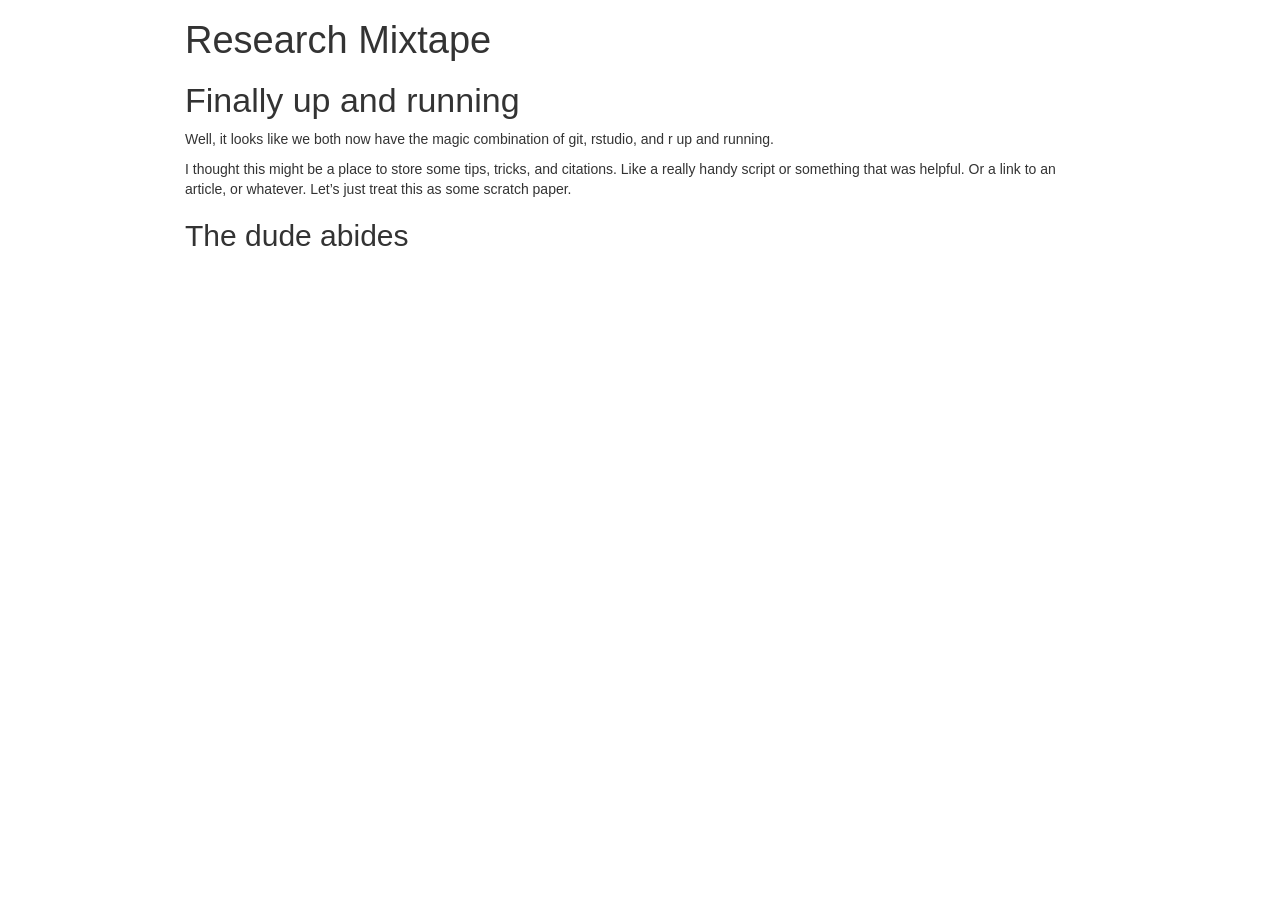
==== commit b4a167ec: "now I hope the video workds" ====
--- a/mixtape.html
+++ b/mixtape.html
@@ -124,14 +124,12 @@
 </div>
 
 
-<pre><code>## Loading required package: vembedr</code></pre>
 <div id="finally-up-and-running" class="section level1">
 <h1>Finally up and running</h1>
 <p>Well, it looks like we both now have the magic combination of git, rstudio, and r up and running.</p>
 <p>I thought this might be a place to store some tips, tricks, and citations. Like a really handy script or something that was helpful. Or a link to an article, or whatever. Let’s just treat this as some scratch paper.</p>
 <div id="the-dude-abides" class="section level2">
 <h2>The dude abides</h2>
-<pre class="r"><code>embed_youtube(&quot;sYsw0KVRjCM&quot;)</code></pre>
 <iframe src="https://www.youtube.com/embed/sYsw0KVRjCM" width="420" height="315" frameborder="0" allowfullscreen=""></iframe>
 </div>
 </div>
